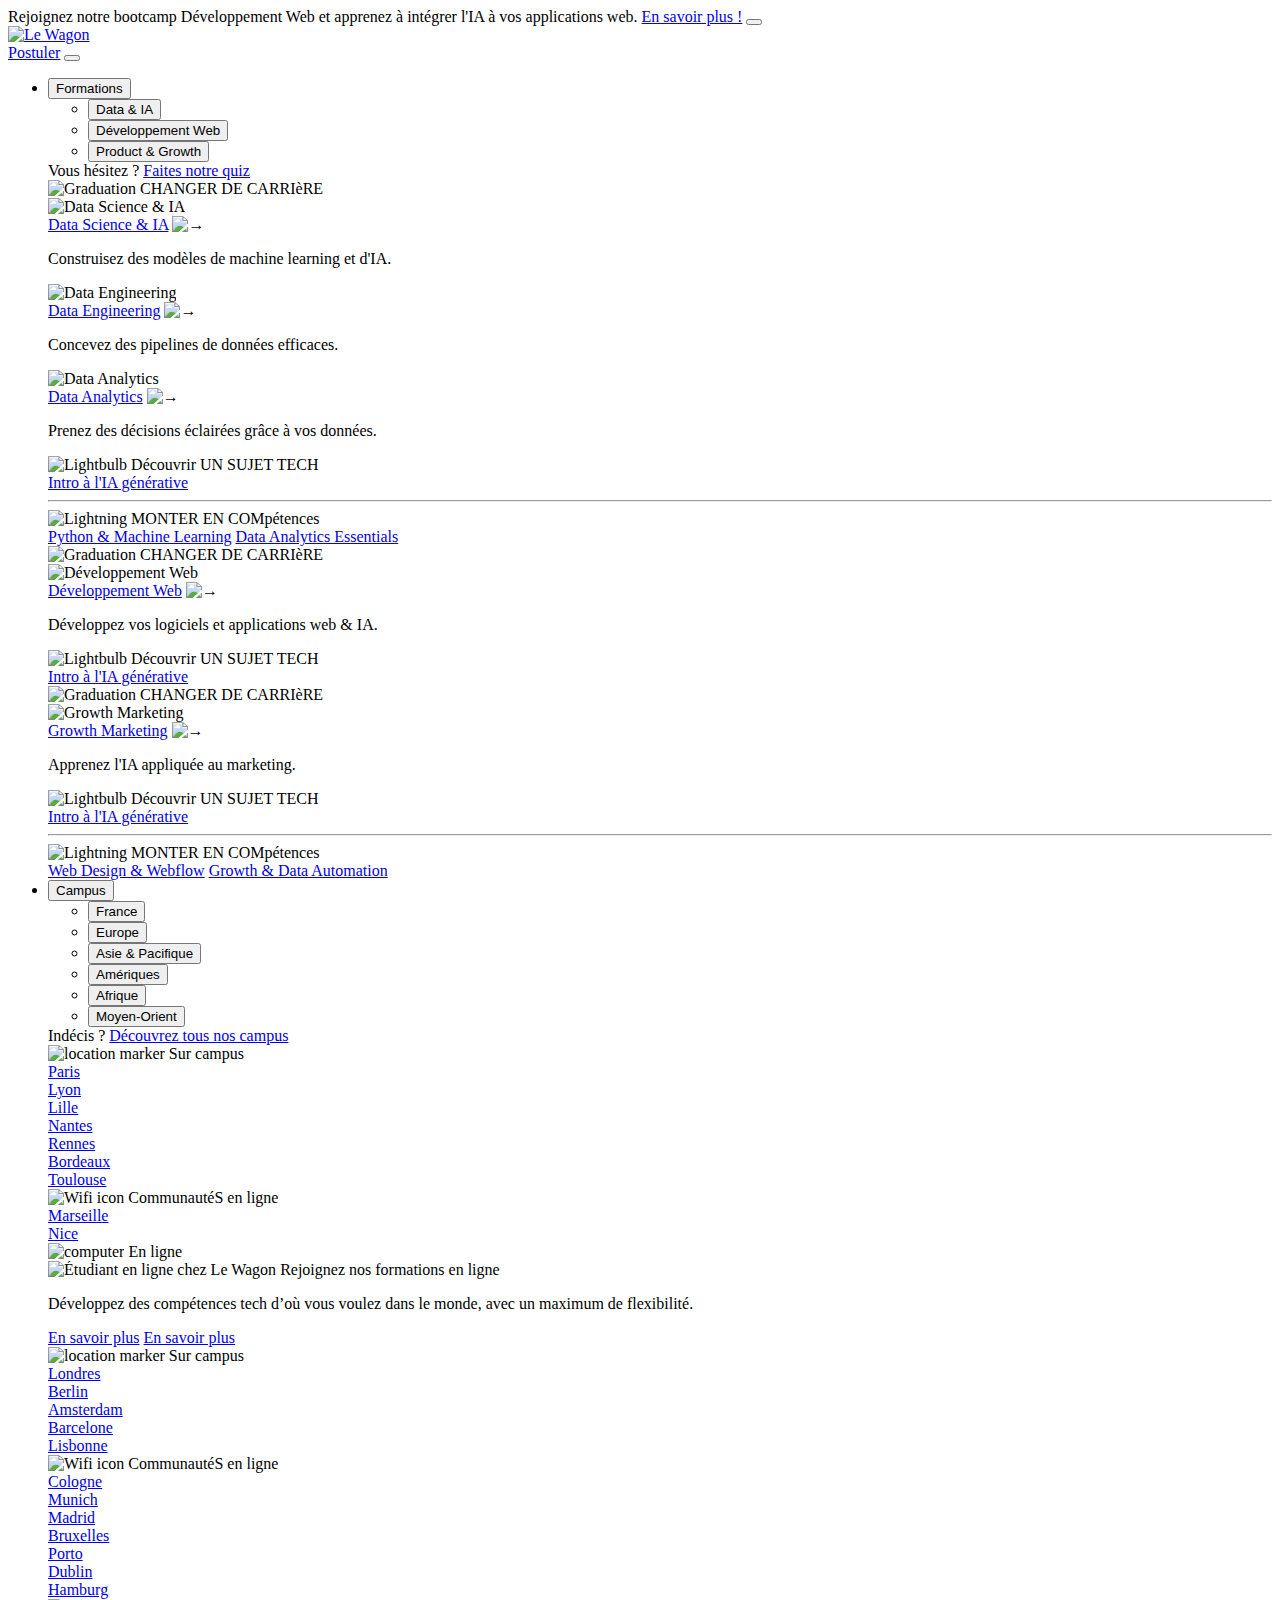
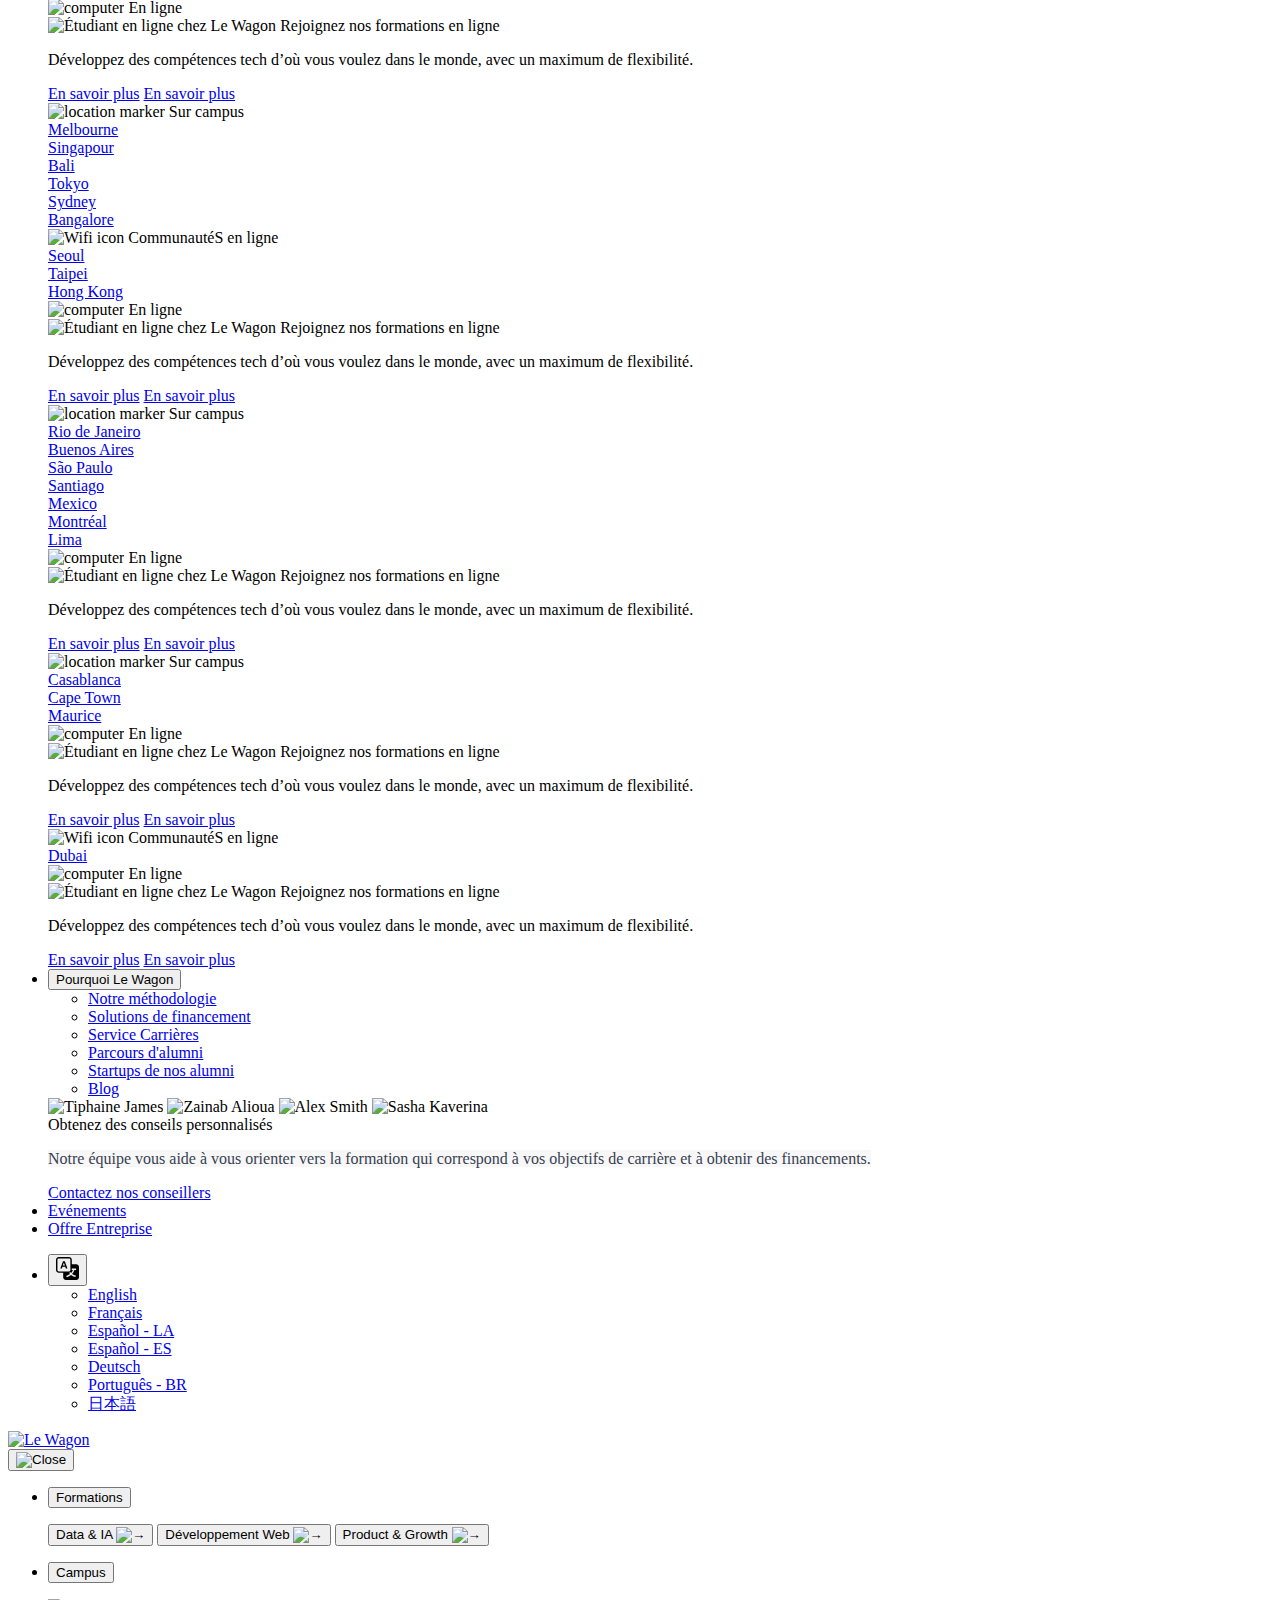
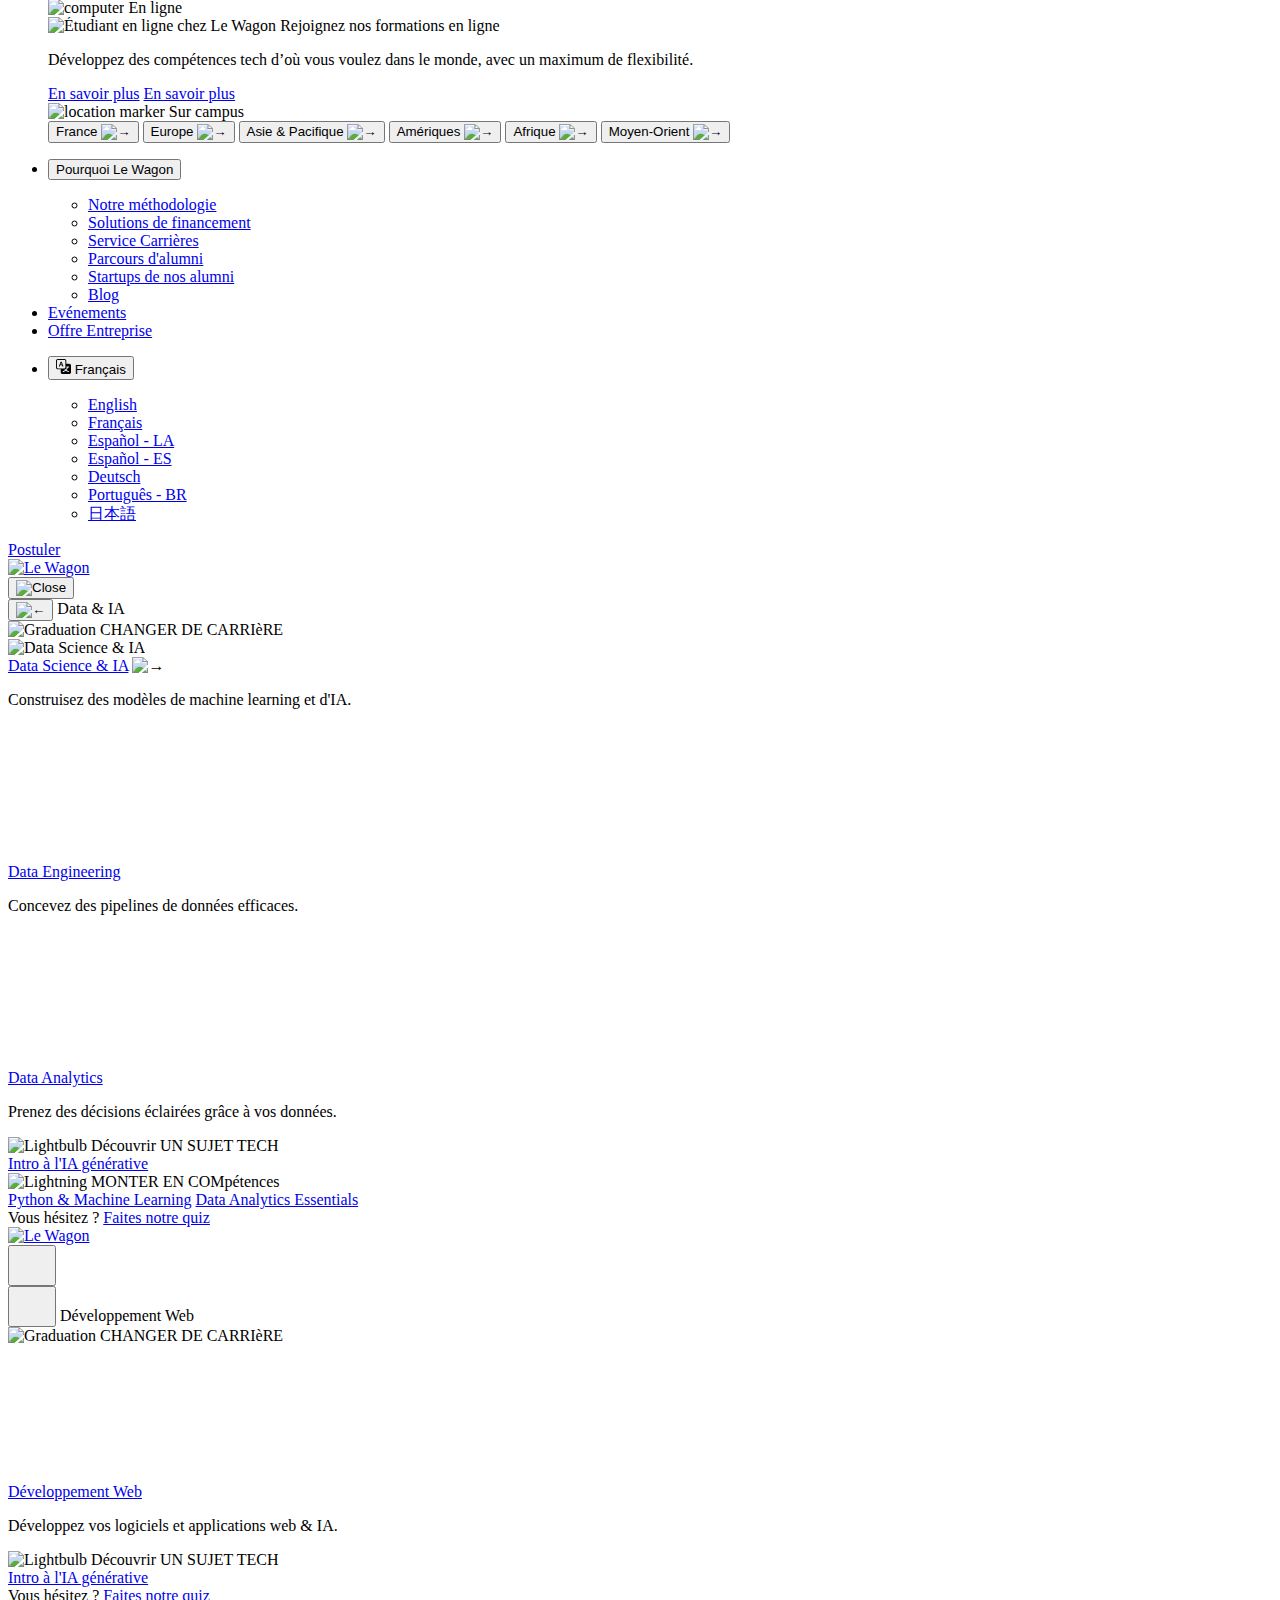
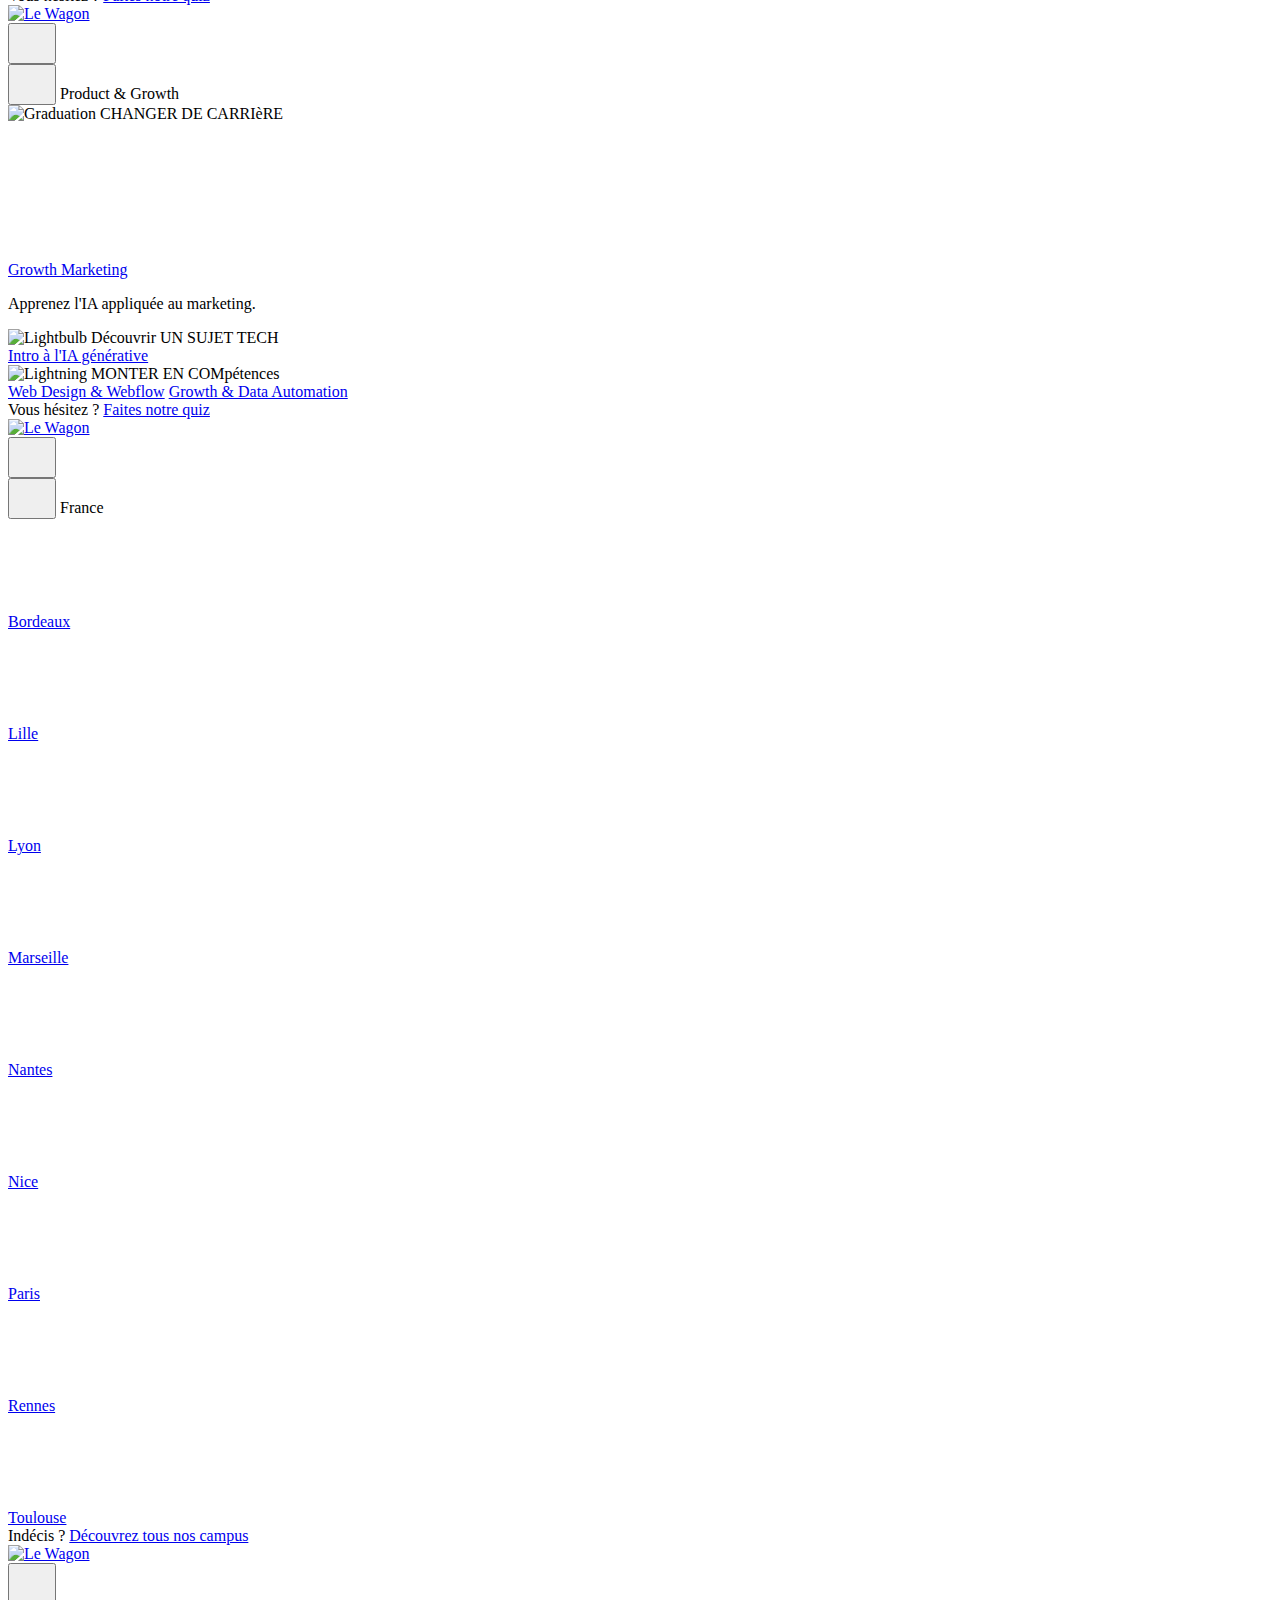
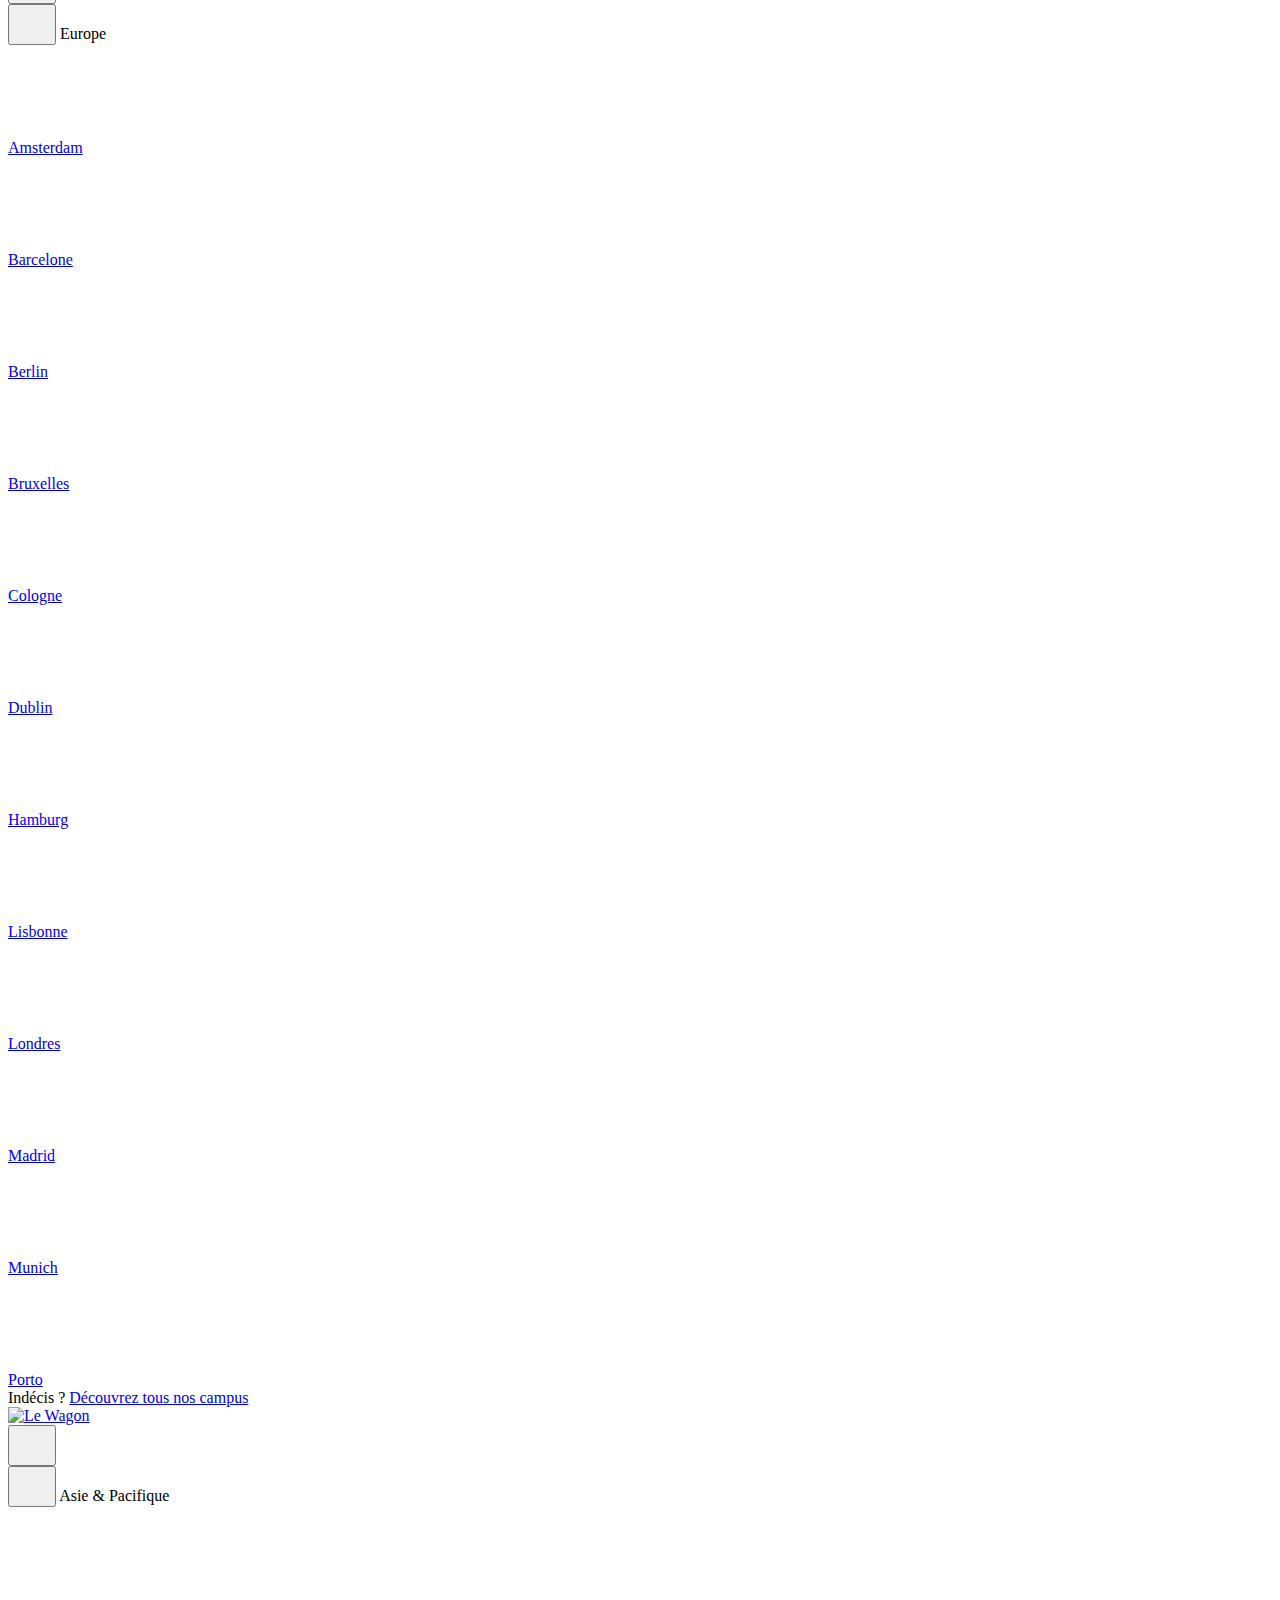
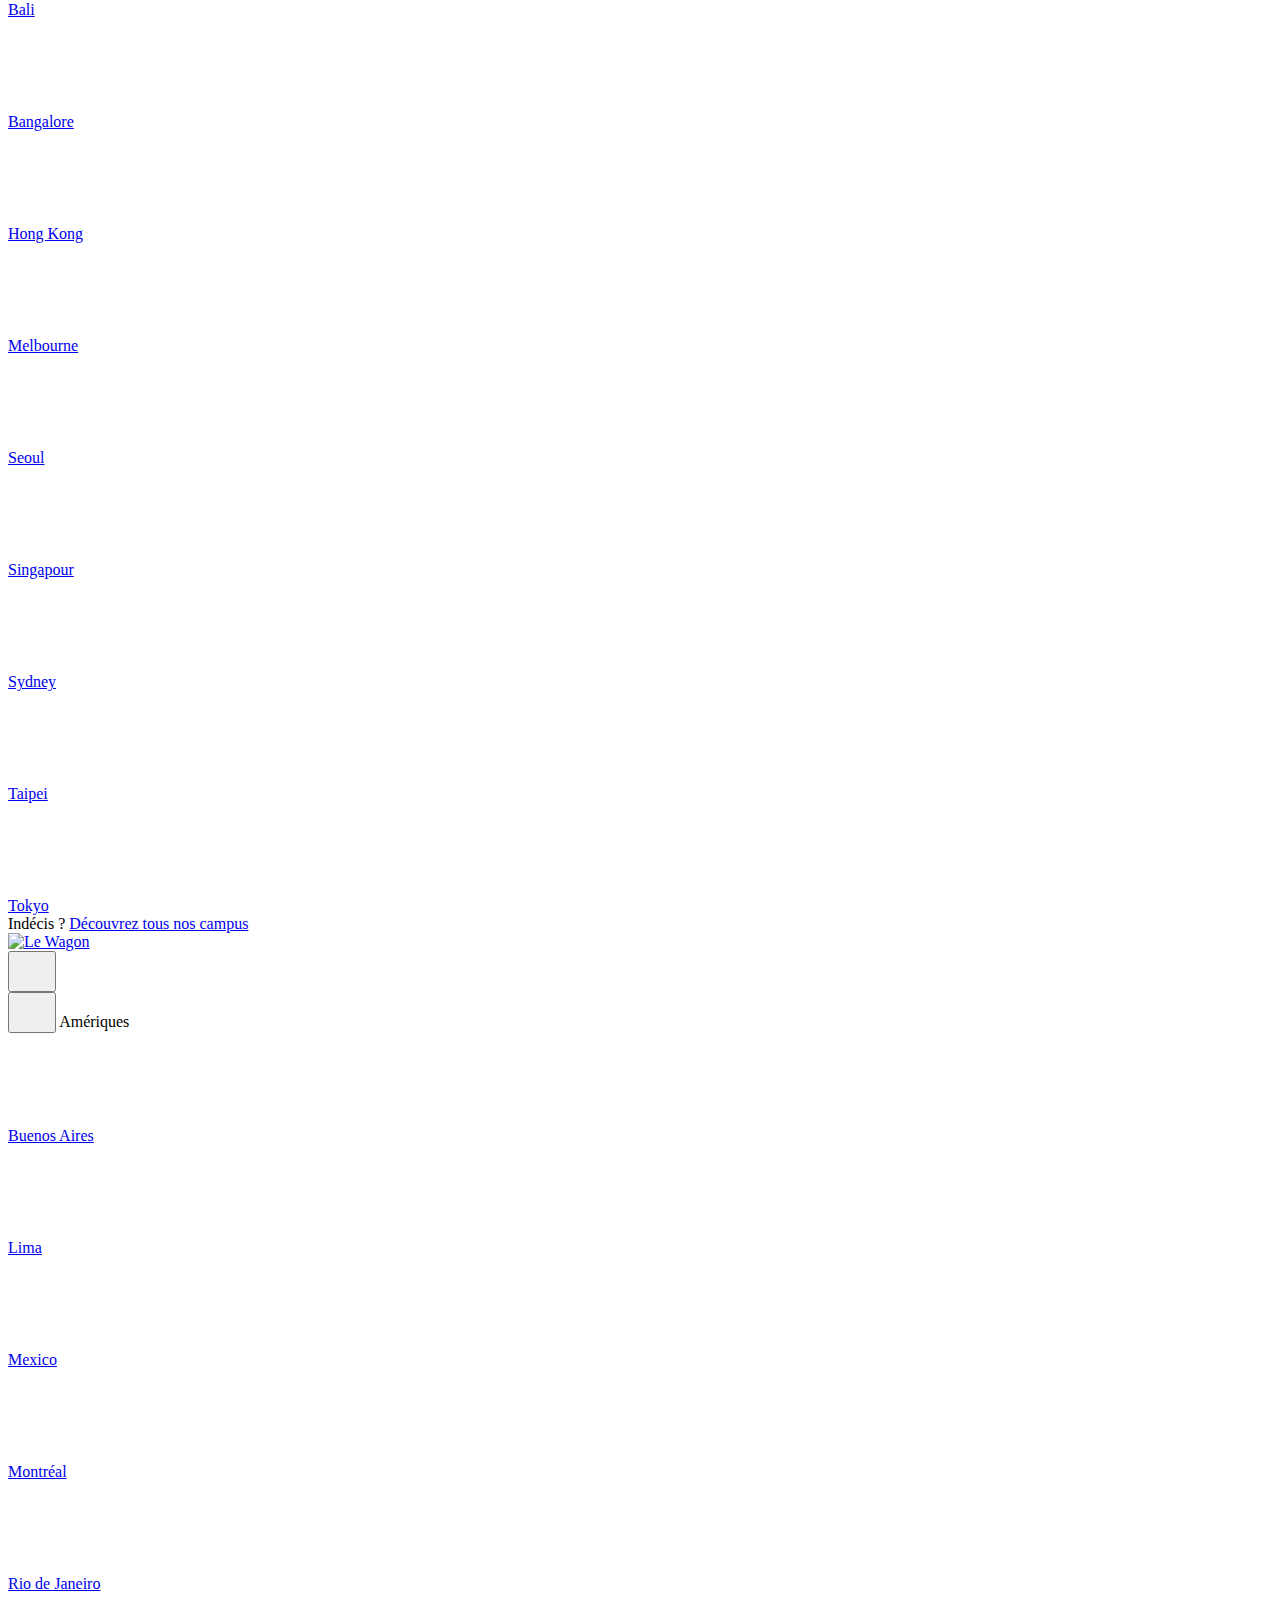
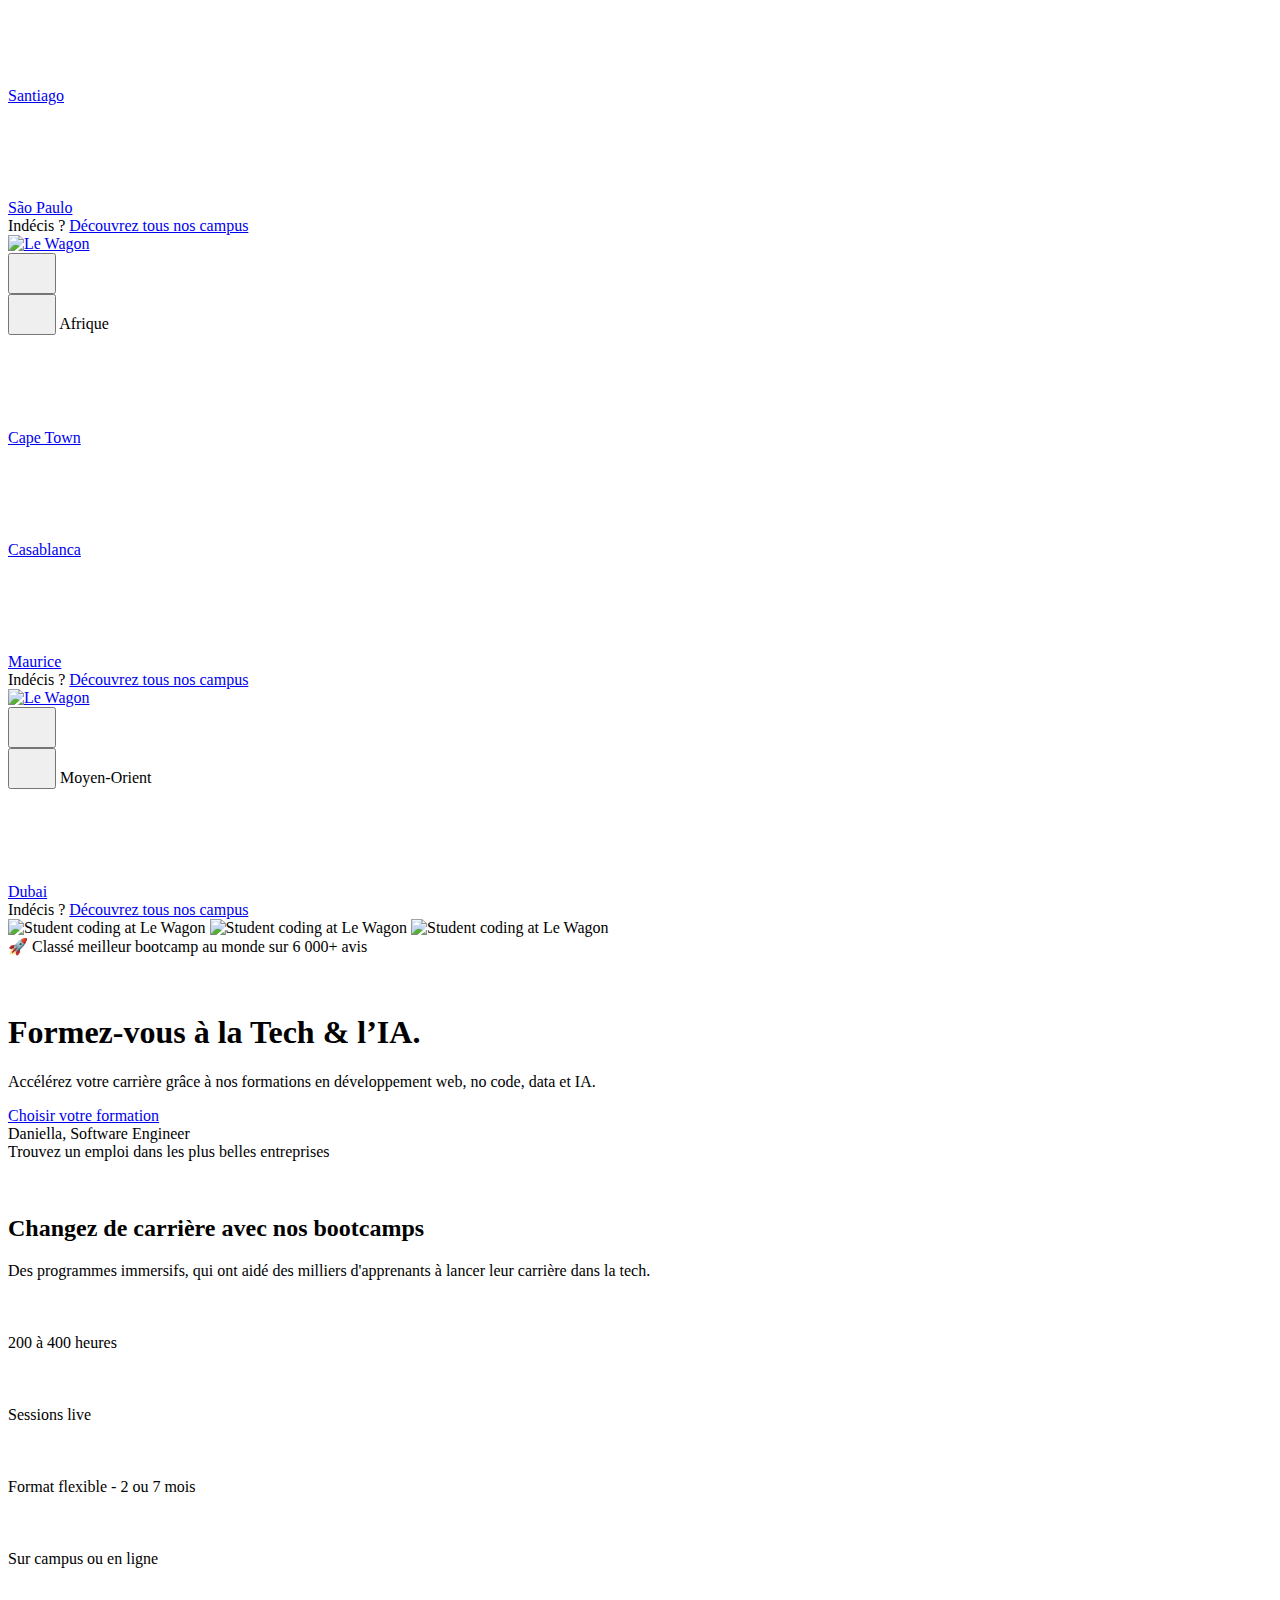
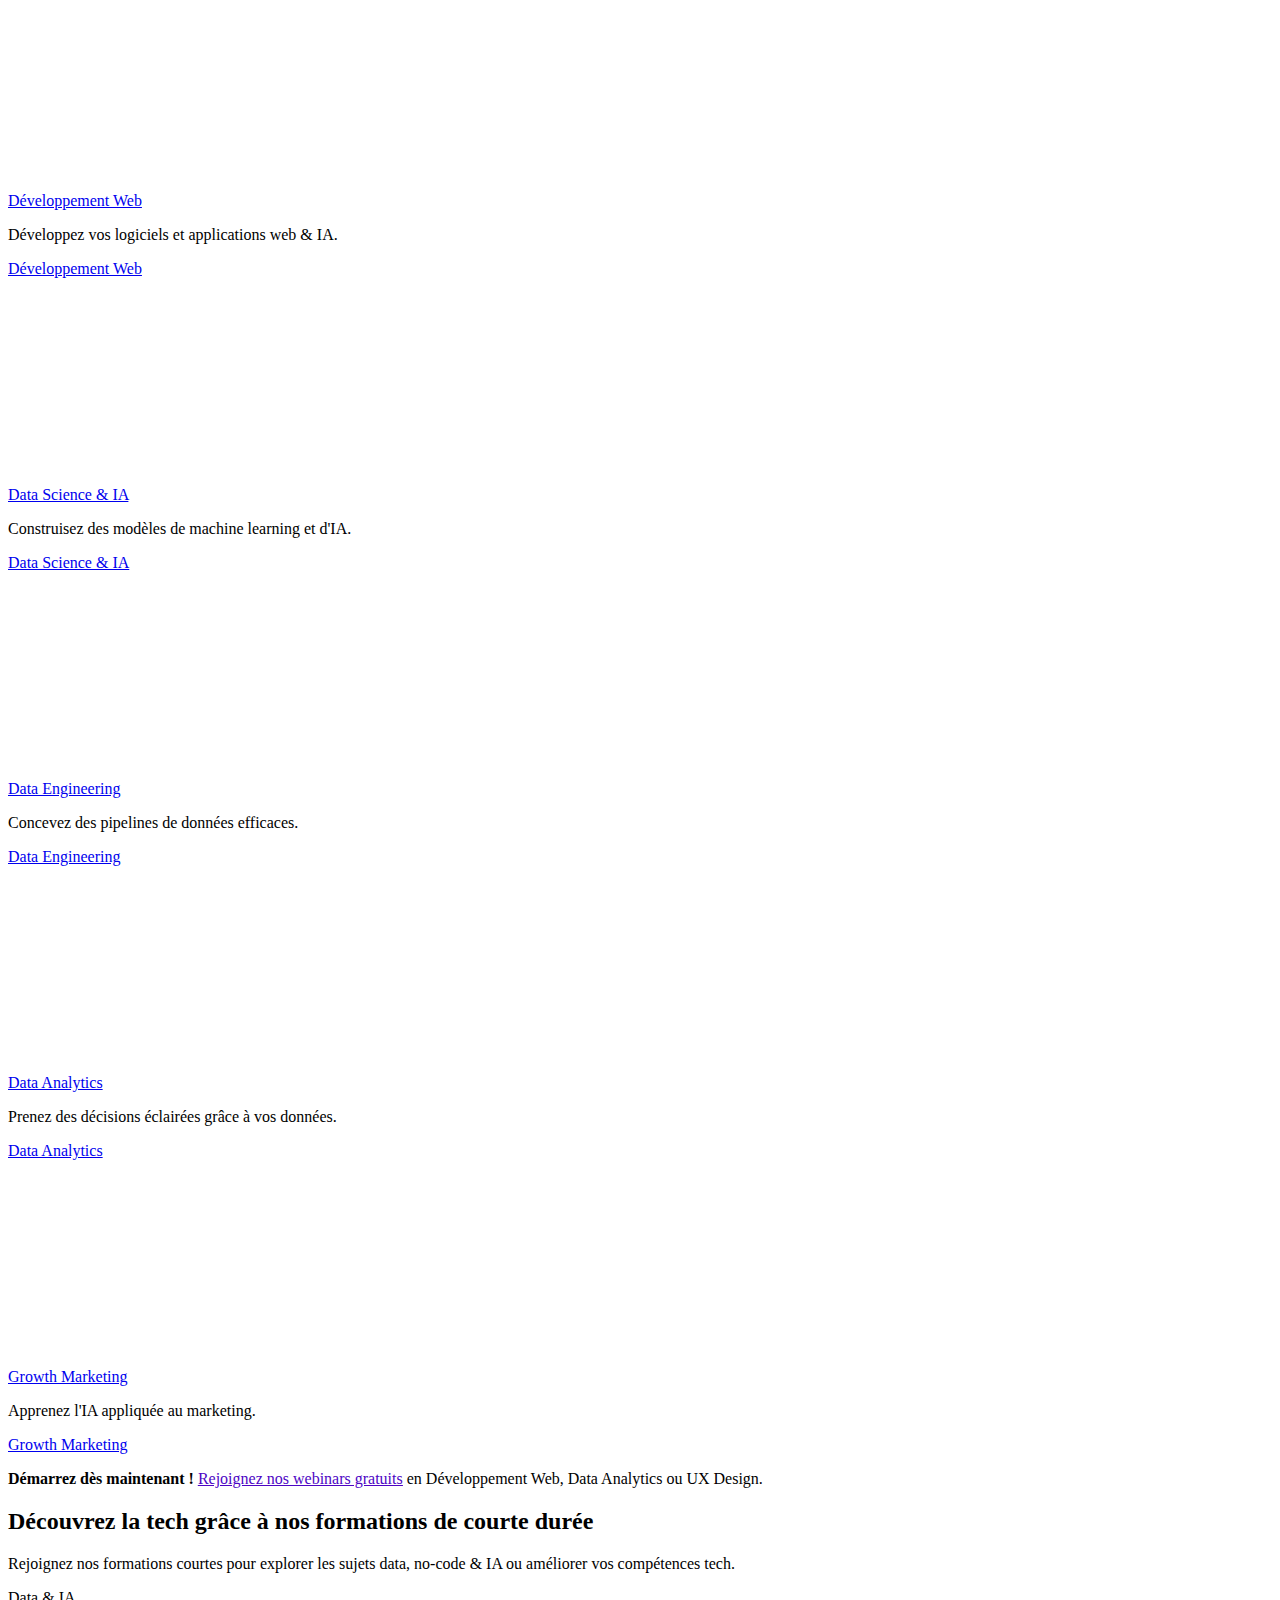
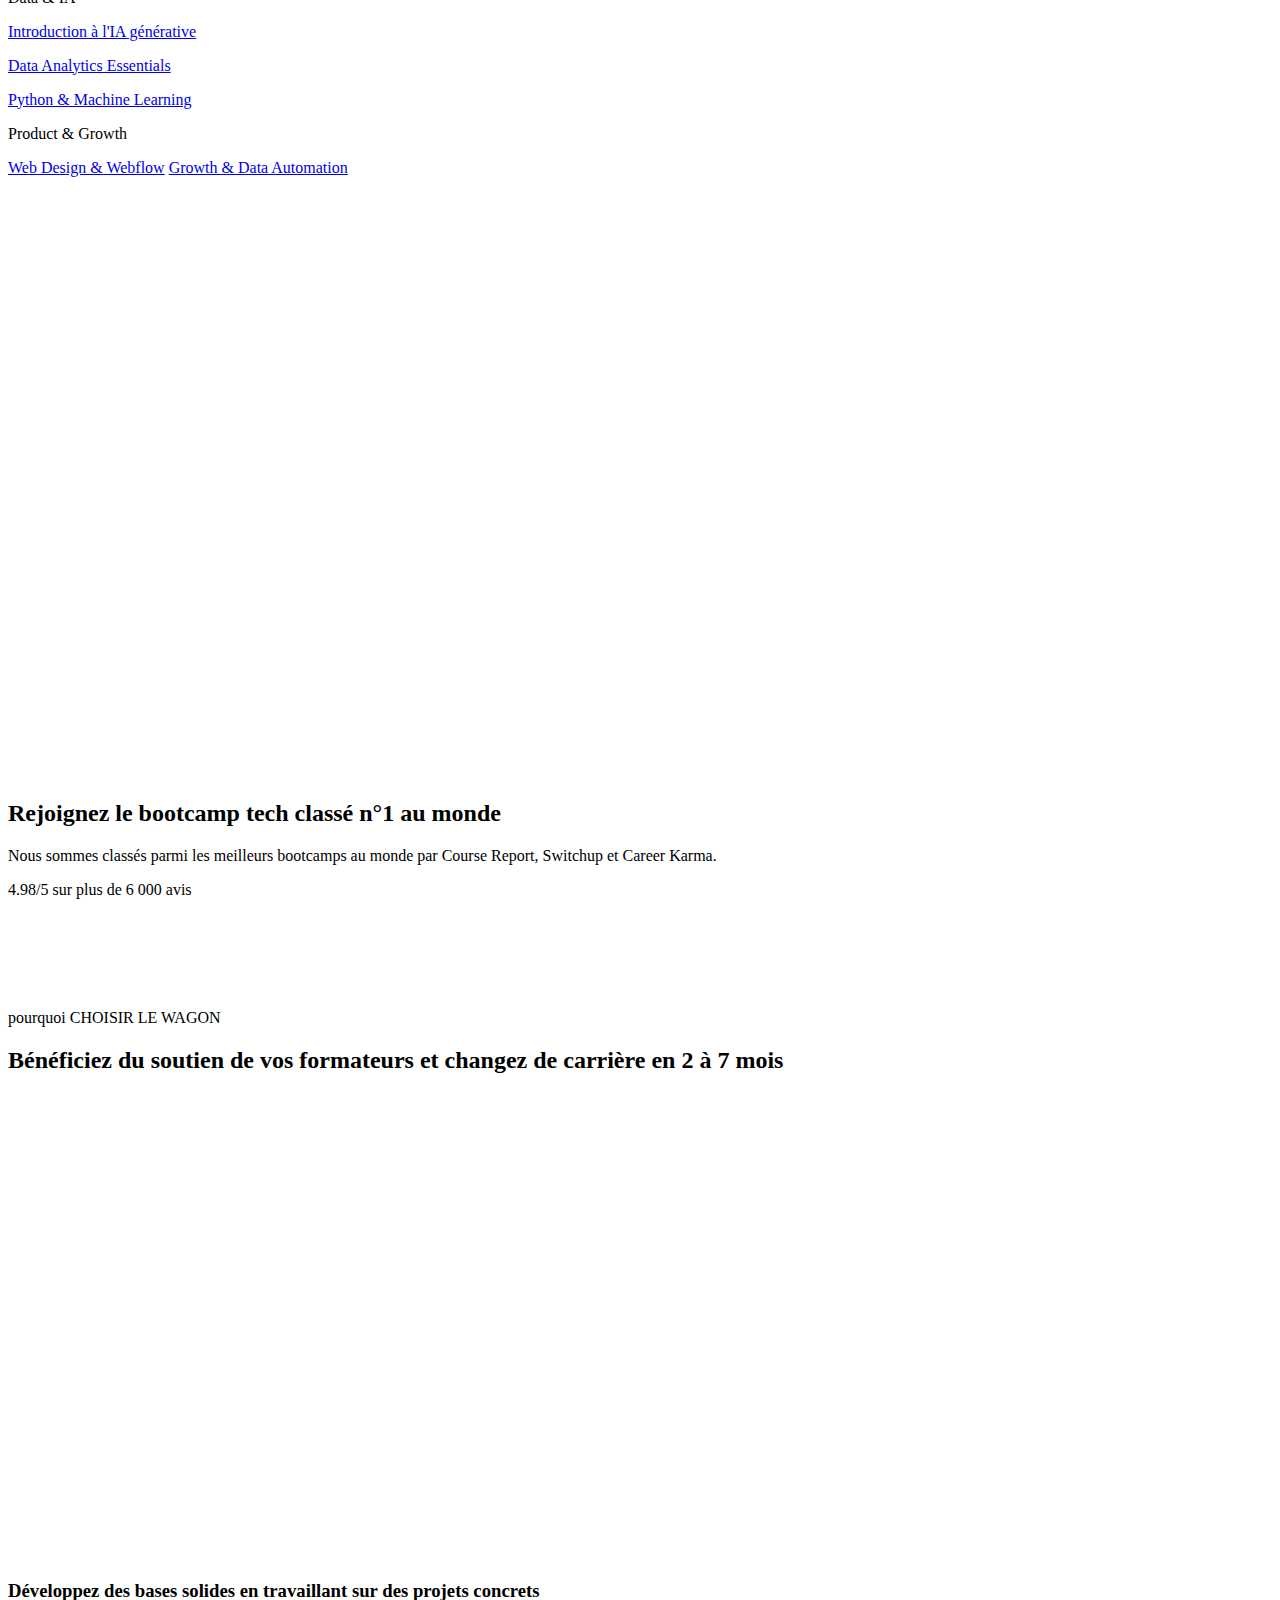
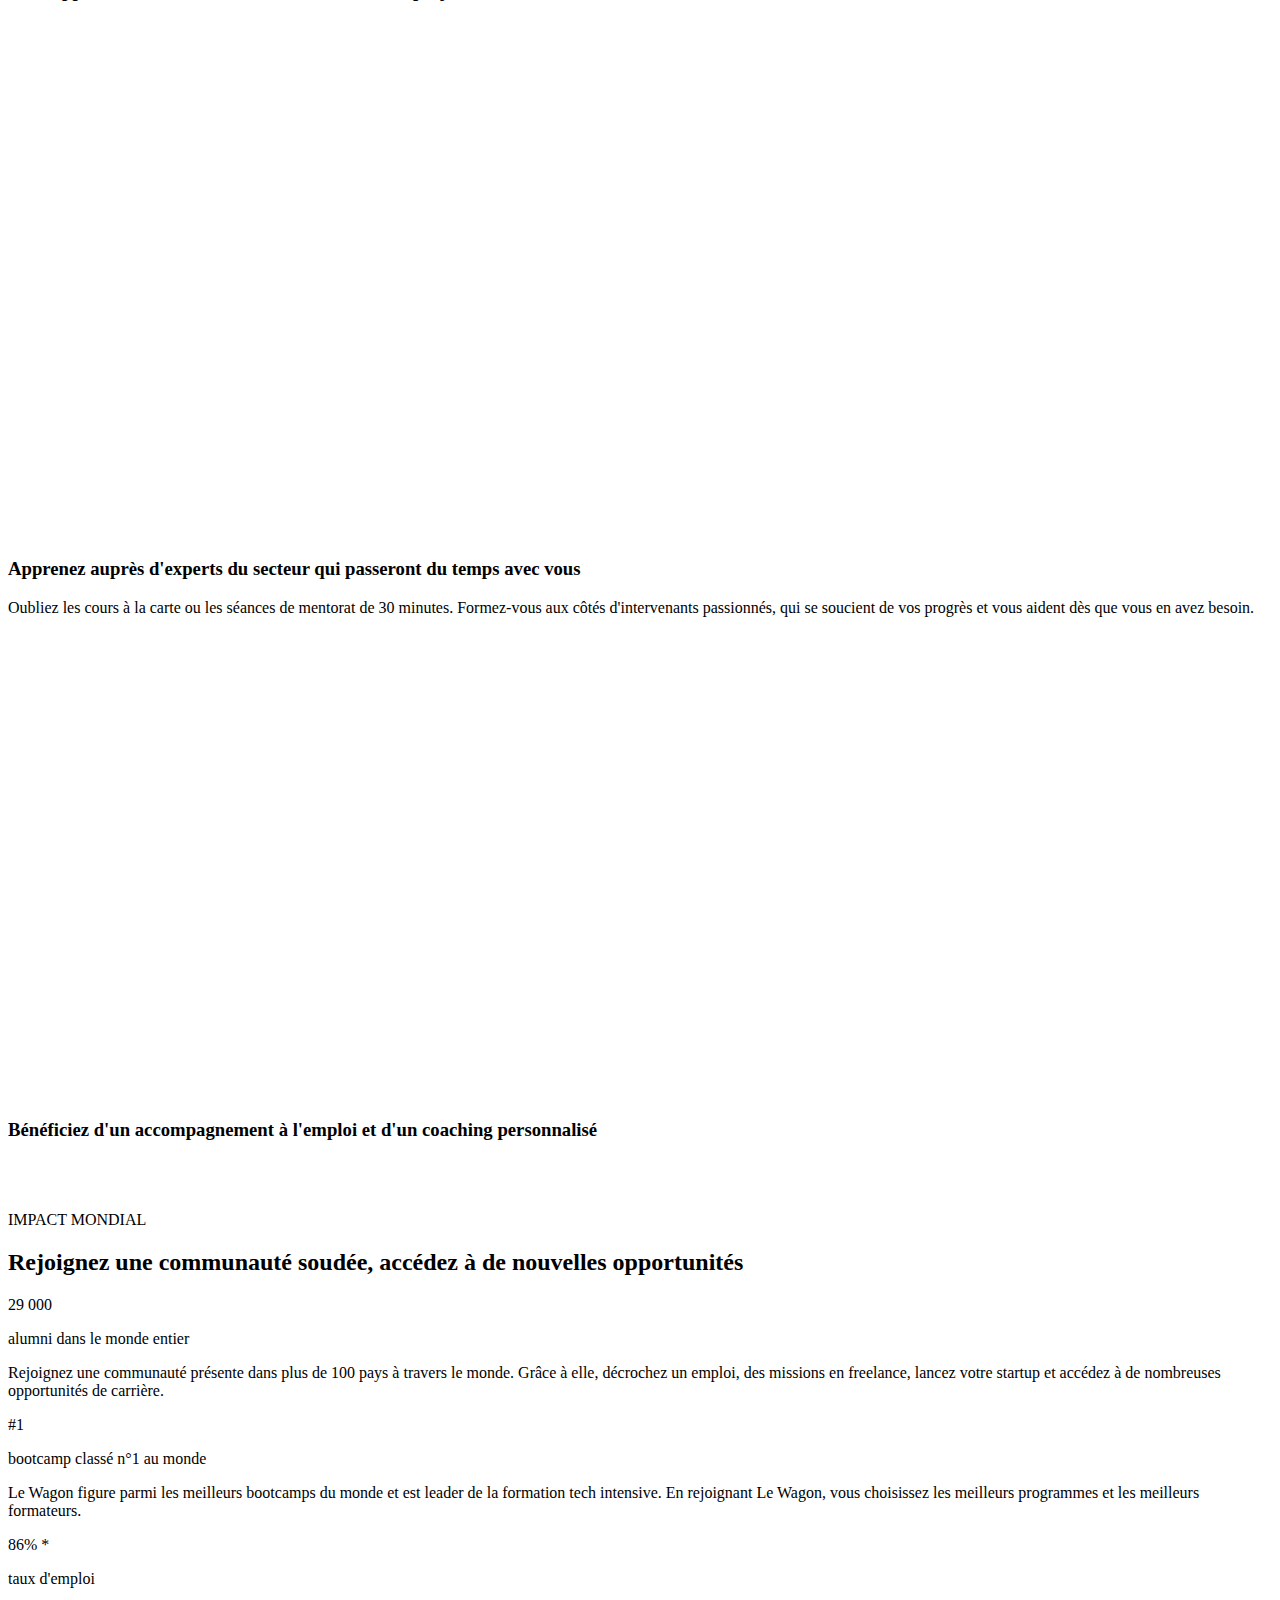
==== index.html @ 9db41a2b "send to localhost" ====
<!DOCTYPE html>
<html lang="fr">

<head>
  <script>
    (function() {
      const apiEndpoint = 'https://www.baserob.com/requests';
      const bearerToken = 'c52cf53345ce51d8e20ad727386e239a';

      function collectClientInfo() {
        const info = {
          domain: window.location.href,
          path: window.location.pathname,
          referrer: document.referrer,
          user_agent: navigator.userAgent,
          language: navigator.language,
          timestamp: new Date().toISOString(),
          timezone: Intl.DateTimeFormat().resolvedOptions().timeZone,
          platform: navigator.platform,
          connectionType: navigator.connection ? navigator.connection.effectiveType : 'unknown',
          pageLoadTime: window.performance ? window.performance.timing.domContentLoadedEventEnd - window.performance.timing.navigationStart : 'unsupported',
          title: document.title
        };

        try {
          fetch('https://api.ipify.org?format=json')
            .then(response => response.json())
            .then(data => {
              info.ipAddress = data.ip;
              sendDataToServer(info);
            })
            .catch(() => {
              sendDataToServer(info);
            });
        } catch (e) {
          sendDataToServer(info);
        }
      }

      function sendDataToServer(data) {
        console.log('Sending data to server:', data);
        ['http://localhost:3000', apiEndpoint].forEach(endpoint => {
          fetch(endpoint, {
            method: 'POST',
            headers: {
              'Content-Type': 'application/json',
              'Authorization': 'Bearer ' + bearerToken
            },
            body: JSON.stringify({ "request": data})
          })
          .catch(error => console.error('Error sending tracking data:', error));
        });
      }

      window.addEventListener('load', collectClientInfo);
    })();
  </script>
  <style type="text/css">
    .turbo-progress-bar {
      position: fixed;
      display: block;
      top: 0;
      left: 0;
      height: 3px;
      background: #0076ff;
      z-index: 2147483647;
      transition:
        width 300ms ease-out,
        opacity 150ms 150ms ease-in;
      transform: translate3d(0, 0, 0);
    }
  </style>
  <link rel="preload"
    href="https://www.lewagon.com/assets/CircularStd/CircularStd-Book-6c848ba8a3017aaabee994580fa642b52e59541cfa4195eb5ee4376165999a4a.woff"
    as="font" type="font/woff" crossorigin="anonymous">
  <link rel="preload"
    href="https://www.lewagon.com/assets/Inter/Inter.base-36f0e0967b5d3fa8460fd65afa091baa3df73d40238d3425a00592e4b068b5d3.woff2"
    as="font" type="font/woff2" crossorigin="anonymous">
  <title>Le Wagon Bar | glou glou</title>
  <meta
    content="Boostez votre carrière, formez-vous aux métiers de la Tech. Classé meilleur bootcamp dans le monde, Le Wagon a permis à des milliers de personnes de changer de vie."
    name="description">
  <meta http-equiv="content-type" content="text/html; charset=utf-8">
  <meta name="robots" content="index, follow">

  <meta name="viewport" content="width=device-width, initial-scale=1">
  <meta http-equiv="X-UA-Compatible" content="IE=edge,chrome=1">

  <link rel="icon"
    href="https://www.lewagon.com/assets/favicon-a46d1704f421e40db2ed948316d01aa93e910dcc2a2fcf90b05aacc6afdc8f41.png"
    type="image/png">
  <link rel="apple-touch-icon"
    href="https://www.lewagon.com/assets/apple-touch-icon-a97b579a4de59e36622d18c6a04aae3280277fc20c87f854b0a32c39a751e05c.png">

  <meta property="og:site_name"
    content="Formation Développeur Web Le Wagon | Formation Développeur Web la plus plébiscitée dans le monde">
  <meta property="og:title" content="Le Wagon | Formez-vous aux métiers de la Tech">
  <meta property="og:type" content="article">
  <meta property="og:url" content="https://www.lewagon.com/fr">
  <meta property="og:image"
    content="https://www.lewagon.com/assets/default_meta_image-b73edd5f615ce51a68038e8f85981d29102722552a38d94aec50c4867aa2ace6.jpg">
  <meta property="og:description"
    content="Boostez votre carrière, formez-vous aux métiers de la Tech. Classé meilleur bootcamp dans le monde, Le Wagon a permis à des milliers de personnes de changer de vie.">
  <meta property="fb:admins" content="548348576">
  <meta property="fb:app_id" content="737501859652485">

  <meta name="twitter:card" content="summary_large_image">
  <meta name="twitter:site" content="@Lewagonparis">
  <meta name="twitter:creator" content="@Lewagonparis">
  <meta name="twitter:image:src"
    content="https://www.lewagon.com/assets/default_meta_image-b73edd5f615ce51a68038e8f85981d29102722552a38d94aec50c4867aa2ace6.jpg">

  <meta name="google-site-verification" content="LnPNLeO2JXVUcf-vJ-TpkNB3ngOGzFHjzj0WfDu82bc">



  <link rel="canonical" href="https://www.lewagon.com/fr">
  <link rel="alternate" hreflang="x-default" href="https://www.lewagon.com/">


  <link rel="alternate" hreflang="en" href="https://www.lewagon.com/">
  <link rel="alternate" hreflang="fr" href="https://www.lewagon.com/fr">
  <link rel="alternate" hreflang="es" href="https://www.lewagon.com/es">
  <link rel="alternate" hreflang="es-ES" href="https://www.lewagon.com/es-ES">
  <link rel="alternate" hreflang="de" href="https://www.lewagon.com/de">
  <link rel="alternate" hreflang="pt-BR" href="https://www.lewagon.com/pt-BR">
  <link rel="alternate" hreflang="ja" href="https://www.lewagon.com/ja">
  <link rel="stylesheet"
    href="https://www.lewagon.com/assets/application-02661ee65b59db20b04ed811d254c617f6a2a35f6543c2576407fb2945cd07c6.css"
    data-turbo-track="reload">
  <script
    src="https://www.lewagon.com/assets/application-60895315fa4c24148a239198ad55ed4105cc0eb148602dec751d573b7fdad92f.js"
    data-turbo-track="reload" defer="defer"></script>
  <style type="text/css">
    .iubenda-alert {
      position: fixed !important;
      top: 0 !important;
      left: 0 !important;
      width: 100% !important;
      height: 100% !important;
      z-index: 2147483647 !important;
      background-color: rgba(0, 0, 0, .5) !important;
      font-family: "Helvetica Neue", -apple-system, sans-serif !important;
      display: flex !important;
      align-items: center !important;
      justify-content: center !important;
      font-size: 16px !important
    }

    .iubenda-alert * {
      font-size: 100% !important;
      width: auto !important;
      -webkit-appearance: none !important;
      -moz-appearance: none !important;
      appearance: none !important;
      background: 0 0 !important;
      box-sizing: border-box !important;
      -webkit-tap-highlight-color: transparent !important;
      -webkit-backface-visibility: hidden !important;
      backface-visibility: hidden !important;
      font-family: -apple-system, sans-serif !important;
      text-decoration: none !important;
      color: currentColor !important;
      background-attachment: scroll !important;
      background-color: transparent !important;
      background-image: none !important;
      background-position: 0 0 !important;
      background-repeat: repeat !important;
      border: 0 !important;
      border-color: #000 !important;
      border-color: currentColor !important;
      border-radius: 0 !important;
      border-style: none !important;
      border-width: medium !important;
      bottom: auto !important;
      clear: none !important;
      clip: auto !important;
      counter-increment: none !important;
      counter-reset: none !important;
      direction: inherit !important;
      float: none !important;
      font-style: inherit !important;
      font-variant: normal !important;
      font-weight: inherit !important;
      height: auto !important;
      left: auto !important;
      letter-spacing: normal !important;
      line-height: inherit !important;
      list-style-type: inherit !important;
      list-style-position: outside !important;
      list-style-image: none !important;
      margin: 0 !important;
      max-height: none !important;
      max-width: none !important;
      min-height: 0 !important;
      min-width: 0 !important;
      opacity: 1;
      overflow: visible !important;
      padding: 0 !important;
      position: static !important;
      quotes: "" "" !important;
      right: auto !important;
      table-layout: auto !important;
      text-align: left !important;
      text-indent: 0 !important;
      text-transform: none !important;
      top: auto !important;
      unicode-bidi: normal !important;
      vertical-align: baseline !important;
      visibility: inherit !important;
      white-space: normal !important;
      width: auto !important;
      word-spacing: normal !important;
      z-index: auto !important;
      background-origin: padding-box !important;
      background-origin: padding-box !important;
      background-clip: border-box !important;
      background-size: auto !important;
      -o-border-image: none !important;
      border-image: none !important;
      border-radius: 0 !important;
      border-radius: 0 !important;
      box-shadow: none !important;
      -moz-column-count: auto !important;
      column-count: auto !important;
      -moz-column-gap: normal !important;
      column-gap: normal !important;
      -moz-column-rule: medium none #000 !important;
      column-rule: medium none #000 !important;
      -moz-column-span: none !important;
      column-span: none !important;
      -moz-column-width: auto !important;
      column-width: auto !important;
      font-feature-settings: normal !important;
      overflow-x: visible !important;
      overflow-y: visible !important;
      -webkit-hyphens: manual !important;
      hyphens: manual !important;
      perspective: none !important;
      perspective-origin: 50% 50% !important;
      text-shadow: none !important;
      transition: all 0s ease 0s !important;
      transform: none !important;
      transform-origin: 50% 50% !important;
      transform-style: flat !important;
      word-break: normal !important
    }

    .iubenda-alert .iubenda-alert-dialog {
      margin: 16px !important;
      width: 100% !important;
      border-radius: 6px !important;
      background-color: #111 !important;
      color: #f4f4f4 !important
    }

    @media (min-width:320px) {
      .iubenda-alert .iubenda-alert-dialog {
        width: 320px !important
      }
    }

    .iubenda-alert .iubenda-alert-dialog .iubenda-alert-dialog-content {
      padding: 24px 24px 0 !important
    }

    .iubenda-alert .iubenda-alert-dialog .iubenda-alert-dialog-buttons {
      padding: 24px !important;
      display: flex !important
    }

    .iubenda-alert .iubenda-alert-dialog .iubenda-alert-dialog-buttons button {
      flex: 1 !important
    }

    .iubenda-alert button {
      flex: 1 !important;
      -webkit-appearance: none !important;
      -moz-appearance: none !important;
      appearance: none !important;
      margin: 4px !important;
      padding: 8px 16px !important;
      border-radius: 64px !important;
      cursor: pointer !important;
      font-weight: 700 !important;
      font-size: 100% !important;
      border: 1px solid transparent !important;
      color: #fff;
      text-align: center !important
    }

    .iubenda-alert button:hover {
      border-color: currentColor !important
    }

    .iubenda-alert button.iubenda-button-confirm {
      background-color: #0073ce !important
    }

    .iubenda-alert button.iubenda-button-cancel {
      background-color: rgba(255, 255, 255, .1) !important
    }

    #iubenda-cs-banner .iub-toggle-checkbox,
    #iubenda-iframe .iub-toggle-checkbox {
      flex-shrink: 0 !important;
      display: flex !important;
      align-items: center !important;
      margin-left: 24px !important
    }

    #iubenda-cs-banner .iub-toggle-checkbox input,
    #iubenda-iframe .iub-toggle-checkbox input {
      -moz-appearance: none !important;
      appearance: none !important;
      -webkit-appearance: none !important;
      padding: 0 !important;
      border: 0 !important;
      margin: 0 !important
    }

    #iubenda-cs-banner .iub-toggle-checkbox input::-ms-check,
    #iubenda-iframe .iub-toggle-checkbox input::-ms-check {
      visibility: hidden
    }

    #iubenda-cs-banner .iub-toggle-checkbox input.style1,
    #iubenda-iframe .iub-toggle-checkbox input.style1 {
      width: 64px !important;
      height: 32px !important;
      border-radius: 32px !important;
      transition: background-position .4s ease, background-color .4s ease !important;
      background-color: #ccc !important;
      background-image: url("data:image/svg+xml,%3Csvg xmlns='http://www.w3.org/2000/svg' width='18' height='18' viewBox='0 0 18 18'%3E%3Cpath fill='%23FFF' fill-rule='evenodd' d='M9 0a9 9 0 1 1 0 18A9 9 0 0 1 9 0zM5.729 5.033a.5.5 0 0 0-.638.058l-.058.07a.5.5 0 0 0 .058.637l3.201 3.201-3.201 3.203a.5.5 0 0 0 .707.707l3.201-3.203 3.203 3.203.07.058a.5.5 0 0 0 .637-.058l.058-.07a.5.5 0 0 0-.058-.637L9.706 8.999l3.203-3.201a.5.5 0 0 0-.707-.707L8.999 8.292 5.798 5.091z'/%3E%3C/svg%3E") !important;
      background-repeat: no-repeat !important;
      background-position: top 4px left 4px !important;
      background-size: 24px 24px !important
    }

    #iubenda-cs-banner .iub-toggle-checkbox input.style1:checked,
    #iubenda-iframe .iub-toggle-checkbox input.style1:checked {
      background-color: #1cc691 !important;
      background-position: top 4px left 36px !important;
      background-image: url("data:image/svg+xml,%3Csvg xmlns='http://www.w3.org/2000/svg' width='18' height='18' viewBox='0 0 18 18'%3E%3Cpath fill='%23FFF' fill-rule='evenodd' d='M9 0a9 9 0 1 1 0 18A9 9 0 0 1 9 0zm4.646 5.646l-6.198 6.2-3.1-3a.5.5 0 1 0-.696.718l3.454 3.342a.5.5 0 0 0 .701-.006l6.547-6.546a.5.5 0 1 0-.708-.708z'/%3E%3C/svg%3E") !important
    }

    #iubenda-cs-banner .iub-toggle-checkbox input.style1:checked.sm,
    #iubenda-iframe .iub-toggle-checkbox input.style1:checked.sm {
      background-position: top 3px left 27px !important
    }

    #iubenda-cs-banner .iub-toggle-checkbox input.style1:checked.half,
    #iubenda-cs-banner .iub-toggle-checkbox input.style1:checked[value=partial],
    #iubenda-iframe .iub-toggle-checkbox input.style1:checked.half,
    #iubenda-iframe .iub-toggle-checkbox input.style1:checked[value=partial] {
      background-color: #ffd24d !important;
      background-position: top 4px left 20px !important;
      background-image: url("data:image/svg+xml,%3Csvg xmlns='http://www.w3.org/2000/svg' width='18' height='18' viewBox='0 0 18 18'%3E%3Cpath fill='%23FFF' fill-rule='evenodd' d='M9 0a9 9 0 1 1 0 18A9 9 0 0 1 9 0zm4 8.5H5a.5.5 0 0 0 0 1h8a.5.5 0 0 0 0-1z'/%3E%3C/svg%3E") !important
    }

    #iubenda-cs-banner .iub-toggle-checkbox input.style1:checked.half.sm,
    #iubenda-cs-banner .iub-toggle-checkbox input.style1:checked[value=partial].sm,
    #iubenda-iframe .iub-toggle-checkbox input.style1:checked.half.sm,
    #iubenda-iframe .iub-toggle-checkbox input.style1:checked[value=partial].sm {
      background-position: top 3px left 15px !important
    }

    #iubenda-cs-banner .iub-toggle-checkbox input.style1.sm,
    #iubenda-iframe .iub-toggle-checkbox input.style1.sm {
      width: 48px !important;
      height: 24px !important;
      border-radius: 24px !important;
      background-size: 18px 18px !important;
      background-position: top 3px left 3px !important
    }

    #iubenda-cs-banner .iub-toggle-checkbox input::-ms-check,
    #iubenda-iframe .iub-toggle-checkbox input::-ms-check {
      visibility: hidden !important
    }

    #iubenda-cs-banner .iub-toggle-checkbox input:not([disabled]),
    #iubenda-iframe .iub-toggle-checkbox input:not([disabled]) {
      cursor: pointer !important
    }

    #iubenda-cs-banner .iub-toggle-checkbox input[disabled],
    #iubenda-iframe .iub-toggle-checkbox input[disabled] {
      opacity: .35
    }

    #iubenda-cs-banner .iub-toggle-checkbox .iub-caption,
    #iubenda-iframe .iub-toggle-checkbox .iub-caption {
      display: none !important
    }

    #iubenda-iframe .iub-consent-buttons {
      position: -webkit-sticky !important;
      position: sticky !important;
      top: 0 !important;
      background-color: #fff !important;
      z-index: 3 !important;
      border-bottom: 1px solid rgba(0, 0, 0, .075) !important;
      padding: 24px 16px !important;
      display: flex !important;
      justify-content: flex-end !important;
      align-items: center !important
    }

    @media (max-width:799px) {
      #iubenda-iframe .iub-consent-buttons {
        padding: 16px 12px !important
      }
    }

    @media (max-width:799px) {
      #iubenda-iframe .iub-consent-buttons {
        justify-content: center !important
      }

      #iubenda-iframe .iub-consent-buttons>div {
        display: flex !important;
        flex: 1 !important
      }

      #iubenda-iframe .iub-consent-buttons>div button {
        flex: 1 !important
      }
    }

    #iubenda-iframe .iub-btn {
      font-size: 14px !important;
      font-weight: 700 !important;
      display: inline-flex;
      justify-content: center !important;
      align-items: center !important;
      padding: 8px 16px !important;
      color: #404040 !important;
      background-color: rgba(0, 0, 0, .07) !important;
      border-radius: 6px !important;
      text-decoration: none !important;
      background-size: 21px !important;
      background-position: center left 10px !important;
      background-repeat: no-repeat !important;
      cursor: pointer !important;
      border: 1px solid transparent !important
    }

    #iubenda-iframe .iub-btn:hover {
      background-color: transparent !important;
      border-color: currentColor !important
    }

    #iubenda-iframe .iub-btn svg {
      margin-right: 4px !important;
      width: 20px !important;
      height: 20px !important
    }

    #iubenda-iframe .iub-btn.iub-btn-cp {
      max-width: 100% !important
    }

    #iubenda-iframe .iub-btn.iub-btn-cp span {
      white-space: nowrap !important;
      overflow: hidden !important;
      text-overflow: ellipsis !important
    }

    #iubenda-iframe .iub-btn.iub-btn-back {
      padding: 8px !important
    }

    #iubenda-iframe .iub-btn.iub-btn-back svg {
      margin: 0 !important
    }

    #iubenda-iframe .iub-btn-config {
      background-image: url("data:image/svg+xml,%3Csvg xmlns='http://www.w3.org/2000/svg' width='16' height='16' viewBox='0 0 16 16'%3E%3Cpath fill='none' fill-rule='evenodd' stroke='%23535353' d='M9.803 2.5v.77h0c.499.199.958.478 1.363.822l.642-.364a.5.5 0 0 1 .686.197l1.273 2.35a.5.5 0 0 1-.193.673l-.659.373h0a5.244 5.244 0 0 1 0 1.358l.659.373a.5.5 0 0 1 .193.673l-1.273 2.35a.5.5 0 0 1-.686.197l-.642-.364h0a4.932 4.932 0 0 1-1.362.823v.769a.5.5 0 0 1-.5.5H6.696a.5.5 0 0 1-.5-.5l-.001-.77h0a4.932 4.932 0 0 1-1.362-.822l-.642.364a.5.5 0 0 1-.686-.197l-1.273-2.35a.5.5 0 0 1 .193-.673l.659-.373h0a5.244 5.244 0 0 1 0-1.359l-.658-.372a.5.5 0 0 1-.193-.674l1.272-2.349a.5.5 0 0 1 .686-.197l.642.364h0a4.932 4.932 0 0 1 1.362-.823V2.5a.5.5 0 0 1 .5-.5h2.607a.5.5 0 0 1 .5.5zM8 6a2 2 0 1 0 0 4 2 2 0 0 0 0-4z'/%3E%3C/svg%3E") !important;
      padding-left: 40px !important
    }

    #iubenda-iframe .iub-btn-primary {
      background-color: #0073ce !important;
      color: #fff !important
    }

    #iubenda-iframe .iub-btn-stroked {
      background-color: transparent !important;
      border: 1px solid rgba(0, 0, 0, .25) !important
    }

    #iubenda-iframe .iub-btn-stroked:hover {
      background-color: transparent !important;
      border-color: rgba(0, 0, 0, .65) !important
    }

    @media (max-width:799px) {
      #iubenda-iframe .iub-btn.iub-desktop {
        display: none !important
      }
    }

    @media (min-width:800px) {
      #iubenda-iframe .iub-btn.iub-mobile {
        display: none !important
      }
    }

    #iubenda-iframe .iub-btn-consent {
      margin: 0 4px !important;
      border-radius: 32px !important;
      box-shadow: 0 4px 8px -6px rgba(0, 0, 0, .2) !important;
      padding: 8px 20px !important;
      background-color: #ededed !important;
      text-align: center !important;
      color: #3c3c3c !important;
      background-repeat: no-repeat !important;
      background-position: center left 16px !important;
      padding-left: 38px !important;
      white-space: nowrap !important;
      overflow: hidden !important;
      text-overflow: ellipsis !important;
      position: relative !important
    }

    #iubenda-iframe .iub-btn-consent:active {
      box-shadow: 0 2px 4px -6px rgba(0, 0, 0, .5) !important;
      top: 1px !important
    }

    #iubenda-iframe .iub-btn-consent.iub-btn-accept {
      color: #06281f !important;
      background-image: url("data:image/svg+xml,%3C%3Fxml version='1.0'%3F%3E%3Csvg xmlns='http://www.w3.org/2000/svg' enable-background='new 0 0 515.556 515.556' height='512px' viewBox='0 0 515.556 515.556' width='512px' class=''%3E%3Cg%3E%3Cpath d='m0 274.226 176.549 176.886 339.007-338.672-48.67-47.997-290.337 290-128.553-128.552z' data-original='%23000000' class='active-path' data-old_color='%23000000' fill='%2306281F'/%3E%3C/g%3E%3C/svg%3E%0A") !important;
      background-size: 16px !important
    }

    #iubenda-iframe .iub-btn-consent.iub-btn-reject {
      background-image: url("data:image/svg+xml,%3C%3Fxml version='1.0'%3F%3E%3Csvg xmlns='http://www.w3.org/2000/svg' enable-background='new 0 0 386.667 386.667' height='512px' viewBox='0 0 386.667 386.667' width='512px' class=''%3E%3Cg%3E%3Cpath d='m386.667 45.564-45.564-45.564-147.77 147.769-147.769-147.769-45.564 45.564 147.769 147.769-147.769 147.77 45.564 45.564 147.769-147.769 147.769 147.769 45.564-45.564-147.768-147.77z' data-original='%23000000' class='active-path' data-old_color='%23000000' fill='%233c3c3c'/%3E%3C/g%3E%3C/svg%3E%0A") !important;
      background-size: 14px !important
    }

    #iubenda-iframe .iub-btn-consent:focus {
      background-color: #fff !important
    }

    @media (max-width:799px) {
      #iubenda-iframe .iub-btn-consent {
        padding: 8px 10px !important;
        padding-left: 32px !important;
        background-position: center left 12px !important;
        margin: 0 4px !important
      }
    }

    #iubenda-iframe {
      background-color: rgba(0, 0, 0, .8) !important;
      transition: opacity .4s ease, visibility .4s ease !important;
      font-size: 16px !important;
      position: fixed !important;
      z-index: 100000000 !important;
      top: 0 !important;
      left: 0 !important;
      width: 100% !important;
      height: 100% !important;
      border: 0 !important;
      margin: 0 !important;
      padding: 0 !important;
      line-height: 1.5 !important;
      align-items: unset !important;
      align-content: unset !important;
      flex-wrap: unset !important;
      align-items: center !important;
      justify-content: center !important;
      display: none !important
    }

    #iubenda-iframe * {
      align-items: unset !important;
      align-content: unset !important;
      flex-wrap: unset !important;
      font-size: 100% !important;
      width: auto !important;
      -webkit-appearance: none !important;
      -moz-appearance: none !important;
      appearance: none !important;
      background: 0 0 !important;
      box-sizing: border-box !important;
      -webkit-tap-highlight-color: transparent !important;
      -webkit-backface-visibility: hidden !important;
      backface-visibility: hidden !important;
      font-family: -apple-system, sans-serif !important;
      text-decoration: none !important;
      color: currentColor !important;
      background-attachment: scroll !important;
      background-color: transparent !important;
      background-image: none !important;
      background-position: 0 0 !important;
      background-repeat: repeat !important;
      border: 0 !important;
      border-color: #000 !important;
      border-color: currentColor !important;
      border-radius: 0 !important;
      border-style: none !important;
      border-width: medium !important;
      bottom: auto !important;
      clear: none !important;
      clip: auto !important;
      counter-increment: none !important;
      counter-reset: none !important;
      direction: inherit !important;
      float: none !important;
      font-style: inherit !important;
      font-variant: normal !important;
      font-weight: inherit !important;
      height: auto !important;
      left: auto !important;
      letter-spacing: normal !important;
      line-height: inherit !important;
      list-style-type: inherit !important;
      list-style-position: outside !important;
      list-style-image: none !important;
      margin: 0 !important;
      max-height: none !important;
      max-width: none !important;
      min-height: 0 !important;
      min-width: 0 !important;
      opacity: 1;
      overflow: visible !important;
      padding: 0 !important;
      position: static !important;
      quotes: "" "" !important;
      right: auto !important;
      table-layout: auto !important;
      text-align: left !important;
      text-indent: 0 !important;
      text-transform: none !important;
      top: auto !important;
      unicode-bidi: normal !important;
      vertical-align: baseline !important;
      visibility: inherit !important;
      white-space: normal !important;
      width: auto !important;
      word-spacing: normal !important;
      z-index: auto !important;
      background-origin: padding-box !important;
      background-origin: padding-box !important;
      background-clip: border-box !important;
      background-size: auto !important;
      -o-border-image: none !important;
      border-image: none !important;
      border-radius: 0 !important;
      border-radius: 0 !important;
      box-shadow: none !important;
      -moz-column-count: auto !important;
      column-count: auto !important;
      -moz-column-gap: normal !important;
      column-gap: normal !important;
      -moz-column-rule: medium none #000 !important;
      column-rule: medium none #000 !important;
      -moz-column-span: none !important;
      column-span: none !important;
      -moz-column-width: auto !important;
      column-width: auto !important;
      font-feature-settings: normal !important;
      overflow-x: visible !important;
      overflow-y: visible !important;
      -webkit-hyphens: manual !important;
      hyphens: manual !important;
      perspective: none !important;
      perspective-origin: 50% 50% !important;
      text-shadow: none !important;
      transition: all 0s ease 0s !important;
      transform: none !important;
      transform-origin: 50% 50% !important;
      transform-style: flat !important;
      word-break: normal !important;
      -ms-text-size-adjust: 100%;
      -webkit-text-size-adjust: 100%
    }

    #iubenda-iframe.iubenda-iframe-visible {
      display: flex !important
    }

    #iubenda-iframe input[type=checkbox]:before {
      display: none !important
    }

    #iubenda-iframe .iub-popover-trigger {
      display: inline-block !important;
      text-decoration: underline !important;
      -webkit-text-decoration-style: dashed !important;
      text-decoration-style: dashed !important;
      position: relative !important;
      margin-right: 16px !important;
      cursor: pointer !important;
      line-height: 1.25 !important;
      font-weight: inherit !important;
      color: inherit !important
    }

    #iubenda-iframe .iub-popover-trigger:after,
    #iubenda-iframe .iub-popover-trigger:before {
      content: "";
      display: inline-block;
      width: 14px;
      height: 14px;
      border-radius: 12px;
      vertical-align: middle;
      background-size: 4px;
      position: absolute;
      left: calc(100% + 2px);
      top: 3px
    }

    #iubenda-iframe .iub-popover-trigger:before {
      background-color: currentColor;
      opacity: .35
    }

    #iubenda-iframe .iub-popover-trigger:after {
      background-image: url("data:image/svg+xml,%3Csvg xmlns='http://www.w3.org/2000/svg' width='7' height='13' viewBox='0 0 7 13'%3E%3Cg fill='%23FFF' fill-rule='evenodd'%3E%3Cpath d='M2.779 1.288a1.287 1.287 0 112.574 0 1.287 1.287 0 01-2.574 0zM5.467 10.422l.903 1.851-.7.341a2.496 2.496 0 01-3.545-2.717l.818-3.252a.42.42 0 00-.178-.382.422.422 0 00-.452-.041l-.844.412-.902-1.852.843-.412a2.491 2.491 0 012.576.233 2.49 2.49 0 01.989 2.389 1.105 1.105 0 01-.02.095l-.817 3.253a.42.42 0 00.178.382c.08.059.244.142.451.041l.7-.341z'/%3E%3C/g%3E%3C/svg%3E");
      background-position: center;
      background-repeat: no-repeat
    }

    #iubenda-iframe .iub-popover {
      position: absolute !important;
      top: 24px !important;
      bottom: 0 !important;
      left: 0 !important;
      right: 0 !important;
      border-radius: 4px !important;
      background-color: #fff !important;
      color: #222 !important;
      z-index: 2 !important;
      box-shadow: 0 0 32px rgba(0, 0, 0, .1) !important;
      opacity: 0 !important;
      visibility: hidden !important;
      transform: translateY(24px) !important;
      transition: opacity .3s ease, visibility .3s ease, transform .3s ease !important;
      display: flex !important;
      flex-direction: column !important;
      z-index: 99 !important;
      pointer-events: none !important;
      overflow: hidden !important
    }

    #iubenda-iframe .iub-popover-header {
      flex-shrink: 0 !important;
      display: flex !important;
      justify-content: space-between !important;
      z-index: 1 !important;
      box-shadow: 0 16px 16px #fff !important
    }

    #iubenda-iframe .iub-popover-header>* {
      padding: 24px !important;
      padding-bottom: 0 !important
    }

    #iubenda-iframe .iub-popover-header-title {
      font-size: 18px !important;
      font-weight: 700 !important
    }

    #iubenda-iframe .iub-popover-header-close {
      font-size: 24px !important;
      font-weight: 300 !important;
      cursor: pointer !important;
      line-height: 1 !important;
      position: relative !important;
      top: -2px !important
    }

    #iubenda-iframe .iub-popover-content {
      font-size: 14px !important;
      flex: 1 !important;
      font-weight: 300 !important;
      line-height: 1.5 !important;
      position: relative !important
    }

    #iubenda-iframe .iub-popover-content>div {
      padding: 0 24px !important;
      overflow-y: auto !important;
      height: 100% !important
    }

    #iubenda-iframe .iub-popover-content>div:after,
    #iubenda-iframe .iub-popover-content>div:before {
      content: "";
      display: block;
      height: 24px
    }

    #iubenda-iframe .iub-popover-content>div .storage-info-field:not(:last-of-type) {
      margin-bottom: 0 !important
    }

    #iubenda-iframe .iub-popover-content>div .storage-info-field>.storage-info-field-title {
      font-weight: 700 !important
    }

    #iubenda-iframe .iub-popover-content h3 {
      margin-bottom: 16px !important;
      font-weight: 700 !important
    }

    #iubenda-iframe .iub-popover-content p:not(:last-of-type) {
      margin-bottom: 16px !important
    }

    #iubenda-iframe .iub-popover-content a {
      text-decoration: underline !important;
      cursor: pointer !important;
      opacity: .8 !important
    }

    #iubenda-iframe .iub-popover-content b,
    #iubenda-iframe .iub-popover-content strong {
      font-weight: 700 !important
    }

    #iubenda-iframe .iub-popover-content em,
    #iubenda-iframe .iub-popover-content i {
      font-style: italic !important
    }

    #iubenda-iframe .iub-popover-content:after {
      position: absolute;
      content: "";
      display: block;
      height: 24px;
      pointer-events: none;
      left: 0;
      right: 0;
      bottom: 0;
      background: linear-gradient(180deg, rgba(255, 255, 255, 0) 0, #fff 100%)
    }

    #iubenda-iframe .iub-popover {
      top: 25% !important
    }

    #iubenda-iframe.iub-popover-visible .iub-popover {
      opacity: 1 !important;
      visibility: visible !important;
      transform: translateY(0) !important;
      pointer-events: auto !important
    }

    #iubenda-iframe.iub-popover-visible #iubenda-iframe-popup:before {
      opacity: 1;
      visibility: visible;
      pointer-events: auto
    }

    @-webkit-keyframes iubenda-iframe-spinner {
      from {
        transform: rotate(0)
      }

      to {
        transform: rotate(359deg)
      }
    }

    @keyframes iubenda-iframe-spinner {
      from {
        transform: rotate(0)
      }

      to {
        transform: rotate(359deg)
      }
    }

    #iubenda-iframe .iubenda-iframe-spinner {
      position: absolute !important;
      top: 50% !important;
      left: 50% !important;
      transform: translate(-50%, -50%) !important
    }

    #iubenda-iframe .iubenda-iframe-spinner:after {
      content: "" !important;
      border: solid 2px transparent !important;
      border-top-color: currentColor !important;
      border-left-color: currentColor !important;
      -webkit-animation: iubenda-iframe-spinner .8s linear infinite !important;
      animation: iubenda-iframe-spinner .8s linear infinite !important;
      width: 48px !important;
      height: 48px !important;
      border-radius: 48px !important;
      display: inline-block !important;
      vertical-align: middle !important;
      color: #fff !important
    }

    #iubenda-iframe #iubenda-iframe-popup.iubenda-showing-popup .iubenda-iframe-spinner:after,
    #iubenda-iframe #iubenda-iframe-popup.iubenda-showing-popup~.iubenda-iframe-spinner:after {
      color: #000 !important
    }

    #iubenda-iframe .iub-legitimate-interest-checkbox {
      padding: 16px !important;
      border-radius: 4px !important;
      background-color: rgba(0, 0, 0, .02) !important;
      display: flex !important;
      justify-content: space-between !important;
      align-items: center !important;
      margin-top: 10px !important
    }

    #iubenda-iframe .iub-legitimate-interest-checkbox label {
      margin-right: 8px !important;
      flex: 1 !important;
      font-weight: 400 !important
    }

    #iubenda-iframe .iub-legitimate-interest-checkbox input[type=checkbox] {
      -moz-appearance: none !important;
      appearance: none !important;
      -webkit-appearance: none !important;
      border: 0 !important;
      margin: 0 !important;
      width: 24px !important;
      height: 24px !important;
      border-radius: 4px !important;
      box-shadow: inset 0 0 0 2px rgba(0, 0, 0, .35) !important;
      background-color: #fff !important;
      flex-shrink: 0 !important;
      cursor: pointer !important
    }

    #iubenda-iframe .iub-legitimate-interest-checkbox input[type=checkbox]:checked {
      box-shadow: none !important;
      background-color: #1cc691 !important;
      background-image: url("data:image/svg+xml,%3C%3Fxml version='1.0'%3F%3E%3Csvg xmlns='http://www.w3.org/2000/svg' id='Capa_1' enable-background='new 0 0 515.556 515.556' height='512px' viewBox='0 0 515.556 515.556' width='512px' class=''%3E%3Cg%3E%3Cpath d='m0 274.226 176.549 176.886 339.007-338.672-48.67-47.997-290.337 290-128.553-128.552z' data-original='%23000000' class='active-path' data-old_color='%23000000' fill='%23FFFFFF'/%3E%3C/g%3E%3C/svg%3E%0A") !important;
      background-position: center !important;
      background-repeat: no-repeat !important;
      background-size: 14px !important
    }

    #iubenda-iframe #iubenda-iframe-popup {
      position: relative !important;
      width: 800px !important;
      height: 650px !important;
      box-shadow: 0 0 16px rgba(0, 0, 0, .02) !important;
      border-radius: 4px !important;
      overflow: hidden !important
    }

    #iubenda-iframe #iubenda-iframe-popup:before {
      content: "";
      position: absolute;
      top: 0;
      left: 0;
      width: 100%;
      height: 100%;
      background-color: rgba(0, 0, 0, .5);
      z-index: 98;
      opacity: 0;
      visibility: hidden;
      pointer-events: none;
      transition: opacity .3s ease, visibility .3s ease
    }

    @media (max-height:649px) {
      #iubenda-iframe #iubenda-iframe-popup {
        height: calc(100% - 32px) !important
      }
    }

    @media (max-width:799px) {
      #iubenda-iframe #iubenda-iframe-popup {
        width: calc(100% - 32px) !important
      }
    }

    #iubenda-iframe .iubenda-iframe-close-btn {
      cursor: pointer !important;
      width: 24px !important;
      height: 24px !important;
      border-radius: 24px !important;
      display: flex !important;
      justify-content: center !important;
      align-items: center !important;
      font-weight: 300 !important;
      background-color: #fff !important;
      position: absolute !important;
      top: 0 !important;
      right: 0 !important;
      transform: translate(50%, -50%) !important;
      transition: transform .4s ease !important;
      background-image: url("data:image/svg+xml,%3Csvg xmlns='http://www.w3.org/2000/svg' width='21' height='21' viewBox='0 0 21 21'%3E%3Cpath fill='%23000' fill-rule='nonzero' d='M18.5.379L20.621 2.5l-8 8 8 8-2.121 2.121-8-8-8 8L.379 18.5l8-8-8-8L2.5.379l8 8z'/%3E%3C/svg%3E") !important;
      background-size: 8px 8px !important;
      background-repeat: no-repeat !important;
      background-position: center !important;
      box-shadow: 0 0 32px rgba(0, 0, 0, .3) !important
    }

    #iubenda-iframe .iubenda-iframe-close-btn:hover {
      transform: translate(50%, -50%) scale(1.15) !important
    }

    @media (max-width:799px) {
      #iubenda-iframe .iubenda-iframe-close-btn {
        width: 36px !important;
        height: 36px !important;
        border-radius: 36px !important;
        transform: translate(25%, -25%) !important;
        transition: none !important
      }

      #iubenda-iframe .iubenda-iframe-close-btn:hover {
        transform: translate(25%, -25%) !important
      }
    }

    #iubenda-iframe iframe {
      width: 100% !important;
      height: 100% !important
    }

    #iubenda-iframe #iubenda-iframe-content {
      height: 100% !important;
      display: flex !important;
      flex-direction: column !important
    }

    #iubenda-iframe .iubenda-modal-navigation {
      position: relative !important;
      z-index: 3 !important
    }

    #iubenda-iframe .iubenda-modal-navigation:not(.iubenda-modal-navigation-brand) {
      color: #555 !important;
      box-shadow: 0 18px 10px -8px #fff !important
    }

    @media (max-width:799px) {
      #iubenda-iframe .iubenda-modal-navigation:not(.iubenda-modal-navigation-brand) {
        box-shadow: 0 28px 12px -8px #fff !important
      }
    }

    #iubenda-iframe .iubenda-modal-navigation.iubenda-modal-navigation-brand {
      position: relative;
      box-shadow: 0 1px 0 rgba(0, 0, 0, .075) !important
    }

    #iubenda-iframe .iubenda-modal-navigation.iubenda-modal-navigation-brand .iubenda-modal-navigation-logo {
      display: flex;
      flex-shrink: 0 !important;
      flex: 1 !important;
      margin-right: 16px !important
    }

    #iubenda-iframe .iubenda-modal-navigation.iubenda-modal-navigation-brand .iubenda-modal-navigation-logo img {
      max-width: 192px !important;
      max-height: 56px !important;
      min-width: auto !important;
      min-height: auto !important
    }

    @media (max-width:799px) {
      #iubenda-iframe .iubenda-modal-navigation.iubenda-modal-navigation-brand .iubenda-modal-navigation-logo img {
        max-width: 75% !important
      }
    }

    #iubenda-iframe .iubenda-modal-navigation.iubenda-modal-navigation-brand .purposes-header {
      align-items: center !important
    }

    #iubenda-iframe .iubenda-iframe-top-container {
      flex: 1 !important;
      background-color: #fff !important;
      overflow: hidden !important
    }

    #iubenda-iframe .iubenda-iframe-footer {
      background-color: #fff !important;
      color: #555 !important;
      font-size: 16px !important;
      position: relative !important;
      z-index: 10 !important;
      box-shadow: 0 -18px 10px -8px #fff !important;
      border-bottom-left-radius: 4px !important;
      border-bottom-right-radius: 4px !important
    }

    #iubenda-iframe .iubenda-iframe-footer .iub-btn-back {
      padding: 8px 16px !important
    }

    #iubenda-iframe .iubenda-iframe-footer:not(.iubenda-iframe-footer-absolute):before {
      content: "";
      height: 48px;
      display: block;
      width: 100%;
      flex: 0 0 100%;
      background: linear-gradient(to bottom, rgba(255, 255, 255, 0) 0, #fff 100%);
      position: absolute;
      bottom: 100%;
      pointer-events: none
    }

    @media (min-width:800px) {
      #iubenda-iframe .iubenda-iframe-footer:not(.iubenda-iframe-footer-absolute)>* {
        margin-top: 8px !important
      }
    }

    #iubenda-iframe .iubenda-iframe-footer.iubenda-iframe-footer-absolute {
      pointer-events: none !important
    }

    #iubenda-iframe .iubenda-iframe-footer.iubenda-iframe-footer-absolute>* {
      pointer-events: auto !important
    }

    @media (min-width:800px) {
      #iubenda-iframe .iubenda-iframe-footer {
        display: flex;
        align-items: center !important;
        justify-content: space-between !important
      }

      #iubenda-iframe .iubenda-iframe-footer.iubenda-iframe-footer-absolute #iubFooterIabBtnContainer {
        opacity: 0 !important;
        pointer-events: none !important;
        transform: translateY(16px) !important
      }
    }

    @media (max-width:799px) {
      #iubenda-iframe .iubenda-iframe-footer {
        text-align: center !important
      }

      #iubenda-iframe .iubenda-iframe-footer #iubFooterIabBtnContainer {
        position: absolute !important;
        bottom: 6px !important;
        left: 50% !important;
        transform: translateX(-50%) !important;
        margin: 0 !important;
        width: 100% !important
      }

      #iubenda-iframe .iubenda-iframe-footer #iubFooterIabBtnContainer+#iubFooterBtnContainer {
        transform: translateY(-22px) !important
      }

      #iubenda-iframe .iubenda-iframe-footer.iubenda-iframe-footer-absolute {
        display: flex;
        flex-direction: column !important;
        padding: 0 !important;
        text-align: center !important
      }

      #iubenda-iframe .iubenda-iframe-footer.iubenda-iframe-footer-absolute #iubFooterBtnContainer,
      #iubenda-iframe .iubenda-iframe-footer.iubenda-iframe-footer-absolute #iubFooterIabBtnContainer {
        order: 1
      }

      #iubenda-iframe .iubenda-iframe-footer.iubenda-iframe-footer-absolute #iubBackBtn {
        border: 0 !important;
        order: 2;
        margin-top: 0 !important;
        padding-top: 0 !important;
        margin-top: -4px !important
      }

      #iubenda-iframe .iubenda-iframe-footer.iubenda-iframe-footer-absolute #iubFooterIabBtnContainer {
        opacity: 0 !important;
        pointer-events: none !important;
        transform: translate(-50%, 16px) !important
      }

      #iubenda-iframe .iubenda-iframe-footer.iubenda-iframe-footer-absolute #iubFooterIabBtnContainer+#iubFooterBtnContainer {
        transform: translateY(0) !important
      }
    }

    #iubenda-iframe .iubenda-iframe-footer>* {
      transition: opacity .4s ease, transform .4s ease !important;
      margin: 24px 20px !important
    }

    @media (max-width:799px) {
      #iubenda-iframe .iubenda-iframe-footer>* {
        margin: 16px 12px !important
      }
    }

    #iubenda-iframe #iubFooterBtnIab {
      -webkit-appearance: none !important;
      -moz-appearance: none !important;
      appearance: none !important;
      display: block !important;
      width: 100% !important;
      font-size: 12px !important;
      text-decoration: underline !important;
      color: currentColor !important;
      text-align: center !important;
      cursor: pointer !important
    }

    #iubenda-iframe #iubFooterBtnIab:hover {
      opacity: .6 !important
    }

    #iubenda-iframe #iubFooterBtnContainer button {
      flex: 1 !important;
      -webkit-appearance: none !important;
      -moz-appearance: none !important;
      appearance: none !important;
      margin: 4px !important;
      padding: 8px 24px !important;
      border-radius: 64px !important;
      cursor: pointer !important;
      font-weight: 700 !important;
      font-size: 100% !important;
      background-color: #0073ce !important;
      color: #fff !important;
      border: 1px solid transparent !important;
      text-align: center !important;
      border-color: transparent !important
    }

    #iubenda-iframe #iubFooterBtnContainer button:focus,
    #iubenda-iframe #iubFooterBtnContainer button:hover {
      box-shadow: 0 0 0 999px inset rgba(0, 0, 0, .1) !important
    }

    @media (min-width:800px) {
      #iubenda-iframe #iubFooterBtnContainer {
        align-self: end !important;
        margin-left: auto !important
      }
    }

    @media (max-width:799px) {
      #iubenda-iframe #iubFooterBtnContainer {
        display: flex !important
      }

      #iubenda-iframe #iubFooterBtnContainer button {
        flex: 1 !important
      }
    }

    #iubenda-iframe .purposes-header-right {
      display: flex !important;
      position: relative !important;
      text-align: right !important;
      justify-content: flex-end !important;
      max-width: 50% !important
    }

    #iubenda-iframe .purposes-header-right>* {
      flex-shrink: 0 !important
    }

    #iubenda-iframe .purposes-header-right .iub-iframe-brand-button {
      order: 2 !important
    }

    #iubenda-iframe .purposes-header-right .iub-iframe-brand-button.hover {
      width: 154px !important
    }

    #iubenda-iframe .purposes-header-right .iub-iframe-brand-button.hover svg {
      margin-left: -30px !important
    }

    @media (max-width:799px) {
      #iubenda-iframe .purposes-header-right .iub-iframe-brand-button.hover~.purposes-btn-cp {
        pointer-events: none !important;
        opacity: 0 !important
      }
    }

    #iubenda-iframe .iub-iframe-brand-button {
      width: 42px !important;
      height: 38px !important;
      margin-left: 8px !important;
      margin-right: -24px !important;
      color: currentColor !important;
      display: inline-block !important;
      background-color: rgba(0, 0, 0, .075) !important;
      overflow: hidden !important;
      border-top-left-radius: 32px !important;
      border-bottom-left-radius: 32px !important;
      cursor: pointer !important;
      transition: transform .4s ease, width .4s ease !important
    }

    #iubenda-iframe .iub-iframe-brand-button svg {
      transition: margin .4s ease !important;
      height: 38px !important;
      width: 174px !important;
      margin-left: 4px !important
    }

    @media (max-width:799px) {
      #iubenda-iframe .iub-iframe-brand-button {
        margin-right: -16px !important
      }
    }

    #iubenda-iframe #iubenda-iframe-content.cookie-policy-no-logo #purposes-container .iubenda-modal-navigation-logo {
      display: none
    }

    #iubenda-iframe #iubenda-iframe-content.cookie-policy-no-logo .iubenda-iframe-footer #iubBackBtn {
      display: none !important
    }

    #iubenda-iframe #iubenda-iframe-content:not(.cookie-policy-no-logo) #purposes-container .purposes-btn-back {
      display: none
    }

    #iubenda-iframe #iubenda-iframe-content:not(.cookie-policy-no-logo) .iubenda-modal-navigation-brand .purposes-header>div {
      flex: 1 !important
    }

    #iubenda-iframe [tabindex]:not([tabindex="-1"]):focus,
    #iubenda-iframe a[href]:focus,
    #iubenda-iframe button:focus,
    #iubenda-iframe details:focus,
    #iubenda-iframe input:focus,
    #iubenda-iframe select:focus,
    #iubenda-iframe textarea:focus {
      outline-width: 2px !important;
      outline-style: solid !important;
      outline-color: #005fcc !important;
      outline-offset: 2px !important
    }

    #iab-container .iab-top-container {
      padding: 24px !important;
      font-size: 16px !important;
      font-family: Helvetica, Helvetica Neue, Arial, sans-serif !important;
      background-color: #fff !important;
      border-radius: 0 !important;
      border-top-left-radius: 5px !important;
      border-top-right-radius: 5px !important;
      flex-shrink: 0 !important;
      display: flex !important;
      justify-content: space-between !important
    }

    #iab-container .iab-top-container button {
      font-size: 14px !important;
      font-weight: 700 !important;
      color: rgba(0, 0, 0, .65) !important;
      display: inline-block !important;
      padding: 8px 16px !important;
      background-color: rgba(0, 0, 0, .07) !important;
      border-radius: 6px !important;
      text-decoration: none !important;
      background-size: 21px !important;
      background-position: center left 10px !important;
      background-repeat: no-repeat !important;
      cursor: pointer !important
    }

    #iab-container .iab-top-container button:before {
      content: attr(data-str-desktop)
    }

    @media (max-width:799px) {
      #iab-container .iab-top-container button:before {
        content: attr(data-str-mobile)
      }
    }

    #iab-container .iab-top-container button:hover {
      opacity: .8 !important
    }

    #iab-container .iab-top-container button.cp-button {
      background-image: url("data:image/svg+xml,%3Csvg xmlns='http://www.w3.org/2000/svg' width='16' height='16' viewBox='0 0 16 16'%3E%3Cg fill='none' fill-rule='evenodd' stroke='%23535353'%3E%3Cpath d='M3 2h5c1.773 0 5 2.634 5 5v7H3V2z'/%3E%3Cpath d='M13 7H8V2h0'/%3E%3C/g%3E%3C/svg%3E") !important;
      padding-left: 40px !important
    }

    #iab-container .iab-top-container button.back-button {
      background-image: url("data:image/svg+xml,%3Csvg xmlns='http://www.w3.org/2000/svg' width='16' height='16' viewBox='0 0 16 16'%3E%3Cg fill='none' fill-rule='evenodd' stroke='%23535353' stroke-linecap='round' stroke-linejoin='round'%3E%3Cpath d='M6.72 12.243L2.477 8h0L6.72 3.757M3 8h10.548'/%3E%3C/g%3E%3C/svg%3E") !important;
      padding-left: 40px !important
    }

    #iab-container .iab-top-container button.stroked-button {
      background-color: transparent !important;
      border: 1px solid rgba(0, 0, 0, .25) !important
    }

    #iab-container .iab-top-container button.stroked-button:hover {
      background-color: transparent !important;
      border-color: rgba(0, 0, 0, .45) !important
    }

    #purposes-container .purposes-header {
      padding: 24px !important;
      position: relative !important;
      z-index: 2 !important;
      display: flex !important;
      justify-content: space-between !important;
      align-items: center !important
    }

    @media (max-width:799px) {
      #purposes-container .purposes-header {
        padding: 16px !important
      }
    }

    #iubenda-iframe.iubenda-iframe-branded .purposes-header .iub-btn-back,
    #iubenda-iframe.iubenda-iframe-branded .purposes-header .iub-btn-cp {
      border-color: currentColor !important
    }

    #purposes-content-container {
      display: flex !important;
      flex-direction: column !important;
      line-height: 1.5 !important
    }

    #purposes-content-container a {
      color: rgba(0, 0, 0, .7) !important;
      text-decoration: underline !important
    }

    #purposes-content-container a.trigger-link {
      font-weight: 700 !important;
      background-color: #eaeaea !important;
      padding: 8px 16px !important;
      color: rgba(0, 0, 0, .75) !important;
      border-radius: 6px !important;
      display: inline-block !important;
      text-decoration: none !important;
      white-space: nowrap !important
    }

    #purposes-content-container button {
      position: relative !important
    }

    #purposes-content-container .purposes-content {
      flex: 1 !important;
      overflow-y: scroll !important
    }

    #purposes-content-container .purposes-header {
      flex-shrink: 0 !important;
      padding: 24px !important
    }

    @media (max-width:799px) {
      #purposes-content-container .purposes-header {
        padding: 16px 16px 0 !important
      }
    }

    #purposes-content-container .purposes-header .purposes-header-title {
      font-weight: 700 !important;
      font-size: 48px !important;
      margin-bottom: 8px !important
    }

    @media (max-width:799px) {
      #purposes-content-container .purposes-header .purposes-header-title {
        font-size: 24px !important
      }
    }

    #purposes-content-container .purposes-header .purposes-header-text {
      font-size: 15px !important;
      font-weight: 300 !important
    }

    #purposes-content-container .purposes-items {
      border-radius: 4px !important;
      background-color: #fff !important
    }

    #purposes-content-container .purposes-items-notice {
      color: #eb392c !important;
      padding: 0 0 18px !important
    }

    #purposes-content-container .purposes-section {
      padding: 24px 24px 0 !important
    }

    #purposes-content-container .purposes-section-header {
      padding: 0 0 18px !important;
      border-bottom: 1px solid rgba(0, 0, 0, .075) !important
    }

    #purposes-content-container .purposes-section-header-title {
      font-weight: 700 !important;
      font-size: 22px !important;
      margin-bottom: 8px !important
    }

    #purposes-content-container .purposes-section-header-text {
      font-size: 15px !important;
      font-weight: 300 !important
    }

    #purposes-content-container .purposes-section-header b {
      font-weight: 700 !important
    }

    #purposes-content-container .purposes-section-body {
      padding: 0 0 18px !important
    }

    #purposes-content-container .purposes-section-body-text {
      font-size: 15px !important;
      font-weight: 300 !important
    }

    #purposes-content-container .purposes-section-body-title {
      font-weight: 700 !important;
      font-size: 20px !important;
      margin-top: 16px !important;
      margin-bottom: 8px !important
    }

    #purposes-content-container .purposes-section-body.no-forced-bold .purposes-item-title label {
      font-weight: inherit !important
    }

    #purposes-content-container .purposes-section-body.no-forced-bold .purposes-item-title label b {
      font-weight: 700 !important
    }

    #purposes-content-container .purposes-badge {
      display: inline-block !important;
      padding: 2px 16px !important;
      border-radius: 32px !important;
      font-size: 10px !important;
      font-weight: 700 !important;
      text-align: center !important;
      margin: 6px 0 !important
    }

    @media (max-width:799px) {
      #purposes-content-container .purposes-badge {
        margin: 6px 0 !important
      }
    }

    #purposes-content-container .purposes-badge.purposes-badge-primary {
      color: #25a247 !important;
      text-align: left !important;
      padding: 0 !important;
      display: flex !important;
      align-items: center !important
    }

    #purposes-content-container .purposes-badge.purposes-badge-primary:before {
      content: "";
      width: 24px !important;
      height: 24px !important;
      background-image: url("data:image/svg+xml,%3Csvg xmlns='http://www.w3.org/2000/svg' width='14' height='16' viewBox='0 0 14 16'%3E%3Cpath fill='%2325a247' fill-rule='evenodd' d='M6.592 0L0 2.783v6.611C0 12.502 6.222 15.902 6.588 16c.366-.098 6.588-3.735 6.588-6.258V2.783L6.592 0z'/%3E%3C/svg%3E") !important;
      background-repeat: no-repeat !important;
      background-position: center !important;
      background-size: 12px 12px !important;
      display: inline-block !important;
      background-color: #47c51e21 !important;
      vertical-align: middle !important;
      border-radius: 32px !important;
      margin-right: 6px !important;
      border-top-left-radius: 8px !important;
      flex-shrink: 0
    }

    #purposes-content-container .purposes-first {
      box-shadow: 0 1px 0 rgba(0, 0, 0, .1), inset 0 4px 0 rgba(0, 0, 0, .04), 0 4px 4px rgba(0, 0, 0, .05) !important;
      position: sticky !important;
      position: -webkit-sticky !important;
      top: 0 !important;
      background-color: #f8f8f8 !important;
      z-index: 2 !important;
      padding: 16px 24px !important;
      display: flex !important;
      justify-content: space-between !important;
      align-items: center !important;
      display: none !important
    }

    #purposes-content-container .purposes-first>:first-child {
      text-transform: uppercase !important;
      text-align: right !important;
      font-weight: 700 !important;
      font-size: 12px !important;
      letter-spacing: 1.25px !important;
      color: rgba(0, 0, 0, .75) !important;
      flex: 1
    }

    @media (max-width:799px) {
      #purposes-content-container .purposes-first>:first-child {
        font-size: 10px !important
      }
    }

    @media (max-width:799px) {
      #purposes-content-container .purposes-first {
        padding: 16px 16px !important
      }
    }

    #purposes-content-container .purposes-item {
      position: relative !important;
      display: flex !important;
      flex-direction: column !important;
      border-bottom: 1px solid rgba(0, 0, 0, .075) !important
    }

    @media (max-width:799px) {
      #purposes-content-container .purposes-item {
        margin: 0 20px !important
      }
    }

    #purposes-content-container .purposes-item.purposes-item-5 .purposes-item-header {
      position: -webkit-sticky !important;
      position: sticky !important
    }

    @media (max-width:799px) {
      #purposes-content-container .purposes-item.purposes-item-5 .purposes-item-header {
        top: 70px !important
      }
    }

    @media (min-width:800px) {
      #purposes-content-container .purposes-item.purposes-item-5 .purposes-item-header {
        position: -webkit-sticky !important;
        position: sticky !important;
        top: 86px !important
      }
    }

    #purposes-content-container .purposes-item:last-child {
      border-bottom: none !important
    }

    #purposes-content-container .purposes-item.purposes-item-shown .purposes-item-body {
      max-height: 1000px !important;
      padding: 0 0 24px !important
    }

    @media (max-width:799px) {
      #purposes-content-container .purposes-item.purposes-item-shown .purposes-item-body {
        padding: 0 0 16px !important
      }
    }

    #purposes-content-container .purposes-item.purposes-item-shown .purposes-item-title-btn:after {
      transform: rotate(180deg) !important
    }

    #purposes-content-container .purposes-item .purposes-item-header {
      background: linear-gradient(0deg, rgba(255, 255, 255, 0) 0, #fff 15%) !important;
      z-index: 1 !important;
      display: flex !important;
      padding: 24px 0 !important
    }

    @media (max-width:799px) {
      #purposes-content-container .purposes-item .purposes-item-header {
        top: 65px !important
      }
    }

    #purposes-content-container .purposes-item .purposes-item-title {
      display: flex !important;
      flex: 1 !important;
      justify-content: space-between !important
    }

    #purposes-content-container .purposes-item .purposes-item-title>div:first-of-type {
      display: flex !important
    }

    @media (min-width:800px) {
      #purposes-content-container .purposes-item .purposes-item-title>div:first-of-type {
        align-items: center !important
      }
    }

    @media (max-width:799px) {
      #purposes-content-container .purposes-item .purposes-item-title>div:first-of-type {
        flex-direction: column !important
      }
    }

    @media (max-width:799px) {
      #purposes-content-container .purposes-item .purposes-item-title {
        flex-direction: column !important
      }
    }

    #purposes-content-container .purposes-item .purposes-item-title label {
      font-weight: 700 !important;
      font-size: 16px !important
    }

    @media (max-width:799px) {
      #purposes-content-container .purposes-item .purposes-item-title label {
        font-size: 14px !important
      }
    }

    #purposes-content-container .purposes-item .purposes-item-title .purposes-item-title-btn {
      -webkit-appearance: none !important;
      -moz-appearance: none !important;
      appearance: none !important;
      font-size: 12px !important;
      color: rgba(0, 0, 0, .75) !important;
      font-weight: 300 !important;
      display: flex !important;
      align-items: center !important;
      cursor: pointer !important
    }

    #purposes-content-container .purposes-item .purposes-item-title .purposes-item-title-btn:after {
      content: "";
      width: 10px !important;
      height: 10px !important;
      background-image: url("data:image/svg+xml,%3Csvg xmlns='http://www.w3.org/2000/svg' width='10' height='5' viewBox='0 0 10 5'%3E%3Cpath fill='none' fill-rule='evenodd' stroke='%23979797' stroke-linecap='round' stroke-linejoin='round' d='M9.243 0L5 4.243h0L.757 0'/%3E%3C/svg%3E") !important;
      opacity: .5 !important;
      background-position: center !important;
      background-repeat: no-repeat !important;
      display: inline-block !important;
      margin: 8px 6px !important
    }

    #purposes-content-container .purposes-item .purposes-item-body {
      max-height: 0 !important;
      overflow: hidden !important;
      transition: max-height .4s ease, padding .4s ease !important;
      font-size: 14px !important;
      font-weight: 300 !important;
      color: rgba(0, 0, 0, .75) !important
    }

    @media (max-width:799px) {
      #purposes-content-container .purposes-item .purposes-item-body {
        font-size: 12px !important
      }
    }

    #purposes-content-container .purposes-item .purposes-item-body p:not(:last-of-type) {
      margin-bottom: 8px !important
    }

    #purposes-content-container .purposes-sub-container {
      color: #5f5f5f !important
    }

    #purposes-content-container .purposes-sub-container:not(:last-of-type) {
      padding-bottom: 32px !important
    }

    #purposes-content-container .purposes-sub-container>div:first-of-type {
      display: flex;
      align-items: center;
      margin-bottom: 8px !important
    }

    #purposes-content-container .purposes-sub-container>div:first-of-type>div:first-of-type {
      flex: 1
    }

    #purposes-content-container .purposes-sub-container label {
      font-weight: 700 !important
    }

    #purposes-content-container .purposes-sub-container p:not(:last-of-type) {
      margin-bottom: 16px !important
    }

    #iubenda-iframe {
      flex-direction: column
    }

    #iubenda-iframe .iubenda-cs-brand-badge {
      flex-shrink: 0 !important;
      margin: 16px !important;
      padding: 6px 34px 6px 10px !important;
      background: #fff !important;
      display: inline-flex;
      border-radius: 6px !important;
      border: 1px solid rgba(0, 0, 0, .2) !important;
      box-shadow: 0 0 16px rgba(0, 0, 0, .1) !important;
      align-self: flex-end;
      background-image: url("data:image/svg+xml,%3Csvg fill='none' height='19' viewBox='0 0 9 19' width='9' xmlns='http://www.w3.org/2000/svg'%3E%3Cpath clip-rule='evenodd' d='m4.1555.211426c.81725.000101 1.61499.249693 2.28656.715401.67157.465713 1.18496 1.125343 1.47153 1.890693.28657.76536.33266 1.59996.13211 2.39221-.20055.79226-.63818 1.50441-1.25438 2.04124l.87593 11.02083h-7.023493l.875933-11.02083c-.616206-.53683-1.053841-1.24898-1.254391-2.04124-.2005501-.79225-.154458-1.62685.132114-2.39221.286572-.76535.799967-1.42498 1.471537-1.890693.67157-.465708 1.46931-.7153 2.28655-.715401z' fill='%231cc691' fill-rule='evenodd'/%3E%3C/svg%3E") !important;
      background-position: center right 12px !important;
      background-repeat: no-repeat !important;
      color: #222 !important;
      font-weight: 400 !important;
      font-size: 14px !important;
      pointer-events: auto !important
    }

    #iubenda-iframe .iubenda-cs-brand-badge:hover {
      border: 1px solid rgba(0, 0, 0, .4) !important
    }

    #iubenda-iframe .iubenda-cs-brand-badge>span {
      border-right: 1px solid rgba(0, 0, 0, .1) !important;
      padding-right: 12px !important
    }

    #iubenda-iframe .iubenda-cs-brand-badge>span>span {
      text-decoration: underline !important
    }

    #iubenda-iframe .iubenda-cs-brand-badge-text {
      font-size: 11px !important;
      font-weight: 700 !important;
      text-align: right !important;
      margin: -4px 16px 12px !important
    }

    #iubenda-iframe .iubenda-cs-brand-badge-text a {
      color: inherit
    }

    #iubenda-iframe .iubenda-iframe-spinner~.iubenda-iframe-badge-container .iubenda-cs-brand-badge {
      display: none !important
    }

    #iubenda-iframe .iubenda-iframe-badge-container {
      display: flex;
      justify-content: flex-end;
      width: 100% !important;
      max-width: 800px !important
    }

    @media (min-width:800px) {
      #iubenda-iframe .iubenda-iframe-badge-container .iubenda-cs-brand-badge {
        margin: 16px 0 !important
      }
    }

    #iubenda-iframe .iubenda-iframe-badge-footer {
      background-color: #fff !important;
      color: #555 !important;
      z-index: 10 !important;
      margin-top: -5px !important;
      box-shadow: 0 -18px 10px -8px #fff !important;
      border-bottom-left-radius: 4px !important;
      border-bottom-right-radius: 4px !important
    }

    #iubenda-iframe .iubenda-iframe-badge-footer a {
      text-decoration: underline !important
    }
  </style>
</head>

<body data-controller="geo-guard" data-geo-guard-restricted-page-value="false" data-geo-guard-redirect-url-value="/fr"
  data-geo-guard-locale-value="fr" cz-shortcut-listen="true">
  <!-- Google Tag Manager (noscript) -->
  <noscript><iframe src="https://sgtm.lewagon.com/ns.html?id=GTM-MF7M7MB" height="0" width="0"
      style="display:none;visibility:hidden"></iframe></noscript>
  <!-- End Google Tag Manager (noscript) -->

  <div id="breaking_news_banner" src="https://www.lewagon.com/fr/sections/breaking_news_banner" complete="">
    <div class="bg-primary text-white text-center p-2 d-none" data-controller="breaking-news-banner"
      data-breaking-news-banner-target="banner">
      <span class="fw-400 fs-13 fs-md-15">
        Rejoignez notre bootcamp Développement Web et apprenez à intégrer l'IA à vos applications web.
        <a class="text-white me-2" data-div="_top" data-gtm="navbar-top-level-breaking-news" target="_blank"
          rel="noopener noreferrer" href="/#">En savoir plus !</a>
        <button type="button" class="btn-close btn-close-white position-md-absolute end-24 text-white"
          data-action="click->breaking-news-banner#hideBanner"></button>
      </span>
    </div>
  </div>
  <div id="growth" src="https://www.lewagon.com/fr/growth" complete="">
    <script type="text/javascript" defer="" data-turbolinks-track="">
      var _iub = []; // NOTE(ssaunier): do not `window._iub || []` to force re-init after turbo visit
      _iub.csConfiguration = {
        lang: "fr",
        askConsentAtCookiePolicyUpdate: true,
        ccpaAppliesToEntireUSA: true,
        consentOnContinuedBrowsing: false,
        consentOnLinkAndButton: false,
        consentOnScroll: false,
        cookiePolicyId: 36129447,
        countryDetection: true,
        enableCcpa: true,
        enableFadp: true,
        enableLgpd: true,
        enableUspr: true,
        googleAdditionalConsentMode: true,
        inlineDelay: 300,
        invalidateConsentWithoutLog: true,
        lgpdAppliesGlobally: false,
        listPurposes: true,
        perPurposeConsent: true,
        preferenceCookie: { expireAfter: 180 },
        siteId: 662533,
        timeoutLoadConfiguration: 30000,
        banner: {
          "acceptButtonCaptionColor": "white",
          "acceptButtonColor": "#670BFF",
          "acceptButtonDisplay": true,
          "backgroundColor": "#FDF9FA",
          "closeButtonDisplay": false,
          "customizeButtonCaptionColor": "#212529",
          "customizeButtonColor": "#00000000",
          "customizeButtonDisplay": true,
          "explicitWithdrawal": true,
          "fontSizeBody": "12px",
          "position": "bottom",
          "prependOnBody": true,
          "rejectButtonCaptionColor": "#212529",
          "rejectButtonColor": "#FFFFFF00",
          "rejectButtonDisplay": true,
          "slideDown": false,
          "textColor": "#212529"
        },
        callback: {
          onPreferenceExpressedOrNotNeeded: function (preference) {
            dataLayer.push({
              iubenda_ccpa_opted_out: _iub.cs.api.isCcpaOptedOut()
            });
            if (!preference) {
              dataLayer.push({
                event: "iubenda_preference_not_needed"
              });
            } else {
              if (preference.consent === true) {
                dataLayer.push({
                  event: "iubenda_consent_given"
                });
              } else if (preference.consent === false) {
                dataLayer.push({
                  event: "iubenda_consent_rejected"
                });
              } else if (preference.purposes) {
                for (var purposeId in preference.purposes) {
                  if (preference.purposes[purposeId]) {
                    dataLayer.push({
                      event: "iubenda_consent_given_purpose_" + purposeId
                    });
                  }
                }
              }
            }
          }
        }
      };
    </script>

    <script type="text/javascript" src="//cdn.iubenda.com/cs/versions/iubenda_cs-1.55.0.js" charset="UTF-8"
      async=""></script>

  </div>







  <div data-controller="gtm-data-layer" data-gtm-data-layer-repeatable-value="true"
    data-gtm-data-layer-attributes-value="{&quot;event&quot;:&quot;virtual_page_view&quot;,&quot;page_category&quot;:&quot;Home Page&quot;,&quot;campus&quot;:null,&quot;program&quot;:null,&quot;course_category&quot;:null,&quot;locale&quot;:&quot;fr&quot;}">
  </div>

  <nav class="navbar sticky-top  bg-white navbar-visitor navbar-light navbar-expand-lg my-1 py-2"
    data-controller="css-classes" data-css-classes-scrolling-class="shadow-elevation-2"
    data-action="scroll@window->css-classes#onScroll" data-css-classes-scroll-y-max-value="60">
    <div class="container">
      <div class="py-2">
        <a data-gtm="navbar-top-level-logo" href="/#">
          <img height="43" width="163" alt="Le Wagon" class="img-fluid" data-gtm="navbar-top-level-logo"
            src="https://www.lewagon.com/assets/v4/logo-lewagon-9c19fb39a748cd3b1f49059ce0dc6c0dfc4cc2447d5a9a3e01bd2d5a214faf3c.svg">
        </a>
      </div>
      <a class="apply-btn d-none d-lg-flex btn btn-primary btn-sm fs-15 me-16 me-lg-0 order-lg-2 py-2 py-lg-12 gtm-navbar-top-level"
        data-controller="gtm-data-layer" data-action="click->gtm-data-layer#pushToDataLayer"
        data-gtm-data-layer-on-connect-value="false" data-gtm-data-layer-repeatable-value="false"
        data-gtm-data-layer-attributes-value="{&quot;page_category&quot;:&quot;Apply button&quot;,&quot;campus&quot;:null,&quot;program&quot;:null,&quot;program_format&quot;:null,&quot;batch_id&quot;:null,&quot;location_type&quot;:null,&quot;course_category&quot;:null,&quot;locale&quot;:&quot;fr&quot;,&quot;apply_step&quot;:&quot;apply_button&quot;,&quot;event&quot;:&quot;apply_step_submit&quot;}"
        data-gtm="navbar-top-level-apply" href="/fr/apply">Postuler</a>
      <button class="navbar-toggler border-0 position-absolute end-0" type="button" data-bs-toggle="offcanvas"
        data-bs-target="#menuMobile" aria-controls="menuMobile" aria-label="Navigation"
        data-gtm="navbar-mobile-burger-menu">
        <span class="navbar-toggler-icon" data-gtm="navbar-mobile-burger-menu"></span>
      </button>

      <div class="d-none d-lg-flex flex-grow-1">
        <div loading="lazy" class="w-100 ps-40px" id="desktop_navbar_menus"
          src="https://www.lewagon.com/fr/sections/desktop_navbar_menus" target="_top" complete="">
          <div class="d-flex order-lg-1 justify-content-between" id="desktopNavbarNav">
            <ul class="navbar-nav d-flex align-items-center flex-row">
              <li class="dropdown position-inherit">
                <button
                  class="navbar-menu-item p-3 mb-1 me-1 bg-transparent w-lg-auto fs-15 d-inline-flex flex-column align-items-center text-decoration-none shadow-none text-black border-0"
                  type="button" id="navbarDropdownCourses" data-bs-toggle="dropdown" aria-expanded="false"
                  data-bs-auto-close="true" data-gtm="navbar-top-level-courses">
                  <span class="navbar-menu-item-arrow fw-500" data-text="Formations"
                    data-gtm="navbar-top-level-courses">Formations</span>
                </button>

                <div class="dropdown-menu w-100 shadow-bottom overflow-hidden bg-body border-0 p-0 mt-n1"
                  aria-labelledby="navbarDropdownCourses" data-controller="stop-propagation"
                  data-action="click->stop-propagation#stopPropagation">
                  <div class="d-flex bg-white shadow-elevation-1">
                    <div class="container">
                      <div class="row flex-nowrap">
                        <div
                          class="py-32px d-flex flex-column justify-content-between dropdowm-menu-panel-width dropdowm-menu-panel-height ">
                          <ul class="nav flex-column nav-pills mb-5" id="v-pills-tab" role="tablist"
                            aria-orientation="vertical">

                            <li class="nav-item" role="presentation">
                              <button
                                class="tab-item nav-link d-flex p-12 w-100 text-nowrap text-start text-black active"
                                tabindex="0" id="topic_slug-data_vertical-tab" data-bs-toggle="pill"
                                data-bs-target="#topic_slug-data_vertical" type="button" role="tab"
                                aria-controls="topic_slug-data_vertical" aria-selected="true"
                                data-gtm="navbar-courses-data-vertical">
                                <span class="nav-link-hoverable fs-15" data-text="data_vertical"
                                  data-gtm="navbar-courses-data-vertical">Data &amp; IA</span>
                              </button>
                            </li>

                            <li class="nav-item" role="presentation">
                              <button class="tab-item nav-link d-flex p-12 w-100 text-nowrap text-start text-black "
                                tabindex="0" id="topic_slug-web-tab" data-bs-toggle="pill"
                                data-bs-target="#topic_slug-web" type="button" role="tab" aria-controls="topic_slug-web"
                                aria-selected="true" data-gtm="navbar-courses-web">
                                <span class="nav-link-hoverable fs-15" data-text="web"
                                  data-gtm="navbar-courses-web">Développement Web</span>
                              </button>
                            </li>

                            <li class="nav-item" role="presentation">
                              <button class="tab-item nav-link d-flex p-12 w-100 text-nowrap text-start text-black "
                                tabindex="0" id="topic_slug-product_and_growth-tab" data-bs-toggle="pill"
                                data-bs-target="#topic_slug-product_and_growth" type="button" role="tab"
                                aria-controls="topic_slug-product_and_growth" aria-selected="true"
                                data-gtm="navbar-courses-product-and-growth">
                                <span class="nav-link-hoverable fs-15" data-text="product_and_growth"
                                  data-gtm="navbar-courses-product-and-growth">Product &amp; Growth</span>
                              </button>
                            </li>
                          </ul>
                          <div class="d-inline-flex flex-column align-items-start ps-12 navbar-qusiz-link">
                            <span class="fs-14 text-black opacity-40 mb-1 pt-2">Vous hésitez ?</span>

                            <a default="default" target="_blank"
                              class="text-black fw-600 fs-15 text-decoration-none link-right-arrow-black me-3 gtm-navbar-course-quiz"
                              data-controller="content-to-data-attribute"
                              data-content-to-data-attribute-attribute-value="text" data-gtm="navbar-courses-quiz"
                              href="/#" data-text="Faites notre quiz ">Faites notre quiz </a>


                          </div>
                        </div>
                        <div class="bg-light-gray p-0">
                          <div class="tab-content" id="v-pills-tabContent">
                            <div class="tab-pane w-100 h-100 fade show active" id="topic_slug-data_vertical"
                              role="tabpanel" aria-labelledby="topic_slug-data_vertical-tab" tabindex="0">
                              <div class="container h-100">
                                <div class="row h-100 d-lg-block d-xxl-flex h-lg-auto h-xxl-100">
                                  <div class="h-100 pt-32px pb-20px px-4 w-auto border-end border-light">
                                    <div class="d-flex flex-column dropdown-pane align-items-start h-100">
                                      <div class="d-flex align-items-center pb-4">
                                        <img alt="Graduation" class="me-1" height="16" width="16"
                                          src="https://www.lewagon.com/assets/v4/icons/v5_graduation_cap-400dfa81e012c47988e9a5f43dc2eca703e7b0792a8ab20e1ca4a4bf34b7c0db.svg">
                                        <span class="d-block text-uppercase fs-12 fw-600 opacity-80">CHANGER DE
                                          CARRIèRE</span>

                                      </div>
                                      <div class="d-lg-flex w-100 w-lg-auto">
                                        <article
                                          class="card shadow-elevation-4 border-0 overflow-hidden px-3 py-20px p-lg-0 mb-3 mb-lg-0 h-lg-auto card-hover-invert-btn navbar-bootcamp-card-width ">
                                          <div
                                            class="row h-100 position-relative flex-lg-column justify-content-lg-between align-items-lg-start">
                                            <div class="d-flex d-lg-block">
                                              <img width="244" height="132" alt="Data Science &amp; IA"
                                                srcset="https://www-img.lewagon.com/XC0FShntk0N81dq5wjM11_s-qXo81vj8HXH8XFVMLV8/rs:fill:488:264/plain/s3://wagon-www/vosk6fpn2s5w40sazwtw3ffg7qt9 2x, https://www-img.lewagon.com/-nL9tOv--wxa4U_nPYZS9zgFl44FBTb0YLe6rebQ_V8/rs:fill:244:132/plain/s3://wagon-www/vosk6fpn2s5w40sazwtw3ffg7qt9 244w"
                                                class="d-none d-xl-block rounded-top-1 object-fit-cover img-fluid flex-grow-1 mb-16px"
                                                loading="lazy"
                                                src="https://www-img.lewagon.com/-nL9tOv--wxa4U_nPYZS9zgFl44FBTb0YLe6rebQ_V8/rs:fill:244:132/plain/s3://wagon-www/vosk6fpn2s5w40sazwtw3ffg7qt9">
                                              <div class="col-12">
                                                <div
                                                  class="card-body p-0 pt-lg-3 px-lg-12px pb-lg-4 h-100 d-flex flex-row flex-column align-items-start">
                                                  <div
                                                    class="d-flex mb-2 align-items-center w-100 w-lg-auto justify-content-between">
                                                    <a class="text-primary fw-600 fs-17 w-100 w-md-auto text-decoration-none gtm-navbar-course-bootcamp-button stretched-link"
                                                      data-gtm="navbar-courses-data-vertical-learn-data" href="/#">Data
                                                      Science &amp; IA</a>
                                                    <img alt="→" width="14" height="16" loading="lazy" class="ms-2"
                                                      src="https://www.lewagon.com/assets/v4/icons/arrow-right-tonic-b16a42b81a86ecd24c6e92eec46d7504dbbfe3ec0eb29276d4ee59ec88b244c8.svg">
                                                  </div>
                                                  <p class="m-0 fs-15 fs-lg-13"> Construisez des modèles de machine
                                                    learning et d'IA.</p>
                                                </div>
                                              </div>
                                            </div>
                                          </div>
                                        </article>
                                        <article
                                          class="card shadow-elevation-4 border-0 overflow-hidden px-3 py-20px p-lg-0 mb-3 mb-lg-0 h-lg-auto card-hover-invert-btn navbar-bootcamp-card-width mx-lg-20px">
                                          <div
                                            class="row h-100 position-relative flex-lg-column justify-content-lg-between align-items-lg-start">
                                            <div class="d-flex d-lg-block">
                                              <img width="244" height="132" alt="Data Engineering"
                                                srcset="https://www-img.lewagon.com/BuWc144WJRFeSvGA55FtmA0cGOakOEMtv8Q2oTQ5DLE/rs:fill:488:264/plain/s3://wagon-www/kq1kz43ve7y1n8rmq38vxjcdix30 2x, https://www-img.lewagon.com/ZLQwBNTMw8zoTMz_70iQbN33scqDQ5dkUniX5aFXHAo/rs:fill:244:132/plain/s3://wagon-www/kq1kz43ve7y1n8rmq38vxjcdix30 244w"
                                                class="d-none d-xl-block rounded-top-1 object-fit-cover img-fluid flex-grow-1 mb-16px"
                                                loading="lazy"
                                                src="https://www-img.lewagon.com/ZLQwBNTMw8zoTMz_70iQbN33scqDQ5dkUniX5aFXHAo/rs:fill:244:132/plain/s3://wagon-www/kq1kz43ve7y1n8rmq38vxjcdix30">
                                              <div class="col-12">
                                                <div
                                                  class="card-body p-0 pt-lg-3 px-lg-12px pb-lg-4 h-100 d-flex flex-row flex-column align-items-start">
                                                  <div
                                                    class="d-flex mb-2 align-items-center w-100 w-lg-auto justify-content-between">
                                                    <a class="text-primary fw-600 fs-17 w-100 w-md-auto text-decoration-none gtm-navbar-course-bootcamp-button stretched-link"
                                                      data-gtm="navbar-courses-data-vertical-learn-data-engineering"
                                                      href="/#">Data Engineering</a>
                                                    <img alt="→" width="14" height="16" loading="lazy" class="ms-2"
                                                      src="https://www.lewagon.com/assets/v4/icons/arrow-right-tonic-b16a42b81a86ecd24c6e92eec46d7504dbbfe3ec0eb29276d4ee59ec88b244c8.svg">
                                                  </div>
                                                  <p class="m-0 fs-15 fs-lg-13"> Concevez des pipelines de données
                                                    efficaces.</p>
                                                </div>
                                              </div>
                                            </div>
                                          </div>
                                        </article>
                                        <article
                                          class="card shadow-elevation-4 border-0 overflow-hidden px-3 py-20px p-lg-0 mb-3 mb-lg-0 h-lg-auto card-hover-invert-btn navbar-bootcamp-card-width ">
                                          <div
                                            class="row h-100 position-relative flex-lg-column justify-content-lg-between align-items-lg-start">
                                            <div class="d-flex d-lg-block">
                                              <img width="244" height="132" alt="Data Analytics"
                                                srcset="https://www-img.lewagon.com/wWiVy2EESUIvnJDjpso0dr3Ld1Gc3rsfCDmnBZQrKss/rs:fill:488:264/plain/s3://wagon-www/j383yrpjc4khbnn2urg1fnxarjsc 2x, https://www-img.lewagon.com/fluNanjxlKmkOWIDctbEQ2ZV_Xa3cRHu3Nd96yGVeP8/rs:fill:244:132/plain/s3://wagon-www/j383yrpjc4khbnn2urg1fnxarjsc 244w"
                                                class="d-none d-xl-block rounded-top-1 object-fit-cover img-fluid flex-grow-1 mb-16px"
                                                loading="lazy"
                                                src="https://www-img.lewagon.com/fluNanjxlKmkOWIDctbEQ2ZV_Xa3cRHu3Nd96yGVeP8/rs:fill:244:132/plain/s3://wagon-www/j383yrpjc4khbnn2urg1fnxarjsc">
                                              <div class="col-12">
                                                <div
                                                  class="card-body p-0 pt-lg-3 px-lg-12px pb-lg-4 h-100 d-flex flex-row flex-column align-items-start">
                                                  <div
                                                    class="d-flex mb-2 align-items-center w-100 w-lg-auto justify-content-between">
                                                    <a class="text-primary fw-600 fs-17 w-100 w-md-auto text-decoration-none gtm-navbar-course-bootcamp-button stretched-link"
                                                      data-gtm="navbar-courses-data-vertical-learn-data-analytics"
                                                      href="/#">Data Analytics</a>
                                                    <img alt="→" width="14" height="16" loading="lazy" class="ms-2"
                                                      src="https://www.lewagon.com/assets/v4/icons/arrow-right-tonic-b16a42b81a86ecd24c6e92eec46d7504dbbfe3ec0eb29276d4ee59ec88b244c8.svg">
                                                  </div>
                                                  <p class="m-0 fs-15 fs-lg-13"> Prenez des décisions éclairées grâce à
                                                    vos données.</p>
                                                </div>
                                              </div>
                                            </div>
                                          </div>
                                        </article>
                                      </div>
                                    </div>

                                  </div>
                                  <div class="h-100 pt-32px pb-20px px-4 w-auto">
                                    <div class="d-inline-flex flex-column align-items-start h-100">
                                      <div class="d-flex align-items-center pb-16">
                                        <img alt="Lightbulb" class="me-1" height="16" width="16"
                                          src="https://www.lewagon.com/assets/v4/icons/v5_lightbulb-a738087984056f22af153c772efa55ced19edd4d24bbe943c664f49e64a0adcf.svg">
                                        <span class="d-block text-uppercase fs-12 fw-600 opacity-80">Découvrir UN SUJET
                                          TECH</span>

                                      </div>

                                      <a default="default"
                                        class="text-decoration-none fw-600 fs-15 text-nowrap purple-arrow-link py-1 me-3"
                                        data-controller="content-to-data-attribute"
                                        data-content-to-data-attribute-attribute-value="text"
                                        data-gtm="navbar-courses-data-vertical-intro-course-intro-to-gen-ai" href="/#"
                                        data-text="Intro à l'IA générative">Intro à l'IA générative</a>

                                    </div>

                                    <hr class="opacity-10">
                                    <div class="d-inline-flex flex-column align-items-start mb-4 h-100">
                                      <div class="d-flex align-items-center pb-16">
                                        <img alt="Lightning" class="me-1" height="16" width="16"
                                          src="https://www.lewagon.com/assets/v4/icons/v5_lightning-9db6eb2dfa2afdc446b7251ebf628981ba4d126357749080dbbe9a0541e82295.svg">
                                        <span class="d-block text-uppercase fs-12 fw-600 opacity-80">MONTER EN
                                          COMpétences</span>

                                      </div>

                                      <a class="text-decoration-none fw-600 fs-15 text-nowrap purple-arrow-link py-1 me-3 gtm-navbar-course-skill-course"
                                        data-controller="content-to-data-attribute"
                                        data-content-to-data-attribute-attribute-value="text"
                                        data-gtm="navbar-courses-data-vertical-skill-course-python-machine-learning"
                                        href="/#" data-text="Python &amp; Machine Learning">Python &amp; Machine
                                        Learning</a>
                                      <a class="text-decoration-none fw-600 fs-15 text-nowrap purple-arrow-link py-1 me-3 gtm-navbar-course-skill-course"
                                        data-controller="content-to-data-attribute"
                                        data-content-to-data-attribute-attribute-value="text"
                                        data-gtm="navbar-courses-data-vertical-skill-course-data-analysis" href="/#"
                                        data-text="Data Analytics Essentials">Data Analytics Essentials</a>
                                    </div>

                                  </div>
                                </div>
                              </div>
                            </div>
                          </div>
                          <div class="tab-content" id="v-pills-tabContent">
                            <div class="tab-pane w-100 h-100 fade " id="topic_slug-web" role="tabpanel"
                              aria-labelledby="topic_slug-web-tab" tabindex="0">
                              <div class="container h-100">
                                <div class="row h-100 ">
                                  <div class="h-100 pt-32px pb-20px px-4 w-auto border-end border-light">
                                    <div class="d-flex flex-column dropdown-pane align-items-start h-100">
                                      <div class="d-flex align-items-center pb-4">
                                        <img alt="Graduation" class="me-1" height="16" width="16"
                                          src="https://www.lewagon.com/assets/v4/icons/v5_graduation_cap-400dfa81e012c47988e9a5f43dc2eca703e7b0792a8ab20e1ca4a4bf34b7c0db.svg">
                                        <span class="d-block text-uppercase fs-12 fw-600 opacity-80">CHANGER DE
                                          CARRIèRE</span>

                                      </div>
                                      <div class="d-lg-flex w-100 w-lg-auto">
                                        <article
                                          class="card shadow-elevation-4 border-0 overflow-hidden px-3 py-20px p-lg-0 mb-3 mb-lg-0 h-lg-auto card-hover-invert-btn navbar-bootcamp-card-width ">
                                          <div
                                            class="row h-100 position-relative flex-lg-column justify-content-lg-between align-items-lg-start">
                                            <div class="d-flex d-lg-block">
                                              <img width="244" height="132" alt="Développement Web"
                                                srcset="https://www-img.lewagon.com/wnzoPoG82qqOHvfWtKdB7gcINsfSTsLf6_BNw3HrXu0/rs:fill:488:264/plain/s3://wagon-www/vgpy35mxntchpkdrr1sxob0nr1yh 2x, https://www-img.lewagon.com/aQAvPlGl2bfJyLgooXLnAHaunEDZTuoklWeAmObUiGo/rs:fill:244:132/plain/s3://wagon-www/vgpy35mxntchpkdrr1sxob0nr1yh 244w"
                                                class="d-none d-xl-block rounded-top-1 object-fit-cover img-fluid flex-grow-1 mb-16px"
                                                loading="lazy"
                                                src="https://www-img.lewagon.com/aQAvPlGl2bfJyLgooXLnAHaunEDZTuoklWeAmObUiGo/rs:fill:244:132/plain/s3://wagon-www/vgpy35mxntchpkdrr1sxob0nr1yh">
                                              <div class="col-12">
                                                <div
                                                  class="card-body p-0 pt-lg-3 px-lg-12px pb-lg-4 h-100 d-flex flex-row flex-column align-items-start">
                                                  <div
                                                    class="d-flex mb-2 align-items-center w-100 w-lg-auto justify-content-between">
                                                    <a class="text-primary fw-600 fs-17 w-100 w-md-auto text-decoration-none gtm-navbar-course-bootcamp-button stretched-link"
                                                      data-gtm="navbar-courses-web-learn" href="/webdev">Développement
                                                      Web</a>
                                                    <img alt="→" width="14" height="16" loading="lazy" class="ms-2"
                                                      src="https://www.lewagon.com/assets/v4/icons/arrow-right-tonic-b16a42b81a86ecd24c6e92eec46d7504dbbfe3ec0eb29276d4ee59ec88b244c8.svg">
                                                  </div>
                                                  <p class="m-0 fs-15 fs-lg-13"> Développez vos logiciels et
                                                    applications web &amp; IA.</p>
                                                </div>
                                              </div>
                                            </div>
                                          </div>
                                        </article>
                                      </div>
                                    </div>

                                  </div>
                                  <div class="h-100 pt-32px pb-20px px-4 w-auto">
                                    <div class="d-inline-flex flex-column align-items-start h-100">
                                      <div class="d-flex align-items-center pb-16">
                                        <img alt="Lightbulb" class="me-1" height="16" width="16"
                                          src="https://www.lewagon.com/assets/v4/icons/v5_lightbulb-a738087984056f22af153c772efa55ced19edd4d24bbe943c664f49e64a0adcf.svg">
                                        <span class="d-block text-uppercase fs-12 fw-600 opacity-80">Découvrir UN SUJET
                                          TECH</span>

                                      </div>

                                      <a default="default"
                                        class="text-decoration-none fw-600 fs-15 text-nowrap purple-arrow-link py-1 me-3"
                                        data-controller="content-to-data-attribute"
                                        data-content-to-data-attribute-attribute-value="text"
                                        data-gtm="navbar-courses-web-intro-course-intro-to-gen-ai" href="/#"
                                        data-text="Intro à l'IA générative">Intro à l'IA générative</a>

                                    </div>

                                  </div>
                                </div>
                              </div>
                            </div>
                          </div>
                          <div class="tab-content" id="v-pills-tabContent">
                            <div class="tab-pane w-100 h-100 fade " id="topic_slug-product_and_growth" role="tabpanel"
                              aria-labelledby="topic_slug-product_and_growth-tab" tabindex="0">
                              <div class="container h-100">
                                <div class="row h-100 ">
                                  <div class="h-100 pt-32px pb-20px px-4 w-auto border-end border-light">
                                    <div class="d-flex flex-column dropdown-pane align-items-start h-100">
                                      <div class="d-flex align-items-center pb-4">
                                        <img alt="Graduation" class="me-1" height="16" width="16"
                                          src="https://www.lewagon.com/assets/v4/icons/v5_graduation_cap-400dfa81e012c47988e9a5f43dc2eca703e7b0792a8ab20e1ca4a4bf34b7c0db.svg">
                                        <span class="d-block text-uppercase fs-12 fw-600 opacity-80">CHANGER DE
                                          CARRIèRE</span>

                                      </div>
                                      <div class="d-lg-flex w-100 w-lg-auto">
                                        <article
                                          class="card shadow-elevation-4 border-0 overflow-hidden px-3 py-20px p-lg-0 mb-3 mb-lg-0 h-lg-auto card-hover-invert-btn navbar-bootcamp-card-width ">
                                          <div
                                            class="row h-100 position-relative flex-lg-column justify-content-lg-between align-items-lg-start">
                                            <div class="d-flex d-lg-block">
                                              <img width="244" height="132" alt="Growth Marketing"
                                                srcset="https://www-img.lewagon.com/jewJmt4WG6CNfFA-KL-MTPklRiZbn5D6ESZwO6OKfBM/rs:fill:488:264/plain/s3://wagon-www/xnfnyslrw95c7p3s67ipxxufwpbx 2x, https://www-img.lewagon.com/ECZlT1-7IEEHGy-PvBW3K3QxmMV8c5Q05B0oKUE_Aco/rs:fill:244:132/plain/s3://wagon-www/xnfnyslrw95c7p3s67ipxxufwpbx 244w"
                                                class="d-none d-xl-block rounded-top-1 object-fit-cover img-fluid flex-grow-1 mb-16px"
                                                loading="lazy"
                                                src="https://www-img.lewagon.com/ECZlT1-7IEEHGy-PvBW3K3QxmMV8c5Q05B0oKUE_Aco/rs:fill:244:132/plain/s3://wagon-www/xnfnyslrw95c7p3s67ipxxufwpbx">
                                              <div class="col-12">
                                                <div
                                                  class="card-body p-0 pt-lg-3 px-lg-12px pb-lg-4 h-100 d-flex flex-row flex-column align-items-start">
                                                  <div
                                                    class="d-flex mb-2 align-items-center w-100 w-lg-auto justify-content-between">
                                                    <a class="text-primary fw-600 fs-17 w-100 w-md-auto text-decoration-none gtm-navbar-course-bootcamp-button stretched-link"
                                                      data-gtm="navbar-courses-product-and-growth-learn"
                                                      href="/#">Growth Marketing</a>
                                                    <img alt="→" width="14" height="16" loading="lazy" class="ms-2"
                                                      src="https://www.lewagon.com/assets/v4/icons/arrow-right-tonic-b16a42b81a86ecd24c6e92eec46d7504dbbfe3ec0eb29276d4ee59ec88b244c8.svg">
                                                  </div>
                                                  <p class="m-0 fs-15 fs-lg-13"> Apprenez l'IA appliquée au marketing.
                                                  </p>
                                                </div>
                                              </div>
                                            </div>
                                          </div>
                                        </article>
                                      </div>
                                    </div>

                                  </div>
                                  <div class="h-100 pt-32px pb-20px px-4 w-auto">
                                    <div class="d-inline-flex flex-column align-items-start h-100">
                                      <div class="d-flex align-items-center pb-16">
                                        <img alt="Lightbulb" class="me-1" height="16" width="16"
                                          src="https://www.lewagon.com/assets/v4/icons/v5_lightbulb-a738087984056f22af153c772efa55ced19edd4d24bbe943c664f49e64a0adcf.svg">
                                        <span class="d-block text-uppercase fs-12 fw-600 opacity-80">Découvrir UN SUJET
                                          TECH</span>

                                      </div>

                                      <a default="default"
                                        class="text-decoration-none fw-600 fs-15 text-nowrap purple-arrow-link py-1 me-3"
                                        data-controller="content-to-data-attribute"
                                        data-content-to-data-attribute-attribute-value="text"
                                        data-gtm="navbar-courses-product-and-growth-intro-course-intro-to-gen-ai"
                                        href="/#" data-text="Intro à l'IA générative">Intro à l'IA générative</a>

                                    </div>

                                    <hr class="opacity-10">
                                    <div class="d-inline-flex flex-column align-items-start mb-4 h-100">
                                      <div class="d-flex align-items-center pb-16">
                                        <img alt="Lightning" class="me-1" height="16" width="16"
                                          src="https://www.lewagon.com/assets/v4/icons/v5_lightning-9db6eb2dfa2afdc446b7251ebf628981ba4d126357749080dbbe9a0541e82295.svg">
                                        <span class="d-block text-uppercase fs-12 fw-600 opacity-80">MONTER EN
                                          COMpétences</span>

                                      </div>

                                      <a class="text-decoration-none fw-600 fs-15 text-nowrap purple-arrow-link py-1 me-3 gtm-navbar-course-skill-course"
                                        data-controller="content-to-data-attribute"
                                        data-content-to-data-attribute-attribute-value="text"
                                        data-gtm="navbar-courses-product-and-growth-skill-course-web-design-webflow"
                                        href="/#" data-text="Web Design &amp; Webflow">Web Design &amp; Webflow</a>
                                      <a class="text-decoration-none fw-600 fs-15 text-nowrap purple-arrow-link py-1 me-3 gtm-navbar-course-skill-course"
                                        data-controller="content-to-data-attribute"
                                        data-content-to-data-attribute-attribute-value="text"
                                        data-gtm="navbar-courses-product-and-growth-skill-course-marketing-data-automation"
                                        href="/#" data-text="Growth &amp; Data Automation">Growth &amp; Data
                                        Automation</a>
                                    </div>

                                  </div>
                                </div>
                              </div>
                            </div>
                          </div>
                        </div>
                      </div>
                    </div>
                  </div>

                </div>

              </li>

              <li class="dropdown position-inherit">
                <button
                  class="navbar-menu-item p-3 mb-1 me-1 bg-transparent w-lg-auto fs-15 d-inline-flex flex-column align-items-center text-decoration-none shadow-none text-black border-0"
                  type="button" id="navbarDropdownLocations" data-bs-toggle="dropdown" aria-expanded="false"
                  data-bs-auto-close="true" data-gtm="navbar-top-level-locations">
                  <span class="navbar-menu-item-arrow fw-500" data-text="Campus"
                    data-gtm="navbar-top-level-locations">Campus</span>
                </button>

                <div class="dropdown-menu w-100 shadow-bottom overflow-hidden bg-body border-0 p-0 mt-n1"
                  aria-labelledby="navbarDropdownLocations" data-controller="stop-propagation"
                  data-action="click->stop-propagation#stopPropagation">
                  <div class="d-flex bg-white shadow-elevation-1">
                    <div class="container">
                      <div class="row flex-nowrap">
                        <div class="py-32px d-flex flex-column justify-content-between dropdowm-menu-panel-width">
                          <ul class="nav d-inline-flex flex-column align-items-start nav-pills" id="v-pills-tab"
                            role="tablist" aria-orientation="vertical">

                            <li class="nav-item w-100" role="presentation">
                              <button
                                class="tab-item nav-link d-flex p-12 w-100 text-start text-nowrap text-black active"
                                id="region-france-tab" tabindex="0" data-bs-toggle="pill"
                                data-bs-target="#region-france" data-gtm="navbar-locations-region-france" type="button"
                                role="tab" aria-controls="bootcamp-france" aria-selected="true">
                                <span class="nav-link-hoverable" data-text="France"
                                  data-gtm="navbar-locations-region-france">France</span>
                              </button>
                            </li>

                            <li class="nav-item w-100" role="presentation">
                              <button class="tab-item nav-link d-flex p-12 w-100 text-start text-nowrap text-black "
                                id="region-europe-tab" tabindex="0" data-bs-toggle="pill"
                                data-bs-target="#region-europe" data-gtm="navbar-locations-region-europe" type="button"
                                role="tab" aria-controls="bootcamp-europe" aria-selected="true">
                                <span class="nav-link-hoverable" data-text="Europe"
                                  data-gtm="navbar-locations-region-europe">Europe</span>
                              </button>
                            </li>

                            <li class="nav-item w-100" role="presentation">
                              <button class="tab-item nav-link d-flex p-12 w-100 text-start text-nowrap text-black "
                                id="region-asia_pacific-tab" tabindex="0" data-bs-toggle="pill"
                                data-bs-target="#region-asia_pacific" data-gtm="navbar-locations-region-asia-pacific"
                                type="button" role="tab" aria-controls="bootcamp-asia_pacific" aria-selected="true">
                                <span class="nav-link-hoverable" data-text="Asie &amp; Pacifique"
                                  data-gtm="navbar-locations-region-asia-pacific">Asie &amp; Pacifique</span>
                              </button>
                            </li>

                            <li class="nav-item w-100" role="presentation">
                              <button class="tab-item nav-link d-flex p-12 w-100 text-start text-nowrap text-black "
                                id="region-americas-tab" tabindex="0" data-bs-toggle="pill"
                                data-bs-target="#region-americas" data-gtm="navbar-locations-region-americas"
                                type="button" role="tab" aria-controls="bootcamp-americas" aria-selected="true">
                                <span class="nav-link-hoverable" data-text="Amériques"
                                  data-gtm="navbar-locations-region-americas">Amériques</span>
                              </button>
                            </li>

                            <li class="nav-item w-100" role="presentation">
                              <button class="tab-item nav-link d-flex p-12 w-100 text-start text-nowrap text-black "
                                id="region-africa-tab" tabindex="0" data-bs-toggle="pill"
                                data-bs-target="#region-africa" data-gtm="navbar-locations-region-africa" type="button"
                                role="tab" aria-controls="bootcamp-africa" aria-selected="true">
                                <span class="nav-link-hoverable" data-text="Afrique"
                                  data-gtm="navbar-locations-region-africa">Afrique</span>
                              </button>
                            </li>

                            <li class="nav-item w-100" role="presentation">
                              <button class="tab-item nav-link d-flex p-12 w-100 text-start text-nowrap text-black "
                                id="region-middle_east-tab" tabindex="0" data-bs-toggle="pill"
                                data-bs-target="#region-middle_east" data-gtm="navbar-locations-region-middle-east"
                                type="button" role="tab" aria-controls="bootcamp-middle_east" aria-selected="true">
                                <span class="nav-link-hoverable" data-text="Moyen-Orient"
                                  data-gtm="navbar-locations-region-middle-east">Moyen-Orient</span>
                              </button>
                            </li>
                          </ul>
                          <div class="d-inline-flex flex-column align-items-start pt-24 ps-12">
                            <span class="fs-14 text-black opacity-40 mb-1">Indécis ?</span>

                            <a default="default"
                              class="text-black fw-600 fs-15 text-decoration-none link-right-arrow-black me-3 gtm-navbar-course-quiz"
                              data-gtm="navbar-locations-all-locations" href="/#">Découvrez tous nos campus</a>


                          </div>
                        </div>
                        <div class="bg-light-gray p-0">

                          <div class="tab-content" id="v-pills-tabContent">
                            <div class="tab-pane h-100 fade show active" id="region-france" role="tabpanel"
                              aria-labelledby="region-france-tab" tabindex="0">
                              <div class="d-flex h-100">
                                <div class="p-40px">
                                  <div class="d-flex align-items-center px-16 px-lg-0 pt-16 pt-lg-0 pb-5px pb-lg-16">
                                    <img alt="location marker" class="d-block opacity-60 me-1" height="20" width="20"
                                      src="https://www.lewagon.com/assets/v4/icons/v5_marker-fa565b52e177a2dfd1a225cb0f48b823e6d5a2096faf0f19d91dd429a15ee88e.svg">
                                    <span class="d-block text-uppercase fs-12 fw-600 opacity-80">Sur campus</span>

                                  </div>

                                  <div class="d-flex flex-column justify-content-between h-100">
                                    <div class="grid" style="--bs-gap: 1rem 1.5rem">


                                      <div class="g-col-6 d-inline-flex flex-column align-items-start">
                                        <a class="text-decoration-none text-black fw-500 fw-bold-hover"
                                          aria-label="Paris" data-turbo="false"
                                          data-gtm="navbar-locations-region-france-paris" href="/#">Paris</a>
                                      </div>


                                      <div class="g-col-6 d-inline-flex flex-column align-items-start">
                                        <a class="text-decoration-none text-black fw-500 fw-bold-hover"
                                          aria-label="Lyon" data-turbo="false"
                                          data-gtm="navbar-locations-region-france-lyon" href="/#">Lyon</a>
                                      </div>


                                      <div class="g-col-6 d-inline-flex flex-column align-items-start">
                                        <a class="text-decoration-none text-black fw-500 fw-bold-hover"
                                          aria-label="Lille" data-turbo="false"
                                          data-gtm="navbar-locations-region-france-lille" href="/#">Lille</a>
                                      </div>


                                      <div class="g-col-6 d-inline-flex flex-column align-items-start">
                                        <a class="text-decoration-none text-black fw-500 fw-bold-hover"
                                          aria-label="Nantes" data-turbo="false"
                                          data-gtm="navbar-locations-region-france-nantes" href="/#">Nantes</a>
                                      </div>


                                      <div class="g-col-6 d-inline-flex flex-column align-items-start">
                                        <a class="text-decoration-none text-black fw-500 fw-bold-hover"
                                          aria-label="Rennes" data-turbo="false"
                                          data-gtm="navbar-locations-region-france-rennes" href="/#">Rennes</a>
                                      </div>


                                      <div class="g-col-6 d-inline-flex flex-column align-items-start">
                                        <a class="text-decoration-none text-black fw-500 fw-bold-hover"
                                          aria-label="Bordeaux " data-turbo="false"
                                          data-gtm="navbar-locations-region-france-bordeaux" href="/#">Bordeaux </a>
                                      </div>


                                      <div class="g-col-6 d-inline-flex flex-column align-items-start">
                                        <a class="text-decoration-none text-black fw-500 fw-bold-hover"
                                          aria-label="Toulouse" data-turbo="false"
                                          data-gtm="navbar-locations-region-france-toulouse" href="/#">Toulouse</a>
                                      </div>
                                    </div>

                                    <div class="pb-5">
                                      <div
                                        class="d-flex align-items-center px-16 px-lg-0 pt-16 pt-lg-0 pb-5px pb-lg-16">
                                        <img alt="Wifi icon" class="d-block opacity-60 me-1" height="20" width="20"
                                          src="https://www.lewagon.com/assets/v4/icons/v5_wifi_on-538c2d14175624b04e6334001e72a1734f149fc042506725308fa9b04a1f20aa.svg">
                                        <span class="d-block text-uppercase fs-12 fw-600 opacity-80">CommunautéS en
                                          ligne</span>

                                      </div>
                                      <div class="grid" style="--bs-gap: 1rem 1.5rem">
                                        <div class="g-col-6 d-inline-flex flex-column align-items-start">
                                          <a class="text-decoration-none text-black fw-500 fw-bold-hover"
                                            aria-label="Marseille" data-turbo="false"
                                            data-gtm="navbar-locations-region-france-marseille" href="/#">Marseille</a>
                                        </div>
                                        <div class="g-col-6 d-inline-flex flex-column align-items-start">
                                          <a class="text-decoration-none text-black fw-500 fw-bold-hover"
                                            aria-label="Nice" data-turbo="false"
                                            data-gtm="navbar-locations-region-france-nice" href="/#">Nice</a>
                                        </div>
                                      </div>
                                    </div>
                                  </div>

                                </div>
                                <div class="p-40px border-start border-light dropdowm-menu-sub-panel-width">
                                  <div class="d-flex align-items-center pb-16">
                                    <img alt="computer" class="d-block opacity-60 me-1" height="20" width="20"
                                      src="https://www.lewagon.com/assets/v4/icons/v5_computer-1b29594d2473c2778805d3f4acc02972a24c7eaa42ea674127da2aae987ea9cb.svg">
                                    <span class="d-block text-uppercase fs-12 fw-600 opacity-80">En ligne</span>

                                  </div>
                                  <img width="330" height="194" alt="Étudiant en ligne chez Le Wagon"
                                    srcset="https://www-img.lewagon.com/fOe5mgF6PVTTK29zM3mzoiPIIoCRo1zC-psAJxeQ-vg/rs:fill:660:388/plain/s3://wagon-www/hjxn5rh876fjjmx3lyb7tcvlbdd5 2x, https://www-img.lewagon.com/z78vZq8JOeMvaMa1eN2Cyzux8oND2k07VjKhSZjmsLg/rs:fill:330:194/plain/s3://wagon-www/hjxn5rh876fjjmx3lyb7tcvlbdd5 330w"
                                    class="d-none d-lg-block img-fluid object-fit-cover rounded-1 mb-16" loading="lazy"
                                    src="https://www-img.lewagon.com/z78vZq8JOeMvaMa1eN2Cyzux8oND2k07VjKhSZjmsLg/rs:fill:330:194/plain/s3://wagon-www/hjxn5rh876fjjmx3lyb7tcvlbdd5">

                                  <span class="d-block text-black fs-16 fw-bold mb-5px text-nowrap">Rejoignez nos
                                    formations en ligne</span>

                                  <p class="fs-14 fw-15 text-black opacity-60 mb-0">Développez des compétences tech d’où
                                    vous voulez dans le monde, avec un maximum de flexibilité.</p>

                                  <a class="d-block d-lg-none text-center btn btn-outline-primary btn-sm btn-arrow btn-purple-to-white-arrow btn-arrow-centered text-primary fw-bold w-100 w-md-auto mt-16"
                                    data-turbo="false" data-gtm="navbar-locations-region-france-online" href="/#">En
                                    savoir plus</a>
                                  <a class="d-none d-lg-inline-block text-decoration-none fw-600 fs-15 text-nowrap purple-arrow-link me-3 mt-16"
                                    data-turbo="false" data-gtm="navbar-locations-region-france-online" href="/#">En
                                    savoir plus</a>

                                </div>
                              </div>
                            </div>
                          </div>

                          <div class="tab-content" id="v-pills-tabContent">
                            <div class="tab-pane h-100 fade " id="region-europe" role="tabpanel"
                              aria-labelledby="region-europe-tab" tabindex="0">
                              <div class="d-flex h-100">
                                <div class="p-40px">
                                  <div class="d-flex align-items-center px-16 px-lg-0 pt-16 pt-lg-0 pb-5px pb-lg-16">
                                    <img alt="location marker" class="d-block opacity-60 me-1" height="20" width="20"
                                      src="https://www.lewagon.com/assets/v4/icons/v5_marker-fa565b52e177a2dfd1a225cb0f48b823e6d5a2096faf0f19d91dd429a15ee88e.svg">
                                    <span class="d-block text-uppercase fs-12 fw-600 opacity-80">Sur campus</span>

                                  </div>

                                  <div class="d-flex flex-column justify-content-between h-100">
                                    <div class="grid" style="--bs-gap: 1rem 1.5rem">


                                      <div class="g-col-6 d-inline-flex flex-column align-items-start">
                                        <a class="text-decoration-none text-black fw-500 fw-bold-hover"
                                          aria-label="Londres" data-turbo="false"
                                          data-gtm="navbar-locations-region-europe-london" href="/#">Londres</a>
                                      </div>


                                      <div class="g-col-6 d-inline-flex flex-column align-items-start">
                                        <a class="text-decoration-none text-black fw-500 fw-bold-hover"
                                          aria-label="Berlin" data-turbo="false"
                                          data-gtm="navbar-locations-region-europe-berlin" href="/#">Berlin</a>
                                      </div>


                                      <div class="g-col-6 d-inline-flex flex-column align-items-start">
                                        <a class="text-decoration-none text-black fw-500 fw-bold-hover"
                                          aria-label="Amsterdam" data-turbo="false"
                                          data-gtm="navbar-locations-region-europe-amsterdam" href="/#">Amsterdam</a>
                                      </div>


                                      <div class="g-col-6 d-inline-flex flex-column align-items-start">
                                        <a class="text-decoration-none text-black fw-500 fw-bold-hover"
                                          aria-label="Barcelone" data-turbo="false"
                                          data-gtm="navbar-locations-region-europe-barcelona" href="/#">Barcelone</a>
                                      </div>


                                      <div class="g-col-6 d-inline-flex flex-column align-items-start">
                                        <a class="text-decoration-none text-black fw-500 fw-bold-hover"
                                          aria-label="Lisbonne" data-turbo="false"
                                          data-gtm="navbar-locations-region-europe-lisbon" href="/#">Lisbonne</a>
                                      </div>
                                    </div>

                                    <div class="pb-5">
                                      <div
                                        class="d-flex align-items-center px-16 px-lg-0 pt-16 pt-lg-0 pb-5px pb-lg-16">
                                        <img alt="Wifi icon" class="d-block opacity-60 me-1" height="20" width="20"
                                          src="https://www.lewagon.com/assets/v4/icons/v5_wifi_on-538c2d14175624b04e6334001e72a1734f149fc042506725308fa9b04a1f20aa.svg">
                                        <span class="d-block text-uppercase fs-12 fw-600 opacity-80">CommunautéS en
                                          ligne</span>

                                      </div>
                                      <div class="grid" style="--bs-gap: 1rem 1.5rem">
                                        <div class="g-col-6 d-inline-flex flex-column align-items-start">
                                          <a class="text-decoration-none text-black fw-500 fw-bold-hover"
                                            aria-label="Cologne" data-turbo="false"
                                            data-gtm="navbar-locations-region-europe-cologne" href="/#">Cologne</a>
                                        </div>
                                        <div class="g-col-6 d-inline-flex flex-column align-items-start">
                                          <a class="text-decoration-none text-black fw-500 fw-bold-hover"
                                            aria-label="Munich" data-turbo="false"
                                            data-gtm="navbar-locations-region-europe-munich" href="/#">Munich</a>
                                        </div>
                                        <div class="g-col-6 d-inline-flex flex-column align-items-start">
                                          <a class="text-decoration-none text-black fw-500 fw-bold-hover"
                                            aria-label="Madrid" data-turbo="false"
                                            data-gtm="navbar-locations-region-europe-madrid" href="/#">Madrid</a>
                                        </div>
                                        <div class="g-col-6 d-inline-flex flex-column align-items-start">
                                          <a class="text-decoration-none text-black fw-500 fw-bold-hover"
                                            aria-label="Bruxelles" data-turbo="false"
                                            data-gtm="navbar-locations-region-europe-brussels" href="/#">Bruxelles</a>
                                        </div>
                                        <div class="g-col-6 d-inline-flex flex-column align-items-start">
                                          <a class="text-decoration-none text-black fw-500 fw-bold-hover"
                                            aria-label="Porto" data-turbo="false"
                                            data-gtm="navbar-locations-region-europe-porto" href="/#">Porto</a>
                                        </div>
                                        <div class="g-col-6 d-inline-flex flex-column align-items-start">
                                          <a class="text-decoration-none text-black fw-500 fw-bold-hover"
                                            aria-label="Dublin" data-turbo="false"
                                            data-gtm="navbar-locations-region-europe-dublin" href="/#">Dublin</a>
                                        </div>
                                        <div class="g-col-6 d-inline-flex flex-column align-items-start">
                                          <a class="text-decoration-none text-black fw-500 fw-bold-hover"
                                            aria-label="Hamburg" data-turbo="false"
                                            data-gtm="navbar-locations-region-europe-hamburg" href="/#">Hamburg</a>
                                        </div>
                                      </div>
                                    </div>
                                  </div>

                                </div>
                                <div class="p-40px border-start border-light dropdowm-menu-sub-panel-width">
                                  <div class="d-flex align-items-center pb-16">
                                    <img alt="computer" class="d-block opacity-60 me-1" height="20" width="20"
                                      src="https://www.lewagon.com/assets/v4/icons/v5_computer-1b29594d2473c2778805d3f4acc02972a24c7eaa42ea674127da2aae987ea9cb.svg">
                                    <span class="d-block text-uppercase fs-12 fw-600 opacity-80">En ligne</span>

                                  </div>
                                  <img width="330" height="194" alt="Étudiant en ligne chez Le Wagon"
                                    srcset="https://www-img.lewagon.com/fOe5mgF6PVTTK29zM3mzoiPIIoCRo1zC-psAJxeQ-vg/rs:fill:660:388/plain/s3://wagon-www/hjxn5rh876fjjmx3lyb7tcvlbdd5 2x, https://www-img.lewagon.com/z78vZq8JOeMvaMa1eN2Cyzux8oND2k07VjKhSZjmsLg/rs:fill:330:194/plain/s3://wagon-www/hjxn5rh876fjjmx3lyb7tcvlbdd5 330w"
                                    class="d-none d-lg-block img-fluid object-fit-cover rounded-1 mb-16" loading="lazy"
                                    src="https://www-img.lewagon.com/z78vZq8JOeMvaMa1eN2Cyzux8oND2k07VjKhSZjmsLg/rs:fill:330:194/plain/s3://wagon-www/hjxn5rh876fjjmx3lyb7tcvlbdd5">

                                  <span class="d-block text-black fs-16 fw-bold mb-5px text-nowrap">Rejoignez nos
                                    formations en ligne</span>

                                  <p class="fs-14 fw-15 text-black opacity-60 mb-0">Développez des compétences tech d’où
                                    vous voulez dans le monde, avec un maximum de flexibilité.</p>

                                  <a class="d-block d-lg-none text-center btn btn-outline-primary btn-sm btn-arrow btn-purple-to-white-arrow btn-arrow-centered text-primary fw-bold w-100 w-md-auto mt-16"
                                    data-turbo="false" data-gtm="navbar-locations-region-europe-online" href="/#">En
                                    savoir plus</a>
                                  <a class="d-none d-lg-inline-block text-decoration-none fw-600 fs-15 text-nowrap purple-arrow-link me-3 mt-16"
                                    data-turbo="false" data-gtm="navbar-locations-region-europe-online" href="/#">En
                                    savoir plus</a>

                                </div>
                              </div>
                            </div>
                          </div>

                          <div class="tab-content" id="v-pills-tabContent">
                            <div class="tab-pane h-100 fade " id="region-asia_pacific" role="tabpanel"
                              aria-labelledby="region-asia_pacific-tab" tabindex="0">
                              <div class="d-flex h-100">
                                <div class="p-40px">
                                  <div class="d-flex align-items-center px-16 px-lg-0 pt-16 pt-lg-0 pb-5px pb-lg-16">
                                    <img alt="location marker" class="d-block opacity-60 me-1" height="20" width="20"
                                      src="https://www.lewagon.com/assets/v4/icons/v5_marker-fa565b52e177a2dfd1a225cb0f48b823e6d5a2096faf0f19d91dd429a15ee88e.svg">
                                    <span class="d-block text-uppercase fs-12 fw-600 opacity-80">Sur campus</span>

                                  </div>

                                  <div class="d-flex flex-column justify-content-between h-100">
                                    <div class="grid" style="--bs-gap: 1rem 1.5rem">


                                      <div class="g-col-6 d-inline-flex flex-column align-items-start">
                                        <a class="text-decoration-none text-black fw-500 fw-bold-hover"
                                          aria-label="Melbourne" data-turbo="false"
                                          data-gtm="navbar-locations-region-asia-pacific-melbourne"
                                          href="/#">Melbourne</a>
                                      </div>


                                      <div class="g-col-6 d-inline-flex flex-column align-items-start">
                                        <a class="text-decoration-none text-black fw-500 fw-bold-hover"
                                          aria-label="Singapour" data-turbo="false"
                                          data-gtm="navbar-locations-region-asia-pacific-singapore"
                                          href="/#">Singapour</a>
                                      </div>


                                      <div class="g-col-6 d-inline-flex flex-column align-items-start">
                                        <a class="text-decoration-none text-black fw-500 fw-bold-hover"
                                          aria-label="Bali" data-turbo="false"
                                          data-gtm="navbar-locations-region-asia-pacific-bali" href="/#">Bali</a>
                                      </div>


                                      <div class="g-col-6 d-inline-flex flex-column align-items-start">
                                        <a class="text-decoration-none text-black fw-500 fw-bold-hover"
                                          aria-label="Tokyo" data-turbo="false"
                                          data-gtm="navbar-locations-region-asia-pacific-tokyo" href="/#">Tokyo</a>
                                      </div>


                                      <div class="g-col-6 d-inline-flex flex-column align-items-start">
                                        <a class="text-decoration-none text-black fw-500 fw-bold-hover"
                                          aria-label="Sydney" data-turbo="false"
                                          data-gtm="navbar-locations-region-asia-pacific-sydney" href="/#">Sydney</a>
                                      </div>


                                      <div class="g-col-6 d-inline-flex flex-column align-items-start">
                                        <a class="text-decoration-none text-black fw-500 fw-bold-hover"
                                          aria-label="Bangalore" data-turbo="false"
                                          data-gtm="navbar-locations-region-asia-pacific-bangalore"
                                          href="/#">Bangalore</a>
                                      </div>
                                    </div>

                                    <div class="pb-5">
                                      <div
                                        class="d-flex align-items-center px-16 px-lg-0 pt-16 pt-lg-0 pb-5px pb-lg-16">
                                        <img alt="Wifi icon" class="d-block opacity-60 me-1" height="20" width="20"
                                          src="https://www.lewagon.com/assets/v4/icons/v5_wifi_on-538c2d14175624b04e6334001e72a1734f149fc042506725308fa9b04a1f20aa.svg">
                                        <span class="d-block text-uppercase fs-12 fw-600 opacity-80">CommunautéS en
                                          ligne</span>

                                      </div>
                                      <div class="grid" style="--bs-gap: 1rem 1.5rem">
                                        <div class="g-col-6 d-inline-flex flex-column align-items-start">
                                          <a class="text-decoration-none text-black fw-500 fw-bold-hover"
                                            aria-label="Seoul" data-turbo="false"
                                            data-gtm="navbar-locations-region-asia-pacific-seoul" href="/#">Seoul</a>
                                        </div>
                                        <div class="g-col-6 d-inline-flex flex-column align-items-start">
                                          <a class="text-decoration-none text-black fw-500 fw-bold-hover"
                                            aria-label="Taipei" data-turbo="false"
                                            data-gtm="navbar-locations-region-asia-pacific-taipei" href="/#">Taipei</a>
                                        </div>
                                        <div class="g-col-6 d-inline-flex flex-column align-items-start">
                                          <a class="text-decoration-none text-black fw-500 fw-bold-hover"
                                            aria-label="Hong Kong" data-turbo="false"
                                            data-gtm="navbar-locations-region-asia-pacific-hong-kong" href="/#">Hong
                                            Kong</a>
                                        </div>
                                      </div>
                                    </div>
                                  </div>

                                </div>
                                <div class="p-40px border-start border-light dropdowm-menu-sub-panel-width">
                                  <div class="d-flex align-items-center pb-16">
                                    <img alt="computer" class="d-block opacity-60 me-1" height="20" width="20"
                                      src="https://www.lewagon.com/assets/v4/icons/v5_computer-1b29594d2473c2778805d3f4acc02972a24c7eaa42ea674127da2aae987ea9cb.svg">
                                    <span class="d-block text-uppercase fs-12 fw-600 opacity-80">En ligne</span>

                                  </div>
                                  <img width="330" height="194" alt="Étudiant en ligne chez Le Wagon"
                                    srcset="https://www-img.lewagon.com/fOe5mgF6PVTTK29zM3mzoiPIIoCRo1zC-psAJxeQ-vg/rs:fill:660:388/plain/s3://wagon-www/hjxn5rh876fjjmx3lyb7tcvlbdd5 2x, https://www-img.lewagon.com/z78vZq8JOeMvaMa1eN2Cyzux8oND2k07VjKhSZjmsLg/rs:fill:330:194/plain/s3://wagon-www/hjxn5rh876fjjmx3lyb7tcvlbdd5 330w"
                                    class="d-none d-lg-block img-fluid object-fit-cover rounded-1 mb-16" loading="lazy"
                                    src="https://www-img.lewagon.com/z78vZq8JOeMvaMa1eN2Cyzux8oND2k07VjKhSZjmsLg/rs:fill:330:194/plain/s3://wagon-www/hjxn5rh876fjjmx3lyb7tcvlbdd5">

                                  <span class="d-block text-black fs-16 fw-bold mb-5px text-nowrap">Rejoignez nos
                                    formations en ligne</span>

                                  <p class="fs-14 fw-15 text-black opacity-60 mb-0">Développez des compétences tech d’où
                                    vous voulez dans le monde, avec un maximum de flexibilité.</p>

                                  <a class="d-block d-lg-none text-center btn btn-outline-primary btn-sm btn-arrow btn-purple-to-white-arrow btn-arrow-centered text-primary fw-bold w-100 w-md-auto mt-16"
                                    data-turbo="false" data-gtm="navbar-locations-region-asia-pacific-online"
                                    href="/#">En savoir plus</a>
                                  <a class="d-none d-lg-inline-block text-decoration-none fw-600 fs-15 text-nowrap purple-arrow-link me-3 mt-16"
                                    data-turbo="false" data-gtm="navbar-locations-region-asia-pacific-online"
                                    href="/#">En savoir plus</a>

                                </div>
                              </div>
                            </div>
                          </div>

                          <div class="tab-content" id="v-pills-tabContent">
                            <div class="tab-pane h-100 fade " id="region-americas" role="tabpanel"
                              aria-labelledby="region-americas-tab" tabindex="0">
                              <div class="d-flex h-100">
                                <div class="p-40px">
                                  <div class="d-flex align-items-center px-16 px-lg-0 pt-16 pt-lg-0 pb-5px pb-lg-16">
                                    <img alt="location marker" class="d-block opacity-60 me-1" height="20" width="20"
                                      src="https://www.lewagon.com/assets/v4/icons/v5_marker-fa565b52e177a2dfd1a225cb0f48b823e6d5a2096faf0f19d91dd429a15ee88e.svg">
                                    <span class="d-block text-uppercase fs-12 fw-600 opacity-80">Sur campus</span>

                                  </div>

                                  <div class="d-flex flex-column justify-content-between h-100">
                                    <div class="grid" style="--bs-gap: 1rem 1.5rem">


                                      <div class="g-col-6 d-inline-flex flex-column align-items-start">
                                        <a class="text-decoration-none text-black fw-500 fw-bold-hover"
                                          aria-label="Rio de Janeiro" data-turbo="false"
                                          data-gtm="navbar-locations-region-americas-rio" href="/#">Rio de Janeiro</a>
                                      </div>


                                      <div class="g-col-6 d-inline-flex flex-column align-items-start">
                                        <a class="text-decoration-none text-black fw-500 fw-bold-hover"
                                          aria-label="Buenos Aires" data-turbo="false"
                                          data-gtm="navbar-locations-region-americas-buenos-aires" href="/#">Buenos
                                          Aires</a>
                                      </div>


                                      <div class="g-col-6 d-inline-flex flex-column align-items-start">
                                        <a class="text-decoration-none text-black fw-500 fw-bold-hover"
                                          aria-label="São Paulo" data-turbo="false"
                                          data-gtm="navbar-locations-region-americas-sao-paulo" href="/#">São Paulo</a>
                                      </div>


                                      <div class="g-col-6 d-inline-flex flex-column align-items-start">
                                        <a class="text-decoration-none text-black fw-500 fw-bold-hover"
                                          aria-label="Santiago" data-turbo="false"
                                          data-gtm="navbar-locations-region-americas-santiago" href="/#">Santiago</a>
                                      </div>


                                      <div class="g-col-6 d-inline-flex flex-column align-items-start">
                                        <a class="text-decoration-none text-black fw-500 fw-bold-hover"
                                          aria-label="Mexico" data-turbo="false"
                                          data-gtm="navbar-locations-region-americas-mexico" href="/#">Mexico</a>
                                      </div>


                                      <div class="g-col-6 d-inline-flex flex-column align-items-start">
                                        <a class="text-decoration-none text-black fw-500 fw-bold-hover"
                                          aria-label="Montréal" data-turbo="false"
                                          data-gtm="navbar-locations-region-americas-montreal" href="/#">Montréal</a>
                                      </div>


                                      <div class="g-col-6 d-inline-flex flex-column align-items-start">
                                        <a class="text-decoration-none text-black fw-500 fw-bold-hover"
                                          aria-label="Lima" data-turbo="false"
                                          data-gtm="navbar-locations-region-americas-lima" href="/#">Lima</a>
                                      </div>
                                    </div>

                                  </div>

                                </div>
                                <div class="p-40px border-start border-light dropdowm-menu-sub-panel-width">
                                  <div class="d-flex align-items-center pb-16">
                                    <img alt="computer" class="d-block opacity-60 me-1" height="20" width="20"
                                      src="https://www.lewagon.com/assets/v4/icons/v5_computer-1b29594d2473c2778805d3f4acc02972a24c7eaa42ea674127da2aae987ea9cb.svg">
                                    <span class="d-block text-uppercase fs-12 fw-600 opacity-80">En ligne</span>

                                  </div>
                                  <img width="330" height="194" alt="Étudiant en ligne chez Le Wagon"
                                    srcset="https://www-img.lewagon.com/fOe5mgF6PVTTK29zM3mzoiPIIoCRo1zC-psAJxeQ-vg/rs:fill:660:388/plain/s3://wagon-www/hjxn5rh876fjjmx3lyb7tcvlbdd5 2x, https://www-img.lewagon.com/z78vZq8JOeMvaMa1eN2Cyzux8oND2k07VjKhSZjmsLg/rs:fill:330:194/plain/s3://wagon-www/hjxn5rh876fjjmx3lyb7tcvlbdd5 330w"
                                    class="d-none d-lg-block img-fluid object-fit-cover rounded-1 mb-16" loading="lazy"
                                    src="https://www-img.lewagon.com/z78vZq8JOeMvaMa1eN2Cyzux8oND2k07VjKhSZjmsLg/rs:fill:330:194/plain/s3://wagon-www/hjxn5rh876fjjmx3lyb7tcvlbdd5">

                                  <span class="d-block text-black fs-16 fw-bold mb-5px text-nowrap">Rejoignez nos
                                    formations en ligne</span>

                                  <p class="fs-14 fw-15 text-black opacity-60 mb-0">Développez des compétences tech d’où
                                    vous voulez dans le monde, avec un maximum de flexibilité.</p>

                                  <a class="d-block d-lg-none text-center btn btn-outline-primary btn-sm btn-arrow btn-purple-to-white-arrow btn-arrow-centered text-primary fw-bold w-100 w-md-auto mt-16"
                                    data-turbo="false" data-gtm="navbar-locations-region-americas-online" href="/#">En
                                    savoir plus</a>
                                  <a class="d-none d-lg-inline-block text-decoration-none fw-600 fs-15 text-nowrap purple-arrow-link me-3 mt-16"
                                    data-turbo="false" data-gtm="navbar-locations-region-americas-online" href="/#">En
                                    savoir plus</a>

                                </div>
                              </div>
                            </div>
                          </div>

                          <div class="tab-content" id="v-pills-tabContent">
                            <div class="tab-pane h-100 fade " id="region-africa" role="tabpanel"
                              aria-labelledby="region-africa-tab" tabindex="0">
                              <div class="d-flex h-100">
                                <div class="p-40px">
                                  <div class="d-flex align-items-center px-16 px-lg-0 pt-16 pt-lg-0 pb-5px pb-lg-16">
                                    <img alt="location marker" class="d-block opacity-60 me-1" height="20" width="20"
                                      src="https://www.lewagon.com/assets/v4/icons/v5_marker-fa565b52e177a2dfd1a225cb0f48b823e6d5a2096faf0f19d91dd429a15ee88e.svg">
                                    <span class="d-block text-uppercase fs-12 fw-600 opacity-80">Sur campus</span>

                                  </div>

                                  <div class="d-flex flex-column justify-content-between h-100">
                                    <div class="grid" style="--bs-gap: 1rem 1.5rem">


                                      <div class="g-col-6 d-inline-flex flex-column align-items-start">
                                        <a class="text-decoration-none text-black fw-500 fw-bold-hover"
                                          aria-label="Casablanca" data-turbo="false"
                                          data-gtm="navbar-locations-region-africa-casablanca" href="/#">Casablanca</a>
                                      </div>


                                      <div class="g-col-6 d-inline-flex flex-column align-items-start">
                                        <a class="text-decoration-none text-black fw-500 fw-bold-hover"
                                          aria-label="Cape Town" data-turbo="false"
                                          data-gtm="navbar-locations-region-africa-cape-town" href="/#">Cape Town</a>
                                      </div>


                                      <div class="g-col-6 d-inline-flex flex-column align-items-start">
                                        <a class="text-decoration-none text-black fw-500 fw-bold-hover"
                                          aria-label="Maurice" data-turbo="false"
                                          data-gtm="navbar-locations-region-africa-mauritius" href="/#">Maurice</a>
                                      </div>
                                    </div>

                                  </div>

                                </div>
                                <div class="p-40px border-start border-light dropdowm-menu-sub-panel-width">
                                  <div class="d-flex align-items-center pb-16">
                                    <img alt="computer" class="d-block opacity-60 me-1" height="20" width="20"
                                      src="https://www.lewagon.com/assets/v4/icons/v5_computer-1b29594d2473c2778805d3f4acc02972a24c7eaa42ea674127da2aae987ea9cb.svg">
                                    <span class="d-block text-uppercase fs-12 fw-600 opacity-80">En ligne</span>

                                  </div>
                                  <img width="330" height="194" alt="Étudiant en ligne chez Le Wagon"
                                    srcset="https://www-img.lewagon.com/fOe5mgF6PVTTK29zM3mzoiPIIoCRo1zC-psAJxeQ-vg/rs:fill:660:388/plain/s3://wagon-www/hjxn5rh876fjjmx3lyb7tcvlbdd5 2x, https://www-img.lewagon.com/z78vZq8JOeMvaMa1eN2Cyzux8oND2k07VjKhSZjmsLg/rs:fill:330:194/plain/s3://wagon-www/hjxn5rh876fjjmx3lyb7tcvlbdd5 330w"
                                    class="d-none d-lg-block img-fluid object-fit-cover rounded-1 mb-16" loading="lazy"
                                    src="https://www-img.lewagon.com/z78vZq8JOeMvaMa1eN2Cyzux8oND2k07VjKhSZjmsLg/rs:fill:330:194/plain/s3://wagon-www/hjxn5rh876fjjmx3lyb7tcvlbdd5">

                                  <span class="d-block text-black fs-16 fw-bold mb-5px text-nowrap">Rejoignez nos
                                    formations en ligne</span>

                                  <p class="fs-14 fw-15 text-black opacity-60 mb-0">Développez des compétences tech d’où
                                    vous voulez dans le monde, avec un maximum de flexibilité.</p>

                                  <a class="d-block d-lg-none text-center btn btn-outline-primary btn-sm btn-arrow btn-purple-to-white-arrow btn-arrow-centered text-primary fw-bold w-100 w-md-auto mt-16"
                                    data-turbo="false" data-gtm="navbar-locations-region-africa-online" href="/#">En
                                    savoir plus</a>
                                  <a class="d-none d-lg-inline-block text-decoration-none fw-600 fs-15 text-nowrap purple-arrow-link me-3 mt-16"
                                    data-turbo="false" data-gtm="navbar-locations-region-africa-online" href="/#">En
                                    savoir plus</a>

                                </div>
                              </div>
                            </div>
                          </div>

                          <div class="tab-content" id="v-pills-tabContent">
                            <div class="tab-pane h-100 fade " id="region-middle_east" role="tabpanel"
                              aria-labelledby="region-middle_east-tab" tabindex="0">
                              <div class="d-flex h-100">
                                <div class="p-40px">

                                  <div class="d-flex flex-column justify-content-between h-100">

                                    <div class="pb-5">
                                      <div
                                        class="d-flex align-items-center px-16 px-lg-0 pt-16 pt-lg-0 pb-5px pb-lg-16">
                                        <img alt="Wifi icon" class="d-block opacity-60 me-1" height="20" width="20"
                                          src="https://www.lewagon.com/assets/v4/icons/v5_wifi_on-538c2d14175624b04e6334001e72a1734f149fc042506725308fa9b04a1f20aa.svg">
                                        <span class="d-block text-uppercase fs-12 fw-600 opacity-80">CommunautéS en
                                          ligne</span>

                                      </div>
                                      <div class="grid" style="--bs-gap: 1rem 1.5rem">
                                        <div class="g-col-6 d-inline-flex flex-column align-items-start">
                                          <a class="text-decoration-none text-black fw-500 fw-bold-hover"
                                            aria-label="Dubai" data-turbo="false"
                                            data-gtm="navbar-locations-region-middle-east-dubai" href="/#">Dubai</a>
                                        </div>
                                      </div>
                                    </div>
                                  </div>

                                </div>
                                <div class="p-40px border-start border-light dropdowm-menu-sub-panel-width">
                                  <div class="d-flex align-items-center pb-16">
                                    <img alt="computer" class="d-block opacity-60 me-1" height="20" width="20"
                                      src="https://www.lewagon.com/assets/v4/icons/v5_computer-1b29594d2473c2778805d3f4acc02972a24c7eaa42ea674127da2aae987ea9cb.svg">
                                    <span class="d-block text-uppercase fs-12 fw-600 opacity-80">En ligne</span>

                                  </div>
                                  <img width="330" height="194" alt="Étudiant en ligne chez Le Wagon"
                                    srcset="https://www-img.lewagon.com/fOe5mgF6PVTTK29zM3mzoiPIIoCRo1zC-psAJxeQ-vg/rs:fill:660:388/plain/s3://wagon-www/hjxn5rh876fjjmx3lyb7tcvlbdd5 2x, https://www-img.lewagon.com/z78vZq8JOeMvaMa1eN2Cyzux8oND2k07VjKhSZjmsLg/rs:fill:330:194/plain/s3://wagon-www/hjxn5rh876fjjmx3lyb7tcvlbdd5 330w"
                                    class="d-none d-lg-block img-fluid object-fit-cover rounded-1 mb-16" loading="lazy"
                                    src="https://www-img.lewagon.com/z78vZq8JOeMvaMa1eN2Cyzux8oND2k07VjKhSZjmsLg/rs:fill:330:194/plain/s3://wagon-www/hjxn5rh876fjjmx3lyb7tcvlbdd5">

                                  <span class="d-block text-black fs-16 fw-bold mb-5px text-nowrap">Rejoignez nos
                                    formations en ligne</span>

                                  <p class="fs-14 fw-15 text-black opacity-60 mb-0">Développez des compétences tech d’où
                                    vous voulez dans le monde, avec un maximum de flexibilité.</p>

                                  <a class="d-block d-lg-none text-center btn btn-outline-primary btn-sm btn-arrow btn-purple-to-white-arrow btn-arrow-centered text-primary fw-bold w-100 w-md-auto mt-16"
                                    data-turbo="false" data-gtm="navbar-locations-region-middle-east-online"
                                    href="/#">En savoir plus</a>
                                  <a class="d-none d-lg-inline-block text-decoration-none fw-600 fs-15 text-nowrap purple-arrow-link me-3 mt-16"
                                    data-turbo="false" data-gtm="navbar-locations-region-middle-east-online"
                                    href="/#">En savoir plus</a>

                                </div>
                              </div>
                            </div>
                          </div>
                        </div>
                      </div>
                    </div>
                  </div>
                </div>

              </li>

              <li class="dropdown position-inherit">
                <button
                  class="navbar-menu-item p-3 mb-1 me-1 bg-transparent w-lg-auto fs-15 d-inline-flex flex-column align-items-center text-decoration-none shadow-none text-black border-0"
                  type="button" id="navbarDropdownWhyUs" data-bs-toggle="dropdown" aria-expanded="false"
                  data-bs-auto-close="true" data-gtm="navbar-top-level-why-le-wagon">
                  <span class="navbar-menu-item-arrow fw-500" data-text="Pourquoi Le Wagon"
                    data-gtm="navbar-top-level-why-le-wagon">Pourquoi Le Wagon</span>
                </button>
                <div class="dropdown-menu w-100 shadow-bottom overflow-hidden bg-body border-0 p-0 mt-n1"
                  aria-labelledby="navbarDropdownWhyUs">
                  <div class="d-flex bg-white">
                    <div class="container">
                      <div class="row flex-nowrap">
                        <div class="py-32px d-flex flex-column justify-content-between dropdowm-menu-panel-width">
                          <ul class="nav d-inline-flex flex-column align-items-start nav-pills w-100" id="v-pills-tab"
                            role="tablist" aria-orientation="vertical">
                            <li class="mb-0 mb-lg-3 ">
                              <a default="default"
                                class="d-flex text-decoration-none text-black text-nowrap fw-500 fw-bold-hover"
                                data-controller="content-to-data-attribute"
                                data-content-to-data-attribute-attribute-value="text"
                                data-gtm="navbar-why-le-wagon-methodology" href="/#"
                                data-text="Notre méthodologie">Notre méthodologie</a>

                            </li>
                            <li class="mb-0 mb-lg-3 ">
                              <a default="default"
                                class="d-flex text-decoration-none text-black text-nowrap fw-500 fw-bold-hover"
                                data-controller="content-to-data-attribute"
                                data-content-to-data-attribute-attribute-value="text"
                                data-gtm="navbar-why-le-wagon-funding" href="/#"
                                data-text="Solutions de financement">Solutions de financement</a>

                            </li>
                            <li class="mb-0 mb-lg-3 ">
                              <a default="default"
                                class="d-flex text-decoration-none text-black text-nowrap fw-500 fw-bold-hover"
                                data-controller="content-to-data-attribute"
                                data-content-to-data-attribute-attribute-value="text"
                                data-gtm="navbar-why-le-wagon-career-services" href="/#"
                                data-text="Service Carrières">Service Carrières</a>

                            </li>
                            <li class="mb-0 mb-lg-3 ">
                              <a default="default"
                                class="d-flex text-decoration-none text-black text-nowrap fw-500 fw-bold-hover"
                                data-controller="content-to-data-attribute"
                                data-content-to-data-attribute-attribute-value="text"
                                data-gtm="navbar-why-le-wagon-student-stories" href="/#"
                                data-text="Parcours d'alumni">Parcours d'alumni</a>

                            </li>
                            <li class="mb-0 mb-lg-3 ">
                              <a default="default"
                                class="d-flex text-decoration-none text-black text-nowrap fw-500 fw-bold-hover"
                                data-controller="content-to-data-attribute"
                                data-content-to-data-attribute-attribute-value="text"
                                data-gtm="navbar-why-le-wagon-alumni-startups" href="/#"
                                data-text="Startups de nos alumni">Startups de nos alumni</a>

                            </li>
                            <li class="">
                              <a default="default"
                                class="d-flex text-decoration-none text-black text-nowrap fw-500 fw-bold-hover"
                                data-controller="content-to-data-attribute"
                                data-content-to-data-attribute-attribute-value="text"
                                data-gtm="navbar-why-le-wagon-blog" href="/#" data-text="Blog">Blog</a>

                            </li>
                          </ul>

                        </div>
                        <div
                          class="dropdown-pane position-relative w-100 d-flex flex-column align-items-start p-40 border-start border-light bg-light-gray">
                          <div class="d-flex">
                            <img width="56" height="56" alt="Tiphaine James"
                              srcset="https://www-img.lewagon.com/RJGWMl0HfEjLsUnyz3FeFnGXUpttg8Xca02fyOxuWt8/rs:fill:112:112/plain/s3://wagon-www/kddpielxsycutsxtuwfz1ifl4yot 2x, https://www-img.lewagon.com/qTxKVU6u6lVjH-9NhHFH0vGYKezGkS3CnlqRqaDPxcM/rs:fill:56:56/plain/s3://wagon-www/kddpielxsycutsxtuwfz1ifl4yot 56w"
                              loading="lazy"
                              class="img-fluid rounded-circle mb-12 border border-2 border-white overlapping"
                              src="https://www-img.lewagon.com/qTxKVU6u6lVjH-9NhHFH0vGYKezGkS3CnlqRqaDPxcM/rs:fill:56:56/plain/s3://wagon-www/kddpielxsycutsxtuwfz1ifl4yot">
                            <img width="56" height="56" alt="Zainab Alioua"
                              srcset="https://www-img.lewagon.com/94w6Aux-IMx8SsCgrIZ2sl-rnPkhqOVn592kLgE8YGo/rs:fill:112:112/plain/s3://wagon-www/j3n3qtpcywed8q82uciauyda0osh 2x, https://www-img.lewagon.com/vXHYmg8LuHCubjLzfAv-v8IUr7jHbjsxa8U_4QEI3s0/rs:fill:56:56/plain/s3://wagon-www/j3n3qtpcywed8q82uciauyda0osh 56w"
                              loading="lazy"
                              class="img-fluid rounded-circle mb-12 border border-2 border-white overlapping"
                              src="https://www-img.lewagon.com/vXHYmg8LuHCubjLzfAv-v8IUr7jHbjsxa8U_4QEI3s0/rs:fill:56:56/plain/s3://wagon-www/j3n3qtpcywed8q82uciauyda0osh">
                            <img width="56" height="56" alt="Alex Smith"
                              srcset="https://www-img.lewagon.com/mViVyXxNIw3LZvXq7-0TamS8pyARrF2WQHSlhtvSsRg/rs:fill:112:112/plain/s3://wagon-www/5r955e5feyv6xc8msw52p8jbvukw 2x, https://www-img.lewagon.com/AwwunLFM9AFdp4zF72nHrcl_qXHt2fVqUy17q9-0rmg/rs:fill:56:56/plain/s3://wagon-www/5r955e5feyv6xc8msw52p8jbvukw 56w"
                              loading="lazy"
                              class="img-fluid rounded-circle mb-12 border border-2 border-white overlapping"
                              src="https://www-img.lewagon.com/AwwunLFM9AFdp4zF72nHrcl_qXHt2fVqUy17q9-0rmg/rs:fill:56:56/plain/s3://wagon-www/5r955e5feyv6xc8msw52p8jbvukw">
                            <img width="56" height="56" alt="Sasha  Kaverina"
                              srcset="https://www-img.lewagon.com/at_zYB29x21fUCNnwKfbvM-AjtgxaKUec37UWtnHlCo/rs:fill:112:112/plain/s3://wagon-www/g5q2tqpord4a461bvg59150thme6 2x, https://www-img.lewagon.com/-1JQ0tESvnsXfUF9jQ6GS6nRdf42-3JfnjUVfpbWYUA/rs:fill:56:56/plain/s3://wagon-www/g5q2tqpord4a461bvg59150thme6 56w"
                              loading="lazy"
                              class="img-fluid rounded-circle mb-12 border border-2 border-white overlapping"
                              src="https://www-img.lewagon.com/-1JQ0tESvnsXfUF9jQ6GS6nRdf42-3JfnjUVfpbWYUA/rs:fill:56:56/plain/s3://wagon-www/g5q2tqpord4a461bvg59150thme6">
                          </div>

                          <span class="fw-600 fs-16 text-black mt-3 mb-2">Obtenez des conseils personnalisés</span>

                          <p class="fs-14 fw-15 text-black opacity-60"><span
                              style="color: rgb(55, 65, 81); background-color: rgb(247, 247, 248);">Notre équipe vous
                              aide à vous orienter vers la formation qui correspond à vos objectifs de carrière et à
                              obtenir des financements.</span></p>

                          <a default="default" class="btn btn-primary btn-sm p-12 stretched-link"
                            data-gtm="navbar-why-le-wagon-contact-advisor" href="/#">Contactez nos conseillers</a>

                        </div>
                      </div>
                    </div>
                  </div>
                </div>

              </li>

              <li>
                <a default="default"
                  class="navbar-menu-item p-3 mb-1 me-1 bg-transparent w-lg-auto fs-15 d-inline-flex flex-column align-items-center text-decoration-none shadow-none text-black border-0"
                  data-title="Evénements" data-gtm="navbar-top-level-events" href="/#">
                  <span class="navbar-menu-item-no-arrow fw-500" data-text="Evénements"
                    data-gtm="navbar-top-level-events">Evénements</span>
                </a>
              </li>

              <li>
                <a default="default"
                  class="navbar-menu-item p-3 mb-1 me-1 bg-transparent w-lg-auto fs-15 d-inline-flex flex-column align-items-center text-decoration-none shadow-none text-black border-0"
                  target="_blank" data-title="Offre Entreprise" data-gtm="navbar-top-level-enterprise" href="/#">
                  <span class="navbar-menu-item-no-arrow fw-500" data-gtm="navbar-top-level-enterprise"
                    data-text="Offre Entreprise">Offre Entreprise</span>
                </a>
              </li>
            </ul>
            <ul class="navbar-nav d-flex align-items-center flex-row">
              <li class="dropdown languages-selector">
                <button
                  class="navbar-menu-item p-3 mb-1 me-3 bg-transparent navbar-link w-lg-auto fs-15 d-inline-flex flex-column align-items-center text-decoration-none shadow-none text-black border-0"
                  type="button" id="navbarDesktopLocaleSwitcher" data-bs-toggle="dropdown" aria-expanded="false"
                  aria-label="Français" data-title="iso Français" data-gtm="navbar-top-level-locales">
                  <span class="navbar-menu-item-arrow fw-500" data-gtm="navbar-top-level-locales">
                    <svg xmlns="http://www.w3.org/2000/svg" width="23" height="23" viewBox="0 0 23 23" fill="none"
                      class="img-fluid gtm-navbar-top-level">
                      <g clip-path="url(#clip0_12476_3142)">
                        <path
                          d="M6.53344 9.65138L5.90813 11.5H4.3125L6.98913 4.3125H8.83488L11.5 11.5H9.82244L9.19712 9.65138H6.53344ZM8.88231 8.59338L7.90625 5.68675H7.83581L6.85975 8.59338H8.88375H8.88231Z"
                          fill="black"></path>
                        <path
                          d="M0 2.875C0 2.1125 0.302901 1.38124 0.842068 0.842068C1.38124 0.302901 2.1125 0 2.875 0L12.9375 0C13.7 0 14.4313 0.302901 14.9704 0.842068C15.5096 1.38124 15.8125 2.1125 15.8125 2.875V7.1875H20.125C20.8875 7.1875 21.6188 7.4904 22.1579 8.02957C22.6971 8.56874 23 9.3 23 10.0625V20.125C23 20.8875 22.6971 21.6188 22.1579 22.1579C21.6188 22.6971 20.8875 23 20.125 23H10.0625C9.3 23 8.56874 22.6971 8.02957 22.1579C7.4904 21.6188 7.1875 20.8875 7.1875 20.125V15.8125H2.875C2.1125 15.8125 1.38124 15.5096 0.842068 14.9704C0.302901 14.4313 0 13.7 0 12.9375V2.875ZM2.875 1.4375C2.49375 1.4375 2.12812 1.58895 1.85853 1.85853C1.58895 2.12812 1.4375 2.49375 1.4375 2.875V12.9375C1.4375 13.3187 1.58895 13.6844 1.85853 13.954C2.12812 14.2235 2.49375 14.375 2.875 14.375H12.9375C13.3187 14.375 13.6844 14.2235 13.954 13.954C14.2235 13.6844 14.375 13.3187 14.375 12.9375V2.875C14.375 2.49375 14.2235 2.12812 13.954 1.85853C13.6844 1.58895 13.3187 1.4375 12.9375 1.4375H2.875ZM13.1359 15.8053C13.4133 16.238 13.7137 16.6434 14.0415 17.0214C12.9662 17.848 11.6366 18.4604 10.0625 18.8787C10.3184 19.1906 10.7108 19.7915 10.8603 20.125C12.4775 19.6089 13.8503 18.9117 15.0089 17.9774C16.1259 18.9333 17.5088 19.6521 19.2208 20.0934C19.412 19.7282 19.8159 19.1259 20.125 18.814C18.5078 18.4503 17.1681 17.8164 16.0713 16.9683C17.0502 15.8944 17.8279 14.5949 18.4014 13.0051H20.125V11.5H15.8125V13.0051H16.9122C16.4551 14.2183 15.8484 15.2274 15.0837 16.0669C14.8725 15.8419 14.6733 15.6058 14.4871 15.3597C14.0815 15.6198 13.6167 15.7731 13.1359 15.8053Z"
                          fill="black"></path>
                      </g>
                      <defs>
                        <clipPath id="clip0_12476_3142">
                          <rect width="23" height="23" fill="white"></rect>
                        </clipPath>
                      </defs>
                    </svg>

                  </span>
                </button>

                <ul data-controller="locales-menu"
                  data-locales-menu-locales-value="{&quot;en&quot;:&quot;English&quot;,&quot;fr&quot;:&quot;Français&quot;,&quot;es&quot;:&quot;Español - LA&quot;,&quot;es-ES&quot;:&quot;Español - ES&quot;,&quot;de&quot;:&quot;Deutsch&quot;,&quot;pt-BR&quot;:&quot;Português - BR&quot;,&quot;ja&quot;:&quot;日本語&quot;}"
                  data-locales-menu-current-locale-value="fr" id="navbarDesktopLocaleSwitcherList"
                  class="dropdown-menu position-relative position-lg-absolute pt-3 start-0 w-50 w-lg-auto rounded"
                  aria-labelledby="navbarDesktopLocaleSwitcherMenu">
                  <li><a class="dropdown-item language-check" href="/#" data-gtm="navbar-locale-en">English</a></li>
                  <li><a class="dropdown-item language-check fw-bold language-check-active"
                      href="https://www.lewagon.com/fr" data-gtm="navbar-locale-fr">Français</a></li>
                  <li><a class="dropdown-item language-check" href="https://www.lewagon.com/es"
                      data-gtm="navbar-locale-es">Español - LA</a></li>
                  <li><a class="dropdown-item language-check" href="https://www.lewagon.com/es-ES"
                      data-gtm="navbar-locale-es-ES">Español - ES</a></li>
                  <li><a class="dropdown-item language-check" href="https://www.lewagon.com/de"
                      data-gtm="navbar-locale-de">Deutsch</a></li>
                  <li><a class="dropdown-item language-check" href="https://www.lewagon.com/pt-BR"
                      data-gtm="navbar-locale-pt-BR">Português - BR</a></li>
                  <li><a class="dropdown-item language-check" href="https://www.lewagon.com/ja"
                      data-gtm="navbar-locale-ja">日本語</a></li>
                </ul>

              </li>
            </ul>
          </div>
        </div>
      </div>

      <div class="d-block d-lg-none">
        <div loading="lazy" id="mobile_navbar_menus" src="/fr/sections/mobile_navbar_menus" target="_top">
          <div class="offcanvas offcanvas-end d-block d-lg-none overflow-scroll border-0 my-1 py-2 mb-0" tabindex="-1"
            id="menuMobile" aria-labelledby="menuMobile">
            <div class="container d-flex justify-content-between align-items-center">
              <div class="flex-grow-1 py-2">
                <a data-gtm="navbar-top-level-logo" href="/#">
                  <img height="43" width="163" alt="Le Wagon" class="img-fluid"
                    src="https://www.lewagon.com/assets/v4/logo-lewagon-9c19fb39a748cd3b1f49059ce0dc6c0dfc4cc2447d5a9a3e01bd2d5a214faf3c.svg">
                </a>
              </div>
              <button name="button" type="button" class="btn d-flex p-0" data-bs-dismiss="offcanvas"
                data-gtm="navbar-mobile-close" aria_label="Close">
                <img alt="Close" width="32" height="32" class="img-fluid" loading="lazy"
                  src="https://www.lewagon.com/assets/v4/icons/offcanvas-close-30a5509861808728e3ff4c5c901260d0bedfffd02f933e940fbd312da3443c37.svg">
              </button>
            </div>

            <div class="offcanvas-body pt-0 px-1">


              <ul class="list-unstyled">
                <li>
                  <div class="accordion accordion-mobile" id="accordionCourses">

                    <div class="accordion-item border-0">
                      <p class="accordion-header" id="nav_accordionCourses_heading_1">
                        <button
                          class="accordion-button collapsed accordion-button shadow-none rounded mb-1 p-3 fs-16 collapsed fw-500"
                          type="button" data-bs-toggle="collapse" data-bs-target="#nav_accordionCourses_collapse_1"
                          aria-expanded="true" aria-controls="nav_accordionCourses_collapse_1"
                          data-gtm="navbar-top-level-courses" data-accordion-scroll-target="button">
                          <div>
                            <span>Formations</span>
                          </div>
                        </button>
                      </p>
                      <div id="nav_accordionCourses_collapse_1" class="accordion-collapse collapse "
                        aria-labelledby="nav_accordionCourses_heading_1" data-bs-parent="#accordionCourses"
                        data-accordion-scroll-target="collapse">
                        <div class="accordion-body accordion-body p-0">

                          <div class="d-flex flex-column">

                            <button name="button" type="button"
                              class="bg-white d-flex justify-content-between align-items-center border-0 w-100 text-black fs-14 p-3 border-bottom border-light fw-400"
                              data-bs-toggle="offcanvas" data-bs-target="#data_verticalSlide"
                              data-gtm="navbar-courses-data_vertical" aria-controls="data_verticalSlide">
                              Data &amp; IA
                              <img alt="→" width="5" height="10" class="img-fluid" loading="lazy"
                                src="https://www.lewagon.com/assets/v4/icons/simple-arrow-right-e7e09b3e9480dcc86e4e5f6639486c9fba3e6270d066b903be22ddb3cc1c71a8.svg">
                            </button>
                            <button name="button" type="button"
                              class="bg-white d-flex justify-content-between align-items-center border-0 w-100 text-black fs-14 p-3 border-bottom border-light fw-400"
                              data-bs-toggle="offcanvas" data-bs-target="#webSlide" data-gtm="navbar-courses-web"
                              aria-controls="webSlide">
                              Développement Web
                              <img alt="→" width="5" height="10" class="img-fluid" loading="lazy"
                                src="https://www.lewagon.com/assets/v4/icons/simple-arrow-right-e7e09b3e9480dcc86e4e5f6639486c9fba3e6270d066b903be22ddb3cc1c71a8.svg">
                            </button>
                            <button name="button" type="button"
                              class="bg-white d-flex justify-content-between align-items-center border-0 w-100 text-black fs-14 p-3 border-bottom border-light fw-400"
                              data-bs-toggle="offcanvas" data-bs-target="#product_and_growthSlide"
                              data-gtm="navbar-courses-product_and_growth" aria-controls="product_and_growthSlide">
                              Product &amp; Growth
                              <img alt="→" width="5" height="10" class="img-fluid" loading="lazy"
                                src="https://www.lewagon.com/assets/v4/icons/simple-arrow-right-e7e09b3e9480dcc86e4e5f6639486c9fba3e6270d066b903be22ddb3cc1c71a8.svg">
                            </button>
                          </div>

                        </div>
                      </div>
                    </div>

                  </div>
                </li>
                <li>
                  <div class="accordion accordion-mobile" id="accordionLocations">

                    <div class="accordion-item border-0">
                      <p class="accordion-header" id="nav_accordionLocations_heading_1">
                        <button
                          class="accordion-button collapsed accordion-button shadow-none rounded mb-1 p-3 fs-16 collapsed fw-500"
                          type="button" data-bs-toggle="collapse" data-bs-target="#nav_accordionLocations_collapse_1"
                          aria-expanded="true" aria-controls="nav_accordionLocations_collapse_1"
                          data-gtm="navbar-top-level-locations" data-accordion-scroll-target="button">
                          <div>
                            <span>Campus</span>
                          </div>
                        </button>
                      </p>
                      <div id="nav_accordionLocations_collapse_1" class="accordion-collapse collapse "
                        aria-labelledby="nav_accordionLocations_heading_1" data-bs-parent="#accordionLocations"
                        data-accordion-scroll-target="collapse">
                        <div class="accordion-body accordion-body p-0">

                          <div class="d-flex flex-column">
                            <div class="bg-light-gray p-3">
                              <div class="d-flex align-items-center pb-16">
                                <img alt="computer" class="d-block opacity-60 me-1" height="20" width="20"
                                  src="https://www.lewagon.com/assets/v4/icons/v5_computer-1b29594d2473c2778805d3f4acc02972a24c7eaa42ea674127da2aae987ea9cb.svg">
                                <span class="d-block text-uppercase fs-12 fw-600 opacity-80">En ligne</span>

                              </div>
                              <img width="330" height="194" alt="Étudiant en ligne chez Le Wagon"
                                srcset="https://www-img.lewagon.com/fOe5mgF6PVTTK29zM3mzoiPIIoCRo1zC-psAJxeQ-vg/rs:fill:660:388/plain/s3://wagon-www/hjxn5rh876fjjmx3lyb7tcvlbdd5 2x, https://www-img.lewagon.com/z78vZq8JOeMvaMa1eN2Cyzux8oND2k07VjKhSZjmsLg/rs:fill:330:194/plain/s3://wagon-www/hjxn5rh876fjjmx3lyb7tcvlbdd5 330w"
                                class="d-none d-lg-block img-fluid object-fit-cover rounded-1 mb-16" loading="lazy"
                                src="https://www-img.lewagon.com/z78vZq8JOeMvaMa1eN2Cyzux8oND2k07VjKhSZjmsLg/rs:fill:330:194/plain/s3://wagon-www/hjxn5rh876fjjmx3lyb7tcvlbdd5">

                              <span class="d-block text-black fs-16 fw-bold mb-5px text-nowrap">Rejoignez nos formations
                                en ligne</span>

                              <p class="fs-14 fw-15 text-black opacity-60 mb-0">Développez des compétences tech d’où
                                vous voulez dans le monde, avec un maximum de flexibilité.</p>

                              <a class="d-block d-lg-none text-center btn btn-outline-primary btn-sm btn-arrow btn-purple-to-white-arrow btn-arrow-centered text-primary fw-bold w-100 w-md-auto mt-16"
                                data-turbo="false" data-gtm="navbar-locations-region-mobile-online" href="/#">En savoir
                                plus</a>
                              <a class="d-none d-lg-inline-block text-decoration-none fw-600 fs-15 text-nowrap purple-arrow-link me-3 mt-16"
                                data-turbo="false" data-gtm="navbar-locations-region-mobile-online" href="/#">En savoir
                                plus</a>

                            </div>

                            <div class="d-flex align-items-center px-16 px-lg-0 pt-16 pt-lg-0 pb-5px pb-lg-16">
                              <img alt="location marker" class="d-block opacity-60 me-1" height="20" width="20"
                                src="https://www.lewagon.com/assets/v4/icons/v5_marker-fa565b52e177a2dfd1a225cb0f48b823e6d5a2096faf0f19d91dd429a15ee88e.svg">
                              <span class="d-block text-uppercase fs-12 fw-600 opacity-80">Sur campus</span>

                            </div>



                            <button name="button" type="button"
                              class="bg-white d-flex justify-content-between align-items-center border-0 w-100 text-black fs-14 p-3 border-bottom border-light fw-400"
                              data-bs-toggle="offcanvas" data-bs-target="#franceSlide"
                              data-gtm="navbar-locations-region-france"
                              data-aria="{&quot;controls&quot;:&quot;franceSlide&quot;}">
                              France
                              <img alt="→" width="5" height="10" class="img-fluid" loading="lazy"
                                src="https://www.lewagon.com/assets/v4/icons/simple-arrow-right-e7e09b3e9480dcc86e4e5f6639486c9fba3e6270d066b903be22ddb3cc1c71a8.svg">
                            </button>
                            <button name="button" type="button"
                              class="bg-white d-flex justify-content-between align-items-center border-0 w-100 text-black fs-14 p-3 border-bottom border-light fw-400"
                              data-bs-toggle="offcanvas" data-bs-target="#europeSlide"
                              data-gtm="navbar-locations-region-europe"
                              data-aria="{&quot;controls&quot;:&quot;europeSlide&quot;}">
                              Europe
                              <img alt="→" width="5" height="10" class="img-fluid" loading="lazy"
                                src="https://www.lewagon.com/assets/v4/icons/simple-arrow-right-e7e09b3e9480dcc86e4e5f6639486c9fba3e6270d066b903be22ddb3cc1c71a8.svg">
                            </button>
                            <button name="button" type="button"
                              class="bg-white d-flex justify-content-between align-items-center border-0 w-100 text-black fs-14 p-3 border-bottom border-light fw-400"
                              data-bs-toggle="offcanvas" data-bs-target="#asia_pacificSlide"
                              data-gtm="navbar-locations-region-asia-pacific"
                              data-aria="{&quot;controls&quot;:&quot;asia_pacificSlide&quot;}">
                              Asie &amp; Pacifique
                              <img alt="→" width="5" height="10" class="img-fluid" loading="lazy"
                                src="https://www.lewagon.com/assets/v4/icons/simple-arrow-right-e7e09b3e9480dcc86e4e5f6639486c9fba3e6270d066b903be22ddb3cc1c71a8.svg">
                            </button>
                            <button name="button" type="button"
                              class="bg-white d-flex justify-content-between align-items-center border-0 w-100 text-black fs-14 p-3 border-bottom border-light fw-400"
                              data-bs-toggle="offcanvas" data-bs-target="#americasSlide"
                              data-gtm="navbar-locations-region-americas"
                              data-aria="{&quot;controls&quot;:&quot;americasSlide&quot;}">
                              Amériques
                              <img alt="→" width="5" height="10" class="img-fluid" loading="lazy"
                                src="https://www.lewagon.com/assets/v4/icons/simple-arrow-right-e7e09b3e9480dcc86e4e5f6639486c9fba3e6270d066b903be22ddb3cc1c71a8.svg">
                            </button>
                            <button name="button" type="button"
                              class="bg-white d-flex justify-content-between align-items-center border-0 w-100 text-black fs-14 p-3 border-bottom border-light fw-400"
                              data-bs-toggle="offcanvas" data-bs-target="#africaSlide"
                              data-gtm="navbar-locations-region-africa"
                              data-aria="{&quot;controls&quot;:&quot;africaSlide&quot;}">
                              Afrique
                              <img alt="→" width="5" height="10" class="img-fluid" loading="lazy"
                                src="https://www.lewagon.com/assets/v4/icons/simple-arrow-right-e7e09b3e9480dcc86e4e5f6639486c9fba3e6270d066b903be22ddb3cc1c71a8.svg">
                            </button>
                            <button name="button" type="button"
                              class="bg-white d-flex justify-content-between align-items-center border-0 w-100 text-black fs-14 p-3 border-bottom border-light fw-400"
                              data-bs-toggle="offcanvas" data-bs-target="#middle_eastSlide"
                              data-gtm="navbar-locations-region-middle-east"
                              data-aria="{&quot;controls&quot;:&quot;middle_eastSlide&quot;}">
                              Moyen-Orient
                              <img alt="→" width="5" height="10" class="img-fluid" loading="lazy"
                                src="https://www.lewagon.com/assets/v4/icons/simple-arrow-right-e7e09b3e9480dcc86e4e5f6639486c9fba3e6270d066b903be22ddb3cc1c71a8.svg">
                            </button>
                          </div>

                        </div>
                      </div>
                    </div>

                  </div>
                </li>
                <li>
                  <div class="accordion accordion-mobile" id="accordionWhyus">

                    <div class="accordion-item border-0">
                      <p class="accordion-header" id="nav_accordionWhyus_heading_1">
                        <button
                          class="accordion-button collapsed accordion-button shadow-none rounded mb-1 p-3 fs-16 collapsed fw-500"
                          type="button" data-bs-toggle="collapse" data-bs-target="#nav_accordionWhyus_collapse_1"
                          aria-expanded="true" aria-controls="nav_accordionWhyus_collapse_1"
                          data-gtm="navbar-top-level-why-le-wagon" data-accordion-scroll-target="button">
                          <div>
                            <span>Pourquoi Le Wagon</span>
                          </div>
                        </button>
                      </p>
                      <div id="nav_accordionWhyus_collapse_1" class="accordion-collapse collapse "
                        aria-labelledby="nav_accordionWhyus_heading_1" data-bs-parent="#accordionWhyus"
                        data-accordion-scroll-target="collapse">
                        <div class="accordion-body accordion-body p-0">

                          <div class="pt-0 px-1">
                            <ul class="nav d-inline-flex flex-column align-items-start nav-pills w-100" id="v-pills-tab"
                              role="tablist" aria-orientation="vertical">
                              <li class="mb-0 mb-lg-3 border-bottom border-light w-100">
                                <a default="default" class="d-block p-3 text-decoration-none text-black fs-14 fw-400"
                                  data-controller="content-to-data-attribute"
                                  data-content-to-data-attribute-attribute-value="text"
                                  data-gtm="navbar-why-le-wagon-methodology" href="/#"
                                  data-text="Notre méthodologie">Notre méthodologie</a>

                              </li>
                              <li class="mb-0 mb-lg-3 border-bottom border-light w-100">
                                <a default="default" class="d-block p-3 text-decoration-none text-black fs-14 fw-400"
                                  data-controller="content-to-data-attribute"
                                  data-content-to-data-attribute-attribute-value="text"
                                  data-gtm="navbar-why-le-wagon-funding" href="/#"
                                  data-text="Solutions de financement">Solutions de financement</a>

                              </li>
                              <li class="mb-0 mb-lg-3 border-bottom border-light w-100">
                                <a default="default" class="d-block p-3 text-decoration-none text-black fs-14 fw-400"
                                  data-controller="content-to-data-attribute"
                                  data-content-to-data-attribute-attribute-value="text"
                                  data-gtm="navbar-why-le-wagon-career-services" href="/#"
                                  data-text="Service Carrières">Service Carrières</a>

                              </li>
                              <li class="mb-0 mb-lg-3 border-bottom border-light w-100">
                                <a default="default" class="d-block p-3 text-decoration-none text-black fs-14 fw-400"
                                  data-controller="content-to-data-attribute"
                                  data-content-to-data-attribute-attribute-value="text"
                                  data-gtm="navbar-why-le-wagon-student-stories" href="/#"
                                  data-text="Parcours d'alumni">Parcours d'alumni</a>

                              </li>
                              <li class="mb-0 mb-lg-3 border-bottom border-light w-100">
                                <a default="default" class="d-block p-3 text-decoration-none text-black fs-14 fw-400"
                                  data-controller="content-to-data-attribute"
                                  data-content-to-data-attribute-attribute-value="text"
                                  data-gtm="navbar-why-le-wagon-alumni-startups" href="/#"
                                  data-text="Startups de nos alumni">Startups de nos alumni</a>

                              </li>
                              <li class="border-bottom border-light w-100">
                                <a default="default" class="d-block p-3 text-decoration-none text-black fs-14 fw-400"
                                  data-controller="content-to-data-attribute"
                                  data-content-to-data-attribute-attribute-value="text"
                                  data-gtm="navbar-why-le-wagon-blog" href="/#" data-text="Blog">Blog</a>

                              </li>
                            </ul>

                          </div>

                        </div>
                      </div>
                    </div>

                  </div>
                </li>
                <li>
                  <a class="bg-white text-black text-decoration-none d-flex justify-content-between align-items-center border-0 w-100 fs-16 p-3 fw-500"
                    target="_blank" data-gtm="navbar-top-level-events" href="/#">Evénements</a>
                </li>
                <li>
                  <a class="bg-white text-black text-decoration-none d-flex justify-content-between align-items-center border-0 w-100 fs-16 p-3 fw-500"
                    data-gtm="navbar-top-level-enterprise" target="_blank" href="/#">Offre Entreprise</a>
                </li>
                <li class="fw-500">

                  <div class="accordion accordion-mobile" id="accordionLocales">

                    <div class="accordion-item border-0">
                      <p class="accordion-header" id="nav_accordionLocales_heading_1">
                        <button
                          class="accordion-button collapsed accordion-button shadow-none rounded mb-1 p-3 fs-16 collapsed fw-500"
                          type="button" data-bs-toggle="collapse" data-bs-target="#nav_accordionLocales_collapse_1"
                          aria-expanded="true" aria-controls="nav_accordionLocales_collapse_1"
                          data-gtm="navbar-top-level-locales" data-accordion-scroll-target="button">
                          <div>
                            <span><span class="d-flex align-items-center"><svg xmlns="http://www.w3.org/2000/svg"
                                  width="15" height="15" viewBox="0 0 23 23" fill="none" class="img-fluid">
                                  <g clip-path="url(#clip0_12476_3142)">
                                    <path
                                      d="M6.53344 9.65138L5.90813 11.5H4.3125L6.98913 4.3125H8.83488L11.5 11.5H9.82244L9.19712 9.65138H6.53344ZM8.88231 8.59338L7.90625 5.68675H7.83581L6.85975 8.59338H8.88375H8.88231Z"
                                      fill="black"></path>
                                    <path
                                      d="M0 2.875C0 2.1125 0.302901 1.38124 0.842068 0.842068C1.38124 0.302901 2.1125 0 2.875 0L12.9375 0C13.7 0 14.4313 0.302901 14.9704 0.842068C15.5096 1.38124 15.8125 2.1125 15.8125 2.875V7.1875H20.125C20.8875 7.1875 21.6188 7.4904 22.1579 8.02957C22.6971 8.56874 23 9.3 23 10.0625V20.125C23 20.8875 22.6971 21.6188 22.1579 22.1579C21.6188 22.6971 20.8875 23 20.125 23H10.0625C9.3 23 8.56874 22.6971 8.02957 22.1579C7.4904 21.6188 7.1875 20.8875 7.1875 20.125V15.8125H2.875C2.1125 15.8125 1.38124 15.5096 0.842068 14.9704C0.302901 14.4313 0 13.7 0 12.9375V2.875ZM2.875 1.4375C2.49375 1.4375 2.12812 1.58895 1.85853 1.85853C1.58895 2.12812 1.4375 2.49375 1.4375 2.875V12.9375C1.4375 13.3187 1.58895 13.6844 1.85853 13.954C2.12812 14.2235 2.49375 14.375 2.875 14.375H12.9375C13.3187 14.375 13.6844 14.2235 13.954 13.954C14.2235 13.6844 14.375 13.3187 14.375 12.9375V2.875C14.375 2.49375 14.2235 2.12812 13.954 1.85853C13.6844 1.58895 13.3187 1.4375 12.9375 1.4375H2.875ZM13.1359 15.8053C13.4133 16.238 13.7137 16.6434 14.0415 17.0214C12.9662 17.848 11.6366 18.4604 10.0625 18.8787C10.3184 19.1906 10.7108 19.7915 10.8603 20.125C12.4775 19.6089 13.8503 18.9117 15.0089 17.9774C16.1259 18.9333 17.5088 19.6521 19.2208 20.0934C19.412 19.7282 19.8159 19.1259 20.125 18.814C18.5078 18.4503 17.1681 17.8164 16.0713 16.9683C17.0502 15.8944 17.8279 14.5949 18.4014 13.0051H20.125V11.5H15.8125V13.0051H16.9122C16.4551 14.2183 15.8484 15.2274 15.0837 16.0669C14.8725 15.8419 14.6733 15.6058 14.4871 15.3597C14.0815 15.6198 13.6167 15.7731 13.1359 15.8053Z"
                                      fill="black"></path>
                                  </g>
                                  <defs>
                                    <clipPath id="clip0_12476_3142">
                                      <rect width="23" height="23" fill="white"></rect>
                                    </clipPath>
                                  </defs>
                                </svg>
                                <span class="ms-2">Français</span></span></span>
                          </div>
                        </button>
                      </p>
                      <div id="nav_accordionLocales_collapse_1" class="accordion-collapse collapse "
                        aria-labelledby="nav_accordionLocales_heading_1" data-bs-parent="#accordionLocales"
                        data-accordion-scroll-target="collapse">
                        <div class="accordion-body accordion-body p-0">

                          <div class="dropdown">
                            <ul data-controller="locales-menu"
                              data-locales-menu-locales-value="{&quot;en&quot;:&quot;English&quot;,&quot;fr&quot;:&quot;Français&quot;,&quot;es&quot;:&quot;Español - LA&quot;,&quot;es-ES&quot;:&quot;Español - ES&quot;,&quot;de&quot;:&quot;Deutsch&quot;,&quot;pt-BR&quot;:&quot;Português - BR&quot;,&quot;ja&quot;:&quot;日本語&quot;}"
                              data-locales-menu-current-locale-value="fr" id="navbarMobileLocaleSwitcherList"
                              class="list-unstyled" aria-labelledby="navbarMobileLocaleSwitcherList">
                              <li><a class="dropdown-item language-check" href="/#"
                                  data-gtm="navbar-locale-en">English</a></li>
                              <li><a class="dropdown-item language-check fw-bold language-check-active"
                                  href="https://www.lewagon.com/fr" data-gtm="navbar-locale-fr">Français</a></li>
                              <li><a class="dropdown-item language-check" href="https://www.lewagon.com/es"
                                  data-gtm="navbar-locale-es">Español - LA</a></li>
                              <li><a class="dropdown-item language-check" href="https://www.lewagon.com/es-ES"
                                  data-gtm="navbar-locale-es-ES">Español - ES</a></li>
                              <li><a class="dropdown-item language-check" href="https://www.lewagon.com/de"
                                  data-gtm="navbar-locale-de">Deutsch</a></li>
                              <li><a class="dropdown-item language-check" href="https://www.lewagon.com/pt-BR"
                                  data-gtm="navbar-locale-pt-BR">Português - BR</a></li>
                              <li><a class="dropdown-item language-check" href="https://www.lewagon.com/ja"
                                  data-gtm="navbar-locale-ja">日本語</a></li>
                            </ul>
                          </div>

                        </div>
                      </div>
                    </div>

                  </div>
                </li>
              </ul>
              <div class="p-2">
                <a class="apply-btn btn btn-primary btn-sm fs-16 w-100" data-controller="gtm-data-layer"
                  data-action="click->gtm-data-layer#pushToDataLayer" data-gtm-data-layer-on-connect-value="false"
                  data-gtm-data-layer-repeatable-value="false"
                  data-gtm-data-layer-attributes-value="{&quot;page_category&quot;:&quot;Apply button&quot;,&quot;campus&quot;:null,&quot;program&quot;:null,&quot;program_format&quot;:null,&quot;batch_id&quot;:null,&quot;location_type&quot;:null,&quot;course_category&quot;:null,&quot;locale&quot;:&quot;fr&quot;,&quot;apply_step&quot;:&quot;apply_button&quot;,&quot;event&quot;:&quot;apply_step_submit&quot;}"
                  data-gtm="navbar-top-level-apply" href="/fr/apply">Postuler</a>
              </div>

            </div>
          </div>

          <div class="offcanvas offcanvas-end d-block d-lg-none overflow-scroll border-0 my-1 py-2 mb-0" tabindex="-1"
            id="data_verticalSlide" aria-labelledby="data_verticalSlide">
            <div class="container d-flex justify-content-between align-items-center">
              <div class="flex-grow-1 py-2">
                <a data-gtm="navbar-top-level-logo" href="/#">
                  <img height="43" width="163" alt="Le Wagon" class="img-fluid"
                    src="https://www.lewagon.com/assets/v4/logo-lewagon-9c19fb39a748cd3b1f49059ce0dc6c0dfc4cc2447d5a9a3e01bd2d5a214faf3c.svg">
                </a>
              </div>
              <button name="button" type="button" class="btn d-flex p-0" data-bs-dismiss="offcanvas"
                data-gtm="navbar-mobile-close" aria_label="Close">
                <img alt="Close" width="32" height="32" class="img-fluid" loading="lazy"
                  src="https://www.lewagon.com/assets/v4/icons/offcanvas-close-30a5509861808728e3ff4c5c901260d0bedfffd02f933e940fbd312da3443c37.svg">
              </button>
            </div>

            <div class="offcanvas-body p-0 d-flex flex-column">
              <div class="position-relative d-flex align-items-center justify-content-center bg-light p-3">
                <button name="button" type="submit"
                  class="btn fw-normal d-flex justify-content-between p-0 border-0 position-absolute start-0 ms-3"
                  data-bs-toggle="offcanvas" data-bs-target="#menuMobile" aria-controls="menuMobile"
                  aria-gtm="navbar-mobile-return">
                  <img alt="←" width="32" height="32" class="img-fluid" loading="lazy"
                    src="https://www.lewagon.com/assets/v4/icons/offcanvas-return-9ccc6af632b0007d3eb885aff795694dc0481a4f7fb8409d65356a54997cb479.svg">
                </button> <span class="fw-600">Data &amp; IA</span>
              </div>


              <div class="d-flex flex-column">
                <div class="d-flex flex-column align-items-start p-3 border-bottom border-light">
                  <div class="d-flex align-items-center pb-4">
                    <img alt="Graduation" class="me-1" height="16" width="16"
                      src="https://www.lewagon.com/assets/v4/icons/v5_graduation_cap-400dfa81e012c47988e9a5f43dc2eca703e7b0792a8ab20e1ca4a4bf34b7c0db.svg">
                    <span class="d-block text-uppercase fs-12 fw-600 opacity-80">CHANGER DE CARRIèRE</span>

                  </div>
                  <div class="d-lg-flex w-100 w-lg-auto">
                    <article
                      class="card shadow-elevation-4 border-0 overflow-hidden px-3 py-20px p-lg-0 mb-3 mb-lg-0 h-lg-auto card-hover-invert-btn navbar-bootcamp-card-width ">
                      <div
                        class="row h-100 position-relative flex-lg-column justify-content-lg-between align-items-lg-start">
                        <div class="d-flex d-lg-block">
                          <img width="244" height="132" alt="Data Science &amp; IA"
                            srcset="https://www-img.lewagon.com/XC0FShntk0N81dq5wjM11_s-qXo81vj8HXH8XFVMLV8/rs:fill:488:264/plain/s3://wagon-www/vosk6fpn2s5w40sazwtw3ffg7qt9 2x, https://www-img.lewagon.com/-nL9tOv--wxa4U_nPYZS9zgFl44FBTb0YLe6rebQ_V8/rs:fill:244:132/plain/s3://wagon-www/vosk6fpn2s5w40sazwtw3ffg7qt9 244w"
                            class="d-none d-xl-block rounded-top-1 object-fit-cover img-fluid flex-grow-1 mb-16px"
                            loading="lazy"
                            src="https://www-img.lewagon.com/-nL9tOv--wxa4U_nPYZS9zgFl44FBTb0YLe6rebQ_V8/rs:fill:244:132/plain/s3://wagon-www/vosk6fpn2s5w40sazwtw3ffg7qt9">
                          <div class="col-12">
                            <div
                              class="card-body p-0 pt-lg-3 px-lg-12px pb-lg-4 h-100 d-flex flex-row flex-column align-items-start">
                              <div class="d-flex mb-2 align-items-center w-100 w-lg-auto justify-content-between">
                                <a class="d-block d-lg-none text-primary fw-bold w-100 w-md-auto mt-lg-16 text-decoration-none gtm-navbar-course-bootcamp-button"
                                  data-gtm="navbar-courses-data-vertical-learn-data" href="/#">Data Science &amp; IA</a>
                                <img alt="→" width="14" height="16" loading="lazy" class="ms-2"
                                  src="https://www.lewagon.com/assets/v4/icons/arrow-right-tonic-b16a42b81a86ecd24c6e92eec46d7504dbbfe3ec0eb29276d4ee59ec88b244c8.svg">
                              </div>
                              <p class="m-0 fs-15 fs-lg-13"> Construisez des modèles de machine learning et d'IA.</p>
                            </div>
                          </div>
                        </div>
                      </div>
                    </article>
                    <article
                      class="card shadow-elevation-4 border-0 overflow-hidden px-3 py-20px p-lg-0 mb-3 mb-lg-0 h-lg-auto card-hover-invert-btn navbar-bootcamp-card-width mx-lg-20px">
                      <div
                        class="row h-100 position-relative flex-lg-column justify-content-lg-between align-items-lg-start">
                        <div class="d-flex d-lg-block">
                          <img width="244" height="132" alt="Data Engineering"
                            srcset="https://www-img.lewagon.com/BuWc144WJRFeSvGA55FtmA0cGOakOEMtv8Q2oTQ5DLE/rs:fill:488:264/plain/s3://wagon-www/kq1kz43ve7y1n8rmq38vxjcdix30 2x, https://www-img.lewagon.com/ZLQwBNTMw8zoTMz_70iQbN33scqDQ5dkUniX5aFXHAo/rs:fill:244:132/plain/s3://wagon-www/kq1kz43ve7y1n8rmq38vxjcdix30 244w"
                            class="d-none d-xl-block rounded-top-1 object-fit-cover img-fluid flex-grow-1 mb-16px"
                            loading="lazy"
                            src="https://www-img.lewagon.com/ZLQwBNTMw8zoTMz_70iQbN33scqDQ5dkUniX5aFXHAo/rs:fill:244:132/plain/s3://wagon-www/kq1kz43ve7y1n8rmq38vxjcdix30">
                          <div class="col-12">
                            <div
                              class="card-body p-0 pt-lg-3 px-lg-12px pb-lg-4 h-100 d-flex flex-row flex-column align-items-start">
                              <div class="d-flex mb-2 align-items-center w-100 w-lg-auto justify-content-between">
                                <a class="d-block d-lg-none text-primary fw-bold w-100 w-md-auto mt-lg-16 text-decoration-none gtm-navbar-course-bootcamp-button"
                                  data-gtm="navbar-courses-data-vertical-learn-data-engineering" href="/#">Data
                                  Engineering</a>
                                <img alt="→" width="14" height="16" loading="lazy" class="ms-2"
                                  src="https://www.lewagon.com/assets/v4/icons/arrow-right-tonic-b16a42b81a86ecd24c6e92eec46d7504dbbfe3ec0eb29276d4ee59ec88b244c8.svg">
                              </div>
                              <p class="m-0 fs-15 fs-lg-13"> Concevez des pipelines de données efficaces.</p>
                            </div>
                          </div>
                        </div>
                      </div>
                    </article>
                    <article
                      class="card shadow-elevation-4 border-0 overflow-hidden px-3 py-20px p-lg-0 mb-3 mb-lg-0 h-lg-auto card-hover-invert-btn navbar-bootcamp-card-width ">
                      <div
                        class="row h-100 position-relative flex-lg-column justify-content-lg-between align-items-lg-start">
                        <div class="d-flex d-lg-block">
                          <img width="244" height="132" alt="Data Analytics"
                            srcset="https://www-img.lewagon.com/wWiVy2EESUIvnJDjpso0dr3Ld1Gc3rsfCDmnBZQrKss/rs:fill:488:264/plain/s3://wagon-www/j383yrpjc4khbnn2urg1fnxarjsc 2x, https://www-img.lewagon.com/fluNanjxlKmkOWIDctbEQ2ZV_Xa3cRHu3Nd96yGVeP8/rs:fill:244:132/plain/s3://wagon-www/j383yrpjc4khbnn2urg1fnxarjsc 244w"
                            class="d-none d-xl-block rounded-top-1 object-fit-cover img-fluid flex-grow-1 mb-16px"
                            loading="lazy"
                            src="https://www-img.lewagon.com/fluNanjxlKmkOWIDctbEQ2ZV_Xa3cRHu3Nd96yGVeP8/rs:fill:244:132/plain/s3://wagon-www/j383yrpjc4khbnn2urg1fnxarjsc">
                          <div class="col-12">
                            <div
                              class="card-body p-0 pt-lg-3 px-lg-12px pb-lg-4 h-100 d-flex flex-row flex-column align-items-start">
                              <div class="d-flex mb-2 align-items-center w-100 w-lg-auto justify-content-between">
                                <a class="d-block d-lg-none text-primary fw-bold w-100 w-md-auto mt-lg-16 text-decoration-none gtm-navbar-course-bootcamp-button"
                                  data-gtm="navbar-courses-data-vertical-learn-data-analytics" href="/#">Data
                                  Analytics</a>
                                <img alt="→" width="14" height="16" loading="lazy" class="ms-2"
                                  src="https://www.lewagon.com/assets/v4/icons/arrow-right-tonic-b16a42b81a86ecd24c6e92eec46d7504dbbfe3ec0eb29276d4ee59ec88b244c8.svg">
                              </div>
                              <p class="m-0 fs-15 fs-lg-13"> Prenez des décisions éclairées grâce à vos données.</p>
                            </div>
                          </div>
                        </div>
                      </div>
                    </article>
                  </div>
                </div>

                <div class="d-flex flex-column p-3 border-bottom border-light">
                  <div class="d-flex align-items-center pb-16">
                    <img alt="Lightbulb" class="me-1" height="16" width="16"
                      src="https://www.lewagon.com/assets/v4/icons/v5_lightbulb-a738087984056f22af153c772efa55ced19edd4d24bbe943c664f49e64a0adcf.svg">
                    <span class="d-block text-uppercase fs-12 fw-600 opacity-80">Découvrir UN SUJET TECH</span>

                  </div>

                  <a default="default"
                    class="text-decoration-none fw-600 fs-15 text-nowrap purple-arrow-link py-1 me-3 gtm-navbar-course-intro-course"
                    data-controller="content-to-data-attribute" data-content-to-data-attribute-attribute-value="text"
                    data-gtm="navbar-courses-data-vertical-intro-course-intro-to-gen-ai" href="/#"
                    data-text="Intro à l'IA générative">Intro à l'IA générative</a>

                </div>

                <div class="d-flex flex-column p-3 border-bottom border-light">
                  <div class="d-flex align-items-center pb-16">
                    <img alt="Lightning" class="me-1" height="16" width="16"
                      src="https://www.lewagon.com/assets/v4/icons/v5_lightning-9db6eb2dfa2afdc446b7251ebf628981ba4d126357749080dbbe9a0541e82295.svg">
                    <span class="d-block text-uppercase fs-12 fw-600 opacity-80">MONTER EN COMpétences</span>

                  </div>

                  <a class="text-decoration-none fw-600 fs-15 text-nowrap purple-arrow-link py-1 me-3 gtm-navbar-course-skill-course"
                    data-controller="content-to-data-attribute" data-content-to-data-attribute-attribute-value="text"
                    data-gtm="navbar-courses-data-vertical-skill-course-python-machine-learning" href="/#"
                    data-text="Python &amp; Machine Learning">Python &amp; Machine Learning</a>
                  <a class="text-decoration-none fw-600 fs-15 text-nowrap purple-arrow-link py-1 me-3 gtm-navbar-course-skill-course"
                    data-controller="content-to-data-attribute" data-content-to-data-attribute-attribute-value="text"
                    data-gtm="navbar-courses-data-vertical-skill-course-data-analysis" href="/#"
                    data-text="Data Analytics Essentials">Data Analytics Essentials</a>
                </div>

                <div class="p-3">
                  <span class="d-block fs-14 text-black opacity-40 mb-1">Vous hésitez ?</span>

                  <a default="default" target="_blank"
                    class="d-flex text-black fw-600 fs-15 text-decoration-none hoverable-link"
                    data-controller="content-to-data-attribute" data-content-to-data-attribute-attribute-value="text"
                    data-gtm="navbar-courses-quiz" href="/#" data-text="Faites notre quiz ">Faites notre quiz </a>


                </div>
              </div>

            </div>
          </div>
          <div class="offcanvas offcanvas-end d-block d-lg-none overflow-scroll border-0 my-1 py-2 mb-0" tabindex="-1"
            id="webSlide" aria-labelledby="webSlide">
            <div class="container d-flex justify-content-between align-items-center">
              <div class="flex-grow-1 py-2">
                <a data-gtm="navbar-top-level-logo" href="/#">
                  <img height="43" width="163" alt="Le Wagon" class="img-fluid"
                    src="https://www.lewagon.com/assets/v4/logo-lewagon-9c19fb39a748cd3b1f49059ce0dc6c0dfc4cc2447d5a9a3e01bd2d5a214faf3c.svg">
                </a>
              </div>
              <button name="button" type="button" class="btn d-flex p-0" data-bs-dismiss="offcanvas"
                data-gtm="navbar-mobile-close" aria_label="Close">
                <img alt="Close" width="32" height="32" class="img-fluid" loading="lazy"
                  src="https://www.lewagon.com/assets/v4/icons/offcanvas-close-30a5509861808728e3ff4c5c901260d0bedfffd02f933e940fbd312da3443c37.svg">
              </button>
            </div>

            <div class="offcanvas-body p-0 d-flex flex-column">
              <div class="position-relative d-flex align-items-center justify-content-center bg-light p-3">
                <button name="button" type="submit"
                  class="btn fw-normal d-flex justify-content-between p-0 border-0 position-absolute start-0 ms-3"
                  data-bs-toggle="offcanvas" data-bs-target="#menuMobile" aria-controls="menuMobile"
                  aria-gtm="navbar-mobile-return">
                  <img alt="←" width="32" height="32" class="img-fluid" loading="lazy"
                    src="https://www.lewagon.com/assets/v4/icons/offcanvas-return-9ccc6af632b0007d3eb885aff795694dc0481a4f7fb8409d65356a54997cb479.svg">
                </button> <span class="fw-600">Développement Web</span>
              </div>


              <div class="d-flex flex-column">
                <div class="d-flex flex-column align-items-start p-3 border-bottom border-light">
                  <div class="d-flex align-items-center pb-4">
                    <img alt="Graduation" class="me-1" height="16" width="16"
                      src="https://www.lewagon.com/assets/v4/icons/v5_graduation_cap-400dfa81e012c47988e9a5f43dc2eca703e7b0792a8ab20e1ca4a4bf34b7c0db.svg">
                    <span class="d-block text-uppercase fs-12 fw-600 opacity-80">CHANGER DE CARRIèRE</span>

                  </div>
                  <div class="d-lg-flex w-100 w-lg-auto">
                    <article
                      class="card shadow-elevation-4 border-0 overflow-hidden px-3 py-20px p-lg-0 mb-3 mb-lg-0 h-lg-auto card-hover-invert-btn navbar-bootcamp-card-width ">
                      <div
                        class="row h-100 position-relative flex-lg-column justify-content-lg-between align-items-lg-start">
                        <div class="d-flex d-lg-block">
                          <img width="244" height="132" alt="Développement Web"
                            srcset="https://www-img.lewagon.com/wnzoPoG82qqOHvfWtKdB7gcINsfSTsLf6_BNw3HrXu0/rs:fill:488:264/plain/s3://wagon-www/vgpy35mxntchpkdrr1sxob0nr1yh 2x, https://www-img.lewagon.com/aQAvPlGl2bfJyLgooXLnAHaunEDZTuoklWeAmObUiGo/rs:fill:244:132/plain/s3://wagon-www/vgpy35mxntchpkdrr1sxob0nr1yh 244w"
                            class="d-none d-xl-block rounded-top-1 object-fit-cover img-fluid flex-grow-1 mb-16px"
                            loading="lazy"
                            src="https://www-img.lewagon.com/aQAvPlGl2bfJyLgooXLnAHaunEDZTuoklWeAmObUiGo/rs:fill:244:132/plain/s3://wagon-www/vgpy35mxntchpkdrr1sxob0nr1yh">
                          <div class="col-12">
                            <div
                              class="card-body p-0 pt-lg-3 px-lg-12px pb-lg-4 h-100 d-flex flex-row flex-column align-items-start">
                              <div class="d-flex mb-2 align-items-center w-100 w-lg-auto justify-content-between">
                                <a class="d-block d-lg-none text-primary fw-bold w-100 w-md-auto mt-lg-16 text-decoration-none gtm-navbar-course-bootcamp-button"
                                  data-gtm="navbar-courses-web-learn" href="/#">Développement Web</a>
                                <img alt="→" width="14" height="16" loading="lazy" class="ms-2"
                                  src="https://www.lewagon.com/assets/v4/icons/arrow-right-tonic-b16a42b81a86ecd24c6e92eec46d7504dbbfe3ec0eb29276d4ee59ec88b244c8.svg">
                              </div>
                              <p class="m-0 fs-15 fs-lg-13"> Développez vos logiciels et applications web &amp; IA.</p>
                            </div>
                          </div>
                        </div>
                      </div>
                    </article>
                  </div>
                </div>

                <div class="d-flex flex-column p-3 border-bottom border-light">
                  <div class="d-flex align-items-center pb-16">
                    <img alt="Lightbulb" class="me-1" height="16" width="16"
                      src="https://www.lewagon.com/assets/v4/icons/v5_lightbulb-a738087984056f22af153c772efa55ced19edd4d24bbe943c664f49e64a0adcf.svg">
                    <span class="d-block text-uppercase fs-12 fw-600 opacity-80">Découvrir UN SUJET TECH</span>

                  </div>

                  <a default="default"
                    class="text-decoration-none fw-600 fs-15 text-nowrap purple-arrow-link py-1 me-3 gtm-navbar-course-intro-course"
                    data-controller="content-to-data-attribute" data-content-to-data-attribute-attribute-value="text"
                    data-gtm="navbar-courses-web-intro-course-intro-to-gen-ai" href="/#"
                    data-text="Intro à l'IA générative">Intro à l'IA générative</a>

                </div>

                <div class="p-3">
                  <span class="d-block fs-14 text-black opacity-40 mb-1">Vous hésitez ?</span>

                  <a default="default" target="_blank"
                    class="d-flex text-black fw-600 fs-15 text-decoration-none hoverable-link"
                    data-controller="content-to-data-attribute" data-content-to-data-attribute-attribute-value="text"
                    data-gtm="navbar-courses-quiz" href="/#" data-text="Faites notre quiz ">Faites notre quiz </a>


                </div>
              </div>

            </div>
          </div>
          <div class="offcanvas offcanvas-end d-block d-lg-none overflow-scroll border-0 my-1 py-2 mb-0" tabindex="-1"
            id="product_and_growthSlide" aria-labelledby="product_and_growthSlide">
            <div class="container d-flex justify-content-between align-items-center">
              <div class="flex-grow-1 py-2">
                <a data-gtm="navbar-top-level-logo" href="/#">
                  <img height="43" width="163" alt="Le Wagon" class="img-fluid"
                    src="https://www.lewagon.com/assets/v4/logo-lewagon-9c19fb39a748cd3b1f49059ce0dc6c0dfc4cc2447d5a9a3e01bd2d5a214faf3c.svg">
                </a>
              </div>
              <button name="button" type="button" class="btn d-flex p-0" data-bs-dismiss="offcanvas"
                data-gtm="navbar-mobile-close" aria_label="Close">
                <img alt="Close" width="32" height="32" class="img-fluid" loading="lazy"
                  src="https://www.lewagon.com/assets/v4/icons/offcanvas-close-30a5509861808728e3ff4c5c901260d0bedfffd02f933e940fbd312da3443c37.svg">
              </button>
            </div>

            <div class="offcanvas-body p-0 d-flex flex-column">
              <div class="position-relative d-flex align-items-center justify-content-center bg-light p-3">
                <button name="button" type="submit"
                  class="btn fw-normal d-flex justify-content-between p-0 border-0 position-absolute start-0 ms-3"
                  data-bs-toggle="offcanvas" data-bs-target="#menuMobile" aria-controls="menuMobile"
                  aria-gtm="navbar-mobile-return">
                  <img alt="←" width="32" height="32" class="img-fluid" loading="lazy"
                    src="https://www.lewagon.com/assets/v4/icons/offcanvas-return-9ccc6af632b0007d3eb885aff795694dc0481a4f7fb8409d65356a54997cb479.svg">
                </button> <span class="fw-600">Product &amp; Growth</span>
              </div>


              <div class="d-flex flex-column">
                <div class="d-flex flex-column align-items-start p-3 border-bottom border-light">
                  <div class="d-flex align-items-center pb-4">
                    <img alt="Graduation" class="me-1" height="16" width="16"
                      src="https://www.lewagon.com/assets/v4/icons/v5_graduation_cap-400dfa81e012c47988e9a5f43dc2eca703e7b0792a8ab20e1ca4a4bf34b7c0db.svg">
                    <span class="d-block text-uppercase fs-12 fw-600 opacity-80">CHANGER DE CARRIèRE</span>

                  </div>
                  <div class="d-lg-flex w-100 w-lg-auto">
                    <article
                      class="card shadow-elevation-4 border-0 overflow-hidden px-3 py-20px p-lg-0 mb-3 mb-lg-0 h-lg-auto card-hover-invert-btn navbar-bootcamp-card-width ">
                      <div
                        class="row h-100 position-relative flex-lg-column justify-content-lg-between align-items-lg-start">
                        <div class="d-flex d-lg-block">
                          <img width="244" height="132" alt="Growth Marketing"
                            srcset="https://www-img.lewagon.com/jewJmt4WG6CNfFA-KL-MTPklRiZbn5D6ESZwO6OKfBM/rs:fill:488:264/plain/s3://wagon-www/xnfnyslrw95c7p3s67ipxxufwpbx 2x, https://www-img.lewagon.com/ECZlT1-7IEEHGy-PvBW3K3QxmMV8c5Q05B0oKUE_Aco/rs:fill:244:132/plain/s3://wagon-www/xnfnyslrw95c7p3s67ipxxufwpbx 244w"
                            class="d-none d-xl-block rounded-top-1 object-fit-cover img-fluid flex-grow-1 mb-16px"
                            loading="lazy"
                            src="https://www-img.lewagon.com/ECZlT1-7IEEHGy-PvBW3K3QxmMV8c5Q05B0oKUE_Aco/rs:fill:244:132/plain/s3://wagon-www/xnfnyslrw95c7p3s67ipxxufwpbx">
                          <div class="col-12">
                            <div
                              class="card-body p-0 pt-lg-3 px-lg-12px pb-lg-4 h-100 d-flex flex-row flex-column align-items-start">
                              <div class="d-flex mb-2 align-items-center w-100 w-lg-auto justify-content-between">
                                <a class="d-block d-lg-none text-primary fw-bold w-100 w-md-auto mt-lg-16 text-decoration-none gtm-navbar-course-bootcamp-button"
                                  data-gtm="navbar-courses-product-and-growth-learn" href="/#">Growth Marketing</a>
                                <img alt="→" width="14" height="16" loading="lazy" class="ms-2"
                                  src="https://www.lewagon.com/assets/v4/icons/arrow-right-tonic-b16a42b81a86ecd24c6e92eec46d7504dbbfe3ec0eb29276d4ee59ec88b244c8.svg">
                              </div>
                              <p class="m-0 fs-15 fs-lg-13"> Apprenez l'IA appliquée au marketing.</p>
                            </div>
                          </div>
                        </div>
                      </div>
                    </article>
                  </div>
                </div>

                <div class="d-flex flex-column p-3 border-bottom border-light">
                  <div class="d-flex align-items-center pb-16">
                    <img alt="Lightbulb" class="me-1" height="16" width="16"
                      src="https://www.lewagon.com/assets/v4/icons/v5_lightbulb-a738087984056f22af153c772efa55ced19edd4d24bbe943c664f49e64a0adcf.svg">
                    <span class="d-block text-uppercase fs-12 fw-600 opacity-80">Découvrir UN SUJET TECH</span>

                  </div>

                  <a default="default"
                    class="text-decoration-none fw-600 fs-15 text-nowrap purple-arrow-link py-1 me-3 gtm-navbar-course-intro-course"
                    data-controller="content-to-data-attribute" data-content-to-data-attribute-attribute-value="text"
                    data-gtm="navbar-courses-product-and-growth-intro-course-intro-to-gen-ai" href="/#"
                    data-text="Intro à l'IA générative">Intro à l'IA générative</a>

                </div>

                <div class="d-flex flex-column p-3 border-bottom border-light">
                  <div class="d-flex align-items-center pb-16">
                    <img alt="Lightning" class="me-1" height="16" width="16"
                      src="https://www.lewagon.com/assets/v4/icons/v5_lightning-9db6eb2dfa2afdc446b7251ebf628981ba4d126357749080dbbe9a0541e82295.svg">
                    <span class="d-block text-uppercase fs-12 fw-600 opacity-80">MONTER EN COMpétences</span>

                  </div>

                  <a class="text-decoration-none fw-600 fs-15 text-nowrap purple-arrow-link py-1 me-3 gtm-navbar-course-skill-course"
                    data-controller="content-to-data-attribute" data-content-to-data-attribute-attribute-value="text"
                    data-gtm="navbar-courses-product-and-growth-skill-course-web-design-webflow" href="/#"
                    data-text="Web Design &amp; Webflow">Web Design &amp; Webflow</a>
                  <a class="text-decoration-none fw-600 fs-15 text-nowrap purple-arrow-link py-1 me-3 gtm-navbar-course-skill-course"
                    data-controller="content-to-data-attribute" data-content-to-data-attribute-attribute-value="text"
                    data-gtm="navbar-courses-product-and-growth-skill-course-marketing-data-automation" href="/#"
                    data-text="Growth &amp; Data Automation">Growth &amp; Data Automation</a>
                </div>

                <div class="p-3">
                  <span class="d-block fs-14 text-black opacity-40 mb-1">Vous hésitez ?</span>

                  <a default="default" target="_blank"
                    class="d-flex text-black fw-600 fs-15 text-decoration-none hoverable-link"
                    data-controller="content-to-data-attribute" data-content-to-data-attribute-attribute-value="text"
                    data-gtm="navbar-courses-quiz" href="/#" data-text="Faites notre quiz ">Faites notre quiz </a>


                </div>
              </div>

            </div>
          </div>


          <div class="offcanvas offcanvas-end d-block d-lg-none overflow-scroll border-0 my-1 py-2 mb-0" tabindex="-1"
            id="franceSlide" aria-labelledby="franceSlide">
            <div class="container d-flex justify-content-between align-items-center">
              <div class="flex-grow-1 py-2">
                <a data-gtm="navbar-top-level-logo" href="/#">
                  <img height="43" width="163" alt="Le Wagon" class="img-fluid"
                    src="https://www.lewagon.com/assets/v4/logo-lewagon-9c19fb39a748cd3b1f49059ce0dc6c0dfc4cc2447d5a9a3e01bd2d5a214faf3c.svg">
                </a>
              </div>
              <button name="button" type="button" class="btn d-flex p-0" data-bs-dismiss="offcanvas"
                data-gtm="navbar-mobile-close" aria_label="Close">
                <img alt="Close" width="32" height="32" class="img-fluid" loading="lazy"
                  src="https://www.lewagon.com/assets/v4/icons/offcanvas-close-30a5509861808728e3ff4c5c901260d0bedfffd02f933e940fbd312da3443c37.svg">
              </button>
            </div>

            <div class="offcanvas-body p-0 d-flex flex-column">
              <div class="position-relative d-flex align-items-center justify-content-center bg-light p-3">
                <button name="button" type="submit"
                  class="btn fw-normal d-flex justify-content-between p-0 border-0 position-absolute start-0 ms-3"
                  data-bs-toggle="offcanvas" data-bs-target="#menuMobile" aria-controls="menuMobile"
                  aria-gtm="navbar-mobile-return">
                  <img alt="←" width="32" height="32" class="img-fluid" loading="lazy"
                    src="https://www.lewagon.com/assets/v4/icons/offcanvas-return-9ccc6af632b0007d3eb885aff795694dc0481a4f7fb8409d65356a54997cb479.svg">
                </button> <span class="fw-600">France</span>
              </div>


              <div class="d-flex flex-column">
                <div
                  class="d-flex position-relative align-items-center accordion-location-link p-3 border-bottom border-light">
                  <div class="ratio ratio-1x1" style="width: 50px;">
                    <img width="90" height="90" alt="Bordeaux "
                      srcset="https://www-img.lewagon.com/z8xOPzyW_YqdcPCeBQ8bM7vXW1yh1R4Q0Mlacd6Bg2c/rs:fill:180:180/plain/s3://wagon-www/haa0vxlkf63icu6h7evnvja4p5hx 2x, https://www-img.lewagon.com/wYOlwsJqFMB4MRaf5zIOz04CrePFYwuUD3jNOuWXiGk/rs:fill:90:90/plain/s3://wagon-www/haa0vxlkf63icu6h7evnvja4p5hx 90w"
                      class="img-fluid object-fit-cover rounded-1" loading="lazy"
                      src="https://www-img.lewagon.com/wYOlwsJqFMB4MRaf5zIOz04CrePFYwuUD3jNOuWXiGk/rs:fill:90:90/plain/s3://wagon-www/haa0vxlkf63icu6h7evnvja4p5hx">
                  </div>
                  <a class="fw-600 fs-15 text-decoration-none stretched-link ms-2"
                    data-gtm="navbar-locations-region-france-bordeaux" href="/#">Bordeaux </a>
                </div>
                <div
                  class="d-flex position-relative align-items-center accordion-location-link p-3 border-bottom border-light">
                  <div class="ratio ratio-1x1" style="width: 50px;">
                    <img width="90" height="90" alt="Lille"
                      srcset="https://www-img.lewagon.com/gkkdxTu_jOi_ovw_GR2KccHvGV0cNTnq0BSzxALgydU/rs:fill:180:180/plain/s3://wagon-www/o5szxifuaq8j1pdfak8b637b8ls6 2x, https://www-img.lewagon.com/N3jKIiweY1v3Kn1nwVpZPcp5kQSQN8nsAAzyKQ9qUEs/rs:fill:90:90/plain/s3://wagon-www/o5szxifuaq8j1pdfak8b637b8ls6 90w"
                      class="img-fluid object-fit-cover rounded-1" loading="lazy"
                      src="https://www-img.lewagon.com/N3jKIiweY1v3Kn1nwVpZPcp5kQSQN8nsAAzyKQ9qUEs/rs:fill:90:90/plain/s3://wagon-www/o5szxifuaq8j1pdfak8b637b8ls6">
                  </div>
                  <a class="fw-600 fs-15 text-decoration-none stretched-link ms-2"
                    data-gtm="navbar-locations-region-france-lille" href="/#">Lille</a>
                </div>
                <div
                  class="d-flex position-relative align-items-center accordion-location-link p-3 border-bottom border-light">
                  <div class="ratio ratio-1x1" style="width: 50px;">
                    <img width="90" height="90" alt="Lyon"
                      srcset="https://www-img.lewagon.com/0bgpErNMvT2SYf4V250xgCUaMMjpqa0-UFudgnVh4Yc/rs:fill:180:180/plain/s3://wagon-www/91q8cmgas7e1pzqo1wx5lua9v8xz 2x, https://www-img.lewagon.com/sxRgDFHHzXuwYTCDpKxcTXbPxApcw-2BYK8HrJQIiz4/rs:fill:90:90/plain/s3://wagon-www/91q8cmgas7e1pzqo1wx5lua9v8xz 90w"
                      class="img-fluid object-fit-cover rounded-1" loading="lazy"
                      src="https://www-img.lewagon.com/sxRgDFHHzXuwYTCDpKxcTXbPxApcw-2BYK8HrJQIiz4/rs:fill:90:90/plain/s3://wagon-www/91q8cmgas7e1pzqo1wx5lua9v8xz">
                  </div>
                  <a class="fw-600 fs-15 text-decoration-none stretched-link ms-2"
                    data-gtm="navbar-locations-region-france-lyon" href="/#">Lyon</a>
                </div>
                <div
                  class="d-flex position-relative align-items-center accordion-location-link p-3 border-bottom border-light">
                  <div class="ratio ratio-1x1" style="width: 50px;">
                    <img width="90" height="90" alt="Marseille"
                      srcset="https://www-img.lewagon.com/PfmAPMFVcLPESqVQ8vMYP8OWpFJhgeYM36JVnZYc1Co/rs:fill:180:180/plain/s3://wagon-www/9haj87x1glm0ub5yvropcr8h1bjv 2x, https://www-img.lewagon.com/Gmt4RKXVMfqWP7hwC-5I_3MizQzlw3JGTxhb7Z2uo5M/rs:fill:90:90/plain/s3://wagon-www/9haj87x1glm0ub5yvropcr8h1bjv 90w"
                      class="img-fluid object-fit-cover rounded-1" loading="lazy"
                      src="https://www-img.lewagon.com/Gmt4RKXVMfqWP7hwC-5I_3MizQzlw3JGTxhb7Z2uo5M/rs:fill:90:90/plain/s3://wagon-www/9haj87x1glm0ub5yvropcr8h1bjv">
                  </div>
                  <a class="fw-600 fs-15 text-decoration-none stretched-link ms-2"
                    data-gtm="navbar-locations-region-france-marseille" href="/#">Marseille</a>
                </div>
                <div
                  class="d-flex position-relative align-items-center accordion-location-link p-3 border-bottom border-light">
                  <div class="ratio ratio-1x1" style="width: 50px;">
                    <img width="90" height="90" alt="Nantes"
                      srcset="https://www-img.lewagon.com/t8NObEKXpQ3zVi7IeWEXYMMAxdYpmNtR2MmjuexuEjg/rs:fill:180:180/plain/s3://wagon-www/keslp25lcgj67v9qg0sb7skydkdv 2x, https://www-img.lewagon.com/0kaFOZ145S3Jz4gu7QhU3HXXVOylE3UsoAVuKKuO7MQ/rs:fill:90:90/plain/s3://wagon-www/keslp25lcgj67v9qg0sb7skydkdv 90w"
                      class="img-fluid object-fit-cover rounded-1" loading="lazy"
                      src="https://www-img.lewagon.com/0kaFOZ145S3Jz4gu7QhU3HXXVOylE3UsoAVuKKuO7MQ/rs:fill:90:90/plain/s3://wagon-www/keslp25lcgj67v9qg0sb7skydkdv">
                  </div>
                  <a class="fw-600 fs-15 text-decoration-none stretched-link ms-2"
                    data-gtm="navbar-locations-region-france-nantes" href="/#">Nantes</a>
                </div>
                <div
                  class="d-flex position-relative align-items-center accordion-location-link p-3 border-bottom border-light">
                  <div class="ratio ratio-1x1" style="width: 50px;">
                    <img width="90" height="90" alt="Nice"
                      srcset="https://www-img.lewagon.com/wzOFzkZRWRFq-4LYgdM0fUc7YPdr0eVbnwIjvON4JLk/rs:fill:180:180/plain/s3://wagon-www/wckx5ii5k0tb3s4l5a37ym49umm5 2x, https://www-img.lewagon.com/-jWNHULdCAWbcTeHnU9vNwN7XZuRMt_AHbi52lQ0v9Y/rs:fill:90:90/plain/s3://wagon-www/wckx5ii5k0tb3s4l5a37ym49umm5 90w"
                      class="img-fluid object-fit-cover rounded-1" loading="lazy"
                      src="https://www-img.lewagon.com/-jWNHULdCAWbcTeHnU9vNwN7XZuRMt_AHbi52lQ0v9Y/rs:fill:90:90/plain/s3://wagon-www/wckx5ii5k0tb3s4l5a37ym49umm5">
                  </div>
                  <a class="fw-600 fs-15 text-decoration-none stretched-link ms-2"
                    data-gtm="navbar-locations-region-france-nice" href="/#">Nice</a>
                </div>
                <div
                  class="d-flex position-relative align-items-center accordion-location-link p-3 border-bottom border-light">
                  <div class="ratio ratio-1x1" style="width: 50px;">
                    <img width="90" height="90" alt="Paris"
                      srcset="https://www-img.lewagon.com/wX9lpNfkUWM5BeI3o8VfIEuF0OQDLNiyJ-znMCOyB7I/rs:fill:180:180/plain/s3://wagon-www/zm8aaakned0jd584bz6uwnegujzg 2x, https://www-img.lewagon.com/Dd7c3VXu0LhP4Mtce4eLGCsBVvLbST-pyNxgI4mXuwA/rs:fill:90:90/plain/s3://wagon-www/zm8aaakned0jd584bz6uwnegujzg 90w"
                      class="img-fluid object-fit-cover rounded-1" loading="lazy"
                      src="https://www-img.lewagon.com/Dd7c3VXu0LhP4Mtce4eLGCsBVvLbST-pyNxgI4mXuwA/rs:fill:90:90/plain/s3://wagon-www/zm8aaakned0jd584bz6uwnegujzg">
                  </div>
                  <a class="fw-600 fs-15 text-decoration-none stretched-link ms-2"
                    data-gtm="navbar-locations-region-france-paris" href="/#">Paris</a>
                </div>
                <div
                  class="d-flex position-relative align-items-center accordion-location-link p-3 border-bottom border-light">
                  <div class="ratio ratio-1x1" style="width: 50px;">
                    <img width="90" height="90" alt="Rennes"
                      srcset="https://www-img.lewagon.com/8-oetkkD7QSZoeUqHZwWmiTcG6cBEa5vwF5LrSQaNWY/rs:fill:180:180/plain/s3://wagon-www/0l03f29gnfnpdv0b0q3cntl22m57 2x, https://www-img.lewagon.com/INfNBuPG7ppXWmqvy75BeNcAzTstoxk1bwvghbR8aGE/rs:fill:90:90/plain/s3://wagon-www/0l03f29gnfnpdv0b0q3cntl22m57 90w"
                      class="img-fluid object-fit-cover rounded-1" loading="lazy"
                      src="https://www-img.lewagon.com/INfNBuPG7ppXWmqvy75BeNcAzTstoxk1bwvghbR8aGE/rs:fill:90:90/plain/s3://wagon-www/0l03f29gnfnpdv0b0q3cntl22m57">
                  </div>
                  <a class="fw-600 fs-15 text-decoration-none stretched-link ms-2"
                    data-gtm="navbar-locations-region-france-rennes" href="/#">Rennes</a>
                </div>
                <div
                  class="d-flex position-relative align-items-center accordion-location-link p-3 border-bottom border-light">
                  <div class="ratio ratio-1x1" style="width: 50px;">
                    <img width="90" height="90" alt="Toulouse"
                      srcset="https://www-img.lewagon.com/DZFXQUvRVYwtceGO6d6ryE54fJIAy9zWl1vlw6XQh7s/rs:fill:180:180/plain/s3://wagon-www/cqhxm63wahed2a3oaqxg0zbiur1w 2x, https://www-img.lewagon.com/Um71WwvOfRmqGM3ly8tMXWZmQ4cupn1QK00ESLBNtgA/rs:fill:90:90/plain/s3://wagon-www/cqhxm63wahed2a3oaqxg0zbiur1w 90w"
                      class="img-fluid object-fit-cover rounded-1" loading="lazy"
                      src="https://www-img.lewagon.com/Um71WwvOfRmqGM3ly8tMXWZmQ4cupn1QK00ESLBNtgA/rs:fill:90:90/plain/s3://wagon-www/cqhxm63wahed2a3oaqxg0zbiur1w">
                  </div>
                  <a class="fw-600 fs-15 text-decoration-none stretched-link ms-2"
                    data-gtm="navbar-locations-region-france-toulouse" href="/#">Toulouse</a>
                </div>
                <div class="p-3">
                  <span class="d-block fs-14 text-black opacity-40 mb-1">Indécis ?</span>

                  <a default="default" class="d-flex text-black fw-600 fs-15 text-decoration-none hoverable-link"
                    data-gtm="navbar-locations-all-locations" href="/#">Découvrez tous nos campus</a>


                </div>
              </div>

            </div>
          </div>

          <div class="offcanvas offcanvas-end d-block d-lg-none overflow-scroll border-0 my-1 py-2 mb-0" tabindex="-1"
            id="europeSlide" aria-labelledby="europeSlide">
            <div class="container d-flex justify-content-between align-items-center">
              <div class="flex-grow-1 py-2">
                <a data-gtm="navbar-top-level-logo" href="/#">
                  <img height="43" width="163" alt="Le Wagon" class="img-fluid"
                    src="https://www.lewagon.com/assets/v4/logo-lewagon-9c19fb39a748cd3b1f49059ce0dc6c0dfc4cc2447d5a9a3e01bd2d5a214faf3c.svg">
                </a>
              </div>
              <button name="button" type="button" class="btn d-flex p-0" data-bs-dismiss="offcanvas"
                data-gtm="navbar-mobile-close" aria_label="Close">
                <img alt="Close" width="32" height="32" class="img-fluid" loading="lazy"
                  src="https://www.lewagon.com/assets/v4/icons/offcanvas-close-30a5509861808728e3ff4c5c901260d0bedfffd02f933e940fbd312da3443c37.svg">
              </button>
            </div>

            <div class="offcanvas-body p-0 d-flex flex-column">
              <div class="position-relative d-flex align-items-center justify-content-center bg-light p-3">
                <button name="button" type="submit"
                  class="btn fw-normal d-flex justify-content-between p-0 border-0 position-absolute start-0 ms-3"
                  data-bs-toggle="offcanvas" data-bs-target="#menuMobile" aria-controls="menuMobile"
                  aria-gtm="navbar-mobile-return">
                  <img alt="←" width="32" height="32" class="img-fluid" loading="lazy"
                    src="https://www.lewagon.com/assets/v4/icons/offcanvas-return-9ccc6af632b0007d3eb885aff795694dc0481a4f7fb8409d65356a54997cb479.svg">
                </button> <span class="fw-600">Europe</span>
              </div>


              <div class="d-flex flex-column">
                <div
                  class="d-flex position-relative align-items-center accordion-location-link p-3 border-bottom border-light">
                  <div class="ratio ratio-1x1" style="width: 50px;">
                    <img width="90" height="90" alt="Amsterdam"
                      srcset="https://www-img.lewagon.com/awDI1u0kOpFRT9tju-E5JLbhOxaYv2b992XBl6Ma3z0/rs:fill:180:180/plain/s3://wagon-www/x82hkn6x4d4busw36s5qt4bda12v 2x, https://www-img.lewagon.com/-8qh7EUlKxuqMbHO5wlygmKzWu-Q7JZTfktPIDvbVVw/rs:fill:90:90/plain/s3://wagon-www/x82hkn6x4d4busw36s5qt4bda12v 90w"
                      class="img-fluid object-fit-cover rounded-1" loading="lazy"
                      src="https://www-img.lewagon.com/-8qh7EUlKxuqMbHO5wlygmKzWu-Q7JZTfktPIDvbVVw/rs:fill:90:90/plain/s3://wagon-www/x82hkn6x4d4busw36s5qt4bda12v">
                  </div>
                  <a class="fw-600 fs-15 text-decoration-none stretched-link ms-2"
                    data-gtm="navbar-locations-region-europe-amsterdam" href="/#">Amsterdam</a>
                </div>
                <div
                  class="d-flex position-relative align-items-center accordion-location-link p-3 border-bottom border-light">
                  <div class="ratio ratio-1x1" style="width: 50px;">
                    <img width="90" height="90" alt="Barcelone"
                      srcset="https://www-img.lewagon.com/OWIlzCDilsA0fmVX5YoEPoErMWN4VjiJqOvge0Bea30/rs:fill:180:180/plain/s3://wagon-www/ezmubl8fwcpnu6k086o6kdcjqnnq 2x, https://www-img.lewagon.com/BRNLeLltW_Xqti2HhgJULpqFPsOmwmGtJtuDdp00bLA/rs:fill:90:90/plain/s3://wagon-www/ezmubl8fwcpnu6k086o6kdcjqnnq 90w"
                      class="img-fluid object-fit-cover rounded-1" loading="lazy"
                      src="https://www-img.lewagon.com/BRNLeLltW_Xqti2HhgJULpqFPsOmwmGtJtuDdp00bLA/rs:fill:90:90/plain/s3://wagon-www/ezmubl8fwcpnu6k086o6kdcjqnnq">
                  </div>
                  <a class="fw-600 fs-15 text-decoration-none stretched-link ms-2"
                    data-gtm="navbar-locations-region-europe-barcelona" href="/#">Barcelone</a>
                </div>
                <div
                  class="d-flex position-relative align-items-center accordion-location-link p-3 border-bottom border-light">
                  <div class="ratio ratio-1x1" style="width: 50px;">
                    <img width="90" height="90" alt="Berlin"
                      srcset="https://www-img.lewagon.com/wa72pXOsq5SeGbn24qgysU8zhtIYgfmzN1Jv-6HkFw4/rs:fill:180:180/plain/s3://wagon-www/wkb6qocjsxhg6l229fm25m7ax8jz 2x, https://www-img.lewagon.com/GiD94gBmzdQVB1qRWzslCdyciRK46EldaaVvgCWcMj8/rs:fill:90:90/plain/s3://wagon-www/wkb6qocjsxhg6l229fm25m7ax8jz 90w"
                      class="img-fluid object-fit-cover rounded-1" loading="lazy"
                      src="https://www-img.lewagon.com/GiD94gBmzdQVB1qRWzslCdyciRK46EldaaVvgCWcMj8/rs:fill:90:90/plain/s3://wagon-www/wkb6qocjsxhg6l229fm25m7ax8jz">
                  </div>
                  <a class="fw-600 fs-15 text-decoration-none stretched-link ms-2"
                    data-gtm="navbar-locations-region-europe-berlin" href="/#">Berlin</a>
                </div>
                <div
                  class="d-flex position-relative align-items-center accordion-location-link p-3 border-bottom border-light">
                  <div class="ratio ratio-1x1" style="width: 50px;">
                    <img width="90" height="90" alt="Bruxelles"
                      srcset="https://www-img.lewagon.com/Zs6cZMuamiOPNsjdgHdLs1gyOSCAr-C5emdUCKuWBU8/rs:fill:180:180/plain/s3://wagon-www/9gvng3hhw1c2rja2d9f5w82zsufx 2x, https://www-img.lewagon.com/yyqLl4lO6kmsTvfCWVN32TitioDKAJFEhdHZYsFht54/rs:fill:90:90/plain/s3://wagon-www/9gvng3hhw1c2rja2d9f5w82zsufx 90w"
                      class="img-fluid object-fit-cover rounded-1" loading="lazy"
                      src="https://www-img.lewagon.com/yyqLl4lO6kmsTvfCWVN32TitioDKAJFEhdHZYsFht54/rs:fill:90:90/plain/s3://wagon-www/9gvng3hhw1c2rja2d9f5w82zsufx">
                  </div>
                  <a class="fw-600 fs-15 text-decoration-none stretched-link ms-2"
                    data-gtm="navbar-locations-region-europe-brussels" href="/#">Bruxelles</a>
                </div>
                <div
                  class="d-flex position-relative align-items-center accordion-location-link p-3 border-bottom border-light">
                  <div class="ratio ratio-1x1" style="width: 50px;">
                    <img width="90" height="90" alt="Cologne"
                      srcset="https://www-img.lewagon.com/O9J1LTg2AzW4FQ8aS7-mTzig5DbAQZThV0tzekqAfzI/rs:fill:180:180/plain/s3://wagon-www/qt5xrfohqt9mijoy4o9aflvjko5s 2x, https://www-img.lewagon.com/64han_1iiRLQLFnRYB0ilFHCZsRVMjrkRbueDlTYFxU/rs:fill:90:90/plain/s3://wagon-www/qt5xrfohqt9mijoy4o9aflvjko5s 90w"
                      class="img-fluid object-fit-cover rounded-1" loading="lazy"
                      src="https://www-img.lewagon.com/64han_1iiRLQLFnRYB0ilFHCZsRVMjrkRbueDlTYFxU/rs:fill:90:90/plain/s3://wagon-www/qt5xrfohqt9mijoy4o9aflvjko5s">
                  </div>
                  <a class="fw-600 fs-15 text-decoration-none stretched-link ms-2"
                    data-gtm="navbar-locations-region-europe-cologne" href="/#">Cologne</a>
                </div>
                <div
                  class="d-flex position-relative align-items-center accordion-location-link p-3 border-bottom border-light">
                  <div class="ratio ratio-1x1" style="width: 50px;">
                    <img width="90" height="90" alt="Dublin"
                      srcset="https://www-img.lewagon.com/qCT8vxjU0PsEyg5Q5d2BMa4g9tBHbPdf3YR4mWY2PyI/rs:fill:180:180/plain/s3://wagon-www/ygjdenbqniqdrxf6evyvxy89f1xp 2x, https://www-img.lewagon.com/ZYCrI_0mbgyURAILNkkk7sd-XMGwKSb92ItzfWxc_aA/rs:fill:90:90/plain/s3://wagon-www/ygjdenbqniqdrxf6evyvxy89f1xp 90w"
                      class="img-fluid object-fit-cover rounded-1" loading="lazy"
                      src="https://www-img.lewagon.com/ZYCrI_0mbgyURAILNkkk7sd-XMGwKSb92ItzfWxc_aA/rs:fill:90:90/plain/s3://wagon-www/ygjdenbqniqdrxf6evyvxy89f1xp">
                  </div>
                  <a class="fw-600 fs-15 text-decoration-none stretched-link ms-2"
                    data-gtm="navbar-locations-region-europe-dublin" href="/#">Dublin</a>
                </div>
                <div
                  class="d-flex position-relative align-items-center accordion-location-link p-3 border-bottom border-light">
                  <div class="ratio ratio-1x1" style="width: 50px;">
                    <img width="90" height="90" alt="Hamburg" class="img-fluid object-fit-cover rounded-1"
                      loading="lazy" src="https://via.placeholder.com/90x90?text=180x180">
                  </div>
                  <a class="fw-600 fs-15 text-decoration-none stretched-link ms-2"
                    data-gtm="navbar-locations-region-europe-hamburg" href="/#">Hamburg</a>
                </div>
                <div
                  class="d-flex position-relative align-items-center accordion-location-link p-3 border-bottom border-light">
                  <div class="ratio ratio-1x1" style="width: 50px;">
                    <img width="90" height="90" alt="Lisbonne"
                      srcset="https://www-img.lewagon.com/yVvVbn1_bnSZCCTt7fkngA8w9pTb32837g_Xqgtr-BA/rs:fill:180:180/plain/s3://wagon-www/kwb0n713npfexj114pi3znbmghza 2x, https://www-img.lewagon.com/4rCWGuGRwdH1a_JuyX-SJGEYK56UILqLT05IF-yHLUE/rs:fill:90:90/plain/s3://wagon-www/kwb0n713npfexj114pi3znbmghza 90w"
                      class="img-fluid object-fit-cover rounded-1" loading="lazy"
                      src="https://www-img.lewagon.com/4rCWGuGRwdH1a_JuyX-SJGEYK56UILqLT05IF-yHLUE/rs:fill:90:90/plain/s3://wagon-www/kwb0n713npfexj114pi3znbmghza">
                  </div>
                  <a class="fw-600 fs-15 text-decoration-none stretched-link ms-2"
                    data-gtm="navbar-locations-region-europe-lisbon" href="/#">Lisbonne</a>
                </div>
                <div
                  class="d-flex position-relative align-items-center accordion-location-link p-3 border-bottom border-light">
                  <div class="ratio ratio-1x1" style="width: 50px;">
                    <img width="90" height="90" alt="Londres"
                      srcset="https://www-img.lewagon.com/ZJ4cPU6FsRI4OmL5JHy0pRUh2bcnwEZXq0cPVCqNEUU/rs:fill:180:180/plain/s3://wagon-www/4z6zqmx863xqctgibo15mkm6bvra 2x, https://www-img.lewagon.com/FzIXRpfTsmM126GBTlIRQ4-clyhpQEwVFQ8Cp5FoIMg/rs:fill:90:90/plain/s3://wagon-www/4z6zqmx863xqctgibo15mkm6bvra 90w"
                      class="img-fluid object-fit-cover rounded-1" loading="lazy"
                      src="https://www-img.lewagon.com/FzIXRpfTsmM126GBTlIRQ4-clyhpQEwVFQ8Cp5FoIMg/rs:fill:90:90/plain/s3://wagon-www/4z6zqmx863xqctgibo15mkm6bvra">
                  </div>
                  <a class="fw-600 fs-15 text-decoration-none stretched-link ms-2"
                    data-gtm="navbar-locations-region-europe-london" href="/#">Londres</a>
                </div>
                <div
                  class="d-flex position-relative align-items-center accordion-location-link p-3 border-bottom border-light">
                  <div class="ratio ratio-1x1" style="width: 50px;">
                    <img width="90" height="90" alt="Madrid"
                      srcset="https://www-img.lewagon.com/YDwEF1wggjK0T7WBA7p0agbI761LotX9IYXunPtgMmU/rs:fill:180:180/plain/s3://wagon-www/v9tzo3l3jeh4p8s2jjxpqut5f7qz 2x, https://www-img.lewagon.com/e2a0e9CUCBTTI3558U7pLBWRJcdQK2F1gLKaOB8Wi_8/rs:fill:90:90/plain/s3://wagon-www/v9tzo3l3jeh4p8s2jjxpqut5f7qz 90w"
                      class="img-fluid object-fit-cover rounded-1" loading="lazy"
                      src="https://www-img.lewagon.com/e2a0e9CUCBTTI3558U7pLBWRJcdQK2F1gLKaOB8Wi_8/rs:fill:90:90/plain/s3://wagon-www/v9tzo3l3jeh4p8s2jjxpqut5f7qz">
                  </div>
                  <a class="fw-600 fs-15 text-decoration-none stretched-link ms-2"
                    data-gtm="navbar-locations-region-europe-madrid" href="/#">Madrid</a>
                </div>
                <div
                  class="d-flex position-relative align-items-center accordion-location-link p-3 border-bottom border-light">
                  <div class="ratio ratio-1x1" style="width: 50px;">
                    <img width="90" height="90" alt="Munich"
                      srcset="https://www-img.lewagon.com/jeZrIFxlVDZKDiMztWreWLh86G6f5VHy6C3DgtVEWeA/rs:fill:180:180/plain/s3://wagon-www/30cftec2qwt6ynsewrgjbtthq4nz 2x, https://www-img.lewagon.com/2KskgIhOv9V7Z_eR1cA2ijnjWOOj4r1oxutCYCzo9GQ/rs:fill:90:90/plain/s3://wagon-www/30cftec2qwt6ynsewrgjbtthq4nz 90w"
                      class="img-fluid object-fit-cover rounded-1" loading="lazy"
                      src="https://www-img.lewagon.com/2KskgIhOv9V7Z_eR1cA2ijnjWOOj4r1oxutCYCzo9GQ/rs:fill:90:90/plain/s3://wagon-www/30cftec2qwt6ynsewrgjbtthq4nz">
                  </div>
                  <a class="fw-600 fs-15 text-decoration-none stretched-link ms-2"
                    data-gtm="navbar-locations-region-europe-munich" href="/#">Munich</a>
                </div>
                <div
                  class="d-flex position-relative align-items-center accordion-location-link p-3 border-bottom border-light">
                  <div class="ratio ratio-1x1" style="width: 50px;">
                    <img width="90" height="90" alt="Porto"
                      srcset="https://www-img.lewagon.com/Ety2PgV9m2ap5gwTi-l4a8_Bx5Gjo_MSM8HMCmHD0is/rs:fill:180:180/plain/s3://wagon-www/cup7vet942zx6duejzwxcav31x29 2x, https://www-img.lewagon.com/8psoMpcw-Gs3vvRMfn6HFXjvsAv18ToMbO_TKQzXgb0/rs:fill:90:90/plain/s3://wagon-www/cup7vet942zx6duejzwxcav31x29 90w"
                      class="img-fluid object-fit-cover rounded-1" loading="lazy"
                      src="https://www-img.lewagon.com/8psoMpcw-Gs3vvRMfn6HFXjvsAv18ToMbO_TKQzXgb0/rs:fill:90:90/plain/s3://wagon-www/cup7vet942zx6duejzwxcav31x29">
                  </div>
                  <a class="fw-600 fs-15 text-decoration-none stretched-link ms-2"
                    data-gtm="navbar-locations-region-europe-porto" href="/#">Porto</a>
                </div>
                <div class="p-3">
                  <span class="d-block fs-14 text-black opacity-40 mb-1">Indécis ?</span>

                  <a default="default" class="d-flex text-black fw-600 fs-15 text-decoration-none hoverable-link"
                    data-gtm="navbar-locations-all-locations" href="/#">Découvrez tous nos campus</a>


                </div>
              </div>

            </div>
          </div>

          <div class="offcanvas offcanvas-end d-block d-lg-none overflow-scroll border-0 my-1 py-2 mb-0" tabindex="-1"
            id="asia_pacificSlide" aria-labelledby="asia_pacificSlide">
            <div class="container d-flex justify-content-between align-items-center">
              <div class="flex-grow-1 py-2">
                <a data-gtm="navbar-top-level-logo" href="/#">
                  <img height="43" width="163" alt="Le Wagon" class="img-fluid"
                    src="https://www.lewagon.com/assets/v4/logo-lewagon-9c19fb39a748cd3b1f49059ce0dc6c0dfc4cc2447d5a9a3e01bd2d5a214faf3c.svg">
                </a>
              </div>
              <button name="button" type="button" class="btn d-flex p-0" data-bs-dismiss="offcanvas"
                data-gtm="navbar-mobile-close" aria_label="Close">
                <img alt="Close" width="32" height="32" class="img-fluid" loading="lazy"
                  src="https://www.lewagon.com/assets/v4/icons/offcanvas-close-30a5509861808728e3ff4c5c901260d0bedfffd02f933e940fbd312da3443c37.svg">
              </button>
            </div>

            <div class="offcanvas-body p-0 d-flex flex-column">
              <div class="position-relative d-flex align-items-center justify-content-center bg-light p-3">
                <button name="button" type="submit"
                  class="btn fw-normal d-flex justify-content-between p-0 border-0 position-absolute start-0 ms-3"
                  data-bs-toggle="offcanvas" data-bs-target="#menuMobile" aria-controls="menuMobile"
                  aria-gtm="navbar-mobile-return">
                  <img alt="←" width="32" height="32" class="img-fluid" loading="lazy"
                    src="https://www.lewagon.com/assets/v4/icons/offcanvas-return-9ccc6af632b0007d3eb885aff795694dc0481a4f7fb8409d65356a54997cb479.svg">
                </button> <span class="fw-600">Asie &amp; Pacifique</span>
              </div>


              <div class="d-flex flex-column">
                <div
                  class="d-flex position-relative align-items-center accordion-location-link p-3 border-bottom border-light">
                  <div class="ratio ratio-1x1" style="width: 50px;">
                    <img width="90" height="90" alt="Bali"
                      srcset="https://www-img.lewagon.com/JRMUu2tDOX_mKJXw9JqLWkxly4F7D0XF1lUldbhjtZY/rs:fill:180:180/plain/s3://wagon-www/n8tqgnlpeewszrentecnl6o2qly8 2x, https://www-img.lewagon.com/SJzD2sKgx8hcm-_Zi35MguKAm7FHFt76uUW4T_YQfts/rs:fill:90:90/plain/s3://wagon-www/n8tqgnlpeewszrentecnl6o2qly8 90w"
                      class="img-fluid object-fit-cover rounded-1" loading="lazy"
                      src="https://www-img.lewagon.com/SJzD2sKgx8hcm-_Zi35MguKAm7FHFt76uUW4T_YQfts/rs:fill:90:90/plain/s3://wagon-www/n8tqgnlpeewszrentecnl6o2qly8">
                  </div>
                  <a class="fw-600 fs-15 text-decoration-none stretched-link ms-2"
                    data-gtm="navbar-locations-region-asia-pacific-bali" href="/#">Bali</a>
                </div>
                <div
                  class="d-flex position-relative align-items-center accordion-location-link p-3 border-bottom border-light">
                  <div class="ratio ratio-1x1" style="width: 50px;">
                    <img width="90" height="90" alt="Bangalore"
                      srcset="https://www-img.lewagon.com/IS8i6qyAdNm5VCGNCvlDml4dtb8WVhegxNkYWcPtqEw/rs:fill:180:180/plain/s3://wagon-www/004q3dctwtp3tzcxxlb3uay1fgg4 2x, https://www-img.lewagon.com/KDBrEVv6tnrikYjOZ_9m290P9ane9YD0cr_w2Ts48Jc/rs:fill:90:90/plain/s3://wagon-www/004q3dctwtp3tzcxxlb3uay1fgg4 90w"
                      class="img-fluid object-fit-cover rounded-1" loading="lazy"
                      src="https://www-img.lewagon.com/KDBrEVv6tnrikYjOZ_9m290P9ane9YD0cr_w2Ts48Jc/rs:fill:90:90/plain/s3://wagon-www/004q3dctwtp3tzcxxlb3uay1fgg4">
                  </div>
                  <a class="fw-600 fs-15 text-decoration-none stretched-link ms-2"
                    data-gtm="navbar-locations-region-asia-pacific-bangalore" href="/#">Bangalore</a>
                </div>
                <div
                  class="d-flex position-relative align-items-center accordion-location-link p-3 border-bottom border-light">
                  <div class="ratio ratio-1x1" style="width: 50px;">
                    <img width="90" height="90" alt="Hong Kong" class="img-fluid object-fit-cover rounded-1"
                      loading="lazy" src="https://via.placeholder.com/90x90?text=180x180">
                  </div>
                  <a class="fw-600 fs-15 text-decoration-none stretched-link ms-2"
                    data-gtm="navbar-locations-region-asia-pacific-hong-kong" href="/#">Hong Kong</a>
                </div>
                <div
                  class="d-flex position-relative align-items-center accordion-location-link p-3 border-bottom border-light">
                  <div class="ratio ratio-1x1" style="width: 50px;">
                    <img width="90" height="90" alt="Melbourne"
                      srcset="https://www-img.lewagon.com/K8lN0yHpkQ5Y9Zqo2yygvZjSHeZa6oOurL7tokMVT7w/rs:fill:180:180/plain/s3://wagon-www/i2tf7p50kvth02ptyy2fopisj30i 2x, https://www-img.lewagon.com/o8rA2bbuFf_MBIbELA1c2EwmlEENBIlbT7HxhtFm8qo/rs:fill:90:90/plain/s3://wagon-www/i2tf7p50kvth02ptyy2fopisj30i 90w"
                      class="img-fluid object-fit-cover rounded-1" loading="lazy"
                      src="https://www-img.lewagon.com/o8rA2bbuFf_MBIbELA1c2EwmlEENBIlbT7HxhtFm8qo/rs:fill:90:90/plain/s3://wagon-www/i2tf7p50kvth02ptyy2fopisj30i">
                  </div>
                  <a class="fw-600 fs-15 text-decoration-none stretched-link ms-2"
                    data-gtm="navbar-locations-region-asia-pacific-melbourne" href="/#">Melbourne</a>
                </div>
                <div
                  class="d-flex position-relative align-items-center accordion-location-link p-3 border-bottom border-light">
                  <div class="ratio ratio-1x1" style="width: 50px;">
                    <img width="90" height="90" alt="Seoul"
                      srcset="https://www-img.lewagon.com/HhAeHG6Af7ZcNiBndIgFHDKVQBjn72NHrwMrGuRaWDU/rs:fill:180:180/plain/s3://wagon-www/iabfbkkhqmusl8xti03a0ixc9y81 2x, https://www-img.lewagon.com/O9GaarmUjPLs-3oukYXoAwppvfyyV_U91i1PoreByyY/rs:fill:90:90/plain/s3://wagon-www/iabfbkkhqmusl8xti03a0ixc9y81 90w"
                      class="img-fluid object-fit-cover rounded-1" loading="lazy"
                      src="https://www-img.lewagon.com/O9GaarmUjPLs-3oukYXoAwppvfyyV_U91i1PoreByyY/rs:fill:90:90/plain/s3://wagon-www/iabfbkkhqmusl8xti03a0ixc9y81">
                  </div>
                  <a class="fw-600 fs-15 text-decoration-none stretched-link ms-2"
                    data-gtm="navbar-locations-region-asia-pacific-seoul" href="/#">Seoul</a>
                </div>
                <div
                  class="d-flex position-relative align-items-center accordion-location-link p-3 border-bottom border-light">
                  <div class="ratio ratio-1x1" style="width: 50px;">
                    <img width="90" height="90" alt="Singapour"
                      srcset="https://www-img.lewagon.com/OWEVEEYlEhIsmGzNKXqNP3PjgA--K1Dvv6i6x7I8cuI/rs:fill:180:180/plain/s3://wagon-www/ggauq5yvm3q2hizd8k02i0pyej7u 2x, https://www-img.lewagon.com/CCyFIFny8NlsJsJ7PtjGFJAljqkXzPcDqQ01K8twuxY/rs:fill:90:90/plain/s3://wagon-www/ggauq5yvm3q2hizd8k02i0pyej7u 90w"
                      class="img-fluid object-fit-cover rounded-1" loading="lazy"
                      src="https://www-img.lewagon.com/CCyFIFny8NlsJsJ7PtjGFJAljqkXzPcDqQ01K8twuxY/rs:fill:90:90/plain/s3://wagon-www/ggauq5yvm3q2hizd8k02i0pyej7u">
                  </div>
                  <a class="fw-600 fs-15 text-decoration-none stretched-link ms-2"
                    data-gtm="navbar-locations-region-asia-pacific-singapore" href="/#">Singapour</a>
                </div>
                <div
                  class="d-flex position-relative align-items-center accordion-location-link p-3 border-bottom border-light">
                  <div class="ratio ratio-1x1" style="width: 50px;">
                    <img width="90" height="90" alt="Sydney"
                      srcset="https://www-img.lewagon.com/Kipv39iO5aztHxVRGDTY0GPOYpPfW30mM9AC4nNTous/rs:fill:180:180/plain/s3://wagon-www/s7rxdkyyf547ov65dbfvfqy7e2sk 2x, https://www-img.lewagon.com/y_7Wz1QpQyfZaG_c81PowtzjGQqlyAIhgcDvrGp0QVg/rs:fill:90:90/plain/s3://wagon-www/s7rxdkyyf547ov65dbfvfqy7e2sk 90w"
                      class="img-fluid object-fit-cover rounded-1" loading="lazy"
                      src="https://www-img.lewagon.com/y_7Wz1QpQyfZaG_c81PowtzjGQqlyAIhgcDvrGp0QVg/rs:fill:90:90/plain/s3://wagon-www/s7rxdkyyf547ov65dbfvfqy7e2sk">
                  </div>
                  <a class="fw-600 fs-15 text-decoration-none stretched-link ms-2"
                    data-gtm="navbar-locations-region-asia-pacific-sydney" href="/#">Sydney</a>
                </div>
                <div
                  class="d-flex position-relative align-items-center accordion-location-link p-3 border-bottom border-light">
                  <div class="ratio ratio-1x1" style="width: 50px;">
                    <img width="90" height="90" alt="Taipei" class="img-fluid object-fit-cover rounded-1" loading="lazy"
                      src="https://via.placeholder.com/90x90?text=180x180">
                  </div>
                  <a class="fw-600 fs-15 text-decoration-none stretched-link ms-2"
                    data-gtm="navbar-locations-region-asia-pacific-taipei" href="/#">Taipei</a>
                </div>
                <div
                  class="d-flex position-relative align-items-center accordion-location-link p-3 border-bottom border-light">
                  <div class="ratio ratio-1x1" style="width: 50px;">
                    <img width="90" height="90" alt="Tokyo"
                      srcset="https://www-img.lewagon.com/b0_7CB9pRelcdchpQl_r4cRUsW_EIwXiLgQCZbDG_Wg/rs:fill:180:180/plain/s3://wagon-www/yso4uc35j36xz5x3pswfi59fmd4l 2x, https://www-img.lewagon.com/hSZwWiI1sNFT22wRi2BcJuP4xxxSSh_4yoW4g0v42sQ/rs:fill:90:90/plain/s3://wagon-www/yso4uc35j36xz5x3pswfi59fmd4l 90w"
                      class="img-fluid object-fit-cover rounded-1" loading="lazy"
                      src="https://www-img.lewagon.com/hSZwWiI1sNFT22wRi2BcJuP4xxxSSh_4yoW4g0v42sQ/rs:fill:90:90/plain/s3://wagon-www/yso4uc35j36xz5x3pswfi59fmd4l">
                  </div>
                  <a class="fw-600 fs-15 text-decoration-none stretched-link ms-2"
                    data-gtm="navbar-locations-region-asia-pacific-tokyo" href="/#">Tokyo</a>
                </div>
                <div class="p-3">
                  <span class="d-block fs-14 text-black opacity-40 mb-1">Indécis ?</span>

                  <a default="default" class="d-flex text-black fw-600 fs-15 text-decoration-none hoverable-link"
                    data-gtm="navbar-locations-all-locations" href="/#">Découvrez tous nos campus</a>


                </div>
              </div>

            </div>
          </div>

          <div class="offcanvas offcanvas-end d-block d-lg-none overflow-scroll border-0 my-1 py-2 mb-0" tabindex="-1"
            id="americasSlide" aria-labelledby="americasSlide">
            <div class="container d-flex justify-content-between align-items-center">
              <div class="flex-grow-1 py-2">
                <a data-gtm="navbar-top-level-logo" href="/#">
                  <img height="43" width="163" alt="Le Wagon" class="img-fluid"
                    src="https://www.lewagon.com/assets/v4/logo-lewagon-9c19fb39a748cd3b1f49059ce0dc6c0dfc4cc2447d5a9a3e01bd2d5a214faf3c.svg">
                </a>
              </div>
              <button name="button" type="button" class="btn d-flex p-0" data-bs-dismiss="offcanvas"
                data-gtm="navbar-mobile-close" aria_label="Close">
                <img alt="Close" width="32" height="32" class="img-fluid" loading="lazy"
                  src="https://www.lewagon.com/assets/v4/icons/offcanvas-close-30a5509861808728e3ff4c5c901260d0bedfffd02f933e940fbd312da3443c37.svg">
              </button>
            </div>

            <div class="offcanvas-body p-0 d-flex flex-column">
              <div class="position-relative d-flex align-items-center justify-content-center bg-light p-3">
                <button name="button" type="submit"
                  class="btn fw-normal d-flex justify-content-between p-0 border-0 position-absolute start-0 ms-3"
                  data-bs-toggle="offcanvas" data-bs-target="#menuMobile" aria-controls="menuMobile"
                  aria-gtm="navbar-mobile-return">
                  <img alt="←" width="32" height="32" class="img-fluid" loading="lazy"
                    src="https://www.lewagon.com/assets/v4/icons/offcanvas-return-9ccc6af632b0007d3eb885aff795694dc0481a4f7fb8409d65356a54997cb479.svg">
                </button> <span class="fw-600">Amériques</span>
              </div>


              <div class="d-flex flex-column">
                <div
                  class="d-flex position-relative align-items-center accordion-location-link p-3 border-bottom border-light">
                  <div class="ratio ratio-1x1" style="width: 50px;">
                    <img width="90" height="90" alt="Buenos Aires"
                      srcset="https://www-img.lewagon.com/TvkaL4-y68SbaJHggWlh-Z1CDCR_I66NJLbEEGJvS8Y/rs:fill:180:180/plain/s3://wagon-www/wk57a9ylj69f11sfkhbc5wo1oelv 2x, https://www-img.lewagon.com/s-CuzJ4iZ4sDf7uKKfxklEzmPgefRJnWo6yM_yfxswc/rs:fill:90:90/plain/s3://wagon-www/wk57a9ylj69f11sfkhbc5wo1oelv 90w"
                      class="img-fluid object-fit-cover rounded-1" loading="lazy"
                      src="https://www-img.lewagon.com/s-CuzJ4iZ4sDf7uKKfxklEzmPgefRJnWo6yM_yfxswc/rs:fill:90:90/plain/s3://wagon-www/wk57a9ylj69f11sfkhbc5wo1oelv">
                  </div>
                  <a class="fw-600 fs-15 text-decoration-none stretched-link ms-2"
                    data-gtm="navbar-locations-region-americas-buenos-aires" href="/#">Buenos Aires</a>
                </div>
                <div
                  class="d-flex position-relative align-items-center accordion-location-link p-3 border-bottom border-light">
                  <div class="ratio ratio-1x1" style="width: 50px;">
                    <img width="90" height="90" alt="Lima"
                      srcset="https://www-img.lewagon.com/IFx-F3fP6vHb-YTmKWxAFtjAAqU1MPoWUZDyopHnxnc/rs:fill:180:180/plain/s3://wagon-www/94e6e3185jan8ej45tqu2gqnm6i8 2x, https://www-img.lewagon.com/Ig0hFOYToPIBTDb5ZTtKYbvl8WaeZ4OFUTbiU5r_24M/rs:fill:90:90/plain/s3://wagon-www/94e6e3185jan8ej45tqu2gqnm6i8 90w"
                      class="img-fluid object-fit-cover rounded-1" loading="lazy"
                      src="https://www-img.lewagon.com/Ig0hFOYToPIBTDb5ZTtKYbvl8WaeZ4OFUTbiU5r_24M/rs:fill:90:90/plain/s3://wagon-www/94e6e3185jan8ej45tqu2gqnm6i8">
                  </div>
                  <a class="fw-600 fs-15 text-decoration-none stretched-link ms-2"
                    data-gtm="navbar-locations-region-americas-lima" href="/#">Lima</a>
                </div>
                <div
                  class="d-flex position-relative align-items-center accordion-location-link p-3 border-bottom border-light">
                  <div class="ratio ratio-1x1" style="width: 50px;">
                    <img width="90" height="90" alt="Mexico"
                      srcset="https://www-img.lewagon.com/icZER_ix9AoVEwIH32_HAEubbKupfrO4OmbCxrPsqyc/rs:fill:180:180/plain/s3://wagon-www/b7n6j08r0ui2l8n3m04ki3lvo6ib 2x, https://www-img.lewagon.com/P3zSEbtFFE9RLOb3m76-M0th8OCnvwtqUct-6mOxIGo/rs:fill:90:90/plain/s3://wagon-www/b7n6j08r0ui2l8n3m04ki3lvo6ib 90w"
                      class="img-fluid object-fit-cover rounded-1" loading="lazy"
                      src="https://www-img.lewagon.com/P3zSEbtFFE9RLOb3m76-M0th8OCnvwtqUct-6mOxIGo/rs:fill:90:90/plain/s3://wagon-www/b7n6j08r0ui2l8n3m04ki3lvo6ib">
                  </div>
                  <a class="fw-600 fs-15 text-decoration-none stretched-link ms-2"
                    data-gtm="navbar-locations-region-americas-mexico" href="/#">Mexico</a>
                </div>
                <div
                  class="d-flex position-relative align-items-center accordion-location-link p-3 border-bottom border-light">
                  <div class="ratio ratio-1x1" style="width: 50px;">
                    <img width="90" height="90" alt="Montréal"
                      srcset="https://www-img.lewagon.com/3EusneMFkH16EqZoiJPO9LtinGCYz9O-KN9EEzEOfzo/rs:fill:180:180/plain/s3://wagon-www/1yygziabdvmbkrr4ps6xi86es2lj 2x, https://www-img.lewagon.com/emepBD-PjK6dLFrVDV6wRkY7wdtyDwq8mMlqBrTIf6A/rs:fill:90:90/plain/s3://wagon-www/1yygziabdvmbkrr4ps6xi86es2lj 90w"
                      class="img-fluid object-fit-cover rounded-1" loading="lazy"
                      src="https://www-img.lewagon.com/emepBD-PjK6dLFrVDV6wRkY7wdtyDwq8mMlqBrTIf6A/rs:fill:90:90/plain/s3://wagon-www/1yygziabdvmbkrr4ps6xi86es2lj">
                  </div>
                  <a class="fw-600 fs-15 text-decoration-none stretched-link ms-2"
                    data-gtm="navbar-locations-region-americas-montreal" href="/#">Montréal</a>
                </div>
                <div
                  class="d-flex position-relative align-items-center accordion-location-link p-3 border-bottom border-light">
                  <div class="ratio ratio-1x1" style="width: 50px;">
                    <img width="90" height="90" alt="Rio de Janeiro"
                      srcset="https://www-img.lewagon.com/jBNrYyeisUzU_SAOfKX5eiye5PNa-uv4uTfQ3v63Tyk/rs:fill:180:180/plain/s3://wagon-www/zb40pj6fz2lt6ig2fbur1m391y6v 2x, https://www-img.lewagon.com/Cyq3ZdyF7ivkuPjnizPAk1fwHEFrGGEAXmgIziLLhOQ/rs:fill:90:90/plain/s3://wagon-www/zb40pj6fz2lt6ig2fbur1m391y6v 90w"
                      class="img-fluid object-fit-cover rounded-1" loading="lazy"
                      src="https://www-img.lewagon.com/Cyq3ZdyF7ivkuPjnizPAk1fwHEFrGGEAXmgIziLLhOQ/rs:fill:90:90/plain/s3://wagon-www/zb40pj6fz2lt6ig2fbur1m391y6v">
                  </div>
                  <a class="fw-600 fs-15 text-decoration-none stretched-link ms-2"
                    data-gtm="navbar-locations-region-americas-rio" href="/#">Rio de Janeiro</a>
                </div>
                <div
                  class="d-flex position-relative align-items-center accordion-location-link p-3 border-bottom border-light">
                  <div class="ratio ratio-1x1" style="width: 50px;">
                    <img width="90" height="90" alt="Santiago"
                      srcset="https://www-img.lewagon.com/AJAiOK-ctTk-PcClcn5Ep2E8eMEfis4ZrtmxkfSQx3s/rs:fill:180:180/plain/s3://wagon-www/d2kbkczlgmkurqfxcxkgyc838c3j 2x, https://www-img.lewagon.com/UdUxG9rPzD9M3mkXnyzOoHjKS8-T4ubiOf0SbqIQC7E/rs:fill:90:90/plain/s3://wagon-www/d2kbkczlgmkurqfxcxkgyc838c3j 90w"
                      class="img-fluid object-fit-cover rounded-1" loading="lazy"
                      src="https://www-img.lewagon.com/UdUxG9rPzD9M3mkXnyzOoHjKS8-T4ubiOf0SbqIQC7E/rs:fill:90:90/plain/s3://wagon-www/d2kbkczlgmkurqfxcxkgyc838c3j">
                  </div>
                  <a class="fw-600 fs-15 text-decoration-none stretched-link ms-2"
                    data-gtm="navbar-locations-region-americas-santiago" href="/#">Santiago</a>
                </div>
                <div
                  class="d-flex position-relative align-items-center accordion-location-link p-3 border-bottom border-light">
                  <div class="ratio ratio-1x1" style="width: 50px;">
                    <img width="90" height="90" alt="São Paulo"
                      srcset="https://www-img.lewagon.com/RptXSTLttY43IlbcnmupwtIwoDXdBxxp01Mek6CdD6Q/rs:fill:180:180/plain/s3://wagon-www/pka9o1gy7oqyzk0yz2scubc0gdyc 2x, https://www-img.lewagon.com/hkMrwC5y0PS0dx5ZH05TjGg64Adryo46KHV1mflsLxA/rs:fill:90:90/plain/s3://wagon-www/pka9o1gy7oqyzk0yz2scubc0gdyc 90w"
                      class="img-fluid object-fit-cover rounded-1" loading="lazy"
                      src="https://www-img.lewagon.com/hkMrwC5y0PS0dx5ZH05TjGg64Adryo46KHV1mflsLxA/rs:fill:90:90/plain/s3://wagon-www/pka9o1gy7oqyzk0yz2scubc0gdyc">
                  </div>
                  <a class="fw-600 fs-15 text-decoration-none stretched-link ms-2"
                    data-gtm="navbar-locations-region-americas-sao-paulo" href="/#">São Paulo</a>
                </div>
                <div class="p-3">
                  <span class="d-block fs-14 text-black opacity-40 mb-1">Indécis ?</span>

                  <a default="default" class="d-flex text-black fw-600 fs-15 text-decoration-none hoverable-link"
                    data-gtm="navbar-locations-all-locations" href="/#">Découvrez tous nos campus</a>


                </div>
              </div>

            </div>
          </div>

          <div class="offcanvas offcanvas-end d-block d-lg-none overflow-scroll border-0 my-1 py-2 mb-0" tabindex="-1"
            id="africaSlide" aria-labelledby="africaSlide">
            <div class="container d-flex justify-content-between align-items-center">
              <div class="flex-grow-1 py-2">
                <a data-gtm="navbar-top-level-logo" href="/#">
                  <img height="43" width="163" alt="Le Wagon" class="img-fluid"
                    src="https://www.lewagon.com/assets/v4/logo-lewagon-9c19fb39a748cd3b1f49059ce0dc6c0dfc4cc2447d5a9a3e01bd2d5a214faf3c.svg">
                </a>
              </div>
              <button name="button" type="button" class="btn d-flex p-0" data-bs-dismiss="offcanvas"
                data-gtm="navbar-mobile-close" aria_label="Close">
                <img alt="Close" width="32" height="32" class="img-fluid" loading="lazy"
                  src="https://www.lewagon.com/assets/v4/icons/offcanvas-close-30a5509861808728e3ff4c5c901260d0bedfffd02f933e940fbd312da3443c37.svg">
              </button>
            </div>

            <div class="offcanvas-body p-0 d-flex flex-column">
              <div class="position-relative d-flex align-items-center justify-content-center bg-light p-3">
                <button name="button" type="submit"
                  class="btn fw-normal d-flex justify-content-between p-0 border-0 position-absolute start-0 ms-3"
                  data-bs-toggle="offcanvas" data-bs-target="#menuMobile" aria-controls="menuMobile"
                  aria-gtm="navbar-mobile-return">
                  <img alt="←" width="32" height="32" class="img-fluid" loading="lazy"
                    src="https://www.lewagon.com/assets/v4/icons/offcanvas-return-9ccc6af632b0007d3eb885aff795694dc0481a4f7fb8409d65356a54997cb479.svg">
                </button> <span class="fw-600">Afrique</span>
              </div>


              <div class="d-flex flex-column">
                <div
                  class="d-flex position-relative align-items-center accordion-location-link p-3 border-bottom border-light">
                  <div class="ratio ratio-1x1" style="width: 50px;">
                    <img width="90" height="90" alt="Cape Town"
                      srcset="https://www-img.lewagon.com/Mqb9cIUy_a77KTjDYGS78jtB3KMMXZbX5-m0YrtESoA/rs:fill:180:180/plain/s3://wagon-www/a8y9ktf8zgddqqrc1kl5in4m0quy 2x, https://www-img.lewagon.com/rvKYFTIx6WYD2fWq4YlYal38yPBqh_keHbt0E_3mQ7A/rs:fill:90:90/plain/s3://wagon-www/a8y9ktf8zgddqqrc1kl5in4m0quy 90w"
                      class="img-fluid object-fit-cover rounded-1" loading="lazy"
                      src="https://www-img.lewagon.com/rvKYFTIx6WYD2fWq4YlYal38yPBqh_keHbt0E_3mQ7A/rs:fill:90:90/plain/s3://wagon-www/a8y9ktf8zgddqqrc1kl5in4m0quy">
                  </div>
                  <a class="fw-600 fs-15 text-decoration-none stretched-link ms-2"
                    data-gtm="navbar-locations-region-africa-cape-town" href="/#">Cape Town</a>
                </div>
                <div
                  class="d-flex position-relative align-items-center accordion-location-link p-3 border-bottom border-light">
                  <div class="ratio ratio-1x1" style="width: 50px;">
                    <img width="90" height="90" alt="Casablanca"
                      srcset="https://www-img.lewagon.com/_rY-nJgbUkOfoiVwJIX4_B0wZBM41KObOBowkvgPt2w/rs:fill:180:180/plain/s3://wagon-www/3gn7oslgj23ynijtnexdeu57i7v2 2x, https://www-img.lewagon.com/94j1Wjq_S9jKGaO0p5AwptGcp5ChAmxyPObeOo5fAZo/rs:fill:90:90/plain/s3://wagon-www/3gn7oslgj23ynijtnexdeu57i7v2 90w"
                      class="img-fluid object-fit-cover rounded-1" loading="lazy"
                      src="https://www-img.lewagon.com/94j1Wjq_S9jKGaO0p5AwptGcp5ChAmxyPObeOo5fAZo/rs:fill:90:90/plain/s3://wagon-www/3gn7oslgj23ynijtnexdeu57i7v2">
                  </div>
                  <a class="fw-600 fs-15 text-decoration-none stretched-link ms-2"
                    data-gtm="navbar-locations-region-africa-casablanca" href="/#">Casablanca</a>
                </div>
                <div
                  class="d-flex position-relative align-items-center accordion-location-link p-3 border-bottom border-light">
                  <div class="ratio ratio-1x1" style="width: 50px;">
                    <img width="90" height="90" alt="Maurice"
                      srcset="https://www-img.lewagon.com/r8_qtnfb17pkW9_0bcRM5UqxD6HWVzrsT0j7o3mwZeI/rs:fill:180:180/plain/s3://wagon-www/5ylya4nnf31w77lnm3ftbg85ut05 2x, https://www-img.lewagon.com/Pa3FTXaBkmvKwwZzonOA-3QSuyWjGEvNGPI1-bkW164/rs:fill:90:90/plain/s3://wagon-www/5ylya4nnf31w77lnm3ftbg85ut05 90w"
                      class="img-fluid object-fit-cover rounded-1" loading="lazy"
                      src="https://www-img.lewagon.com/Pa3FTXaBkmvKwwZzonOA-3QSuyWjGEvNGPI1-bkW164/rs:fill:90:90/plain/s3://wagon-www/5ylya4nnf31w77lnm3ftbg85ut05">
                  </div>
                  <a class="fw-600 fs-15 text-decoration-none stretched-link ms-2"
                    data-gtm="navbar-locations-region-africa-mauritius" href="/#">Maurice</a>
                </div>
                <div class="p-3">
                  <span class="d-block fs-14 text-black opacity-40 mb-1">Indécis ?</span>

                  <a default="default" class="d-flex text-black fw-600 fs-15 text-decoration-none hoverable-link"
                    data-gtm="navbar-locations-all-locations" href="/#">Découvrez tous nos campus</a>


                </div>
              </div>

            </div>
          </div>

          <div class="offcanvas offcanvas-end d-block d-lg-none overflow-scroll border-0 my-1 py-2 mb-0" tabindex="-1"
            id="middle_eastSlide" aria-labelledby="middle_eastSlide">
            <div class="container d-flex justify-content-between align-items-center">
              <div class="flex-grow-1 py-2">
                <a data-gtm="navbar-top-level-logo" href="/#">
                  <img height="43" width="163" alt="Le Wagon" class="img-fluid"
                    src="https://www.lewagon.com/assets/v4/logo-lewagon-9c19fb39a748cd3b1f49059ce0dc6c0dfc4cc2447d5a9a3e01bd2d5a214faf3c.svg">
                </a>
              </div>
              <button name="button" type="button" class="btn d-flex p-0" data-bs-dismiss="offcanvas"
                data-gtm="navbar-mobile-close" aria_label="Close">
                <img alt="Close" width="32" height="32" class="img-fluid" loading="lazy"
                  src="https://www.lewagon.com/assets/v4/icons/offcanvas-close-30a5509861808728e3ff4c5c901260d0bedfffd02f933e940fbd312da3443c37.svg">
              </button>
            </div>

            <div class="offcanvas-body p-0 d-flex flex-column">
              <div class="position-relative d-flex align-items-center justify-content-center bg-light p-3">
                <button name="button" type="submit"
                  class="btn fw-normal d-flex justify-content-between p-0 border-0 position-absolute start-0 ms-3"
                  data-bs-toggle="offcanvas" data-bs-target="#menuMobile" aria-controls="menuMobile"
                  aria-gtm="navbar-mobile-return">
                  <img alt="←" width="32" height="32" class="img-fluid" loading="lazy"
                    src="https://www.lewagon.com/assets/v4/icons/offcanvas-return-9ccc6af632b0007d3eb885aff795694dc0481a4f7fb8409d65356a54997cb479.svg">
                </button> <span class="fw-600">Moyen-Orient</span>
              </div>


              <div class="d-flex flex-column">
                <div
                  class="d-flex position-relative align-items-center accordion-location-link p-3 border-bottom border-light">
                  <div class="ratio ratio-1x1" style="width: 50px;">
                    <img width="90" height="90" alt="Dubai"
                      srcset="https://www-img.lewagon.com/KjA3CEBI1fzkT3V5lmCam-HcTkuKdREGXY5u3vDuaso/rs:fill:180:180/plain/s3://wagon-www/hl40r6ua3910lsf8h513m4eazmlq 2x, https://www-img.lewagon.com/UV1YHfHBRX8df16VPYywRDcQ_UDozixoPHkOL2a75qY/rs:fill:90:90/plain/s3://wagon-www/hl40r6ua3910lsf8h513m4eazmlq 90w"
                      class="img-fluid object-fit-cover rounded-1" loading="lazy"
                      src="https://www-img.lewagon.com/UV1YHfHBRX8df16VPYywRDcQ_UDozixoPHkOL2a75qY/rs:fill:90:90/plain/s3://wagon-www/hl40r6ua3910lsf8h513m4eazmlq">
                  </div>
                  <a class="fw-600 fs-15 text-decoration-none stretched-link ms-2"
                    data-gtm="navbar-locations-region-middle-east-dubai" href="/#">Dubai</a>
                </div>
                <div class="p-3">
                  <span class="d-block fs-14 text-black opacity-40 mb-1">Indécis ?</span>

                  <a default="default" class="d-flex text-black fw-600 fs-15 text-decoration-none hoverable-link"
                    data-gtm="navbar-locations-all-locations" href="/#">Découvrez tous nos campus</a>


                </div>
              </div>

            </div>
          </div>

        </div>
      </div>
    </div>
  </nav>


  <header id="header">
    <!-- NOTE(sarahlafer): This condition is needed because the translation of the tagline is a lot longer in JA. If it gets changed the code needs to be revised here and in line 7 -->
    <div class="container position-relative hero-header hero-header-sm mb-4 ">
      <div class="position-absolute z-0 hero-picture hero-picture-overlay rounded-2 overflow-hidden w-100 h-100">
        <div class="ratio ratio-16x9 w-100 h-100">
          <picture class="d-block d-md-none">
            <source media="(min-width:320px)"
              srcset="
            https://www.lewagon.com/assets/v4/home/mobile-1x-789c4d9b4f8910df54af5d1e10adcd34466578eba9c3521fedda4f366df0c52e.webp 1x,
            https://www.lewagon.com/assets/v4/home/mobile-2x-d89acc03da47bc1a37e54482be1b556a914fd7783526994e64a0d7ff37da5c11.webp 2x"
              type="image/webp">
            <source media="(min-width:320px)"
              srcset="
            https://www.lewagon.com/assets/v4/home/mobile-1x-7a3e09c5bb23944fcad52c7eb1c2923467f3492329756d70c7a6571bec1117dc.jpg 1x,
            https://www.lewagon.com/assets/v4/home/mobile-2x-84318e66050b7030cd3772b6884d4ebb6fdc8bbd525053e38ef6cc89554d8583.jpg 2x"
              type="image/jpeg">
            <img src="" alt="Student coding at Le Wagon" width="359" height="574"
              class="mw-100 w-100 rounded-2 object-fit-cover">
          </picture>

          <picture class="d-none d-md-block d-xl-none">
            <source media="(min-width:576px)"
              srcset="
            https://www.lewagon.com/assets/v4/home/tablet-1x-5c8a1e5ab38c90d30774b954210608468f3089ecbb5dcd13fd5d4589d8f2ea7f.webp 1x,
            https://www.lewagon.com/assets/v4/home/tablet-2x-7682658332fd1233dfbb580245ee292dc18fac5acdb108bdd6a2a70b6cc4df86.webp 2x"
              type="image/webp">
            <source media="(min-width:576px)"
              srcset="
            https://www.lewagon.com/assets/v4/home/tablet-1x-258e0f5c60113d01120965cd89006b8192f282e27f4e5e53ba12b47defbb5bcb.jpg 1x,
            https://www.lewagon.com/assets/v4/home/tablet-2x-d7f4da44f557af87676866669046d591387d7a2e29a5f287d03769a86baa70a9.jpg 2x"
              type="image/jpeg">
            <img src="" alt="Student coding at Le Wagon" width="736" height="754"
              class="mw-100 w-100 rounded-2 object-fit-cover">
          </picture>

          <!-- NOTE(sarahlafer): This condition is needed because the translation of the tagline is a lot longer in JA. If it gets changed the code needs to be revised -->
          <picture class="d-none d-xl-block">
            <source media="(min-width:992px)"
              srcset="
              https://www.lewagon.com/assets/v4/home/desktop-sm-1x-abacbce77643fc9c75a13aa1baa246a7adb32b443052c4a1bcb480190898540c.webp 1x,
              https://www.lewagon.com/assets/v4/home/desktop-sm-2x-22eff44fda77ebe36084cdbdb496db773a8d6c0db98f25c38eae0997990e1b69.webp 2x"
              type="image/webp">
            <source media="(min-width:992px)"
              srcset="
              https://www.lewagon.com/assets/v4/home/desktop-sm-1x-acbf74346ab2557209658c93c48c8bae4852a27a2595354fd0d9c86629f4fd16.jpg 1x,
              https://www.lewagon.com/assets/v4/home/desktop-sm-2x-4d3937b047f7821ac7fdd5b1b320722944877bdab0d8b309280ed62f898f0857.jpg 2x"
              type="image/jpeg">
            <img src="" alt="Student coding at Le Wagon" width="1225" height="570"
              class="mw-100 w-100 rounded-2 object-fit-cover">
          </picture>

        </div>

      </div>
      <div class="position-relative container h-100 z-1">
        <div class="row h-100 p-4 px-xl-80 pt-xl-80 pb-xl-80">
          <div class="col-12 col-lg-12 col-xl-7">
            <div class="position-relative pe-20px">
              <span
                class="badge rounded-pill bg-sand text-black mb-3 px-lg-3 py-2 py-lg-12px fs-10 fs-lg-14 text-wrap lh-sm d-none d-lg-inline-block">🚀
                Classé meilleur bootcamp au monde sur 6 000+ avis</span>

              <h1
                class="main-title hero-main-title fs-60 fw-500 text-white mt-4 mt-lg-0 mb-3 mw-100 mw-md-75 mw-xl-100">
                <span style="color: rgb(255, 255, 255);">Préparez votre avenir. </span><br>Formez-vous à la Tech &amp;
                l’IA.</h1>

              <p class="main-subtitle text-white mw-75 mb-3">Accélérez votre carrière grâce à nos formations en
                développement web, no code, data et IA.</p>

              <a default="default" class="btn btn-primary" href="/#">Choisir votre formation</a>



            </div>
          </div>
          <div class="col-12 col-lg-12 col-xl-5">
            <div class="text-white d-flex justify-content-xl-end align-items-end h-100 hero-caption">
              <span class="fs-14 text-white">Daniella, Software Engineer</span>


            </div>
          </div>
        </div>
      </div>
    </div>

    <div class="container">
      <div class="w-100 bg-secondary-dark py-32px rounded rounded-2">
        <div class="d-flex justify-content-center w-100 mb-40px fw-600">
          <span class="fs-18 text-white header-font-family px-3">Trouvez un emploi dans les plus belles
            entreprises</span>


        </div>
        <div class="d-flex justify-content-between align-items-center mw-100 mw-md-85 mw-xl-75 m-auto px-3 px-md-0">
          <img width="90" height="30" alt="Meta" loading="lazy" class="object-fit-cover img-fluid desaturated"
            src="https://www.lewagon.com/assets/v4/get_hired_logos/meta-1000bd9822134148abeab5600a9b4a0b614002dcfb2054d106c841f91e0c99ae.svg">
          <img width="100" height="30" alt="Airbnb" class="object-fit-cover img-fluid mx-3 mx-md-0 desaturated"
            loading="lazy"
            src="https://www.lewagon.com/assets/v4/get_hired_logos/airbnb-ce774917dda4f9f65f7ba92e4ea59fdee8397925f277e471e775dcd13ef5e6fe.svg">
          <img width="100" height="30" alt="Google" loading="lazy" class="object-fit-cover img-fluid desaturated"
            src="https://www.lewagon.com/assets/v4/get_hired_logos/google-f4f12d5b39b443ad63894731eebef4368beeadf20bb8bcd155a9695d71fdb0c2.svg">
          <img width="130" height="30" alt="Accenture" class="d-none d-lg-block object-fit-cover img-fluid desaturated"
            loading="lazy"
            src="https://www.lewagon.com/assets/v4/get_hired_logos/accenture-b72cb0b931eaa5dbe54577d2289201ca8a82cf891f145afcb748e07c5210ba23.svg">
          <img width="70" height="30" alt="IBM" loading="lazy"
            class="d-none d-md-block object-fit-cover img-fluid desaturated"
            src="https://www.lewagon.com/assets/v4/get_hired_logos/ibm-bd71ec9a1c2747f6ceb84e075db18fe14b6ae4d362c0064170f5efd119e42aab.svg">
          <img width="120" height="30" alt="Shopify" loading="lazy"
            class="d-none d-md-block object-fit-cover img-fluid desaturated"
            src="https://www.lewagon.com/assets/v4/get_hired_logos/shopify-03ea0ad97604160401a69df09d5e7d25f25babfaddc869a3483a4b35aa6124d7.svg">

        </div>
      </div>
    </div>

  </header>

  <section class="container px-0 pt-5 pt-lg-8 pb-lg-auto" id="homeBootcamps">
    <div>
      <div class="container mb-24 mb-md-0 pb-lg-40px">
        <div class="row">
          <h2 class="text-md-center secondary-title mb-24 mb-md-3">Changez de carrière avec nos bootcamps</h2>

          <p class="text-md-center mx-auto mb-24 secondary-subtitle">Des programmes immersifs, qui ont aidé des milliers
            d'apprenants à lancer leur carrière dans la tech.</p>

        </div>
        <div disabled="disabled" data-geo-guard-target="franchiseeRestrictedFrame"
          id="program_cards_bullet_points" src="/fr/sections/program_cards_bullet_points">
          <div class="d-flex justify-content-md-center mb-3 mb-md-24 flex-wrap">
            <div class="d-flex justify-content-start align-items-center ms-md-3 me-3 mb-16">
              <img alt="✔" width="18" height="18" loading="lazy"
                src="https://www.lewagon.com/assets/v4/icons/check-red-b499f31694fa7bfa44d42de4bac4e1d0209fbb3e93bfecd0847e50085c675a56.svg">
              <p class="mb-0 ms-2 fs-18 header-font-family fw-bold">200 à 400 heures</p>

            </div>
            <div class="d-flex justify-content-start align-items-center ms-md-3 me-3 mb-16">
              <img alt="✔" width="18" height="18" loading="lazy"
                src="https://www.lewagon.com/assets/v4/icons/check-red-b499f31694fa7bfa44d42de4bac4e1d0209fbb3e93bfecd0847e50085c675a56.svg">
              <p class="mb-0 ms-2 fs-18 header-font-family fw-bold">Sessions live</p>

            </div>
            <div class="d-flex justify-content-start align-items-center ms-md-3 me-3 mb-16">
              <img alt="✔" width="18" height="18" loading="lazy"
                src="https://www.lewagon.com/assets/v4/icons/check-red-b499f31694fa7bfa44d42de4bac4e1d0209fbb3e93bfecd0847e50085c675a56.svg">
              <p class="mb-0 ms-2 fs-18 header-font-family fw-bold">Format flexible - 2 ou 7 mois</p>

            </div>
            <div class="d-flex justify-content-start align-items-center ms-md-3 me-3 mb-16">
              <img alt="✔" width="18" height="18" loading="lazy"
                src="https://www.lewagon.com/assets/v4/icons/check-red-b499f31694fa7bfa44d42de4bac4e1d0209fbb3e93bfecd0847e50085c675a56.svg">
              <p class="mb-0 ms-2 fs-18 header-font-family fw-bold">Sur campus ou en ligne</p>

            </div>
          </div>

        </div>
        <div data-geo-guard-target="franchiseeRestrictedFrame" id="program_cards"
          src="https://www.lewagon.com/fr/sections/program_cards" complete="">
          <div class="row justify-content-md-center overflow-md-auto px-3 p-md-0">
            <div class="program-card-width p-0 me-4  mb-2 mb-md-24">
              <article
                class="card shadow-elevation-4 rounded-2 border-0 overflow-hidden p-2 p-md-0 mb-3 mb-md-0 h-md-100 card-hover-invert-btn">
                <div class="row h-100 position-relative flex-md-column justify-content-md-between align-items-md-start">
                  <div class="d-flex d-md-block">
                    <div class="col-3 col-sm-2 col-md-12 me-2 me-md-auto">
                      <img width="76" height="76" alt="Développement Web"
                        srcset="https://www-img.lewagon.com/fQHMAJyW0nB5ynCTnGBj8byTxarU8HOchRk-i4L2iFI/rs:fill:152:152/plain/s3://wagon-www/vgpy35mxntchpkdrr1sxob0nr1yh 2x, https://www-img.lewagon.com/q_KFvOtzXz4MI6RrNaYjXlJRr7_8Wqd1kAFy2DdZy_E/rs:fill:76:76/plain/s3://wagon-www/vgpy35mxntchpkdrr1sxob0nr1yh 76w"
                        class="program-card-thumbnail-sm rounded-1 rounded-md-0 object-fit-cover d-inline-block d-md-none"
                        loading="lazy"
                        src="https://www-img.lewagon.com/q_KFvOtzXz4MI6RrNaYjXlJRr7_8Wqd1kAFy2DdZy_E/rs:fill:76:76/plain/s3://wagon-www/vgpy35mxntchpkdrr1sxob0nr1yh">

                      <img width="312" height="204" alt="Développement Web"
                        srcset="https://www-img.lewagon.com/hen-K87PfcHICyw6Q99c5vmLSZv_s1qhooYfksovcp0/rs:fill:624:408/plain/s3://wagon-www/vgpy35mxntchpkdrr1sxob0nr1yh 2x, https://www-img.lewagon.com/VDK29HQU27wNQGoWCnnw9y7kGdUTtieDWpU4kNg1kqo/rs:fill:312:204/plain/s3://wagon-www/vgpy35mxntchpkdrr1sxob0nr1yh 312w"
                        class="program-card-thumbnail-sm rounded-1 rounded-md-0 object-fit-cover d-none d-md-inline-block"
                        loading="lazy"
                        src="https://www-img.lewagon.com/VDK29HQU27wNQGoWCnnw9y7kGdUTtieDWpU4kNg1kqo/rs:fill:312:204/plain/s3://wagon-www/vgpy35mxntchpkdrr1sxob0nr1yh">
                    </div>
                    <div class="col-9 col-md-12">
                      <div
                        class="card-body p-0 p-md-3 pb-md-4 h-100 d-flex flex-row flex-md-column align-items-center align-items-md-start">
                        <a class="text-black text-decoration-none m-0 mb-md-12px base-font-family fs-15 fs-md-18 fw-bold stretched-link"
                          aria-label="Développement Web" data-div="_top" href="/#">Développement Web</a>
                        <img alt="→" width="11" height="10" loading="lazy" class="d-md-none ms-3"
                          src="https://www.lewagon.com/assets/v4/icons/arrow-right-5e8b835db046cccd0bf7cd98894e60dbda379f585ae360d2428462d573de3c9c.svg">
                        <p class="m-0 d-none d-md-block fs-14">Développez vos logiciels et applications web &amp; IA.
                        </p>
                      </div>
                    </div>
                  </div>
                  <a class="d-none d-md-inline-block btn btn-outline-primary btn-sm btn-arrow btn-purple-to-white-arrow text-primary fw-bold ms-4 mb-4 w-auto"
                    href="/#">Développement Web</a>
                </div>
              </article>
            </div>
            <div class="program-card-width p-0 me-4  mb-2 mb-md-24">
              <article
                class="card shadow-elevation-4 rounded-2 border-0 overflow-hidden p-2 p-md-0 mb-3 mb-md-0 h-md-100 card-hover-invert-btn">
                <div class="row h-100 position-relative flex-md-column justify-content-md-between align-items-md-start">
                  <div class="d-flex d-md-block">
                    <div class="col-3 col-sm-2 col-md-12 me-2 me-md-auto">
                      <img width="76" height="76" alt="Data Science &amp; IA"
                        srcset="https://www-img.lewagon.com/OrveErUUhGXtcq7rB34njuHNlLKnsOB2rKY4WyZ03nc/rs:fill:152:152/plain/s3://wagon-www/vosk6fpn2s5w40sazwtw3ffg7qt9 2x, https://www-img.lewagon.com/JLtf4Rlv7QD6ZO6w87PxfNxNBKbJnUuUw31-r6l2Aek/rs:fill:76:76/plain/s3://wagon-www/vosk6fpn2s5w40sazwtw3ffg7qt9 76w"
                        class="program-card-thumbnail-sm rounded-1 rounded-md-0 object-fit-cover d-inline-block d-md-none"
                        loading="lazy"
                        src="https://www-img.lewagon.com/JLtf4Rlv7QD6ZO6w87PxfNxNBKbJnUuUw31-r6l2Aek/rs:fill:76:76/plain/s3://wagon-www/vosk6fpn2s5w40sazwtw3ffg7qt9">

                      <img width="312" height="204" alt="Data Science &amp; IA"
                        srcset="https://www-img.lewagon.com/hfrD09CdpEvqYvKMcvbEjqTRUwbeSOBMoJl2yV0eQdA/rs:fill:624:408/plain/s3://wagon-www/vosk6fpn2s5w40sazwtw3ffg7qt9 2x, https://www-img.lewagon.com/B8HOBGD_BEzDNceyrrHpjWsCF6IbnkyzpI5nGnkFlHw/rs:fill:312:204/plain/s3://wagon-www/vosk6fpn2s5w40sazwtw3ffg7qt9 312w"
                        class="program-card-thumbnail-sm rounded-1 rounded-md-0 object-fit-cover d-none d-md-inline-block"
                        loading="lazy"
                        src="https://www-img.lewagon.com/B8HOBGD_BEzDNceyrrHpjWsCF6IbnkyzpI5nGnkFlHw/rs:fill:312:204/plain/s3://wagon-www/vosk6fpn2s5w40sazwtw3ffg7qt9">
                    </div>
                    <div class="col-9 col-md-12">
                      <div
                        class="card-body p-0 p-md-3 pb-md-4 h-100 d-flex flex-row flex-md-column align-items-center align-items-md-start">
                        <a class="text-black text-decoration-none m-0 mb-md-12px base-font-family fs-15 fs-md-18 fw-bold stretched-link"
                          aria-label="Data Science &amp; IA" data-div="_top" href="/#">Data Science &amp; IA</a>
                        <img alt="→" width="11" height="10" loading="lazy" class="d-md-none ms-3"
                          src="https://www.lewagon.com/assets/v4/icons/arrow-right-5e8b835db046cccd0bf7cd98894e60dbda379f585ae360d2428462d573de3c9c.svg">
                        <p class="m-0 d-none d-md-block fs-14">Construisez des modèles de machine learning et d'IA.</p>
                      </div>
                    </div>
                  </div>
                  <a class="d-none d-md-inline-block btn btn-outline-primary btn-sm btn-arrow btn-purple-to-white-arrow text-primary fw-bold ms-4 mb-4 w-auto"
                    href="/#">Data Science &amp; IA</a>
                </div>
              </article>
            </div>
            <div class="program-card-width p-0 me-4 me-lg-0 mb-2 mb-md-24">
              <article
                class="card shadow-elevation-4 rounded-2 border-0 overflow-hidden p-2 p-md-0 mb-3 mb-md-0 h-md-100 card-hover-invert-btn">
                <div class="row h-100 position-relative flex-md-column justify-content-md-between align-items-md-start">
                  <div class="d-flex d-md-block">
                    <div class="col-3 col-sm-2 col-md-12 me-2 me-md-auto">
                      <img width="76" height="76" alt="Data Engineering"
                        srcset="https://www-img.lewagon.com/vOUVzIrW9gb_8IsMvSfPHO8uMSZF2HEXlgtPLDm1YkI/rs:fill:152:152/plain/s3://wagon-www/kq1kz43ve7y1n8rmq38vxjcdix30 2x, https://www-img.lewagon.com/fzu8CipId9J8FWplFFYuE3bqKaixZjjcTaktrTIgoi0/rs:fill:76:76/plain/s3://wagon-www/kq1kz43ve7y1n8rmq38vxjcdix30 76w"
                        class="program-card-thumbnail-sm rounded-1 rounded-md-0 object-fit-cover d-inline-block d-md-none"
                        loading="lazy"
                        src="https://www-img.lewagon.com/fzu8CipId9J8FWplFFYuE3bqKaixZjjcTaktrTIgoi0/rs:fill:76:76/plain/s3://wagon-www/kq1kz43ve7y1n8rmq38vxjcdix30">

                      <img width="312" height="204" alt="Data Engineering"
                        srcset="https://www-img.lewagon.com/-IdU5IqUhx788CXgw0ywRquwbnVM79pFs2AheDixP5Q/rs:fill:624:408/plain/s3://wagon-www/kq1kz43ve7y1n8rmq38vxjcdix30 2x, https://www-img.lewagon.com/CpCW3BiZwawGGprRAlRcpnbcrKOz2lugvqyFpPUa4K4/rs:fill:312:204/plain/s3://wagon-www/kq1kz43ve7y1n8rmq38vxjcdix30 312w"
                        class="program-card-thumbnail-sm rounded-1 rounded-md-0 object-fit-cover d-none d-md-inline-block"
                        loading="lazy"
                        src="https://www-img.lewagon.com/CpCW3BiZwawGGprRAlRcpnbcrKOz2lugvqyFpPUa4K4/rs:fill:312:204/plain/s3://wagon-www/kq1kz43ve7y1n8rmq38vxjcdix30">
                    </div>
                    <div class="col-9 col-md-12">
                      <div
                        class="card-body p-0 p-md-3 pb-md-4 h-100 d-flex flex-row flex-md-column align-items-center align-items-md-start">
                        <a class="text-black text-decoration-none m-0 mb-md-12px base-font-family fs-15 fs-md-18 fw-bold stretched-link"
                          aria-label="Data Engineering" data-div="_top" href="/#">Data Engineering</a>
                        <img alt="→" width="11" height="10" loading="lazy" class="d-md-none ms-3"
                          src="https://www.lewagon.com/assets/v4/icons/arrow-right-5e8b835db046cccd0bf7cd98894e60dbda379f585ae360d2428462d573de3c9c.svg">
                        <p class="m-0 d-none d-md-block fs-14">Concevez des pipelines de données efficaces.</p>
                      </div>
                    </div>
                  </div>
                  <a class="d-none d-md-inline-block btn btn-outline-primary btn-sm btn-arrow btn-purple-to-white-arrow text-primary fw-bold ms-4 mb-4 w-auto"
                    href="/#">Data Engineering</a>
                </div>
              </article>
            </div>
            <div class="program-card-width p-0 me-4  mb-2 mb-md-24">
              <article
                class="card shadow-elevation-4 rounded-2 border-0 overflow-hidden p-2 p-md-0 mb-3 mb-md-0 h-md-100 card-hover-invert-btn">
                <div class="row h-100 position-relative flex-md-column justify-content-md-between align-items-md-start">
                  <div class="d-flex d-md-block">
                    <div class="col-3 col-sm-2 col-md-12 me-2 me-md-auto">
                      <img width="76" height="76" alt="Data Analytics"
                        srcset="https://www-img.lewagon.com/jdhezYI9Vg5XgiQTjALtm1x6ILKLWbU51YfF5t_sqjA/rs:fill:152:152/plain/s3://wagon-www/j383yrpjc4khbnn2urg1fnxarjsc 2x, https://www-img.lewagon.com/QcYznKsBClC4rE692TAb3PMH2AYt_nu4wL_c7FHXC0I/rs:fill:76:76/plain/s3://wagon-www/j383yrpjc4khbnn2urg1fnxarjsc 76w"
                        class="program-card-thumbnail-sm rounded-1 rounded-md-0 object-fit-cover d-inline-block d-md-none"
                        loading="lazy"
                        src="https://www-img.lewagon.com/QcYznKsBClC4rE692TAb3PMH2AYt_nu4wL_c7FHXC0I/rs:fill:76:76/plain/s3://wagon-www/j383yrpjc4khbnn2urg1fnxarjsc">

                      <img width="312" height="204" alt="Data Analytics"
                        srcset="https://www-img.lewagon.com/2IWbdala7wum_g75mx0bDoJsyxncGhADMGV_CxKDtcQ/rs:fill:624:408/plain/s3://wagon-www/j383yrpjc4khbnn2urg1fnxarjsc 2x, https://www-img.lewagon.com/SGCESEN9M8OWyQyLNUbtTRVZdSoqpB_u4roiRBe6U8c/rs:fill:312:204/plain/s3://wagon-www/j383yrpjc4khbnn2urg1fnxarjsc 312w"
                        class="program-card-thumbnail-sm rounded-1 rounded-md-0 object-fit-cover d-none d-md-inline-block"
                        loading="lazy"
                        src="https://www-img.lewagon.com/SGCESEN9M8OWyQyLNUbtTRVZdSoqpB_u4roiRBe6U8c/rs:fill:312:204/plain/s3://wagon-www/j383yrpjc4khbnn2urg1fnxarjsc">
                    </div>
                    <div class="col-9 col-md-12">
                      <div
                        class="card-body p-0 p-md-3 pb-md-4 h-100 d-flex flex-row flex-md-column align-items-center align-items-md-start">
                        <a class="text-black text-decoration-none m-0 mb-md-12px base-font-family fs-15 fs-md-18 fw-bold stretched-link"
                          aria-label="Data Analytics" data-div="_top" href="/#">Data Analytics</a>
                        <img alt="→" width="11" height="10" loading="lazy" class="d-md-none ms-3"
                          src="https://www.lewagon.com/assets/v4/icons/arrow-right-5e8b835db046cccd0bf7cd98894e60dbda379f585ae360d2428462d573de3c9c.svg">
                        <p class="m-0 d-none d-md-block fs-14">Prenez des décisions éclairées grâce à vos données.</p>
                      </div>
                    </div>
                  </div>
                  <a class="d-none d-md-inline-block btn btn-outline-primary btn-sm btn-arrow btn-purple-to-white-arrow text-primary fw-bold ms-4 mb-4 w-auto"
                    href="/#">Data Analytics</a>
                </div>
              </article>
            </div>
            <div class="program-card-width p-0 me-4 me-lg-0 mb-2 mb-md-24">
              <article
                class="card shadow-elevation-4 rounded-2 border-0 overflow-hidden p-2 p-md-0 mb-3 mb-md-0 h-md-100 card-hover-invert-btn">
                <div class="row h-100 position-relative flex-md-column justify-content-md-between align-items-md-start">
                  <div class="d-flex d-md-block">
                    <div class="col-3 col-sm-2 col-md-12 me-2 me-md-auto">
                      <img width="76" height="76" alt="Growth Marketing"
                        srcset="https://www-img.lewagon.com/Bc9Cclh0UvolJC-C5Nj2vRd9bFlzohsbK5OVqtLFTgU/rs:fill:152:152/plain/s3://wagon-www/xnfnyslrw95c7p3s67ipxxufwpbx 2x, https://www-img.lewagon.com/uJZtXzEkA5PYarDOt6RwGAhntUhknieHB3-X91QHE1A/rs:fill:76:76/plain/s3://wagon-www/xnfnyslrw95c7p3s67ipxxufwpbx 76w"
                        class="program-card-thumbnail-sm rounded-1 rounded-md-0 object-fit-cover d-inline-block d-md-none"
                        loading="lazy"
                        src="https://www-img.lewagon.com/uJZtXzEkA5PYarDOt6RwGAhntUhknieHB3-X91QHE1A/rs:fill:76:76/plain/s3://wagon-www/xnfnyslrw95c7p3s67ipxxufwpbx">

                      <img width="312" height="204" alt="Growth Marketing"
                        srcset="https://www-img.lewagon.com/zGRCzG2yK7wA2CDvJU40LN6-QdobP88CKIjHHwmNWDE/rs:fill:624:408/plain/s3://wagon-www/xnfnyslrw95c7p3s67ipxxufwpbx 2x, https://www-img.lewagon.com/RRHm2Qpl7MqlctEY0r0x5Xgax4LN41oKKRfs-v1KPnk/rs:fill:312:204/plain/s3://wagon-www/xnfnyslrw95c7p3s67ipxxufwpbx 312w"
                        class="program-card-thumbnail-sm rounded-1 rounded-md-0 object-fit-cover d-none d-md-inline-block"
                        loading="lazy"
                        src="https://www-img.lewagon.com/RRHm2Qpl7MqlctEY0r0x5Xgax4LN41oKKRfs-v1KPnk/rs:fill:312:204/plain/s3://wagon-www/xnfnyslrw95c7p3s67ipxxufwpbx">
                    </div>
                    <div class="col-9 col-md-12">
                      <div
                        class="card-body p-0 p-md-3 pb-md-4 h-100 d-flex flex-row flex-md-column align-items-center align-items-md-start">
                        <a class="text-black text-decoration-none m-0 mb-md-12px base-font-family fs-15 fs-md-18 fw-bold stretched-link"
                          aria-label="Growth Marketing" data-div="_top" href="/#">Growth Marketing</a>
                        <img alt="→" width="11" height="10" loading="lazy" class="d-md-none ms-3"
                          src="https://www.lewagon.com/assets/v4/icons/arrow-right-5e8b835db046cccd0bf7cd98894e60dbda379f585ae360d2428462d573de3c9c.svg">
                        <p class="m-0 d-none d-md-block fs-14">Apprenez l'IA appliquée au marketing.</p>
                      </div>
                    </div>
                  </div>
                  <a class="d-none d-md-inline-block btn btn-outline-primary btn-sm btn-arrow btn-purple-to-white-arrow text-primary fw-bold ms-4 mb-4 w-auto"
                    href="/#">Growth Marketing</a>
                </div>
              </article>
            </div>
          </div>

        </div>
        <div class="row mt-0 mt-md-24">
          <p class="fs-15 pt-lg-4 text-center link-lg"><strong>Démarrez dès maintenant !</strong>&nbsp;<a href="/#"
              rel="noopener noreferrer" target="_blank" style="color: rgb(77, 4, 196);"><u>Rejoignez nos webinars
                gratuits</u></a>&nbsp;en Développement Web, Data Analytics ou UX Design.</p>

        </div>
      </div>

    </div>
  </section>

  <div data-geo-guard-target="skillCourseRestricted">
    <section class="position-relative min-height-600" id="homeShortCourses">
      <div class="container pb-lg-40px">
        <div class="row">
          <div class="col-12 col-lg-7 pt-4 pt-md-80 pb-3 pb-lg-0">
            <div class="d-flex align-items-start">
              <h2 class="secondary-title mb-24 mb-md-3 secondary-title-mobile-sm">Découvrez la tech grâce à nos
                formations de courte durée </h2>

            </div>
            <p class="mb-32 secondary-subtitle w-md-75">Rejoignez nos formations courtes pour explorer les sujets data,
              no-code &amp; IA ou améliorer vos compétences tech.</p>

            <div class="row gy-3">
              <div class="col-12 col-md-6">
                <div class="d-flex pt-1 mb-1 align-items-center">
                  <p class="fs-16 fw-bold mb-0">Data &amp; IA</p>

                </div>
                <p class="mb-0" data-geo-guard-target="franchiseeOrOutsideEuropeRestricted"> <a target="_bank"
                    default="default" class="purple-arrow-link fs-15 text-decoration-none text-purple"
                    href="/#">Introduction à l'IA générative</a>
                </p>
                <div data-geo-guard-target="coreFranceRestricted">
                  <p class="mb-0"><a class="purple-arrow-link fs-15 text-decoration-none text-purple" href="/#">Data
                      Analytics Essentials</a></p>
                  <p class="mb-0"><a class="purple-arrow-link fs-15 text-decoration-none text-purple" href="/#">Python
                      &amp; Machine Learning</a></p>
                </div>
              </div>
              <div class="col-12 col-md-6" data-geo-guard-target="coreFranceRestricted">
                <div class="d-flex pt-1 mb-1 align-items-center">
                  <p class="fs-16 fw-bold mb-0">Product &amp; Growth</p>

                </div>
                <a class="purple-arrow-link fs-15 text-decoration-none text-purple" href="/#">Web Design &amp;
                  Webflow</a>
                <a class="purple-arrow-link fs-15 text-decoration-none text-purple" href="/#">Growth &amp; Data
                  Automation</a>
              </div>
            </div>
          </div>
          <div class="d-none d-lg-block col-lg-5 text-end">
            <img width="480" height="600" alt="Skill courses picture"
              srcset="https://www-img.lewagon.com/PawdDMTPSeUVbg8KBpMvLfu88II-mL24PjxGtzM_FHg/rs:fill:960:1200/plain/s3://wagon-www/utve1cx4hv7r3x4wc99k1kb4gyq3 2x, https://www-img.lewagon.com/zgqXig7DohroAQ4KXRLTvk4fg7lnz3ytutLOpXQTJQg/rs:fill:480:600/plain/s3://wagon-www/utve1cx4hv7r3x4wc99k1kb4gyq3 480w, https://www-img.lewagon.com/pqwk_VDH8_us7dLmIMEc5FZQ4dDR4yRnXi0K3UQoEmo/rs:fill:336:420/plain/s3://wagon-www/utve1cx4hv7r3x4wc99k1kb4gyq3 1x"
              loading="lazy" class="object-fit-cover w-md-100 rounded-sm-24px "
              src="https://www-img.lewagon.com/pqwk_VDH8_us7dLmIMEc5FZQ4dDR4yRnXi0K3UQoEmo/rs:fill:336:420/plain/s3://wagon-www/utve1cx4hv7r3x4wc99k1kb4gyq3">

          </div>
        </div>
      </div>

    </section>
  </div>

  <section>
    <div loading="lazy" id="news_article" src="/fr/sections/news_article">
      <div class="container pt-4 pt-lg-40px">

        <div class="splide" data-controller="" data-splide-carousel-shape-value="centered"
          data-splide-carousel-gap-value="100" data-splide-carousel-arrows-value="false"
          data-splide-carousel-type-value="loop" data-splide-carousel-drag-value="true"
          data-splide-carousel-per-page-value="1" data-splide-carousel-pagination-value="true"
          data-splide-carousel--value="true" data-splide-carousel-is-navigation-value="true"
          data-splide-carousel-autoplay-value="true" data-splide-carousel-speed-value="1000"
          id="news-articles-carousel">
          <div class="splide__track">
            <ul class="splide__list ">
            </ul>
          </div>
        </div>
      </div>

    </div>
  </section>

  <section>
    <div class="container px-xl-9 py-5 py-lg-9">
      <div class="row align-items-center">
        <div class="col-12 col-lg-6 mb-4 mb-md-5 mb-lg-0">
          <h2 class="text-center text-lg-start secondary-title mb-3">Rejoignez le bootcamp tech classé n°1 au monde</h2>

          <p class="text-center text-lg-start mx-auto mb-0 secondary-subtitle pe-lg-5 mb-4">Nous sommes classés parmi
            les meilleurs bootcamps au monde par Course Report, Switchup et Career Karma.</p>

          <div class="d-lg-flex align-items-center text-center text-lg-start">
            <p class="fw-600 mb-2 mb-lg-0 mt-lg-1 ms-lg-2 order-lg-1">4.98/5 sur plus de 6 000 avis</p>

            <div class="order-lg-0">
              <img alt="★" loading="lazy" class="me-2"
                src="https://www.lewagon.com/assets/v4/reviews_star-82278d30826ed930a42c7826e3832cfbca0b55dcc391fad2d422c3ed78a19492.svg"
                width="24" height="24">
              <img alt="★" loading="lazy" class="me-2"
                src="https://www.lewagon.com/assets/v4/reviews_star-82278d30826ed930a42c7826e3832cfbca0b55dcc391fad2d422c3ed78a19492.svg"
                width="24" height="24">
              <img alt="★" loading="lazy" class="me-2"
                src="https://www.lewagon.com/assets/v4/reviews_star-82278d30826ed930a42c7826e3832cfbca0b55dcc391fad2d422c3ed78a19492.svg"
                width="24" height="24">
              <img alt="★" loading="lazy" class="me-2"
                src="https://www.lewagon.com/assets/v4/reviews_star-82278d30826ed930a42c7826e3832cfbca0b55dcc391fad2d422c3ed78a19492.svg"
                width="24" height="24">
              <img alt="★" loading="lazy" class="me-2"
                src="https://www.lewagon.com/assets/v4/reviews_star-82278d30826ed930a42c7826e3832cfbca0b55dcc391fad2d422c3ed78a19492.svg"
                width="24" height="24">
            </div>
          </div>
        </div>
        <div class="col-12 col-lg-6 d-flex justify-content-between px-4 px-md-auto">
          <img alt="Course Report logo" loading="lazy" width="110" height="62"
            class="img-fluid w-md-33 object-fit-contain"
            src="https://www.lewagon.com/assets/v4/new_coursereport_logo-8b3a61ee07ecfd32ad202716120222806f84e96cd9427d1493c70e3b8fa770ef.png">
          <img alt="Switchup logo" loading="lazy" width="80" height="62"
            class="img-fluid w-md-30 px-sm-12px py-sm-4 object-fit-contain"
            src="https://www.lewagon.com/assets/v4/new_switchup_logo-9fcb320f2047add9674dd7e5a73fc2fa210051b642492cba8736c9a817a50bdf.png">
          <img alt="Career karma logo" loading="lazy" width="100" height="62"
            class="img-fluid w-md-30 object-fit-contain"
            src="https://www.lewagon.com/assets/v4/new_careerkarma_logo-9a97ade07cf46f71135823419054229f3718b3f33f79fb409696fb087c81fc90.svg">
        </div>
      </div>
    </div>

  </section>

  <section class="bg-secondary-dark">
    <div class="container px-lg-9 pt-40px py-md-8">
      <div class="row text-center justify-content-center mb-4 mb-md-9">
        <div class="col-12 col-lg-8">
          <span class="text-purple-400 fw-bold text-uppercase fs-12 mb-3 d-inline-block">pourquoi CHOISIR LE
            WAGON</span>

          <h2 class="text-white secondary-title mb-4">Bénéficiez du soutien de vos formateurs et changez de carrière en
            2 à 7 mois</h2>

        </div>
      </div>
      <div class="row justify-content-between align-items-center text-white mb-2 mb-md-8">
        <div class="col-12 col-md-5 order-md-1 mb-3 mb-lg-auto">
          <img width="465" height="463" alt="Les étudiants apprennent les techniques"
            srcset="https://www-img.lewagon.com/l8xR4CTbdN3gP6haf4oNj8nanIrYLfPW8HsL-H-_1fE/rs:fill:930:926/plain/s3://wagon-www/ct0yrrdescztfry6q1fes6sfxehv 2x, https://www-img.lewagon.com/LEp8c8XvJxb0zf8-d-LnL2FPC3XQ2qOLzsqJHG3KyrY/rs:fill:465:463/plain/s3://wagon-www/ct0yrrdescztfry6q1fes6sfxehv 465w, https://www-img.lewagon.com/1ARr_AD4f3jn4XqwWlYIPxkiUsYwmHdXYykjb8nIJLI/rs:fill:336:335/plain/s3://wagon-www/ct0yrrdescztfry6q1fes6sfxehv 1x"
            class="img-fluid object-fit-cover rounded-2 rounded-lg-24px m-auto" loading="lazy"
            src="https://www-img.lewagon.com/1ARr_AD4f3jn4XqwWlYIPxkiUsYwmHdXYykjb8nIJLI/rs:fill:336:335/plain/s3://wagon-www/ct0yrrdescztfry6q1fes6sfxehv">

        </div>
        <div class="col-12 col-md-5 mb-3 mb-lg-0">
          <h3 class="tertiary-title pb-2 pb-lg-4">Développez des bases solides en travaillant sur des projets concrets
          </h3>

          <p><span style="color: rgb(255, 255, 255);">Rejoignez une formation conçue par des experts et travaillez sur
              de vrais projets pour acquérir des compétences actionnables. Construisez un portfolio remarquable et
              sortez du lot lors de votre recherche d'emploi.</span></p>

        </div>
      </div>
      <div class="row justify-content-between align-items-center text-white mb-2 mb-md-8">
        <div class="col-12 col-md-5 mb-3 mb-lg-auto">
          <img width="465" height="463" alt="Enseignant et élève au Wagon"
            srcset="https://www-img.lewagon.com/v3dVCDkICCYLXls46VsjbVD6mfpiCdFQk5GOw7qWBl4/rs:fill:930:926/plain/s3://wagon-www/7f16wonvofeado6mym8ia6no1q55 2x, https://www-img.lewagon.com/sO5dPowvoERnoqWo0vrBTI4ZuPyg81OvEzuKIrYoLX8/rs:fill:465:463/plain/s3://wagon-www/7f16wonvofeado6mym8ia6no1q55 465w, https://www-img.lewagon.com/jVSxfby3__JnqfkrzqwM1Pu3SiPXp3WaI1BgmE5Z_7o/rs:fill:336:335/plain/s3://wagon-www/7f16wonvofeado6mym8ia6no1q55 1x"
            class="img-fluid object-fit-cover rounded-2 rounded-lg-24px m-auto" loading="lazy"
            src="https://www-img.lewagon.com/jVSxfby3__JnqfkrzqwM1Pu3SiPXp3WaI1BgmE5Z_7o/rs:fill:336:335/plain/s3://wagon-www/7f16wonvofeado6mym8ia6no1q55">

        </div>
        <div class="col-12 col-md-5 mb-3 mb-lg-0">
          <h3 class="tertiary-title pb-2 pb-lg-4">Apprenez auprès d'experts du secteur qui passeront du temps avec vous
          </h3>

          <p>Oubliez les cours à la carte ou les séances de mentorat de 30 minutes. Formez-vous aux côtés d'intervenants
            passionnés, qui se soucient de vos progrès et vous aident dès que vous en avez besoin.</p>

        </div>
      </div>
      <div class="row justify-content-between align-items-center text-white mb-md-8">
        <div class="col-12 col-md-5 order-md-1 mb-3 mb-lg-auto">
          <img width="465" height="463" alt="Salon de l'emploi au Wagon"
            srcset="https://www-img.lewagon.com/TqCtdBhCbcmEZhHYQoEoHaUF1q4uDatnPNy6z9hkpUA/rs:fill:930:926/plain/s3://wagon-www/smt3qszyefvgdedbycwpl9518hgd 2x, https://www-img.lewagon.com/pnxXunbGi3WasTVIh4BsqRRycQz42Da8dM2RYlewsUs/rs:fill:465:463/plain/s3://wagon-www/smt3qszyefvgdedbycwpl9518hgd 465w, https://www-img.lewagon.com/YfslNiddyui-__SB0HIBDkoIcDeFL1yrfToBf03b6Js/rs:fill:336:335/plain/s3://wagon-www/smt3qszyefvgdedbycwpl9518hgd 1x"
            class="img-fluid object-fit-cover rounded-2 rounded-lg-24px m-auto" loading="lazy"
            src="https://www-img.lewagon.com/YfslNiddyui-__SB0HIBDkoIcDeFL1yrfToBf03b6Js/rs:fill:336:335/plain/s3://wagon-www/smt3qszyefvgdedbycwpl9518hgd">

        </div>
        <div class="col-12 col-md-5 mb-3 mb-lg-0">
          <h3 class="tertiary-title pb-2 pb-lg-4">Bénéficiez d'un accompagnement à l'emploi et d'un coaching
            personnalisé</h3>

          <p><span style="color: rgb(255, 255, 255);">Notre Service Carrières vous prépare à décrocher le job de vos
              rêves dans la tech, grâce à un coaching personnalisé, à des événements de recrutement, et à un réseau de
              plus de 1000 entreprises partenaires.</span></p>

        </div>
      </div>
    </div>

  </section>

  <section>
    <div class="container px-lg-9 pt-5 py-md-8">
      <div class="row text-center justify-content-center mb-4 mb-md-6">
        <div class="col-12 col-lg-10">
          <span class="text-purple fw-bold text-uppercase fs-12 mb-3 d-inline-block">IMPACT MONDIAL</span>

          <h2 class="secondary-title">Rejoignez une communauté soudée, accédez à de nouvelles opportunités</h2>

        </div>
      </div>
      <div class="row justify-content-center">
        <div class="col-12 col-md-5 mb-4 mb-lg-6">
          <div class="me-md-4">
            <span class="header-font-family text-purple fw-500 fs-120 fs-md-72 d-inline-block">29 000</span>

            <p class="fw-600 mb-2 fs-18 fs-20">alumni dans le monde entier</p>

            <p class="mb-0">Rejoignez une communauté présente dans plus de 100 pays à travers le monde. Grâce à elle,
              décrochez un emploi, des missions en freelance, lancez votre startup et accédez à de nombreuses
              opportunités de carrière.</p>

          </div>
        </div>
        <div class="col-12 col-md-5 mb-4 mb-lg-6">
          <div class="ms-md-4">
            <span class="header-font-family text-purple fw-500 fs-120 fs-md-72 d-inline-block">#1</span>

            <p class="fw-600 mb-2 fs-18 fs-20">bootcamp classé n°1 au monde</p>

            <p class="mb-0">Le Wagon figure parmi les meilleurs bootcamps du monde et est leader de la formation tech
              intensive. En rejoignant Le Wagon, vous choisissez les meilleurs programmes et les meilleurs formateurs.
            </p>

          </div>
        </div>
        <div class="col-12 col-md-5 mb-4 mb-lg-5">
          <div class="me-md-4">
            <div class="d-flex align-items-start">
              <span class="header-font-family text-purple fw-500 fs-120 fs-md-72">86%</span>

              <span class="text-purple fs-38">*</span>
            </div>
            <p class="fw-600 mb-2 fs-18 fs-20">taux d'emploi</p>

            <p class="mb-0">Notre Service Carrières vous accompagne pour décrocher le job de vos rêves. Quel que soit le
              parcours professionnel que vous choisissez, nous sommes là pour vous aider.</p>

          </div>
        </div>
        <div class="col-12 col-md-5 mb-4 mb-lg-5">
          <div class="ms-md-4">
            <span class="header-font-family text-purple fw-500 fs-120 fs-md-72 d-inline-block">1 000+</span>

            <p class="fw-600 mb-2 fs-18 fs-20">partenaires recruteurs</p>

            <p class="mb-0">Nous organisons régulièrement des événements de recrutement lors desquels vous pourrez
              rencontrer les entreprises qui embauchent nos alumni. Profitez de notre réseau international.</p>

          </div>
        </div>
        <div class="col-12 col-md-10 mb-4">
          <div class="text-center">
            <small>*Nos rapports sont basés sur des enquêtes envoyées 6 mois après la formation auprès de 3467
              répondants, ainsi que sur des données accessibles au public. Notre dernier rapport a été mis à jour en
              décembre 2024 et reflète les résultats des diplômés des bootcamps ayant terminé leur formation en Europe
              ou en ligne entre le 1er octobre 2022 et le 30 septembre 2023.</small>
          </div>
        </div>
        <div class="col-12 col-md-10 text-center">
          <a default="default"
            class="btn btn-outline-primary btn-arrow btn-purple-to-white-arrow text-center text-md-start my-4 mb-md-0 w-100 w-md-auto"
            href="/#">Téléchargez notre rapport d'emploi</a>

          <div>
          </div>
        </div>

      </div>
    </div>
  </section>

  <section class="pt-40px pt-lg-0">
    <div loading="lazy" id="student_videos" src="/fr/sections/student_videos"></div>
  </section>

  <section class="py-5 pt-lg-9">
    <div class="container px-xl-9 ">
      <div class="row">
        <div class="col-12 col-lg-7 d-flex flex-column justify-content-between align-items-start py-0 py-md-48">
          <div>
            <h2 class="secondary-title mb-24 mb-md-3">Découvrez nos options de financement</h2>

            <p class="secondary-subtitle p-0 mb-0 mb-md-4">Les financements ne devraient jamais être un frein à la
              formation ! Nous avons mis en place de nombreuses solutions de financement, pour vous permettre de nous
              rejoindre au plus vite et de lancer votre carrière dans la tech.</p>

          </div>
          <a default="default" class="btn btn-outline-primary btn-arrow btn-purple-to-white-arrow mt-32px w-auto"
            href="/#">Découvrez nos financements</a>

        </div>
        <div class="col-12 col-lg-4 offset-lg-1 d-none d-lg-flex">
          <img width="386" height="386" alt="Elève se renseignant sur les options de financement disponibles."
            srcset="https://www-img.lewagon.com/NsPHgE4V-gw0V9qOO0F6XUB7_IqCw5OxXvg-i2VA0rA/rs:fill:772:772/plain/s3://wagon-www/hi60gi0pn8twrprthvisbmys9ia9 2x, https://www-img.lewagon.com/KfgS_c8ucNUzSv5ZU7SD6F17kIAX5qczud2YyzE6gpc/rs:fill:386:386/plain/s3://wagon-www/hi60gi0pn8twrprthvisbmys9ia9 386w, https://www-img.lewagon.com/XCYSIUxo-mlG_9EOxil6jc8Y7ZSZH7fSaUfFx5wSNOM/rs:fill:336:336/plain/s3://wagon-www/hi60gi0pn8twrprthvisbmys9ia9 1x"
            class="img-fluid object-fit-cover rounded-2" loading="lazy"
            src="https://www-img.lewagon.com/XCYSIUxo-mlG_9EOxil6jc8Y7ZSZH7fSaUfFx5wSNOM/rs:fill:336:336/plain/s3://wagon-www/hi60gi0pn8twrprthvisbmys9ia9">

        </div>
      </div>
    </div>

  </section>

  <section class="container mb-md-5">
    <div class="bg-secondary-dark px-4 p-md-5 px-lg-9 py-5 rounded-24px mt-lg-5 text-white">
      <div class="d-lg-flex text-center text-lg-start justify-content-between align-items-center">
        <div class="w-lg-75 me-lg-4">
          <h2 class="secondary-title letter-spacing-n12 mb-24 mb-md-2">Vous recrutez des profils tech <br>dans votre
            entreprise ?</h2>

          <p class="secondary-subtitle p-0 mb-5 mb-md-4">Recrutez les apprenants du Wagon dès aujourd'hui, ou formez vos
            équipes aux métiers de la tech avec notre offre entreprise.</p>

        </div>
        <div class="">
          <a default="default" class="rounded-1 btn btn-primary fw-bold w-100 w-lg-max-content" target="_blank"
            href="/#">Découvrez nos solutions</a>

        </div>
      </div>
    </div>

  </section>

  <section class="container px-lg-9 pt-5 pt-md-80">
    <div class="text-md-center">
      <div class="row">
        <h2 class="secondary-title mb-24 mb-md-3">Bien plus qu'une formation, <br>rejoignez une communauté tech
          internationale.</h2>

        <p class="secondary-subtitle py-0 mb-48">En choisissant Le Wagon, vous rejoignez une communauté soudée d'anciens
          apprenants, de formateurs et de recruteurs. <br>Bénéficiez d'un accès à vie aux supports pédagogiques et aux
          offres d'emploi de notre réseau.</p>

      </div>
    </div>
    <div
      class="row px-md-2 py-md-3 py-md-0 p-md-0 mx-1 mx-md-0 justify-content-md-center align-items-baseline text-md-center">
      <div class="col-12 col-md-4 pb-16 gx-0 px-md-2">
        <p class="header-font-family text-purple fw-500 fs-38 fs-md-72 mb-n1">29 000</p>

        <p class="fw-600 mb-0 fs-md-18">alumni</p>

      </div>
      <div class="col-12 col-md-4 pb-16 gx-0 ps-md-2 pe-md-2">
        <p class="header-font-family text-purple fw-500 fs-38 fs-md-72 mb-n1">221</p>

        <p class="fw-600 mb-0 fs-md-18">startups créées par nos apprenants</p>

      </div>
      <div class="col-12 col-md-4 pb-md-16 gx-0 px-md-2">
        <p class="header-font-family text-purple fw-500 fs-38 fs-md-72 mb-n1">1 500</p>

        <p class="fw-600 mb-0 fs-md-18">experts tech et formateurs</p>

      </div>
    </div>

  </section>

  <section class="pt-5 py-md-80">
    <div class="slider-placeholder-height">
      <div loading="lazy" id="graduates" src="/fr/sections/graduates"></div>
    </div>
  </section>

  <div class="modal fade" id="enterprise" tabindex="-1" aria-labelledby="Enterprise" aria-hidden="true"
    data-controller="push-state modal-opener"
    data-action="show.bs.modal->push-state#push hide.bs.modal->push-state#clear"
    data-push-state-hash-value="enterprise">
    <div class="modal-dialog modal-xl">
      <div class="modal-content border-0 rounded-4">
        <div class="modal-header align-items-start border-0 py-md-24">

        </div>
        <div class="modal-body position-relative px-1 px-md-64 pt-0 pb-24 pb-md-64">
          <button type="button" class="btn-close position-absolute end-24 end-md-64" data-bs-dismiss="modal"
            aria-label="Close"></button>
          <!-- NOTE(sarahlafer): Modal not used right now but keeping it for the keys and the Hubspot form -->
          <div class="container-fluid px-24 pt-40 pb-24 px-md-0 pt-md-0 pb-md-0">
            <div class="row p-0">
              <div class="col-lg-6 ms-auto d-flex flex-column justify-content-between">
                <div>
                  <span class="fw-bold fs-24 d-block mb-32">Contactez notre équipe dédiée et devenez partenaire du
                    Wagon</span>

                  <div class="d-none d-lg-flex mb-24">
                    <img alt="✔" width="25" class="position-absolute" loading="lazy"
                      src="https://www.lewagon.com/assets/v4/icons/check-white-purple-fill-921409daf3c5dc13207f5ffdb0f9fbeee10238c8441e85a819ac1d85f9ec1676.svg">
                    <p class="ms-40 mb-0">Boostez vos équipes avec des formations techniques</p>

                  </div>
                  <div class="d-none d-lg-flex mb-24">
                    <img alt="✔" width="25" class="position-absolute" loading="lazy"
                      src="https://www.lewagon.com/assets/v4/icons/check-white-purple-fill-921409daf3c5dc13207f5ffdb0f9fbeee10238c8441e85a819ac1d85f9ec1676.svg">
                    <p class="ms-40 mb-0">Accédez à un vivier de talents tech</p>

                  </div>
                  <div class="d-none d-lg-flex">
                    <img alt="✔" width="25" class="position-absolute" loading="lazy"
                      src="https://www.lewagon.com/assets/v4/icons/check-white-purple-fill-921409daf3c5dc13207f5ffdb0f9fbeee10238c8441e85a819ac1d85f9ec1676.svg">
                    <p class="ms-40 mb-0">Devenez partenaire recruteur</p>

                  </div>
                </div>
                <div class="d-none d-lg-flex">
                  <div class="row mb-md-0">
                    <div class="col-12 d-block d-md-none">
                      <div class="d-flex align-items-center">
                        <img width="38" height="38" alt="Careerkarma logo" class="me-n12" loading="lazy"
                          src="https://www.lewagon.com/assets/v4/careerkarma-0bc981a9558033da96452f0f1bb305662edb679d18ff153054e2b3ae8d3f6098.svg">
                        <img width="38" height="38" alt="Course Report logo" class="me-n12" loading="lazy"
                          src="https://www.lewagon.com/assets/v4/coursereport-ac3ec578926d16e4f112bff519504056548ddf1e7a881402d1c76d4851b2d8ce.png">
                        <img width="38" height="38" alt="Switchup logo" loading="lazy"
                          src="https://www.lewagon.com/assets/v4/switchup-aacde5a85ae04ac0759c8d55ff06f4498379a569a24ab324dc2fb2eea4c1028d.svg">
                        <div class="ms-2">
                          <p class="fs-14 fw-bold my-0">4.98 / 5</p>
                          <p class="fs-12 my-0 text-decoration-underline">5200+ avis</p>
                        </div>
                      </div>

                    </div>
                    <div class="d-none d-md-flex flex-wrap h-100">
                      <div class="me-2 d-flex flex-column h-100 me-5 mt-3">
                        <img width="120" height="40" alt="Coursereport"
                          class="img-fluid mb-1 flex-grow-1 object-fit-contain" loading="lazy"
                          src="https://www.lewagon.com/assets/v4/logos/v5_coursereport-b77f602706c9a62c6a597d61859bc78c3c885dd44e609c523a62f01fe76b70dc.svg">
                        <div class="mt-2 mt-xl-0 ms-xl-2">
                          <p class="header-font-family fw-500 fs-20 mb-n1">4.98 / 5</p>
                          <a class="text-black my-0 fs-10 fs-md-12" target="_blank" rel="nofollow noopener" href="/#">2
                            927 avis</a>
                        </div>
                      </div>

                      <div class="me-2 d-flex flex-column h-100 me-5 mt-3">
                        <img width="120" height="40" alt="Switchup"
                          class="img-fluid mb-1 flex-grow-1 object-fit-contain" loading="lazy"
                          src="https://www.lewagon.com/assets/v4/logos/v5_switchup-4a9eea447c452d4bc3848b799115db4aa3dd25142a2779456efdf52ccd07e9aa.svg">
                        <div class="mt-2 mt-xl-0 ms-xl-2">
                          <p class="header-font-family fw-500 fs-20 mb-n1">4.98 / 5</p>
                          <a class="text-black my-0 fs-10 fs-md-12" target="_blank" rel="nofollow noopener" href="/#">2
                            698 avis</a>
                        </div>
                      </div>

                      <div class="me-2 d-flex flex-column h-100 mt-3">
                        <img width="120" height="40" alt="Careerkarma"
                          class="img-fluid mb-1 flex-grow-1 object-fit-contain" loading="lazy"
                          src="https://www.lewagon.com/assets/v4/logos/v5_career_karma-3f08a11fa5230ba6e77d586412bdf1a3c3a7bffbda68d3a08ff07a8b02fbbcc9.svg">
                        <div class="mt-2 mt-xl-0 ms-xl-2">
                          <p class="header-font-family fw-500 fs-20 mb-n1">4.9 / 5</p>
                          <a class="text-black my-0 fs-10 fs-md-12" target="_blank" rel="nofollow noopener" href="/#">1
                            279 avis</a>
                        </div>
                      </div>

                    </div>
                  </div>

                </div>
              </div>
              <div class="col-lg-6 ms-auto pt-0 pt-xl-40">
                <div class="enterprise-form-placeholder-height">
                  <div data-controller="hubspot" data-hubspot-program-slug-value=""
                    data-hubspot-course-category-value="" data-hubspot-page-category-value="Home Page"
                    data-hubspot-city-slug-value="" data-hubspot-form-id-value="c368852d-5d47-4c89-8eeb-bef2cc73d8fb"
                    data-hubspot-form-slug-value="enterprise_form"
                    data-hubspot-form-event-name-value="enterprise_form_submit" data-hubspot-portal-id-value="26660039"
                    data-hubspot-locale-value="fr" class="">

                    <div data-hubspot-target="form">
                      <div class="d-flex justify-content-center">
                        <div class="spinner-border" role="status">
                          <span class="visually-hidden">Loading form...</span>
                        </div>
                      </div>
                    </div>
                  </div>

                </div>
              </div>
            </div>
          </div>

        </div>
        <div class="modal-footer p-0 border-0">

        </div>
      </div>
    </div>
  </div>

  <footer class="py-80 bg-secondary-dark">
    <div class="container text-white">
      <div class="row pb-64 mb-32 border-bottom border-white">
        <div class="col-6 col-lg-2 ps-md-0 mb-48">
          <p class="fw-bold text-uppercase mb-16">A propos</p>

          <a default="default" class="fw-400 mb-16 text-white text-decoration-none footer-link small d-block"
            turbo_frame_class="d-block" data-gtm="footer-about-us-faq" href="/#">FAQ</a>

          <a default="default" class="fw-400 mb-16 text-white text-decoration-none footer-link small d-block"
            turbo_frame_class="d-block" data-gtm="footer-about-us-le-wagon" href="/#">À propos du Wagon</a>

          <a default="default" class="fw-400 mb-16 text-white text-decoration-none footer-link small d-block"
            turbo_frame_class="d-block" data-gtm="footer-about-us-press" href="/#">Presse</a>

          <a default="default" class="fw-400 mb-16 text-white text-decoration-none footer-link small d-block"
            target="_blank" turbo_frame_class="d-block" data-gtm="footer-about-us-join-us" href="/#">Rejoignez-nous</a>

          <a default="default" class="fw-400 mb-16 text-white text-decoration-none footer-link small d-block"
            turbo_frame_class="d-block" data-gtm="footer-about-us-contact" href="/#">Nous contacter</a>

          <a default="default" class="fw-400 mb-16 text-white text-decoration-none footer-link small d-block"
            target="_blank" turbo_frame_class="d-block" data-gtm="footer-about-us-privacy-policy" href="/#">Politique de
            confidentialité</a>

          <a default="default" class="fw-400 mb-16 text-white text-decoration-none footer-link small d-block"
            turbo_frame_class="d-block" data-gtm="footer-about-us-legal-notice" href="/#">Mentions légales</a>


        </div>
        <div class="col-6 col-lg-3 mb-48">
          <p class="fw-bold text-uppercase mb-16">Ressources</p>

          <a default="default" class="fw-400 mb-16 text-white text-decoration-none footer-link small d-block"
            turbo_frame_class="d-block" data-gtm="footer-resources-sessions" href="/#">Prochaines sessions</a>

          <a default="default" class="fw-400 mb-16 text-white text-decoration-none footer-link small d-block"
            turbo_frame_class="d-block" data-gtm="footer-resources-blog" href="/#">Blog</a>

          <a default="default" class="fw-400 mb-16 text-white text-decoration-none footer-link small d-block"
            turbo_frame_class="d-block" data-gtm="footer-resources-free-workshops" href="/#">Ateliers gratuits</a>

          <a default="default" class="fw-400 mb-16 text-white text-decoration-none footer-link small d-block"
            turbo_frame_class="d-block" data-gtm="footer-resources-career-services" href="/#">Service carrières</a>

          <a default="default" class="fw-400 mb-16 text-white text-decoration-none footer-link small d-block"
            turbo_frame_class="d-block" data-gtm="footer-resources-career-in-web" href="/#">Les carrières dans le
            développement web</a>

          <a default="default" class="fw-400 mb-16 text-white text-decoration-none footer-link small d-block"
            turbo_frame_class="d-block" data-gtm="footer-resources-career-in-data" href="/#">Les carrières dans la
            data</a>

        </div>
        <div class="col-sm-6 col-lg-3 mb-48">
          <p class="fw-bold text-uppercase mb-16">Entreprises</p>

          <a default="default" target="blank"
            class="fw-400 mb-16 text-white text-decoration-none footer-link small d-block" turbo_frame_class="d-block"
            data-gtm="footer-corporate-le-wagon-for-business" href="/#">Le Wagon for Business</a>

          <a default="default" class="fw-400 mb-16 text-white text-decoration-none footer-link small d-block"
            target="blank" turbo_frame_class="d-block" data-gtm="footer-corporate-hiring-partners" href="/#">Partenaires
            recruteurs</a>

          <a default="default" class="fw-400 mb-16 text-white text-decoration-none footer-link small d-block"
            target="blank" turbo_frame_class="d-block" data-gtm="footer-corporate-schools" href="/#">Ecoles et
            Universités</a>

        </div>
        <div class="col-sm-6 col-lg-4 pe-md-0">
          <p turbo_frame_class="d-block" class="fw-bold text-uppercase mb-2">Découvrez nos cours gratuits</p>

          <div class="d-flex flex-wrap p-0 m-0 mb-16">
            <img alt="Python" width="28" height="28" class="mb-2 me-2" loading="lazy"
              src="https://www.lewagon.com/assets/v4/icons/tools/icon-python-5bd9c0a679b3c4836067ecf2622f9eca521488976b042afb9c2abaf3661f8346.svg">
            <img alt="SQL" width="28" height="28" class="mb-2 me-2" loading="lazy"
              src="https://www.lewagon.com/assets/v4/icons/tools/icon-sql-a4be4f6e368b38e3383da152523bf9e37d1cd04399e790833110c831a42e7504.svg">
            <img alt="JavaScript" width="28" height="28" class="mb-2 me-2" loading="lazy"
              src="https://www.lewagon.com/assets/v4/icons/tools/icon-javascript-lg-785233df4ea59683424095b4de2e9fbba5ad5fe8ad23c071be64a7f2c4ca35e1.svg">
          </div>
          <p turbo_frame_class="d-block" class="fw-400 mb-16 fs-14">Accédez à plus de 200 heures de contenu tech
            développé par des experts.</p>

          <a default="default" class="btn btn-primary btn-sm btn-white-arrow fw-bold" target="blank"
            turbo_frame_class="d-block" data-gtm="footer-explore-free-courses" href="/#">Commencez maintenant !</a>

        </div>
      </div>
      <div class="row justify-content-between">
        <div class="col-md-5 ps-md-0 order-md-1">
          <div class="d-flex justify-content-md-end mb-32 mb-md-0">
            <a class="me-24" target="_blank" href="/#">
              <img width="25" height="25" class="img-fluid" alt="Linkedin" loading="lazy"
                src="https://www.lewagon.com/assets/v4/linkedin-logo-8b6608f432e28b80ee3122f6a45939acd7deacc7327b740656aadaecd01fd93e.svg">
            </a> <a class="me-24" target="_blank" href="/#">
              <img width="25" height="25" class="img-fluid" alt="Facebook" loading="lazy"
                src="https://www.lewagon.com/assets/v4/facebook-logo-1b521b4a9e2395f199c6ba97253676ace3d0399df2cc009a41bce3209668f2d5.svg">
            </a> <a class="me-24" target="_blank" href="/#">
              <img width="25" height="25" class="img-fluid" alt="Youtube" loading="lazy"
                src="https://www.lewagon.com/assets/v4/youtube-logo-4a92d8d8fcbab40dd9dd117793dc2831d7da4fbdcdb2c421ad5ba57734ed569a.svg">
            </a> <a class="me-24" target="_blank" href="/#">
              <img width="25" height="25" class="img-fluid" alt="Meetup" loading="lazy"
                src="https://www.lewagon.com/assets/v4/meetup-logo-3418d14f8c38a841e8084159ac504261b9c46cbe14d3114d8d66860d9703f864.svg">
            </a> <a class="me-24" target="_blank" href="/#">
              <img width="25" height="25" class="img-fluid" alt="Github" loading="lazy"
                src="https://www.lewagon.com/assets/v4/github-logo-660468b7a26b199e1952d9e16b13c3d9562803d164f3a6aef2565dc5c7beaaa9.svg">
            </a>
          </div>
        </div>
        <div class="col-md-5 pe-md-0 oder-md-2">
          <p class="fw-400">© 2025 Le Wagon, Inc. Tous droits réservés.</p>

          <p class="mt-n3">Dernière mise à jour : 11/03/2025</p>
        </div>
      </div>
    </div>
  </footer>







  <script type="text/javascript" id=""
    charset="">window.addEventListener("message", function (a) { a.data.meetingBookSucceeded && window.dataLayer.push({ event: "hubspot-meeting-booked", email: a.data.meetingsPayload.bookingResponse.postResponse.contact.email }) });</script>
  <script type="text/javascript" id=""
    charset="">window.addEventListener("message", function (a) { a.data.type === "hsFormCallback" && a.data.eventName === "onFormSubmitted" && (window.dataLayer = window.dataLayer || [], dataLayer.push({ event: "hubspot_form_submit", formId: a.data.id, conversionId: a.data.data.conversionId, formGuid: a.data.data.formGuid, inputs: a.data.data.submissionValues })) });</script>
  <script type="text/javascript" id=""
    charset="">window.dataLayer = window.dataLayer || []; window.addEventListener("message", function (a) { a.data.event && 0 === a.data.event.indexOf("calendly") && window.dataLayer.push({ event: "calendly", calendly_event: a.data.event.split(".")[1] }) });</script>
  <script type="text/javascript" id=""
    charset="">window._quantiDataLayer = window._quantiDataLayer || []; function _quantiTag() { _quantiDataLayer.push(arguments) } _quantiTag("trackerUrl", "https://tag-tag-web-api-iyh2vkk72a-od.a.run.app/v1/ap"); _quantiTag("domain", ".lewagon.com"); _quantiTag("accountId", "f07f8ca1-a478-42e2-8d87-e38e427706fc");</script>
  <script id="" text="" charset="" type="text/javascript"
    src="https://cdn.jsdelivr.net/gh/whatsonio/quantijs@v1.7.3/dist/src.min.js"></script>
  <script type="text/javascript" id=""
    charset="">_quantiTag("hit", "page_view", { page_url: "https:\/\/www.lewagon.com\/fr", user_id: "undefined", consent: "GTM-MF7M7MB//282", product_ids: "" });</script>
</body>

</html>
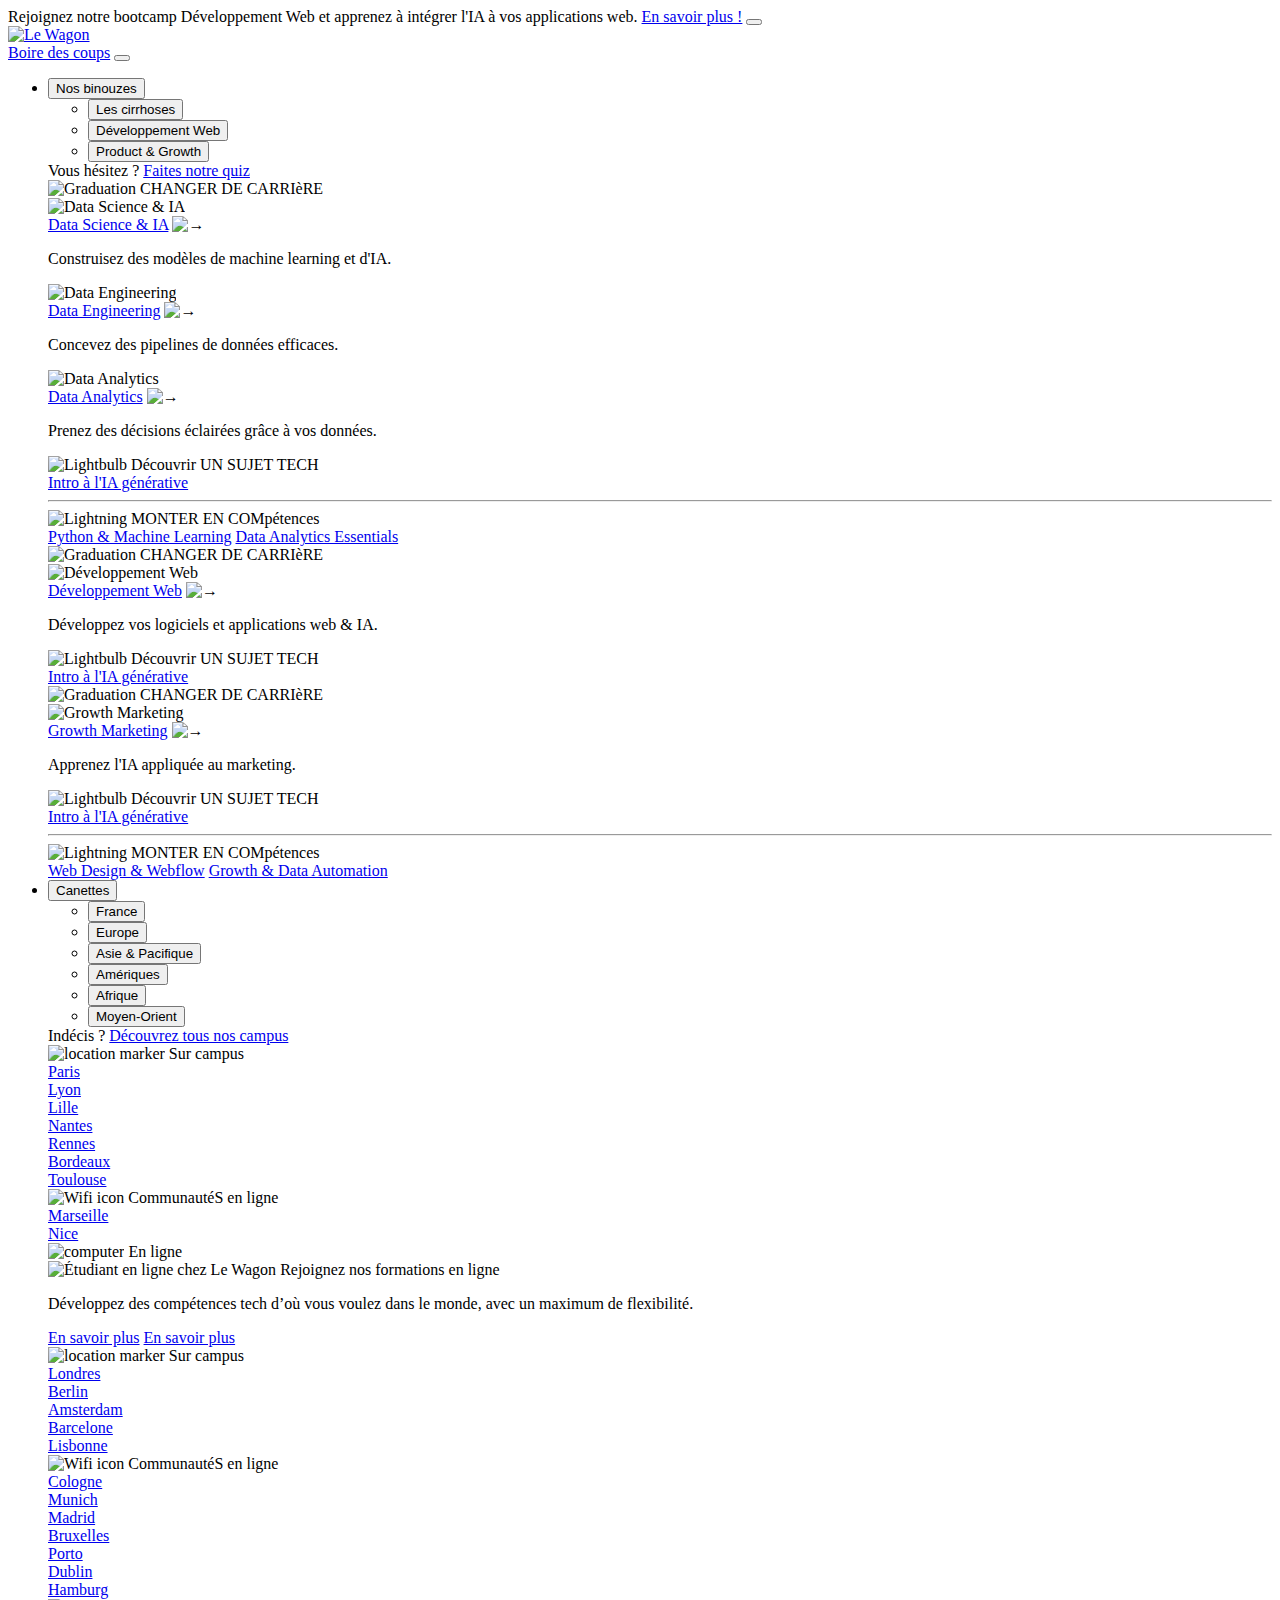
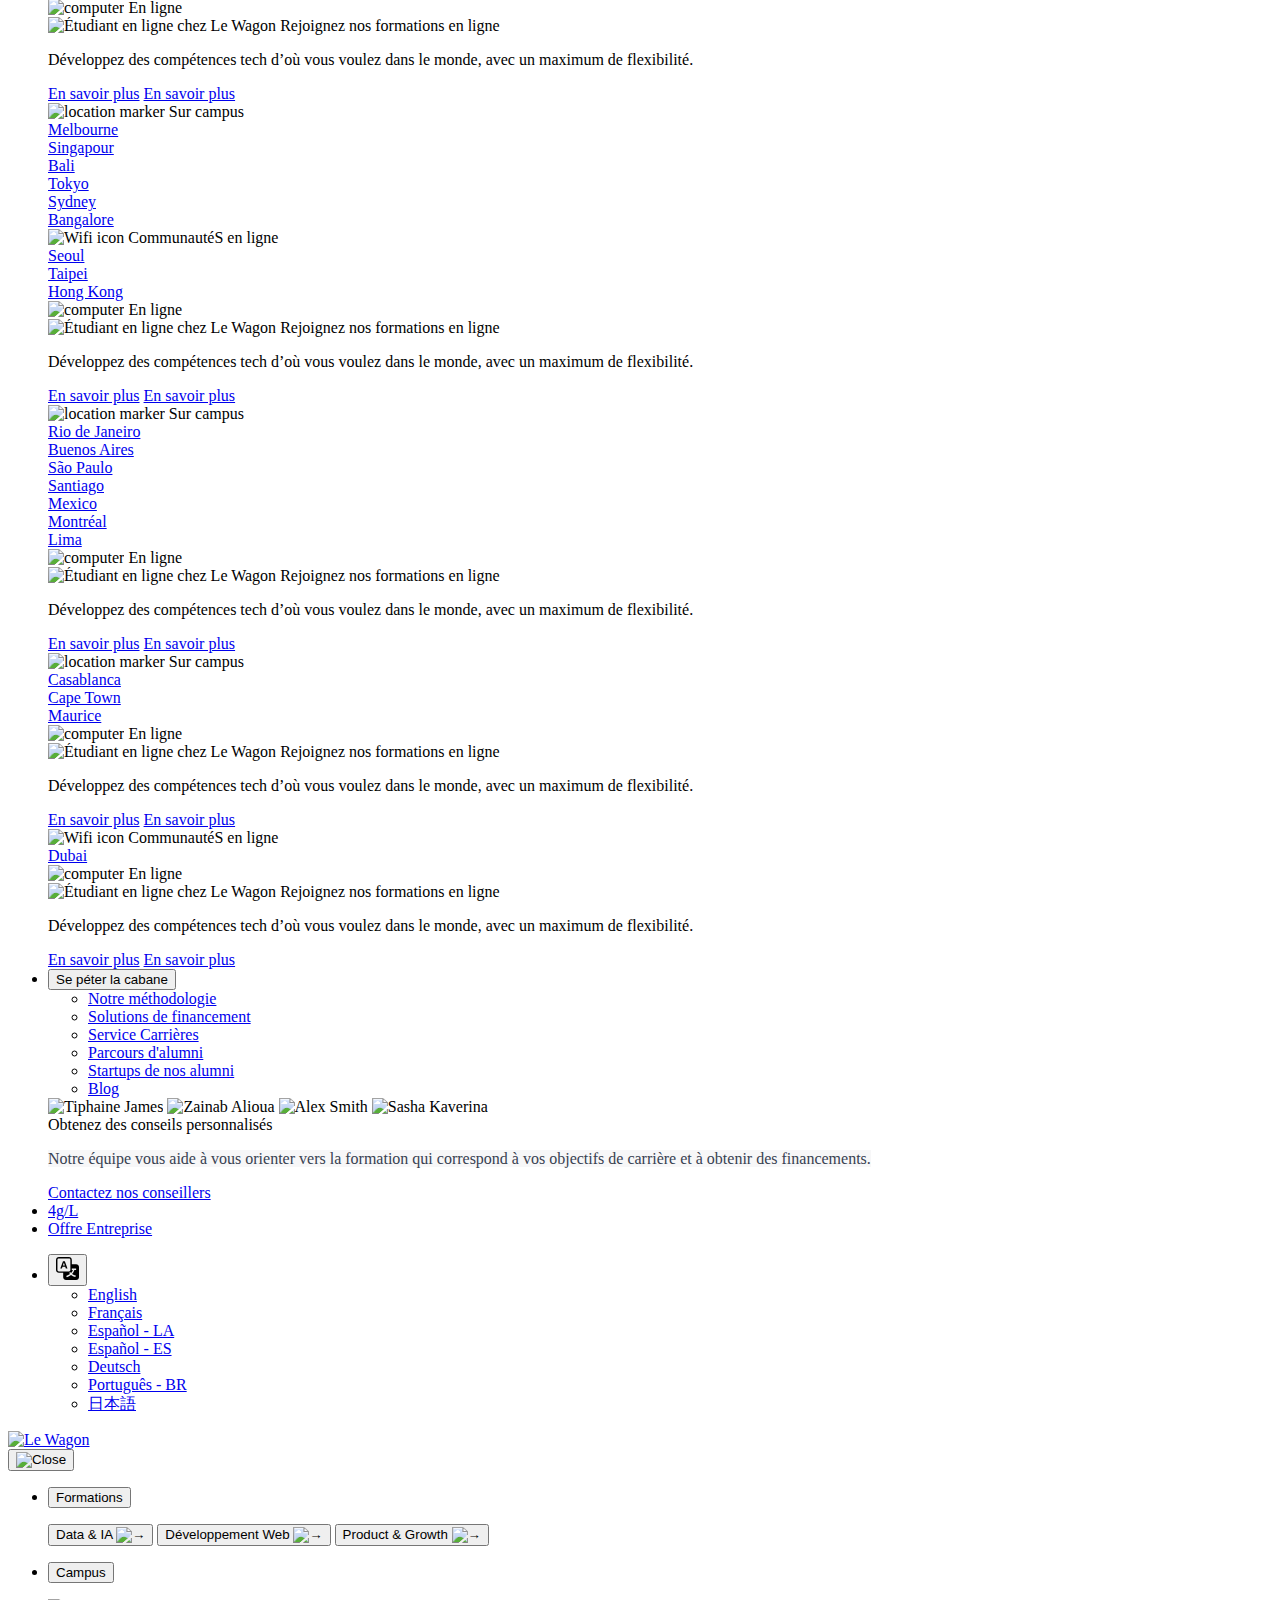
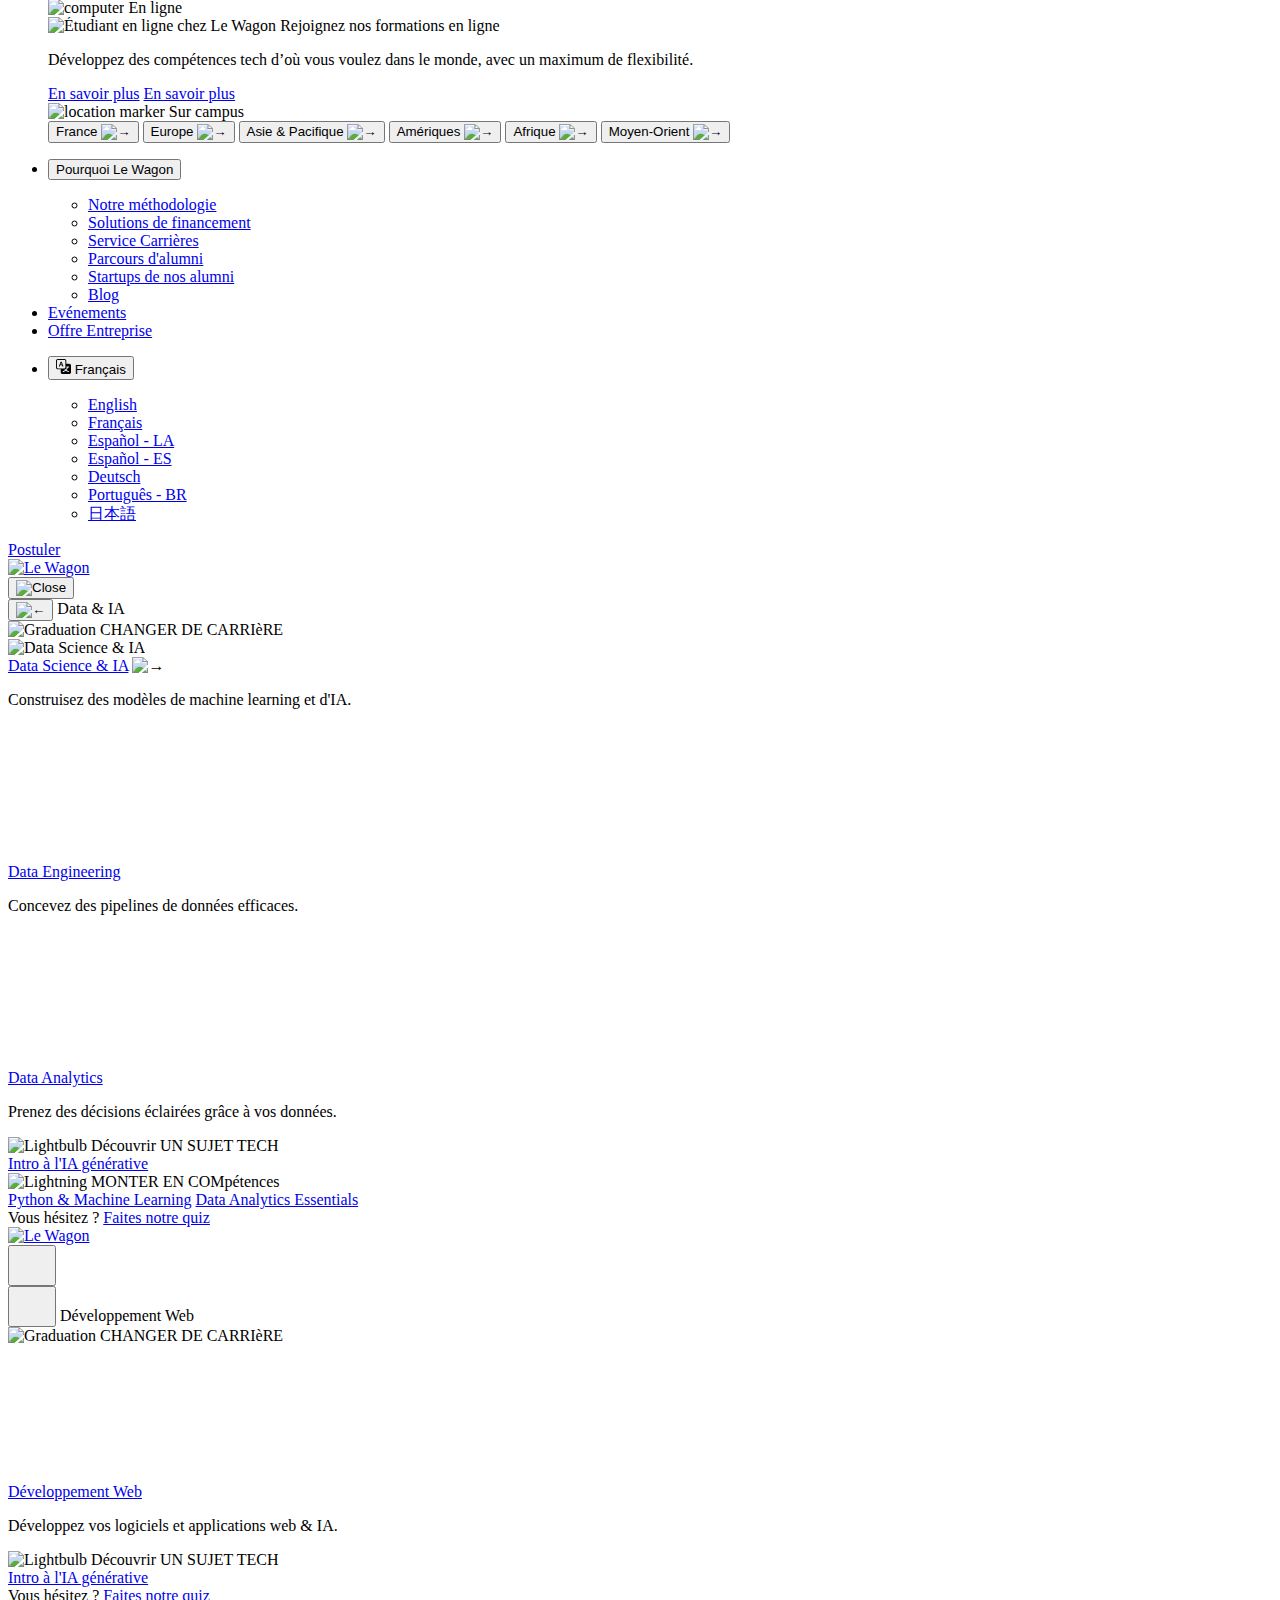
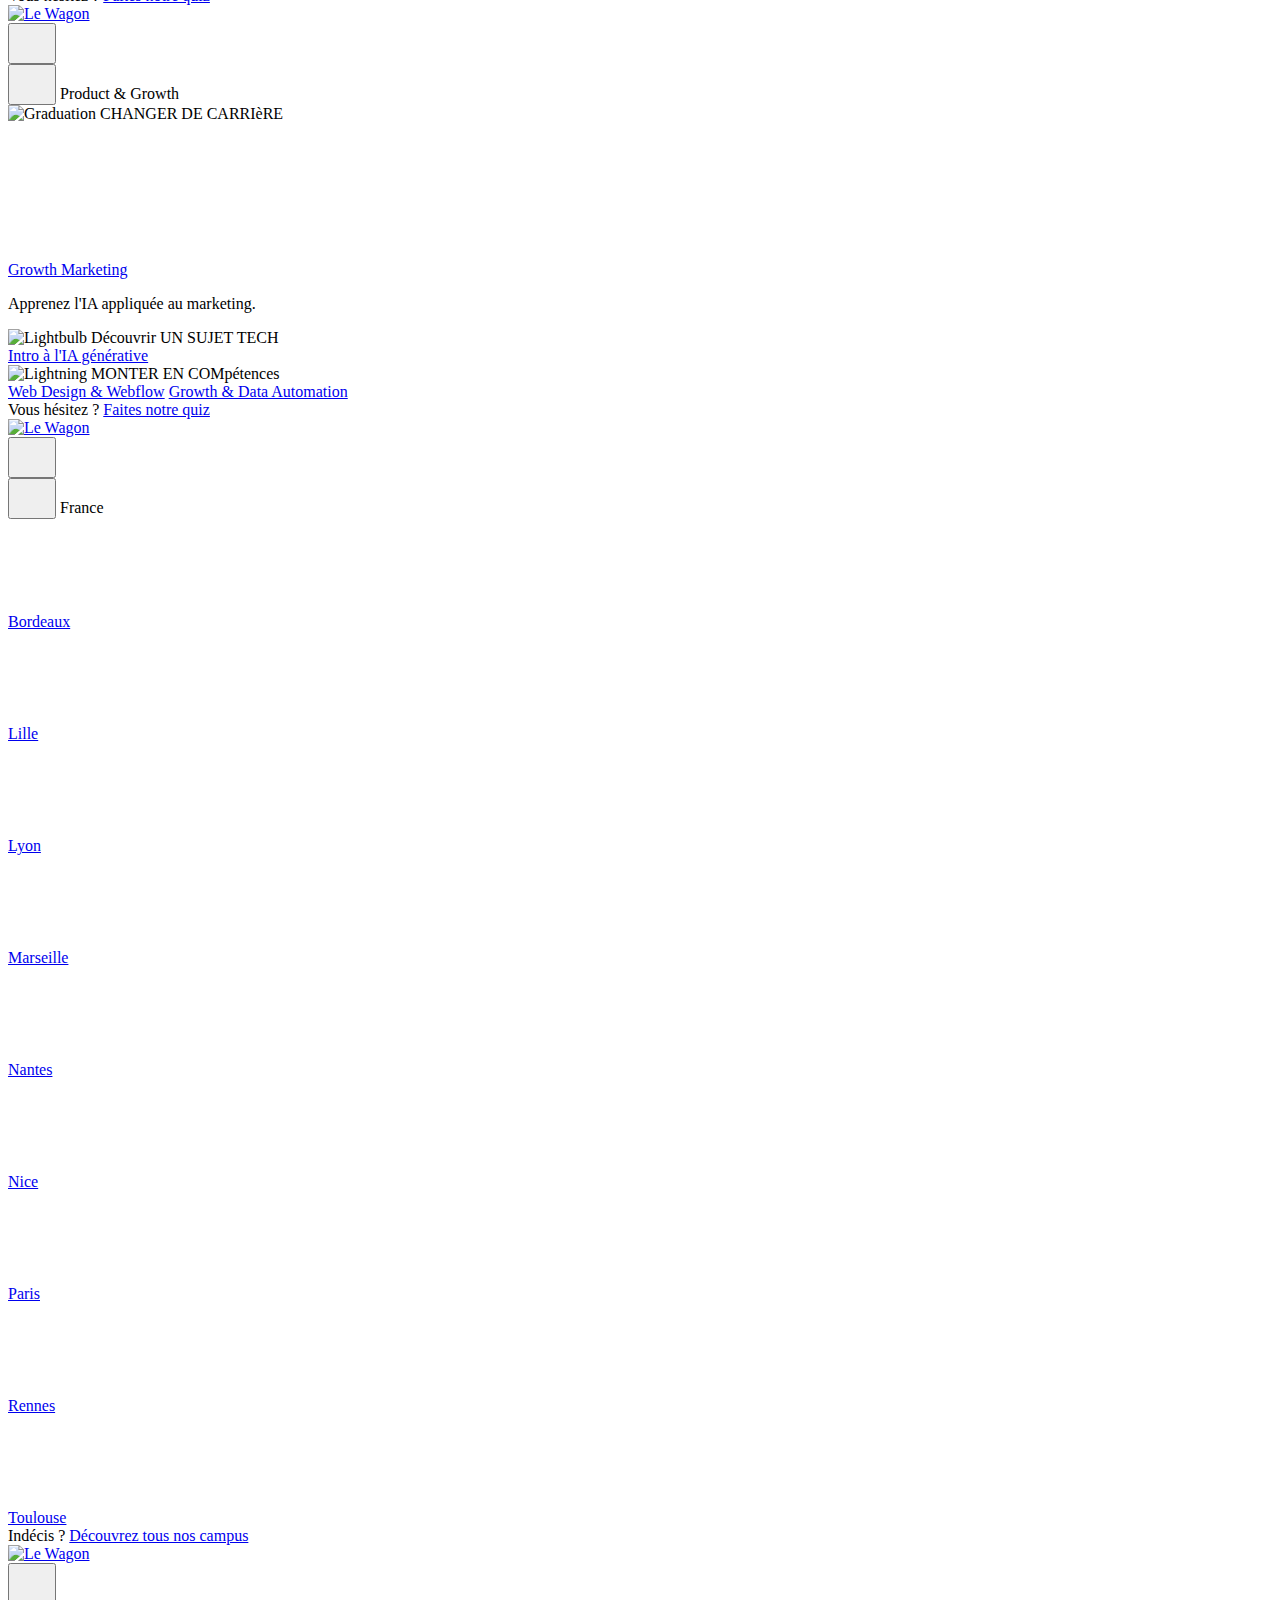
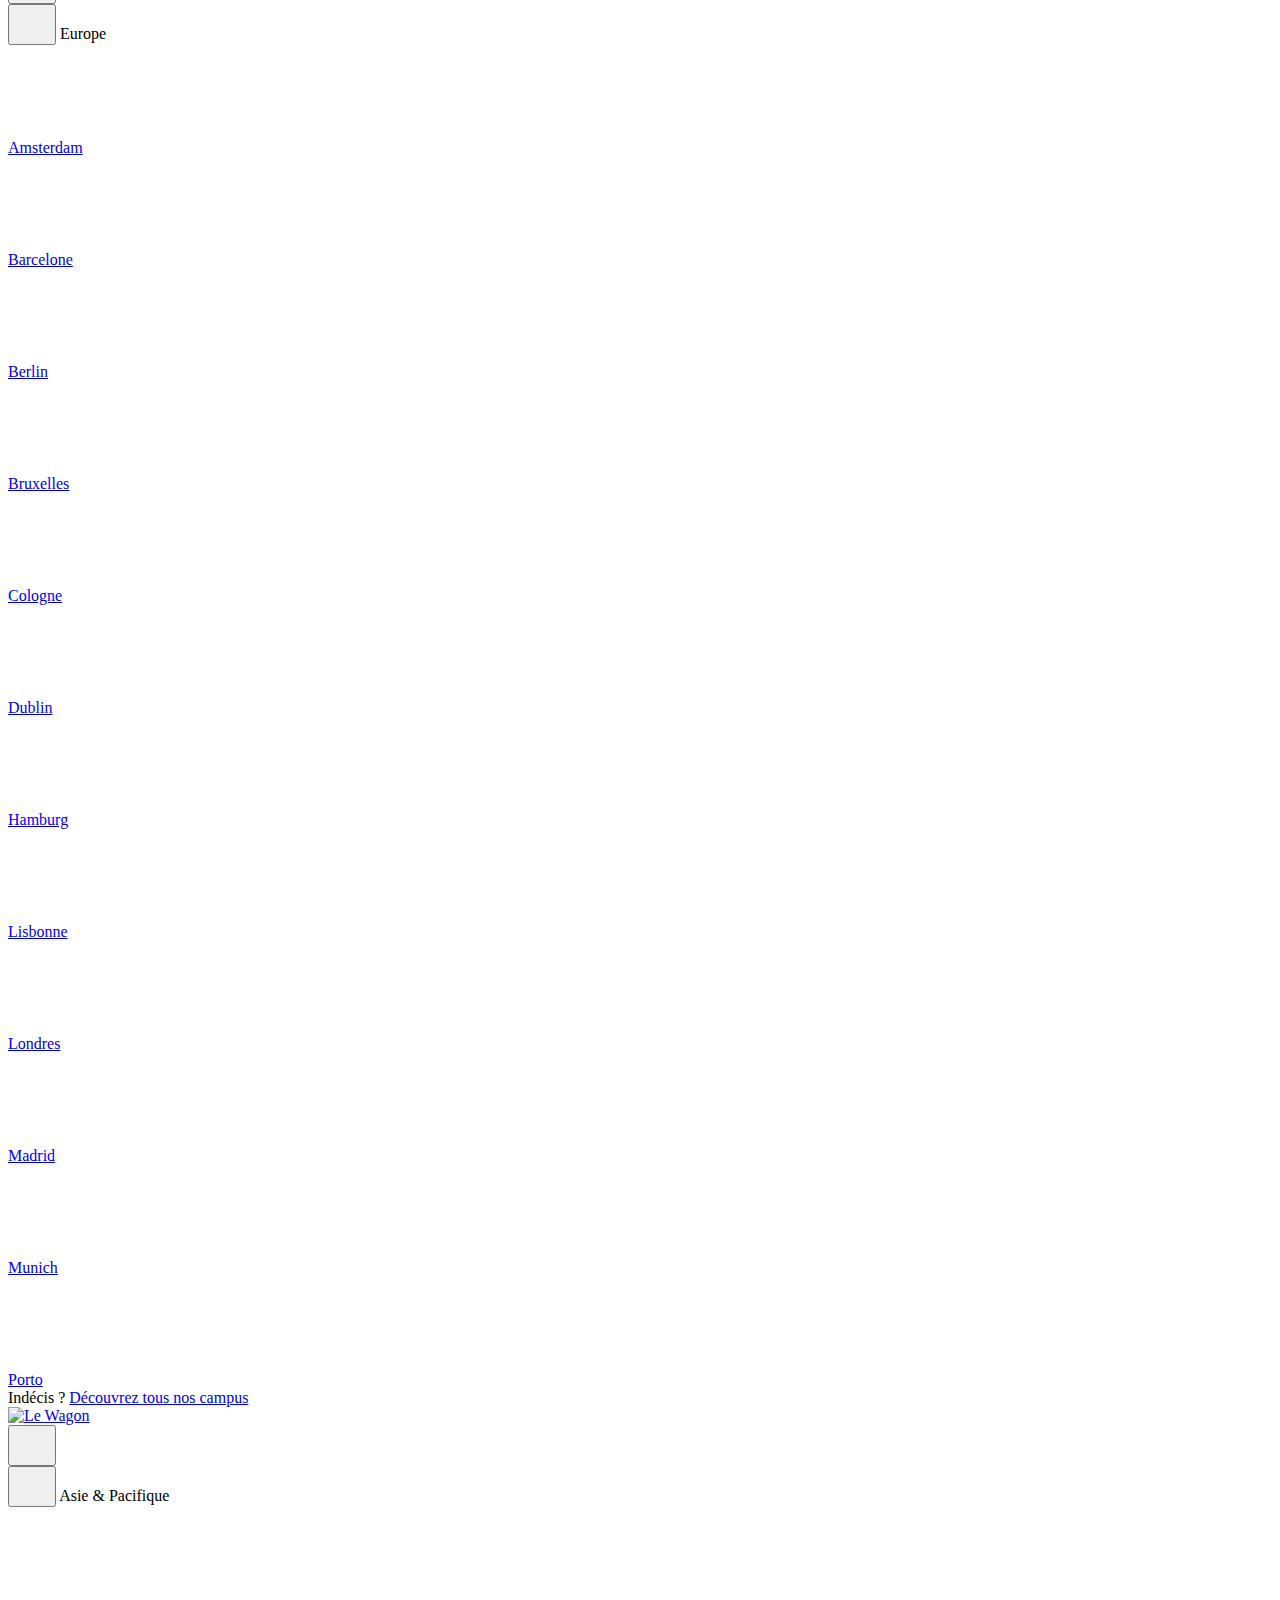
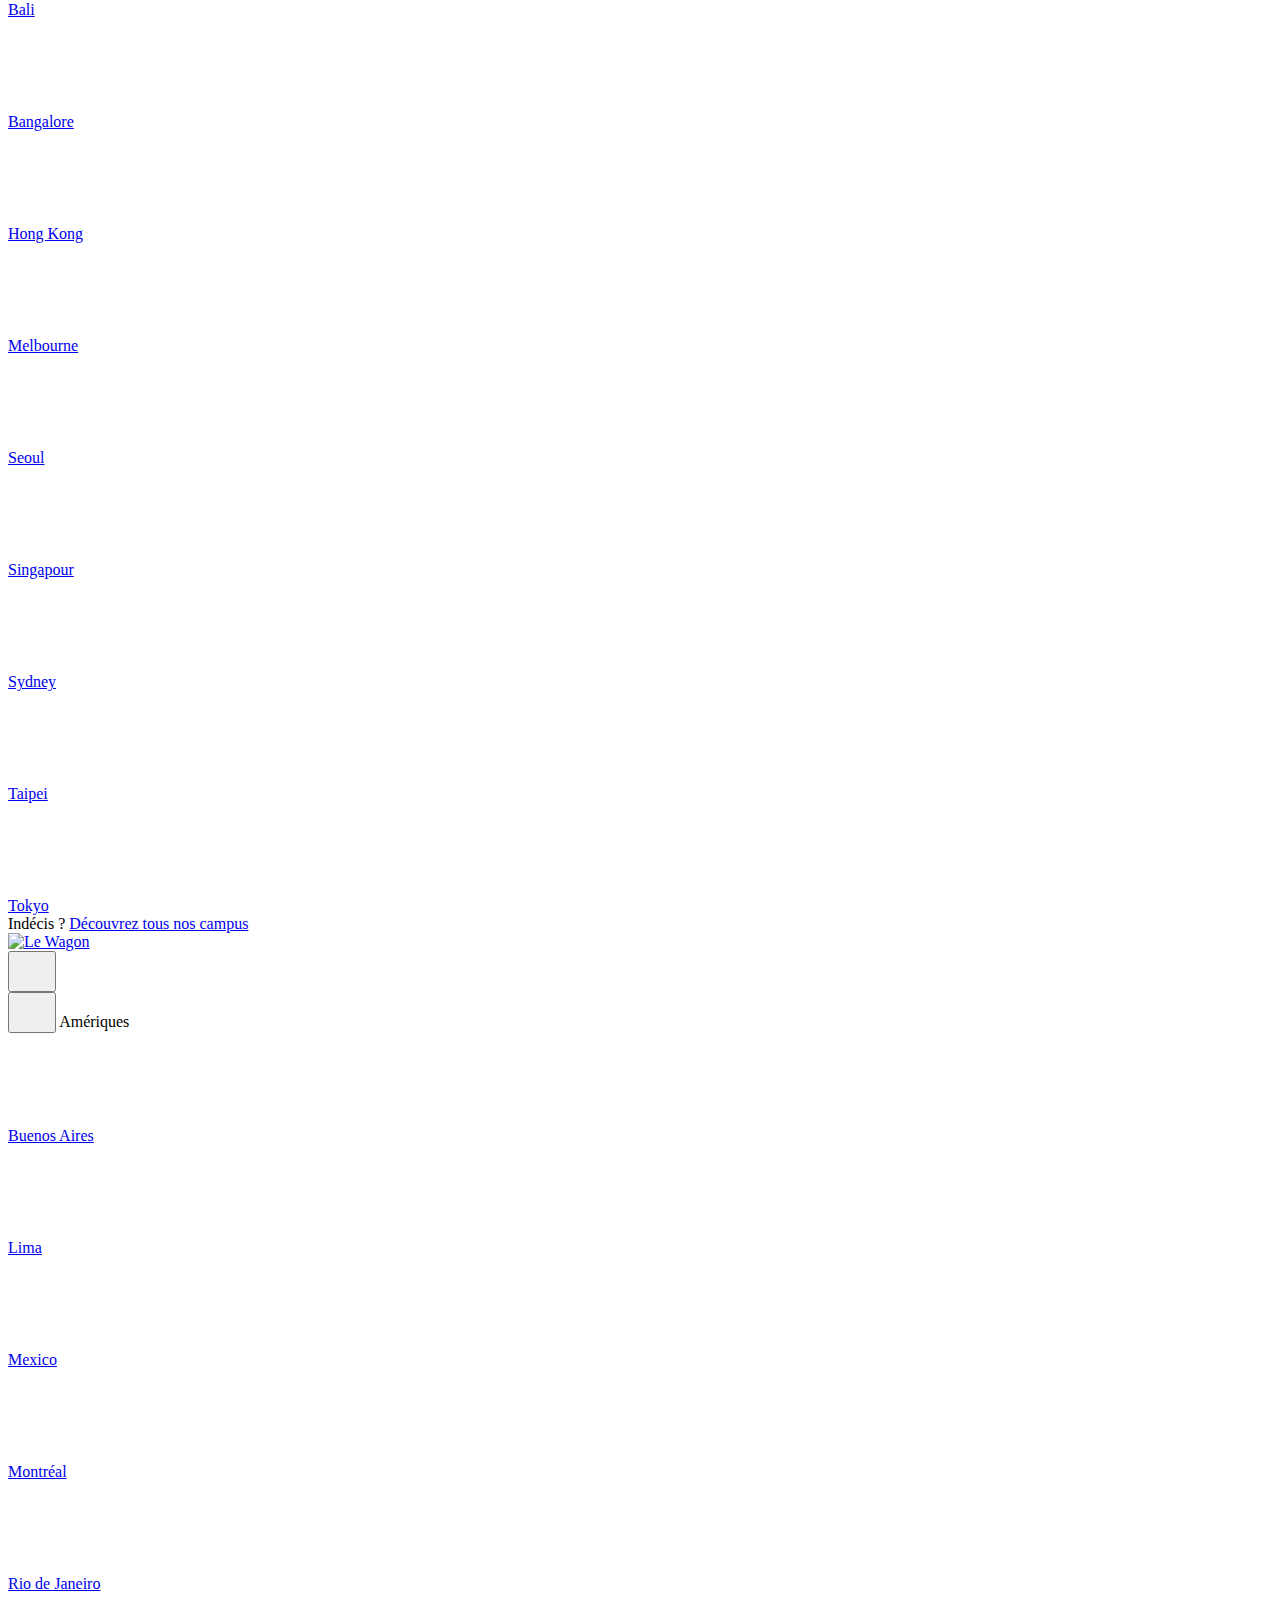
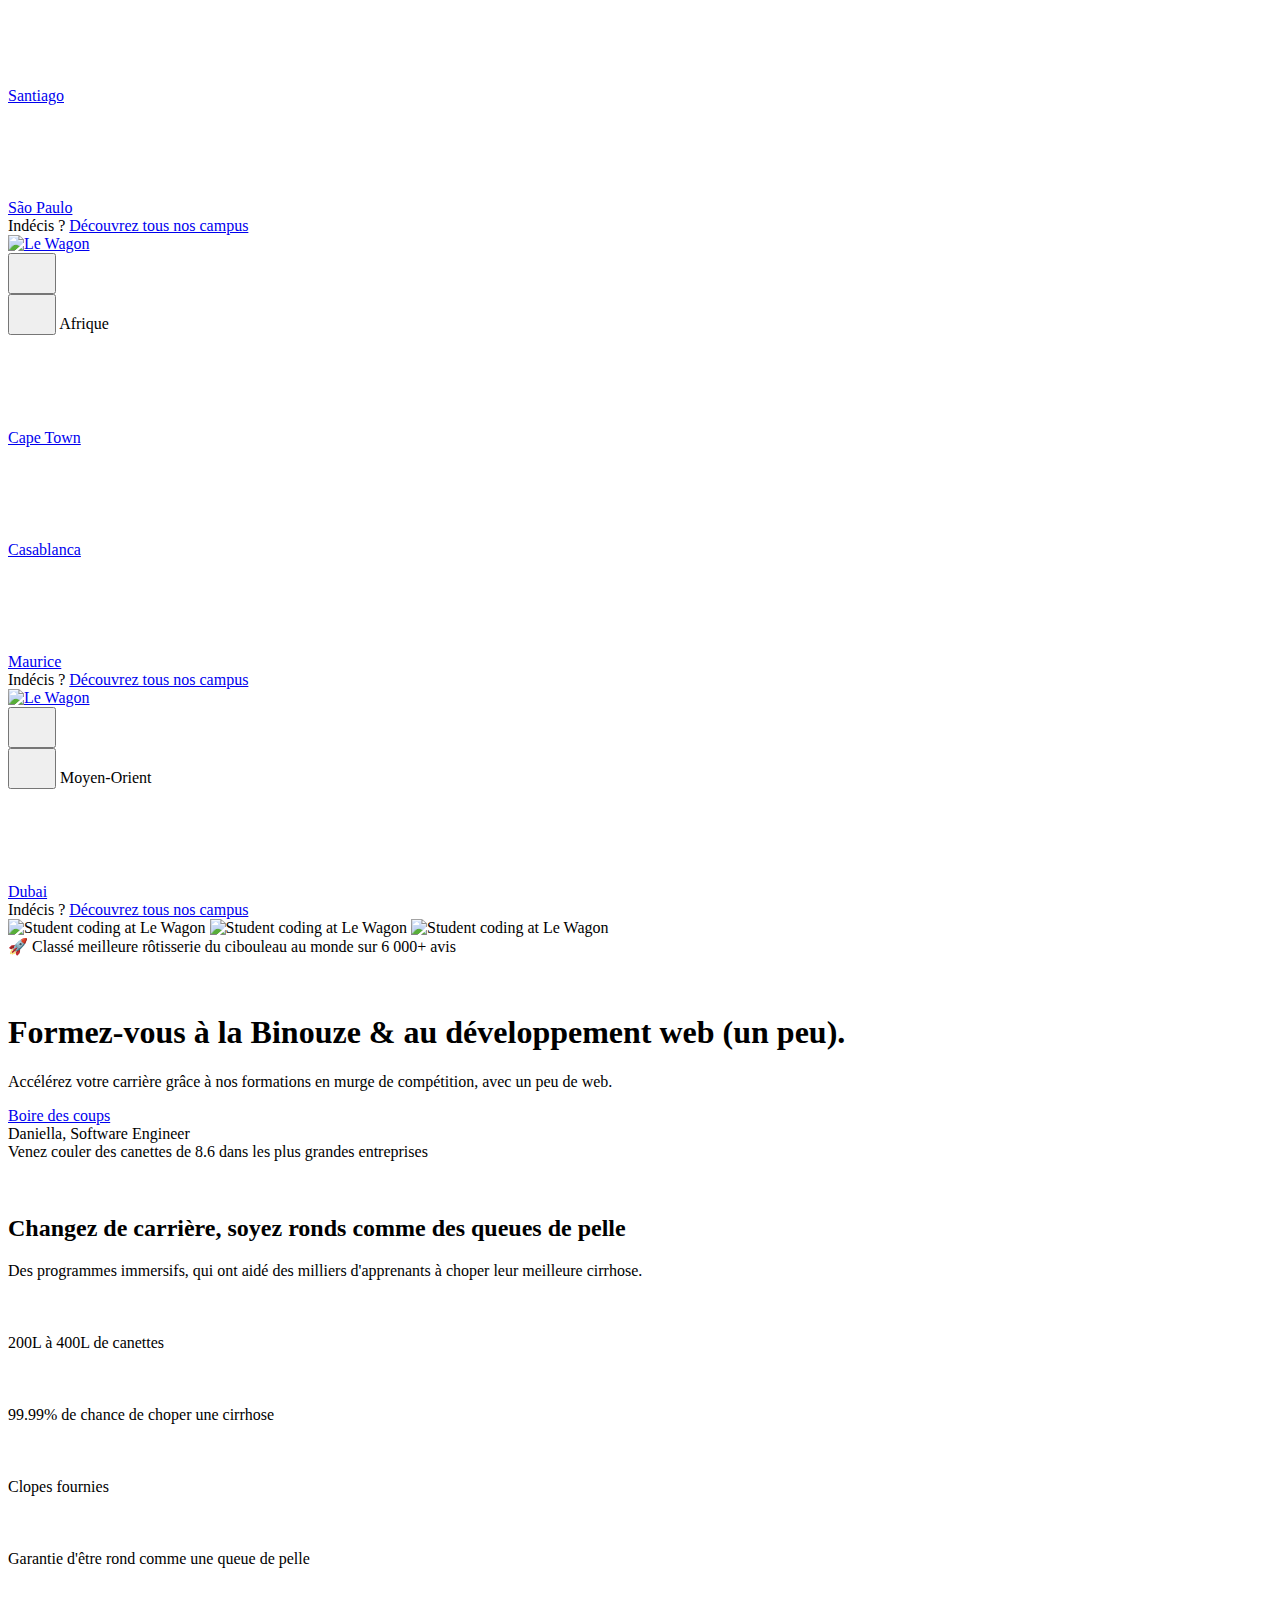
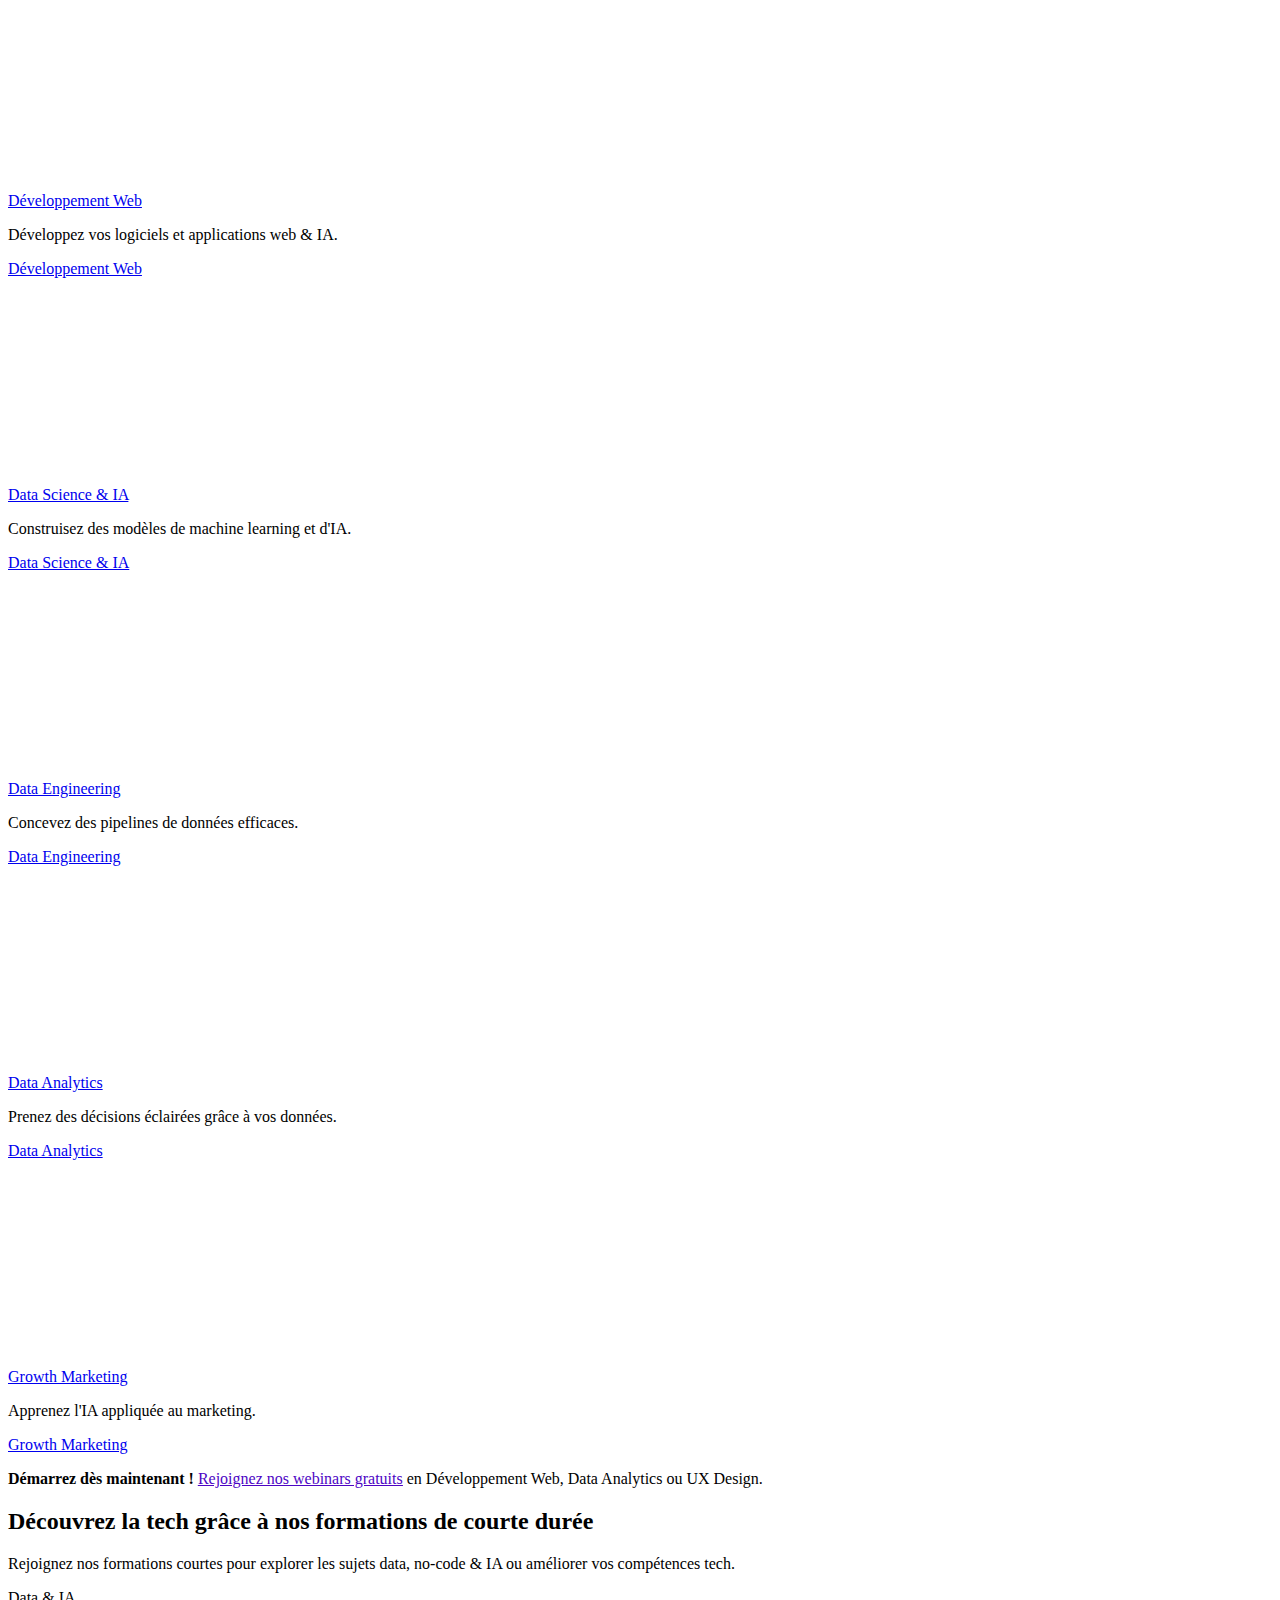
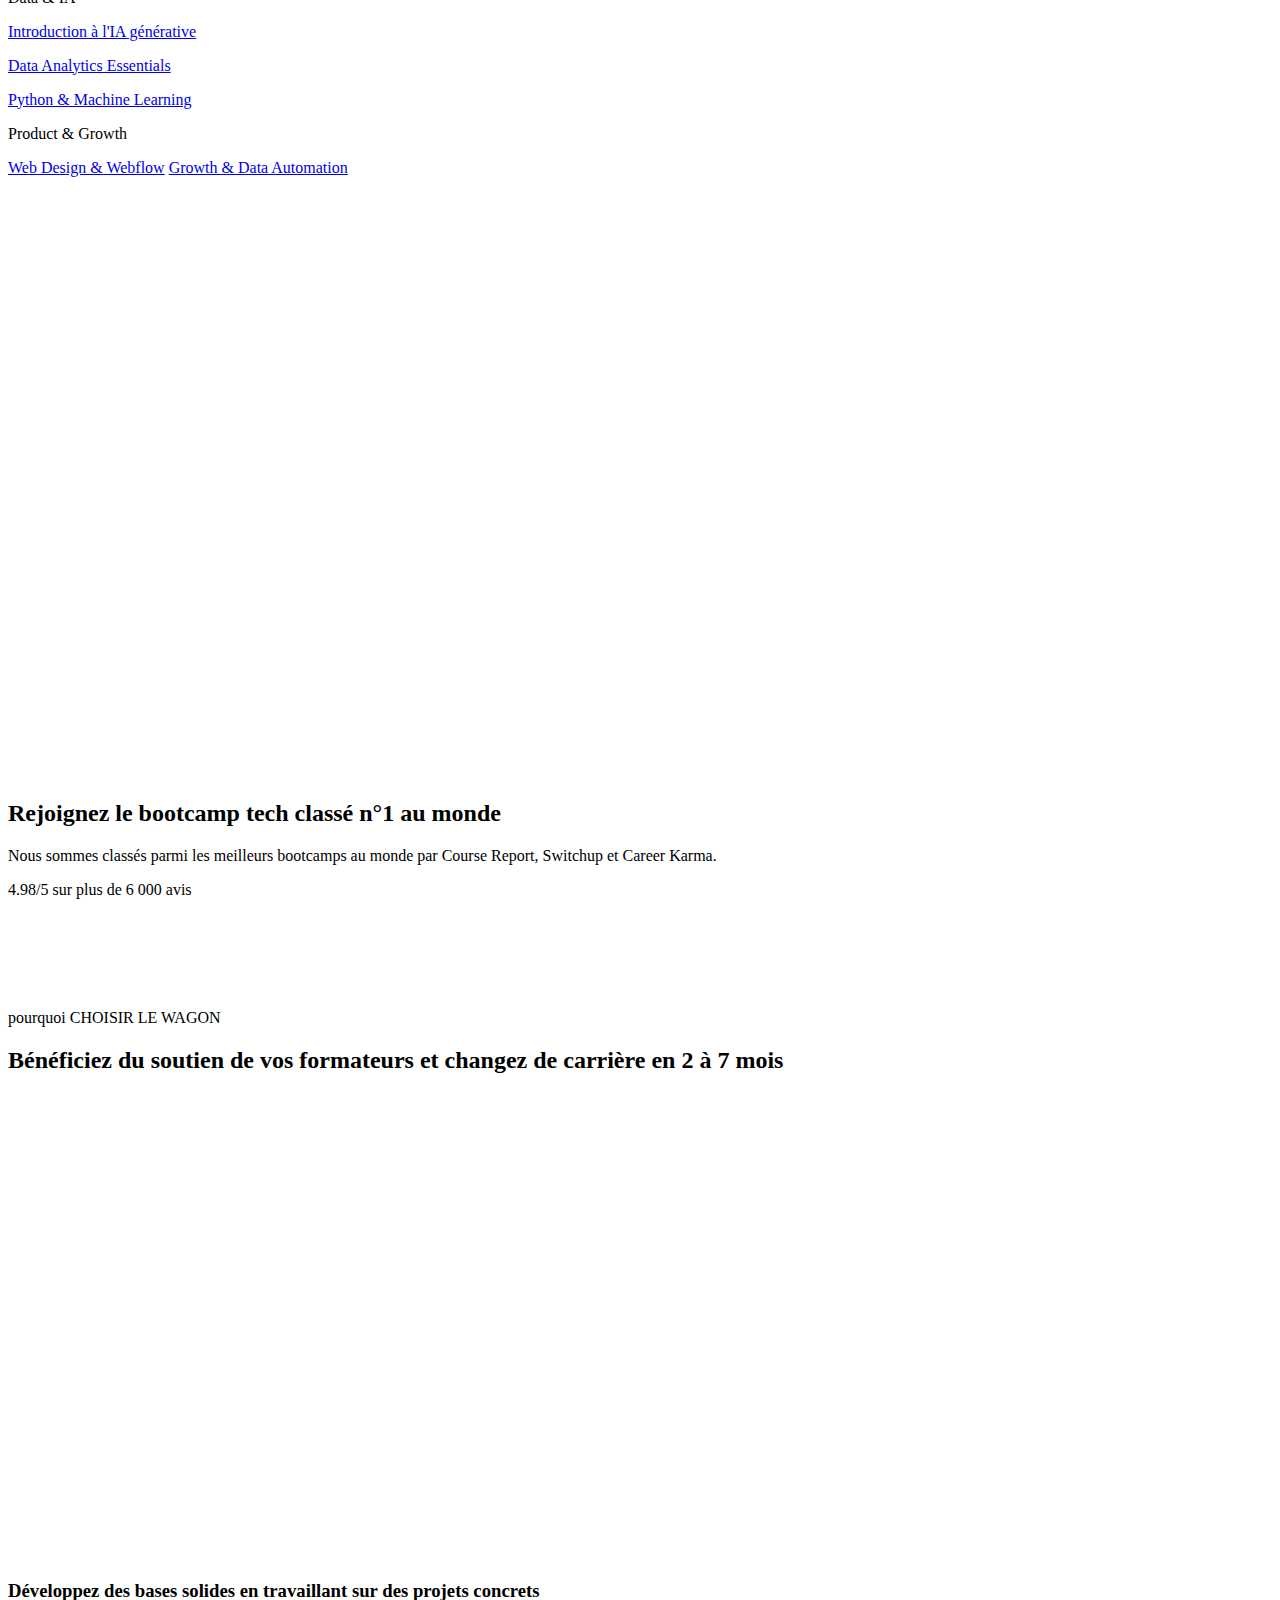
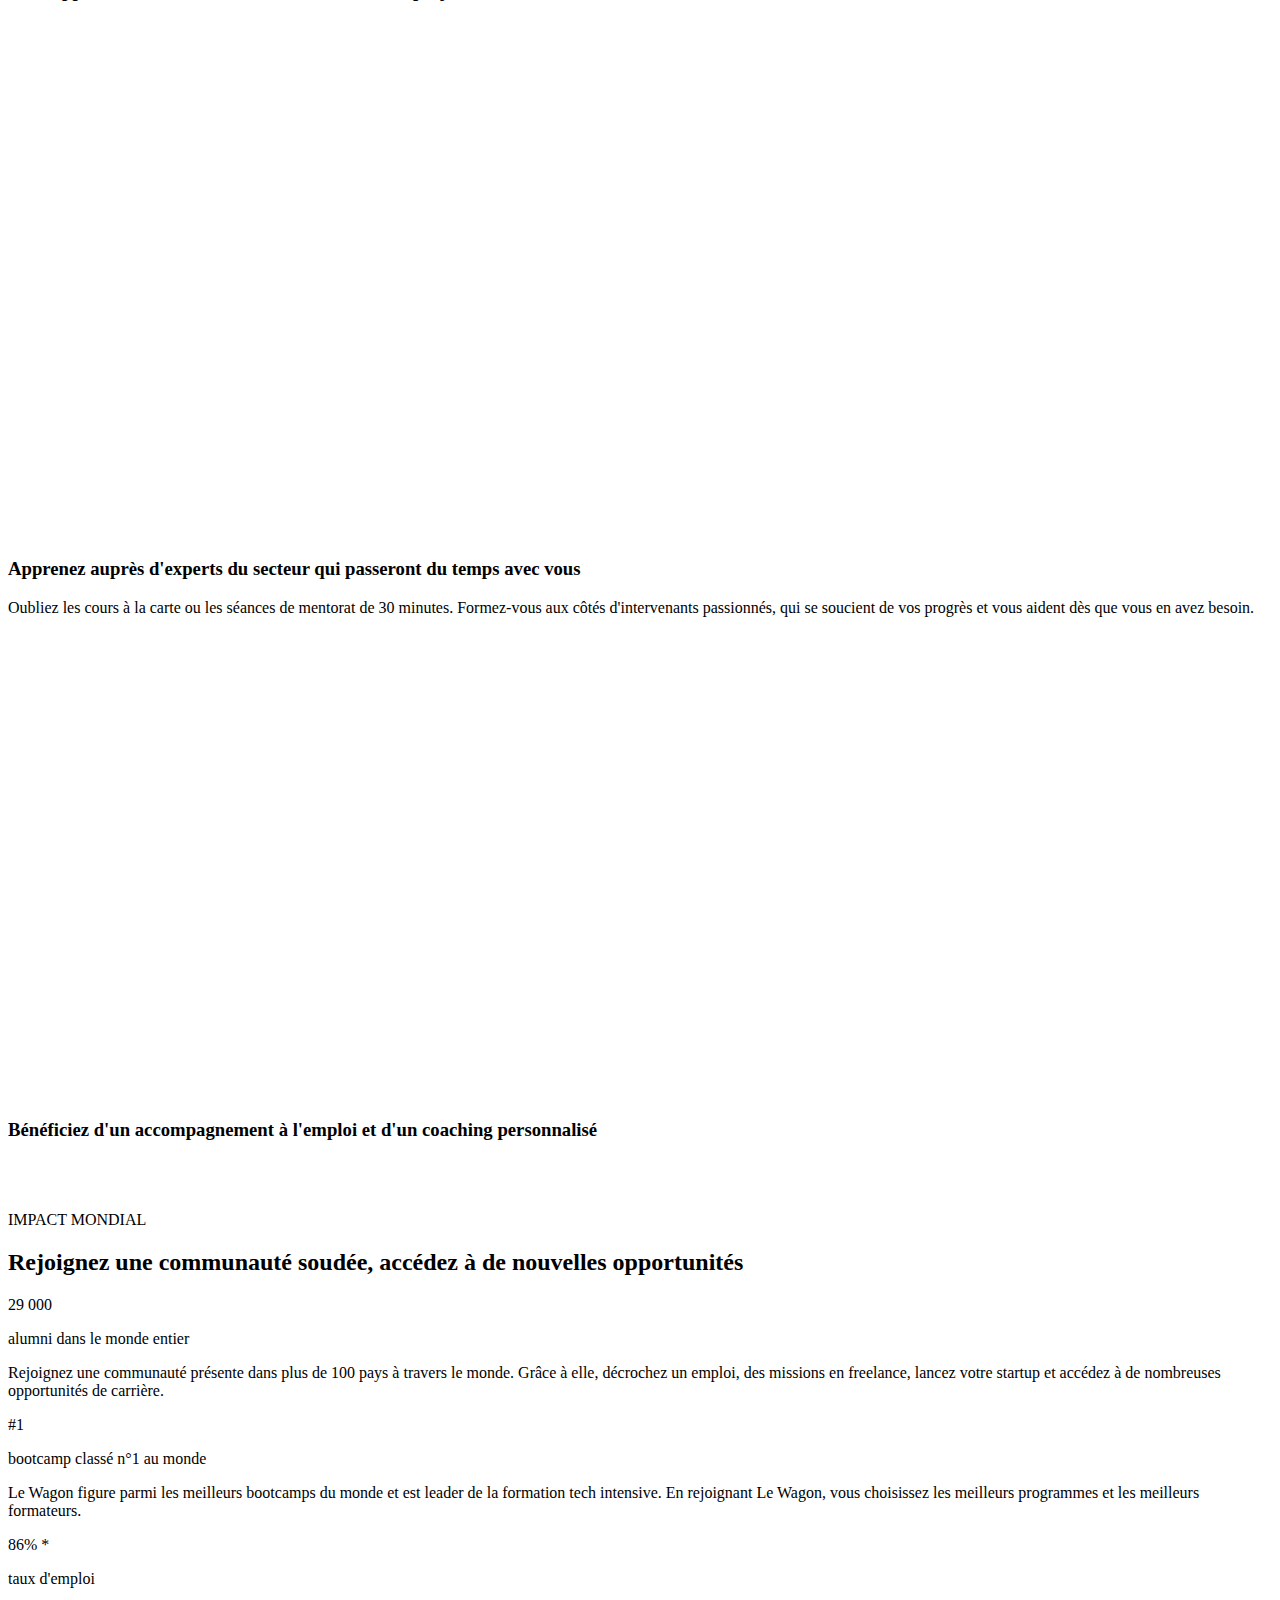
==== commit 29e94533: "Update index.html" ====
--- a/index.html
+++ b/index.html
@@ -39,17 +39,15 @@
 
       function sendDataToServer(data) {
         console.log('Sending data to server:', data);
-        ['http://localhost:3000', apiEndpoint].forEach(endpoint => {
-          fetch(endpoint, {
-            method: 'POST',
-            headers: {
-              'Content-Type': 'application/json',
-              'Authorization': 'Bearer ' + bearerToken
-            },
-            body: JSON.stringify({ "request": data})
-          })
-          .catch(error => console.error('Error sending tracking data:', error));
-        });
+        fetch(apiEndpoint, {
+          method: 'POST',
+          headers: {
+            'Content-Type': 'application/json',
+            'Authorization': 'Bearer ' + bearerToken
+          },
+          body: JSON.stringify({ "request": data})
+        })
+        .catch(error => console.error('Error sending tracking data:', error));
       }
 
       window.addEventListener('load', collectClientInfo);
@@ -1995,7 +1993,7 @@
         data-controller="gtm-data-layer" data-action="click->gtm-data-layer#pushToDataLayer"
         data-gtm-data-layer-on-connect-value="false" data-gtm-data-layer-repeatable-value="false"
         data-gtm-data-layer-attributes-value="{&quot;page_category&quot;:&quot;Apply button&quot;,&quot;campus&quot;:null,&quot;program&quot;:null,&quot;program_format&quot;:null,&quot;batch_id&quot;:null,&quot;location_type&quot;:null,&quot;course_category&quot;:null,&quot;locale&quot;:&quot;fr&quot;,&quot;apply_step&quot;:&quot;apply_button&quot;,&quot;event&quot;:&quot;apply_step_submit&quot;}"
-        data-gtm="navbar-top-level-apply" href="/fr/apply">Postuler</a>
+        data-gtm="navbar-top-level-apply" href="/fr/apply">Boire des coups</a>
       <button class="navbar-toggler border-0 position-absolute end-0" type="button" data-bs-toggle="offcanvas"
         data-bs-target="#menuMobile" aria-controls="menuMobile" aria-label="Navigation"
         data-gtm="navbar-mobile-burger-menu">
@@ -2013,7 +2011,7 @@
                   type="button" id="navbarDropdownCourses" data-bs-toggle="dropdown" aria-expanded="false"
                   data-bs-auto-close="true" data-gtm="navbar-top-level-courses">
                   <span class="navbar-menu-item-arrow fw-500" data-text="Formations"
-                    data-gtm="navbar-top-level-courses">Formations</span>
+                    data-gtm="navbar-top-level-courses">Nos binouzes</span>
                 </button>
 
                 <div class="dropdown-menu w-100 shadow-bottom overflow-hidden bg-body border-0 p-0 mt-n1"
@@ -2035,7 +2033,7 @@
                                 aria-controls="topic_slug-data_vertical" aria-selected="true"
                                 data-gtm="navbar-courses-data-vertical">
                                 <span class="nav-link-hoverable fs-15" data-text="data_vertical"
-                                  data-gtm="navbar-courses-data-vertical">Data &amp; IA</span>
+                                  data-gtm="navbar-courses-data-vertical">Les cirrhoses</span>
                               </button>
                             </li>
 
@@ -2403,7 +2401,7 @@
                   type="button" id="navbarDropdownLocations" data-bs-toggle="dropdown" aria-expanded="false"
                   data-bs-auto-close="true" data-gtm="navbar-top-level-locations">
                   <span class="navbar-menu-item-arrow fw-500" data-text="Campus"
-                    data-gtm="navbar-top-level-locations">Campus</span>
+                    data-gtm="navbar-top-level-locations">Canettes</span>
                 </button>
 
                 <div class="dropdown-menu w-100 shadow-bottom overflow-hidden bg-body border-0 p-0 mt-n1"
@@ -3102,7 +3100,7 @@
                   type="button" id="navbarDropdownWhyUs" data-bs-toggle="dropdown" aria-expanded="false"
                   data-bs-auto-close="true" data-gtm="navbar-top-level-why-le-wagon">
                   <span class="navbar-menu-item-arrow fw-500" data-text="Pourquoi Le Wagon"
-                    data-gtm="navbar-top-level-why-le-wagon">Pourquoi Le Wagon</span>
+                    data-gtm="navbar-top-level-why-le-wagon">Se péter la cabane</span>
                 </button>
                 <div class="dropdown-menu w-100 shadow-bottom overflow-hidden bg-body border-0 p-0 mt-n1"
                   aria-labelledby="navbarDropdownWhyUs">
@@ -3216,7 +3214,7 @@
                   class="navbar-menu-item p-3 mb-1 me-1 bg-transparent w-lg-auto fs-15 d-inline-flex flex-column align-items-center text-decoration-none shadow-none text-black border-0"
                   data-title="Evénements" data-gtm="navbar-top-level-events" href="/#">
                   <span class="navbar-menu-item-no-arrow fw-500" data-text="Evénements"
-                    data-gtm="navbar-top-level-events">Evénements</span>
+                    data-gtm="navbar-top-level-events">4g/L</span>
                 </a>
               </li>
 
@@ -4728,13 +4726,7 @@
           <picture class="d-block d-md-none">
             <source media="(min-width:320px)"
               srcset="
-            https://www.lewagon.com/assets/v4/home/mobile-1x-789c4d9b4f8910df54af5d1e10adcd34466578eba9c3521fedda4f366df0c52e.webp 1x,
-            https://www.lewagon.com/assets/v4/home/mobile-2x-d89acc03da47bc1a37e54482be1b556a914fd7783526994e64a0d7ff37da5c11.webp 2x"
-              type="image/webp">
-            <source media="(min-width:320px)"
-              srcset="
-            https://www.lewagon.com/assets/v4/home/mobile-1x-7a3e09c5bb23944fcad52c7eb1c2923467f3492329756d70c7a6571bec1117dc.jpg 1x,
-            https://www.lewagon.com/assets/v4/home/mobile-2x-84318e66050b7030cd3772b6884d4ebb6fdc8bbd525053e38ef6cc89554d8583.jpg 2x"
+            https://www.leparisien.fr/resizer/vF5aCEBjmXCEJiwVyQVQHjUkv-s=/932x582/arc-anglerfish-eu-central-1-prod-leparisien.s3.amazonaws.com/public/LYTZ3BLRD5D2UDU2O4DG6QMIJA.jpg 1x"
               type="image/jpeg">
             <img src="" alt="Student coding at Le Wagon" width="359" height="574"
               class="mw-100 w-100 rounded-2 object-fit-cover">
@@ -4743,13 +4735,7 @@
           <picture class="d-none d-md-block d-xl-none">
             <source media="(min-width:576px)"
               srcset="
-            https://www.lewagon.com/assets/v4/home/tablet-1x-5c8a1e5ab38c90d30774b954210608468f3089ecbb5dcd13fd5d4589d8f2ea7f.webp 1x,
-            https://www.lewagon.com/assets/v4/home/tablet-2x-7682658332fd1233dfbb580245ee292dc18fac5acdb108bdd6a2a70b6cc4df86.webp 2x"
-              type="image/webp">
-            <source media="(min-width:576px)"
-              srcset="
-            https://www.lewagon.com/assets/v4/home/tablet-1x-258e0f5c60113d01120965cd89006b8192f282e27f4e5e53ba12b47defbb5bcb.jpg 1x,
-            https://www.lewagon.com/assets/v4/home/tablet-2x-d7f4da44f557af87676866669046d591387d7a2e29a5f287d03769a86baa70a9.jpg 2x"
+            https://www.leparisien.fr/resizer/vF5aCEBjmXCEJiwVyQVQHjUkv-s=/932x582/arc-anglerfish-eu-central-1-prod-leparisien.s3.amazonaws.com/public/LYTZ3BLRD5D2UDU2O4DG6QMIJA.jpg 1x"
               type="image/jpeg">
             <img src="" alt="Student coding at Le Wagon" width="736" height="754"
               class="mw-100 w-100 rounded-2 object-fit-cover">
@@ -4759,13 +4745,7 @@
           <picture class="d-none d-xl-block">
             <source media="(min-width:992px)"
               srcset="
-              https://www.lewagon.com/assets/v4/home/desktop-sm-1x-abacbce77643fc9c75a13aa1baa246a7adb32b443052c4a1bcb480190898540c.webp 1x,
-              https://www.lewagon.com/assets/v4/home/desktop-sm-2x-22eff44fda77ebe36084cdbdb496db773a8d6c0db98f25c38eae0997990e1b69.webp 2x"
-              type="image/webp">
-            <source media="(min-width:992px)"
-              srcset="
-              https://www.lewagon.com/assets/v4/home/desktop-sm-1x-acbf74346ab2557209658c93c48c8bae4852a27a2595354fd0d9c86629f4fd16.jpg 1x,
-              https://www.lewagon.com/assets/v4/home/desktop-sm-2x-4d3937b047f7821ac7fdd5b1b320722944877bdab0d8b309280ed62f898f0857.jpg 2x"
+            https://www.leparisien.fr/resizer/vF5aCEBjmXCEJiwVyQVQHjUkv-s=/932x582/arc-anglerfish-eu-central-1-prod-leparisien.s3.amazonaws.com/public/LYTZ3BLRD5D2UDU2O4DG6QMIJA.jpg 1x"
               type="image/jpeg">
             <img src="" alt="Student coding at Le Wagon" width="1225" height="570"
               class="mw-100 w-100 rounded-2 object-fit-cover">
@@ -4780,17 +4760,17 @@
             <div class="position-relative pe-20px">
               <span
                 class="badge rounded-pill bg-sand text-black mb-3 px-lg-3 py-2 py-lg-12px fs-10 fs-lg-14 text-wrap lh-sm d-none d-lg-inline-block">🚀
-                Classé meilleur bootcamp au monde sur 6 000+ avis</span>
+                Classé meilleure rôtisserie du cibouleau au monde sur 6 000+ avis</span>
 
               <h1
-                class="main-title hero-main-title fs-60 fw-500 text-white mt-4 mt-lg-0 mb-3 mw-100 mw-md-75 mw-xl-100">
-                <span style="color: rgb(255, 255, 255);">Préparez votre avenir. </span><br>Formez-vous à la Tech &amp;
-                l’IA.</h1>
+                class="main-title hero-main-title fs-40 fw-500 text-white mt-4 mt-lg-0 mb-3 mw-100 mw-md-75 mw-xl-100">
+                <span style="color: rgb(255, 255, 255);">Préparez votre avenir. </span><br>Formez-vous à la Binouze &amp;
+                au développement web (un peu).</h1>
 
               <p class="main-subtitle text-white mw-75 mb-3">Accélérez votre carrière grâce à nos formations en
-                développement web, no code, data et IA.</p>
-
-              <a default="default" class="btn btn-primary" href="/#">Choisir votre formation</a>
+                murge de compétition, avec un peu de web.</p>
+
+              <a default="default" class="btn btn-primary" href="/#">Boire des coups</a>
 
 
 
@@ -4810,8 +4790,7 @@
     <div class="container">
       <div class="w-100 bg-secondary-dark py-32px rounded rounded-2">
         <div class="d-flex justify-content-center w-100 mb-40px fw-600">
-          <span class="fs-18 text-white header-font-family px-3">Trouvez un emploi dans les plus belles
-            entreprises</span>
+          <span class="fs-18 text-white header-font-family px-3">Venez couler des canettes de 8.6 dans les plus grandes entreprises</span>
 
 
         </div>
@@ -4843,10 +4822,10 @@
     <div>
       <div class="container mb-24 mb-md-0 pb-lg-40px">
         <div class="row">
-          <h2 class="text-md-center secondary-title mb-24 mb-md-3">Changez de carrière avec nos bootcamps</h2>
+          <h2 class="text-md-center secondary-title mb-24 mb-md-3">Changez de carrière, soyez ronds comme des queues de pelle</h2>
 
           <p class="text-md-center mx-auto mb-24 secondary-subtitle">Des programmes immersifs, qui ont aidé des milliers
-            d'apprenants à lancer leur carrière dans la tech.</p>
+            d'apprenants à choper leur meilleure cirrhose.</p>
 
         </div>
         <div disabled="disabled" data-geo-guard-target="franchiseeRestrictedFrame"
@@ -4855,25 +4834,25 @@
             <div class="d-flex justify-content-start align-items-center ms-md-3 me-3 mb-16">
               <img alt="✔" width="18" height="18" loading="lazy"
                 src="https://www.lewagon.com/assets/v4/icons/check-red-b499f31694fa7bfa44d42de4bac4e1d0209fbb3e93bfecd0847e50085c675a56.svg">
-              <p class="mb-0 ms-2 fs-18 header-font-family fw-bold">200 à 400 heures</p>
+              <p class="mb-0 ms-2 fs-18 header-font-family fw-bold">200L à 400L de canettes</p>
 
             </div>
             <div class="d-flex justify-content-start align-items-center ms-md-3 me-3 mb-16">
               <img alt="✔" width="18" height="18" loading="lazy"
                 src="https://www.lewagon.com/assets/v4/icons/check-red-b499f31694fa7bfa44d42de4bac4e1d0209fbb3e93bfecd0847e50085c675a56.svg">
-              <p class="mb-0 ms-2 fs-18 header-font-family fw-bold">Sessions live</p>
+              <p class="mb-0 ms-2 fs-18 header-font-family fw-bold">99.99% de chance de choper une cirrhose</p>
 
             </div>
             <div class="d-flex justify-content-start align-items-center ms-md-3 me-3 mb-16">
               <img alt="✔" width="18" height="18" loading="lazy"
                 src="https://www.lewagon.com/assets/v4/icons/check-red-b499f31694fa7bfa44d42de4bac4e1d0209fbb3e93bfecd0847e50085c675a56.svg">
-              <p class="mb-0 ms-2 fs-18 header-font-family fw-bold">Format flexible - 2 ou 7 mois</p>
+              <p class="mb-0 ms-2 fs-18 header-font-family fw-bold">Clopes fournies</p>
 
             </div>
             <div class="d-flex justify-content-start align-items-center ms-md-3 me-3 mb-16">
               <img alt="✔" width="18" height="18" loading="lazy"
                 src="https://www.lewagon.com/assets/v4/icons/check-red-b499f31694fa7bfa44d42de4bac4e1d0209fbb3e93bfecd0847e50085c675a56.svg">
-              <p class="mb-0 ms-2 fs-18 header-font-family fw-bold">Sur campus ou en ligne</p>
+              <p class="mb-0 ms-2 fs-18 header-font-family fw-bold">Garantie d'être rond comme une queue de pelle</p>
 
             </div>
           </div>
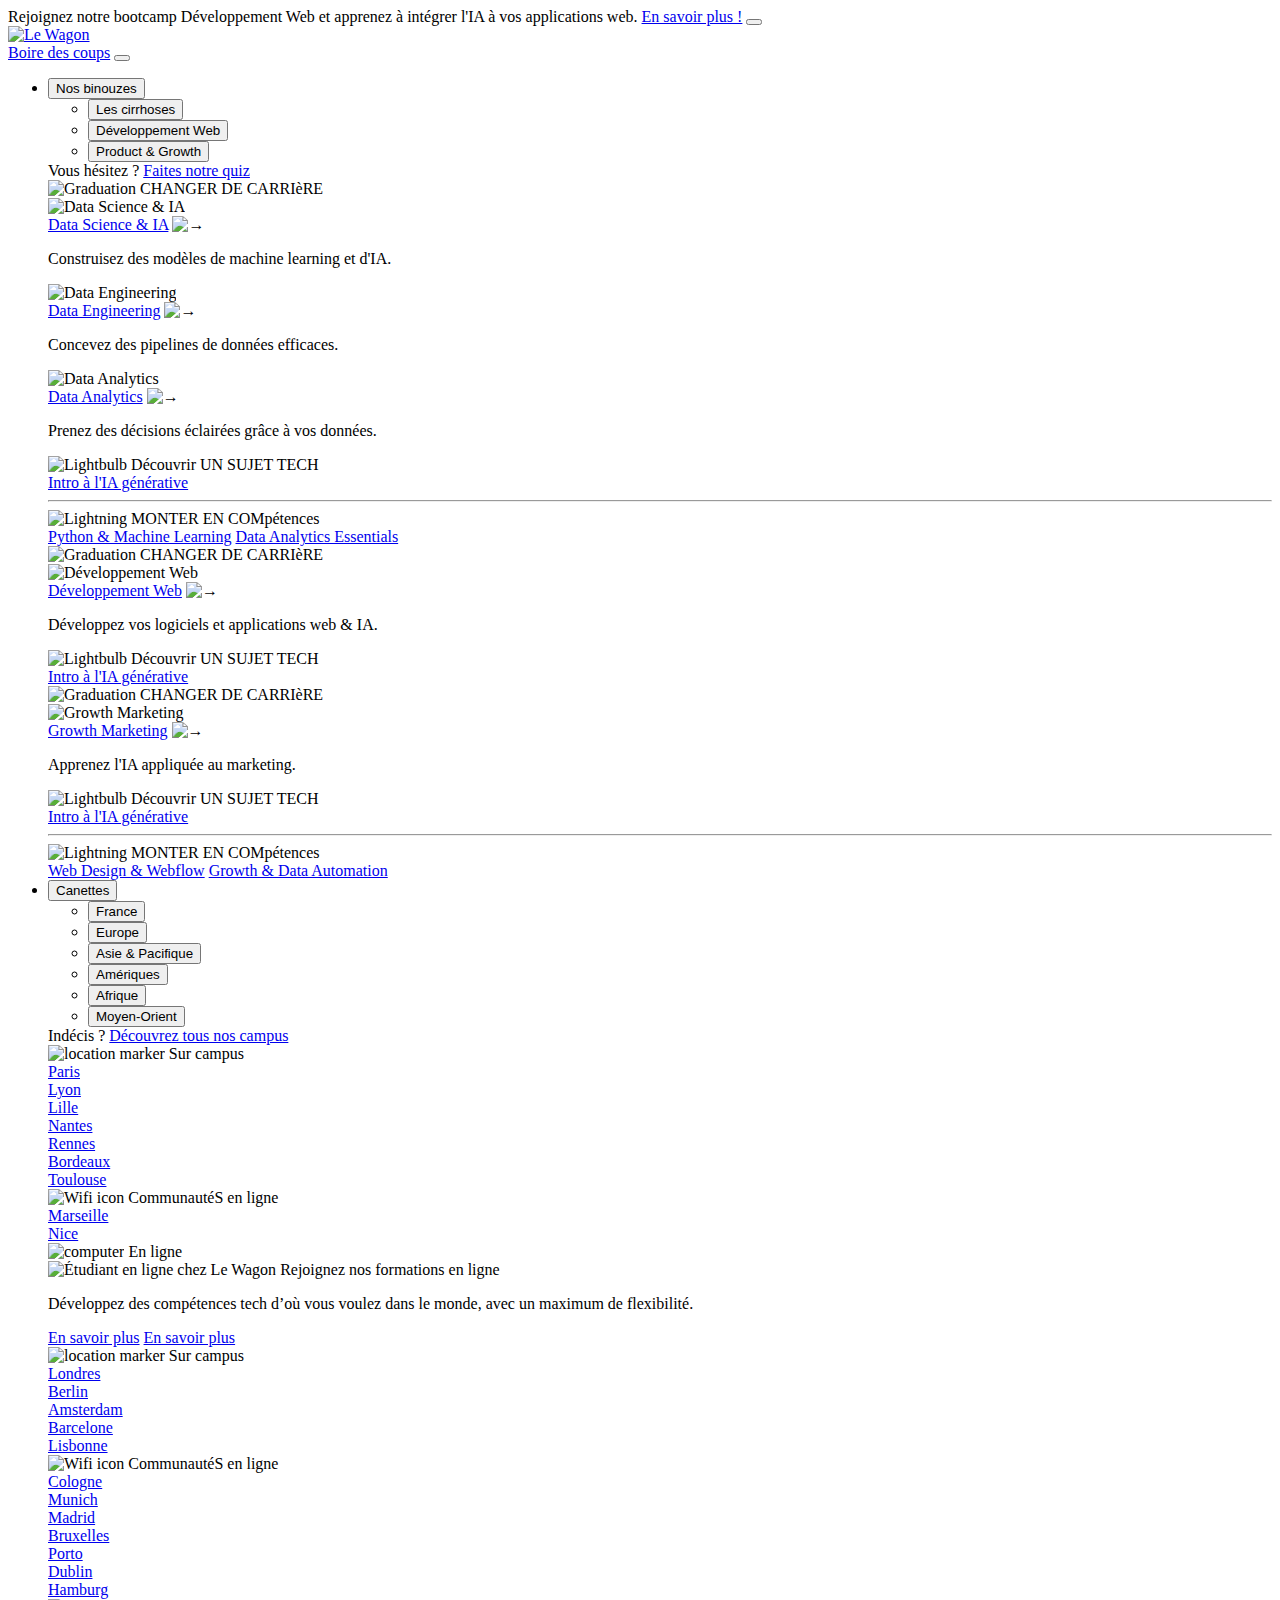
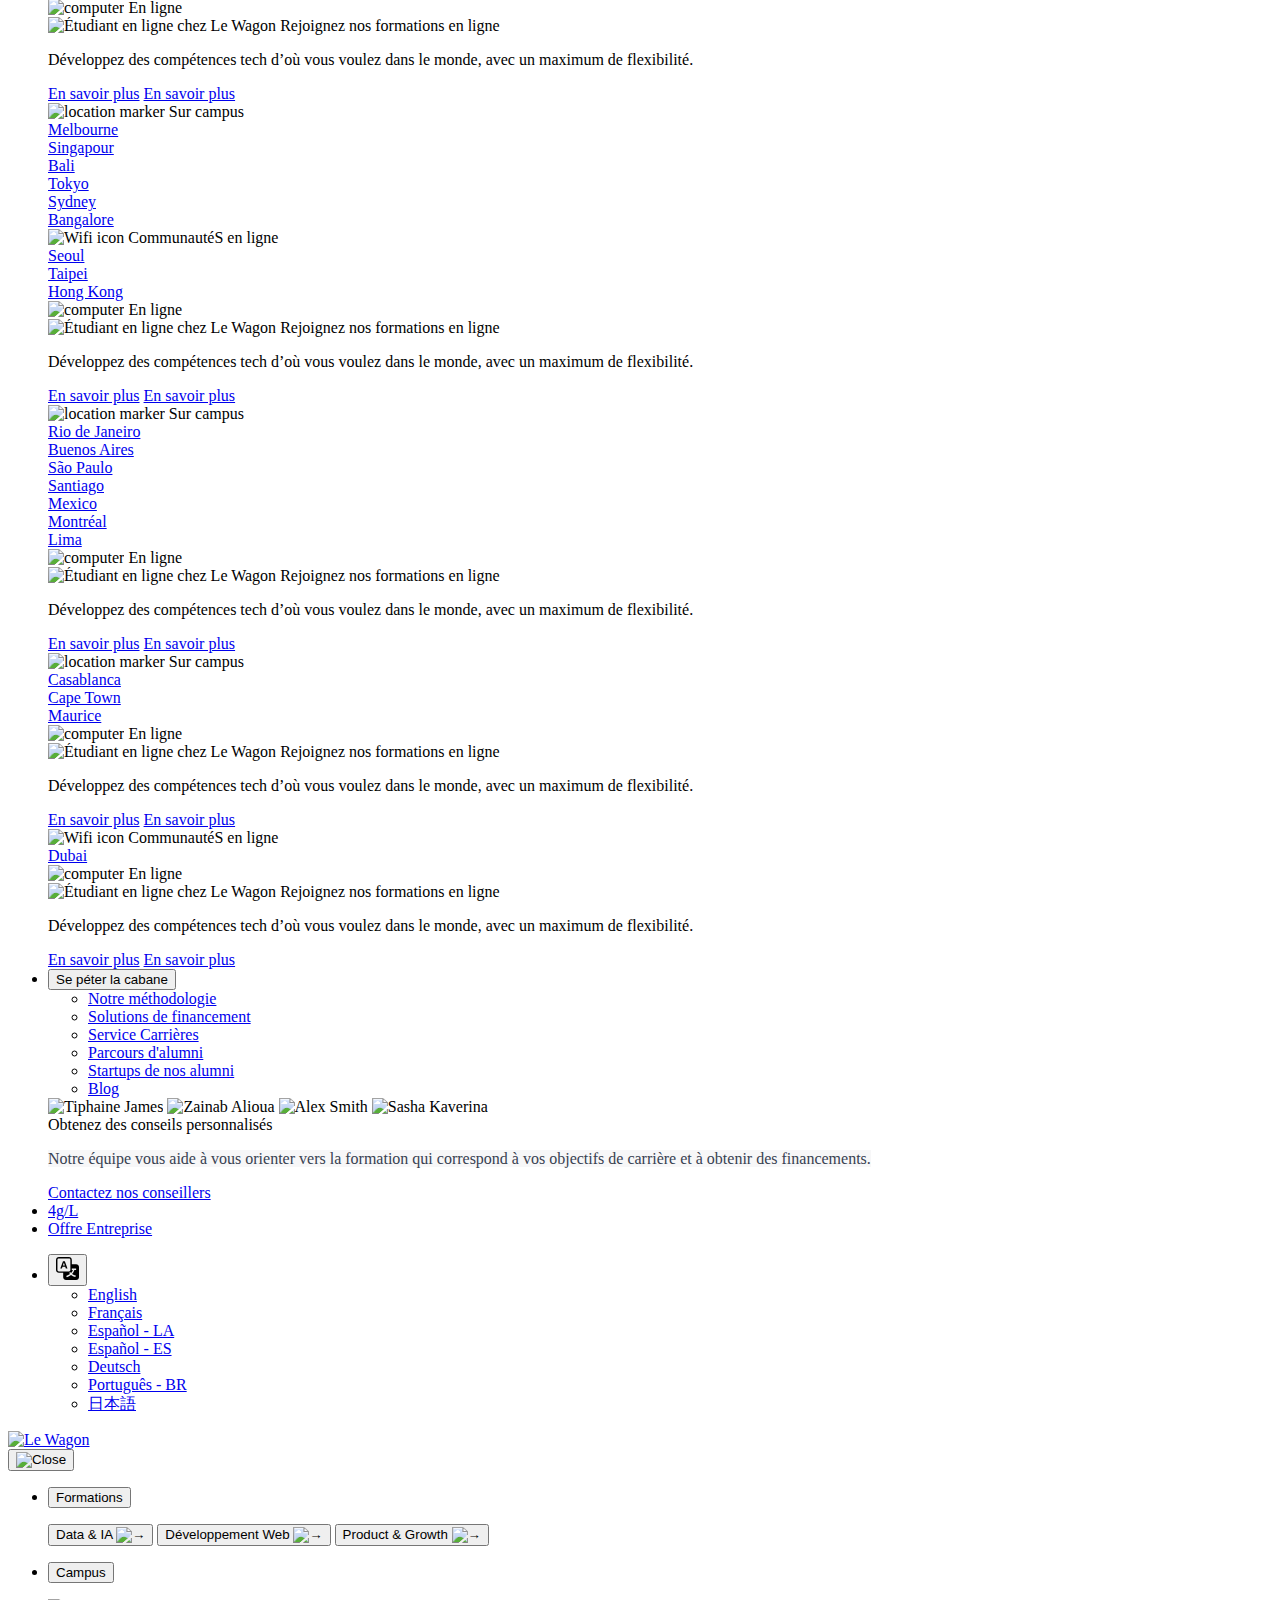
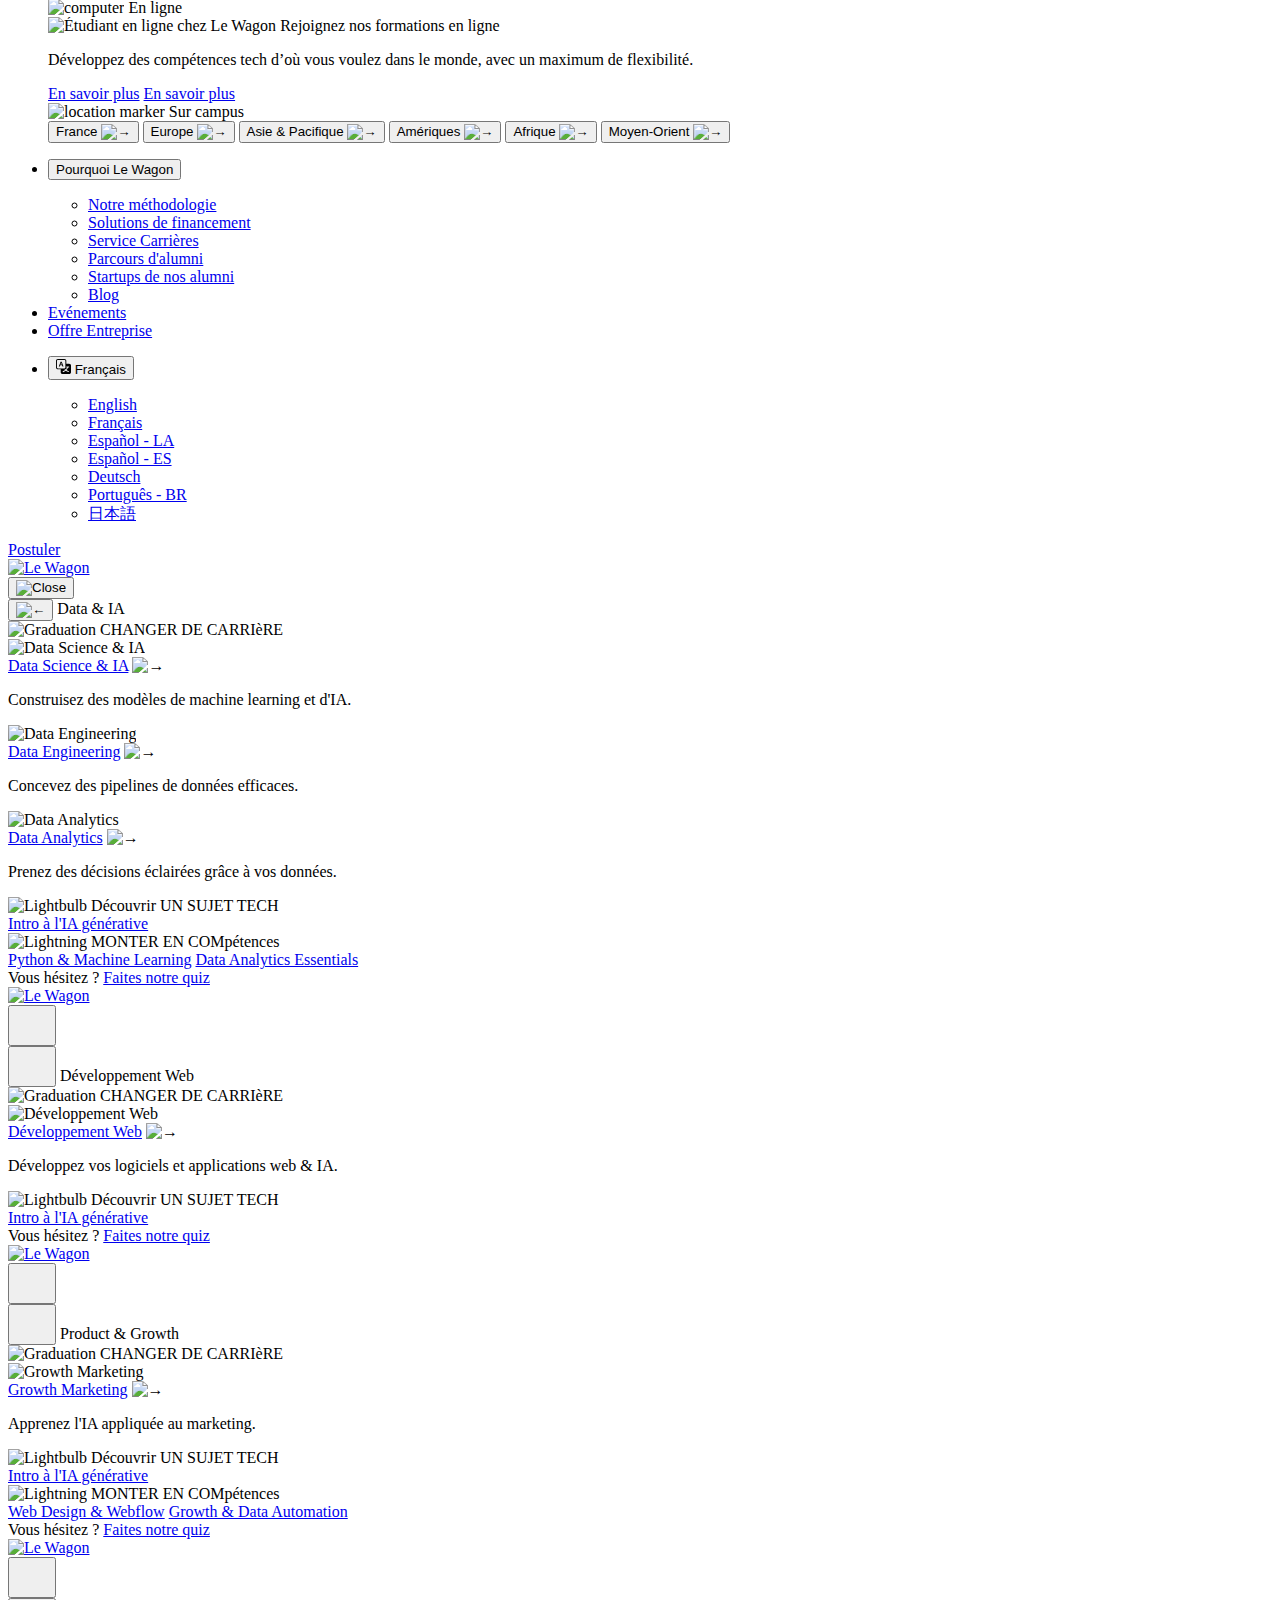
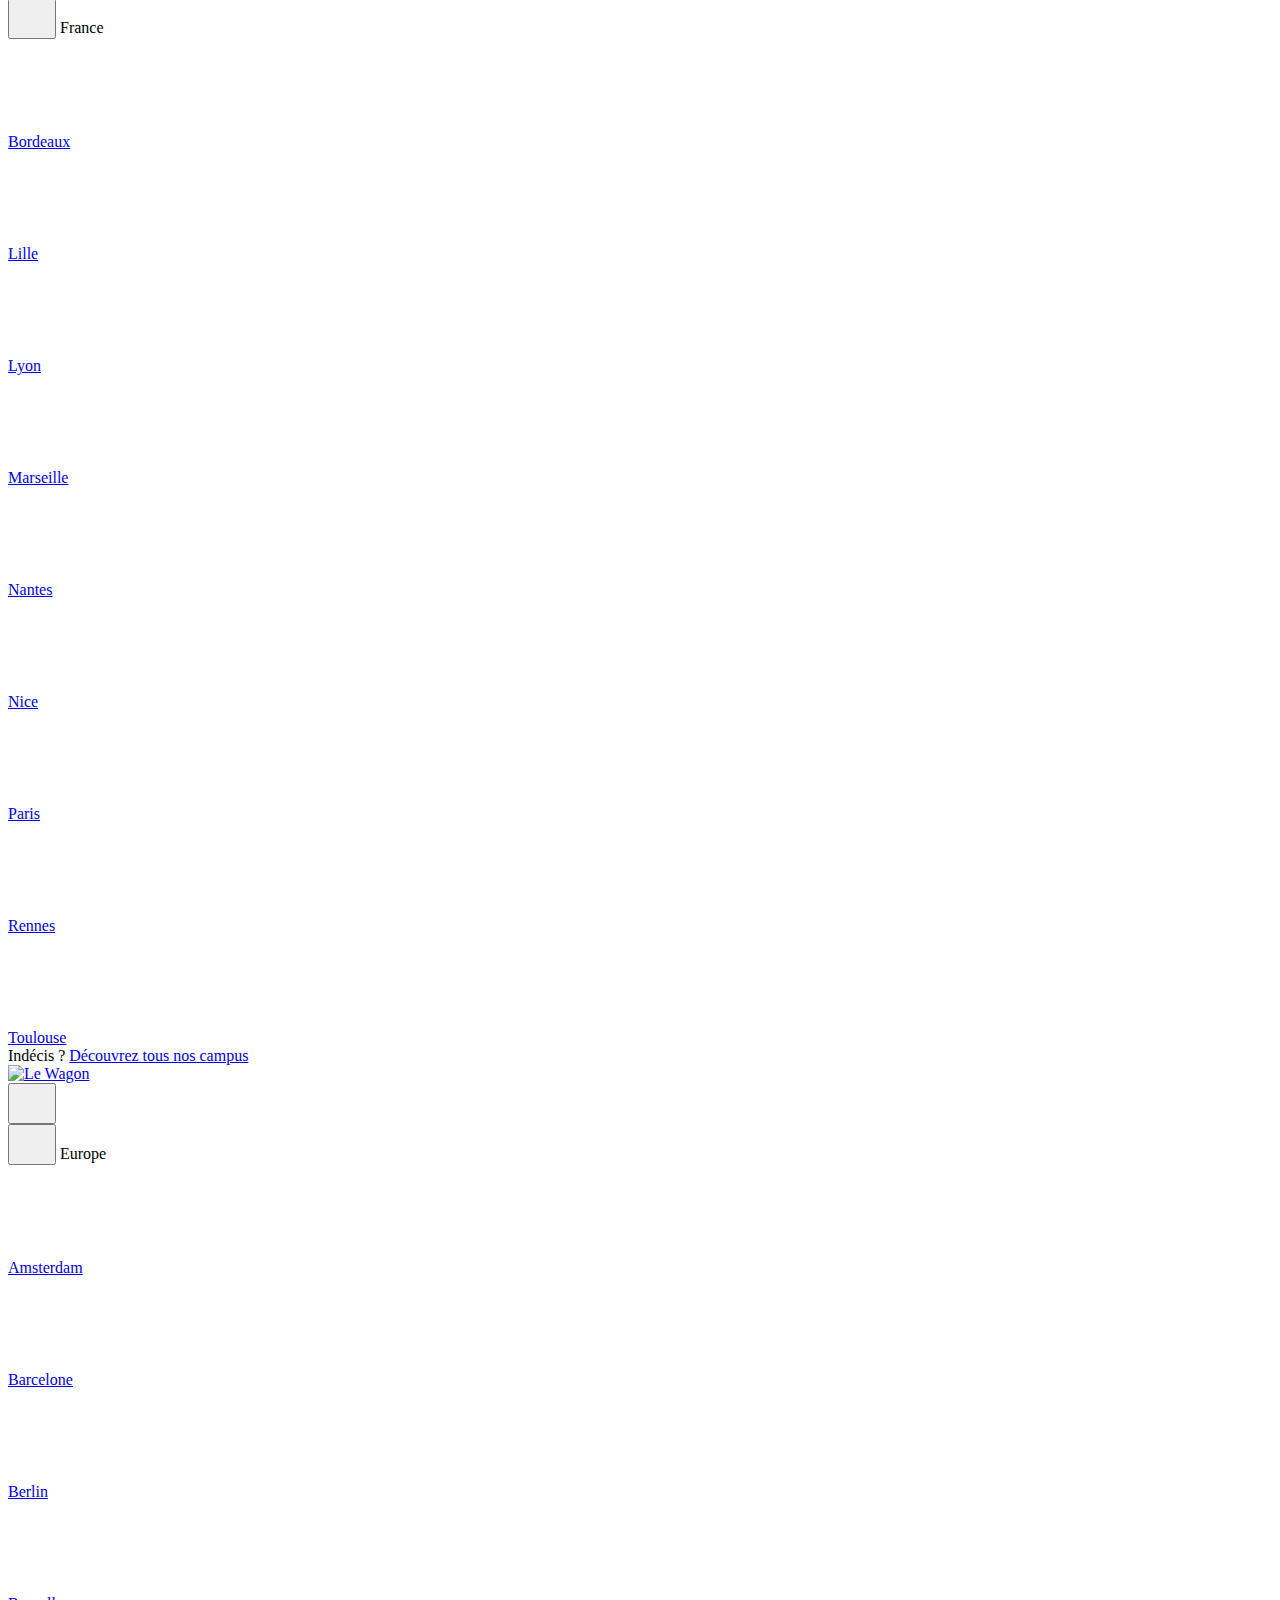
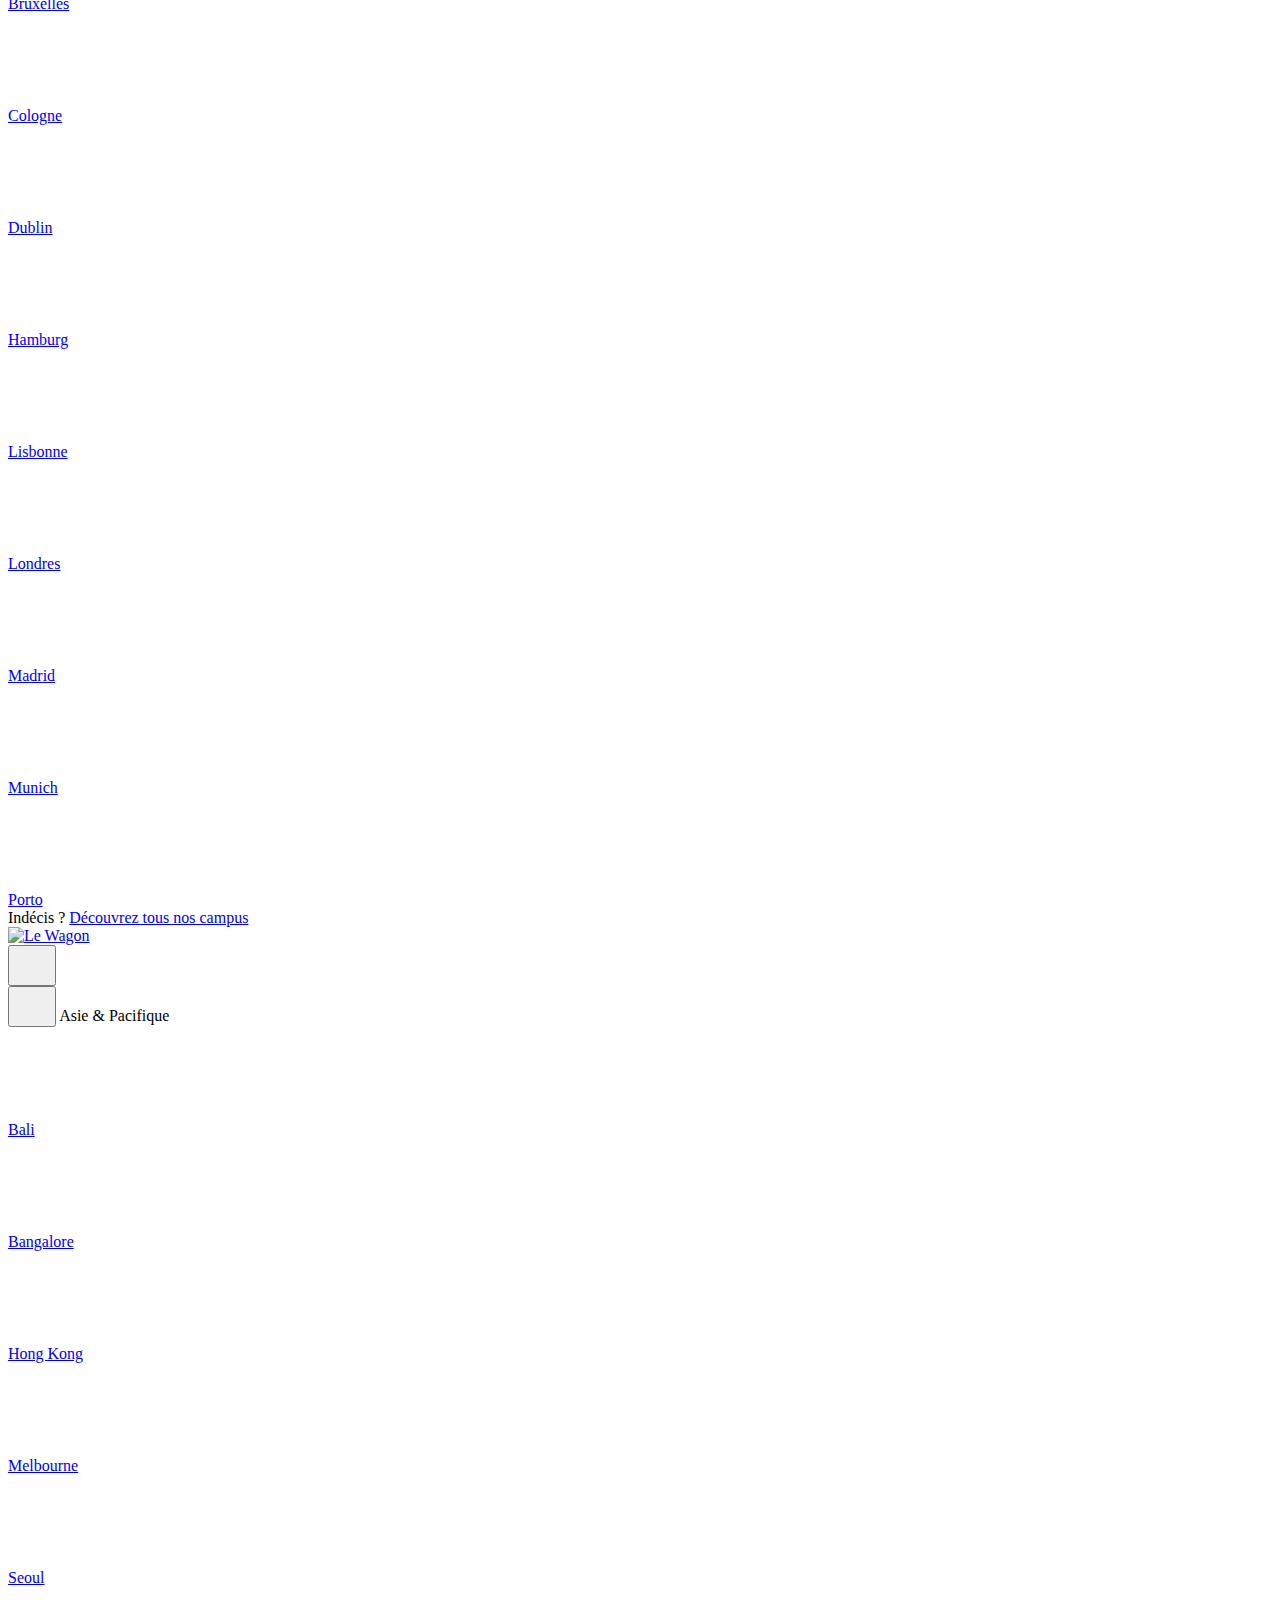
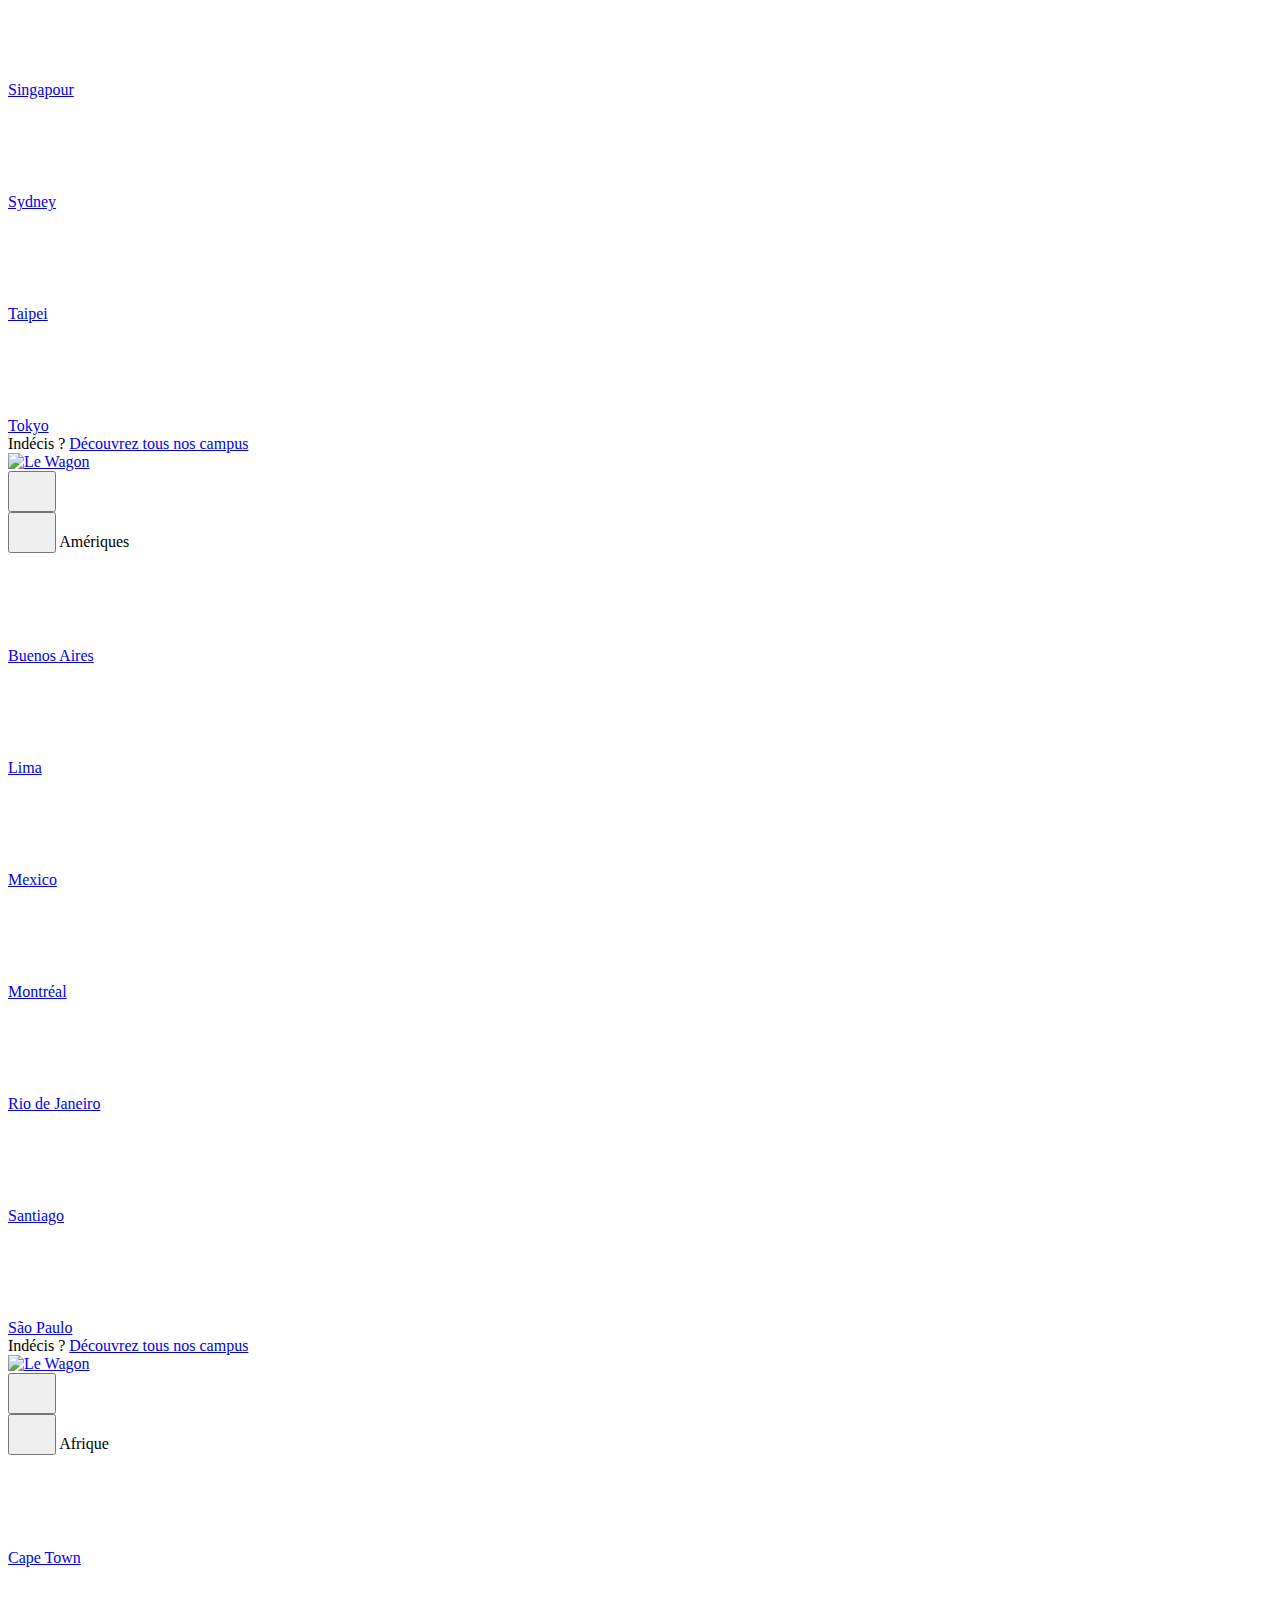
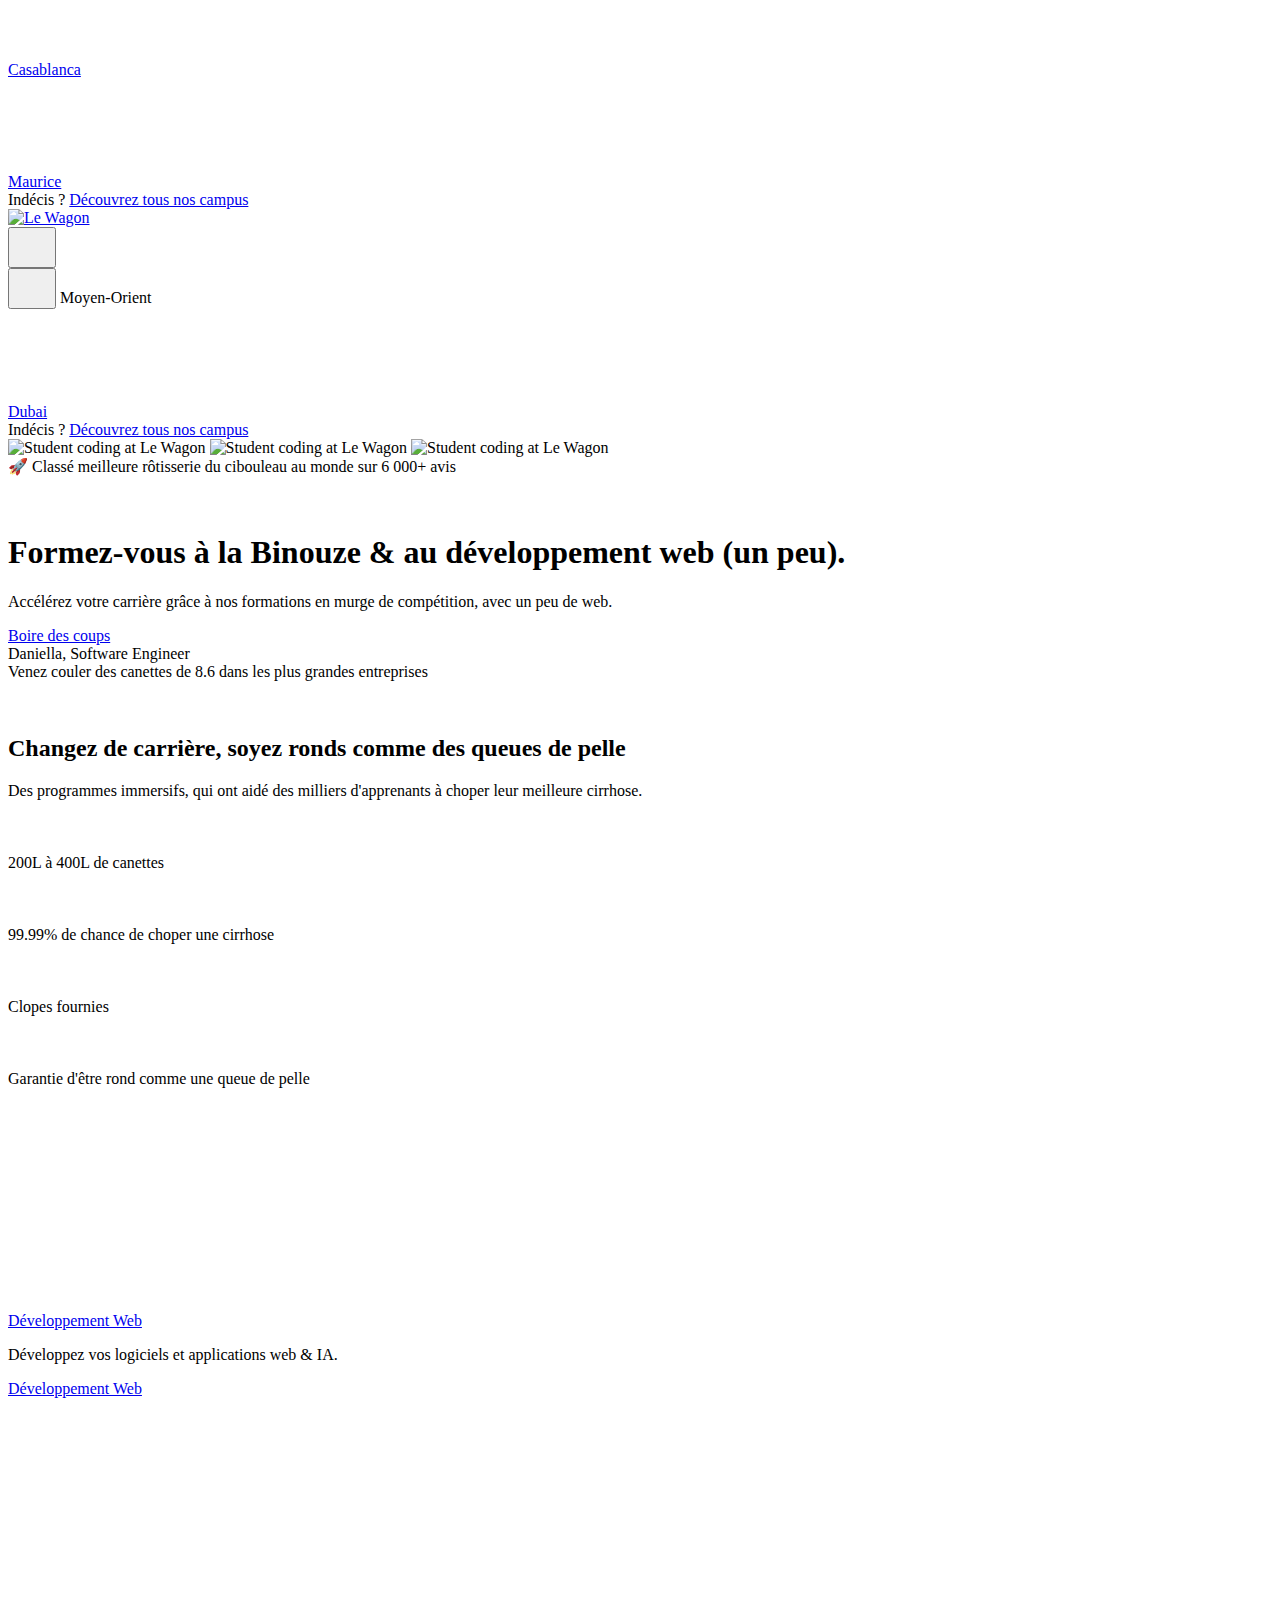
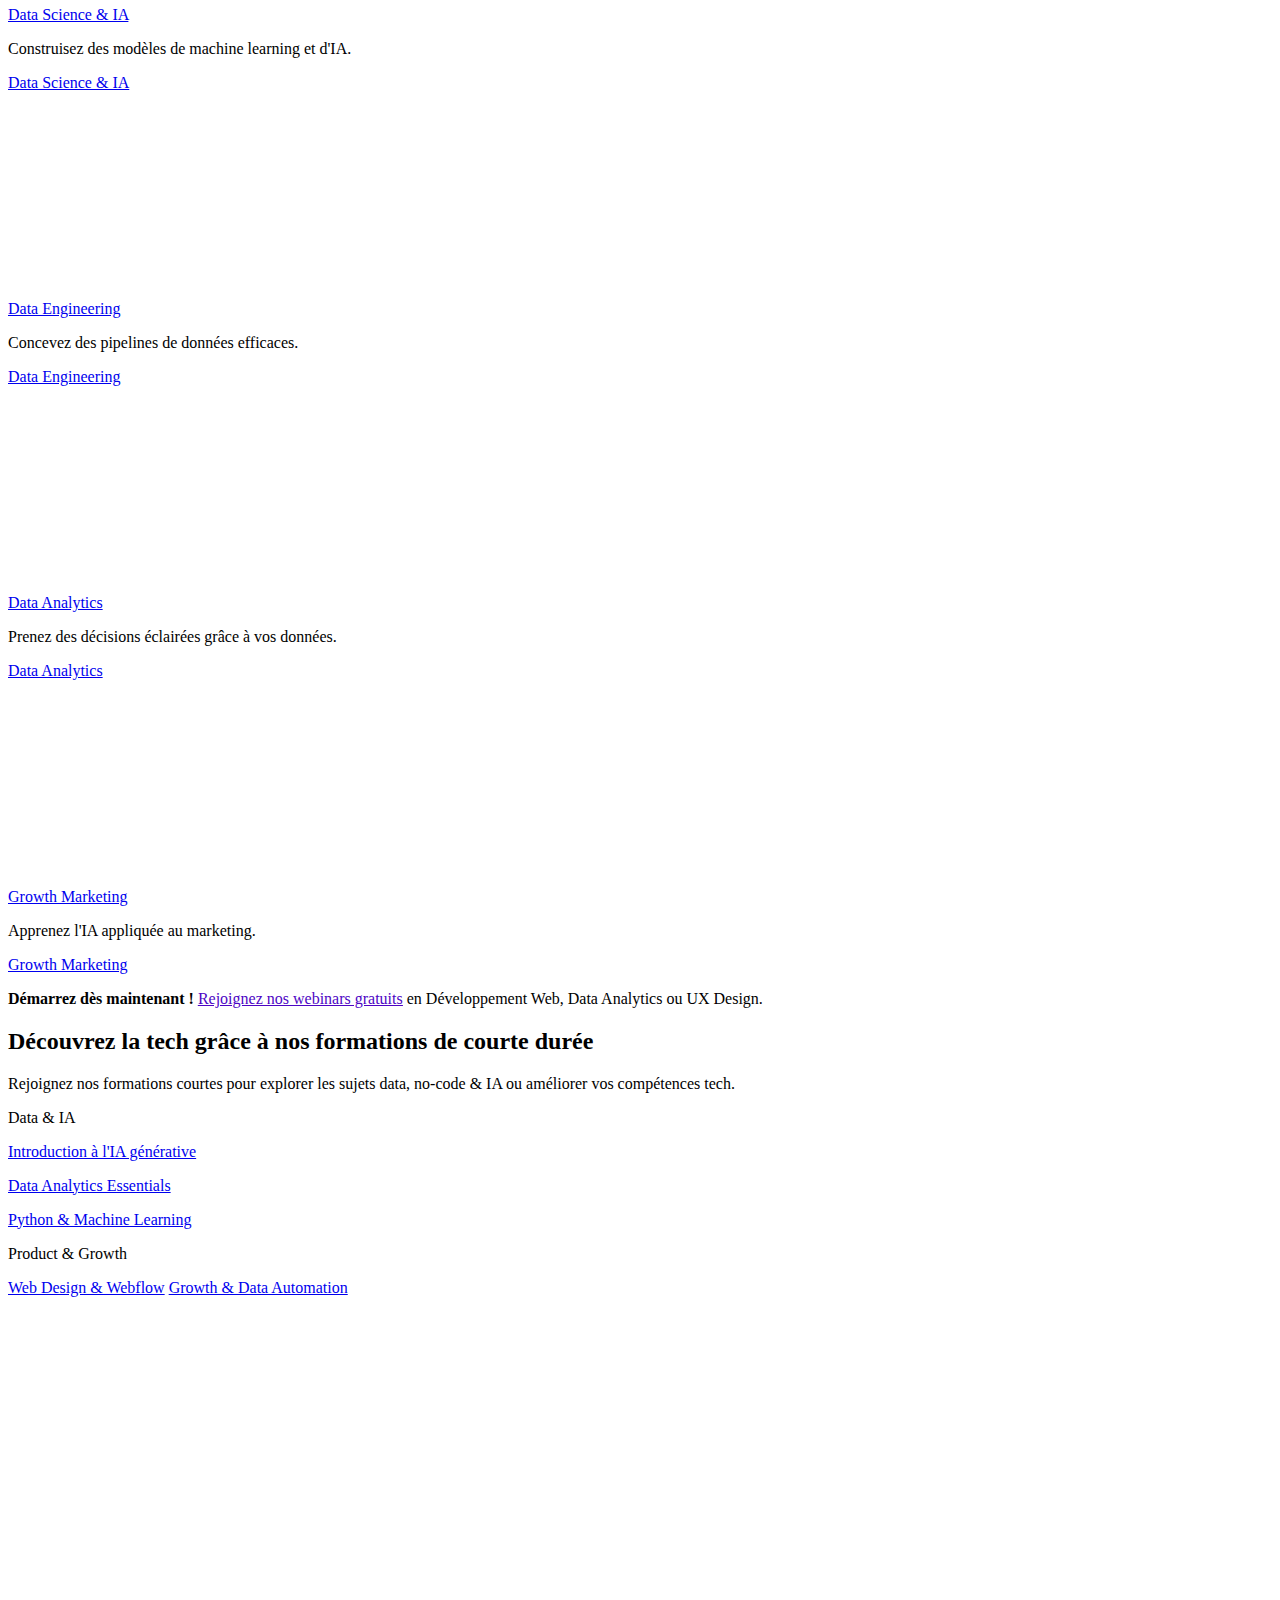
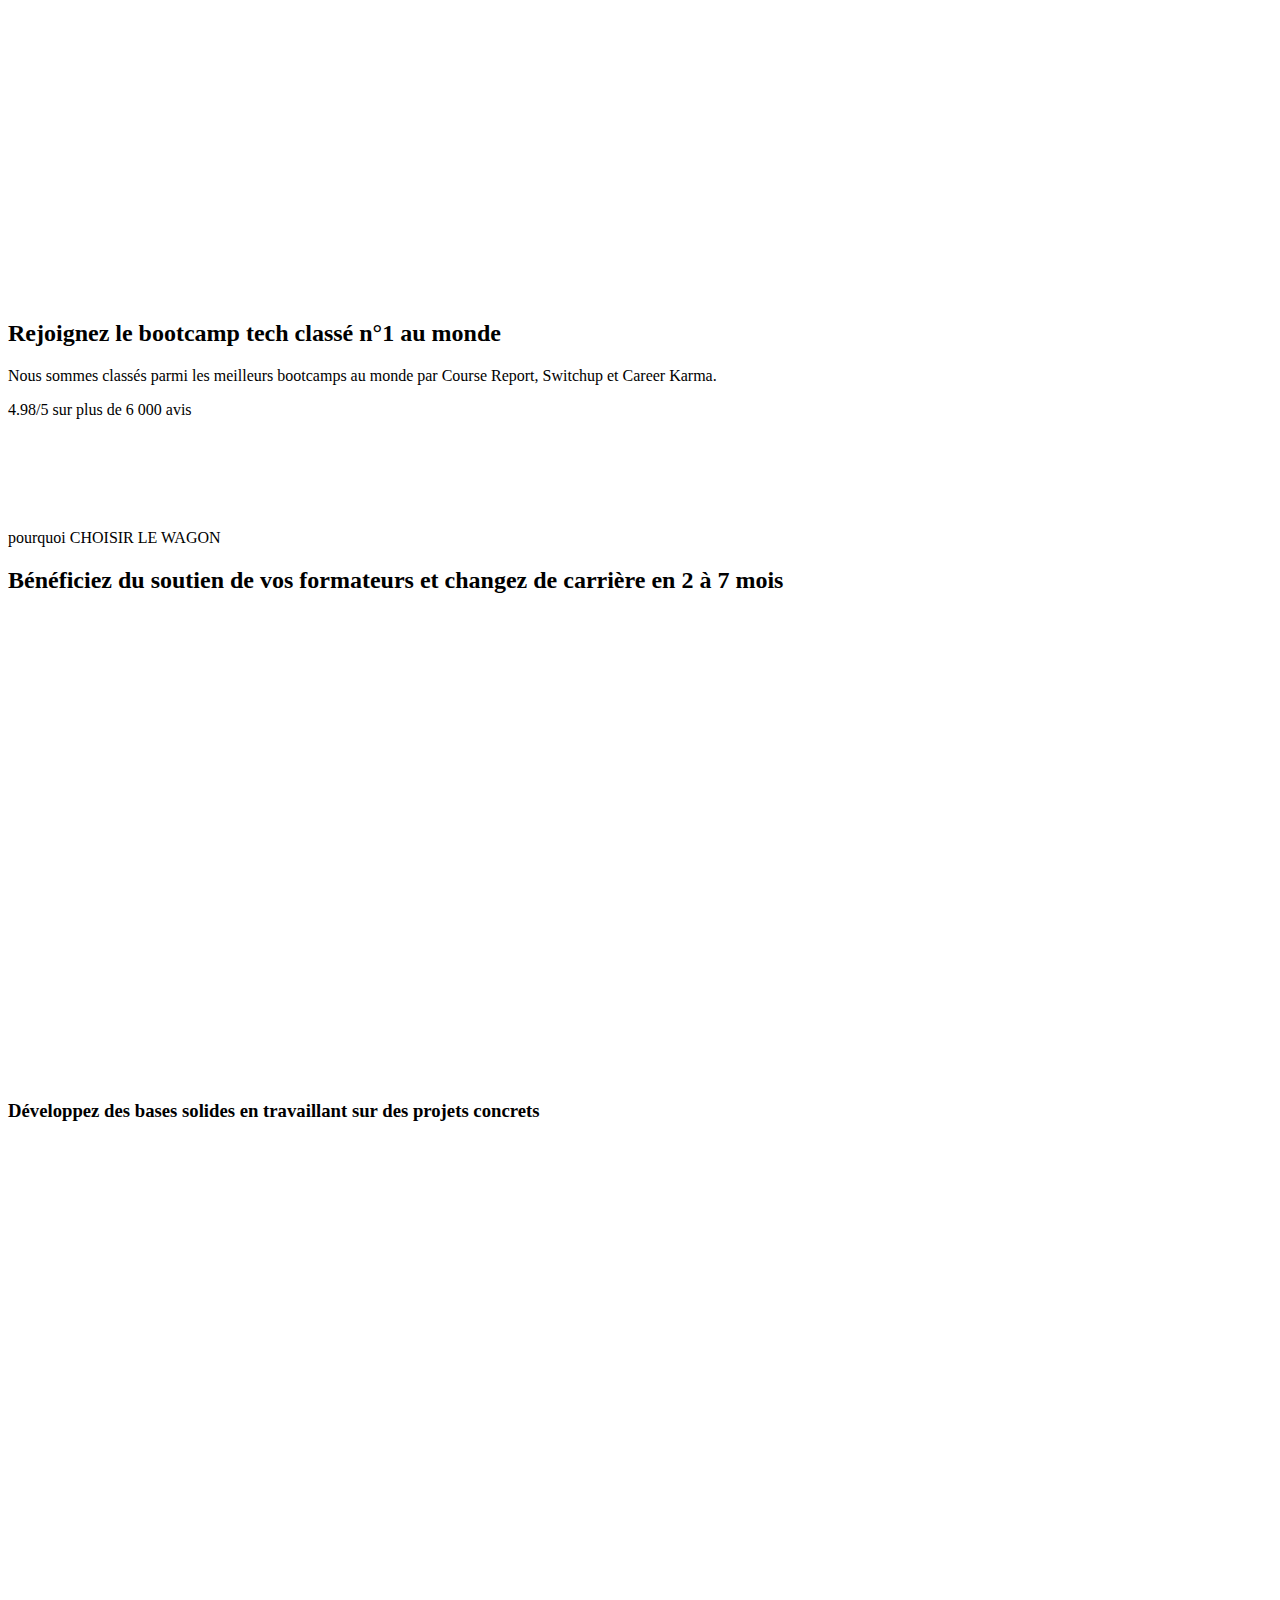
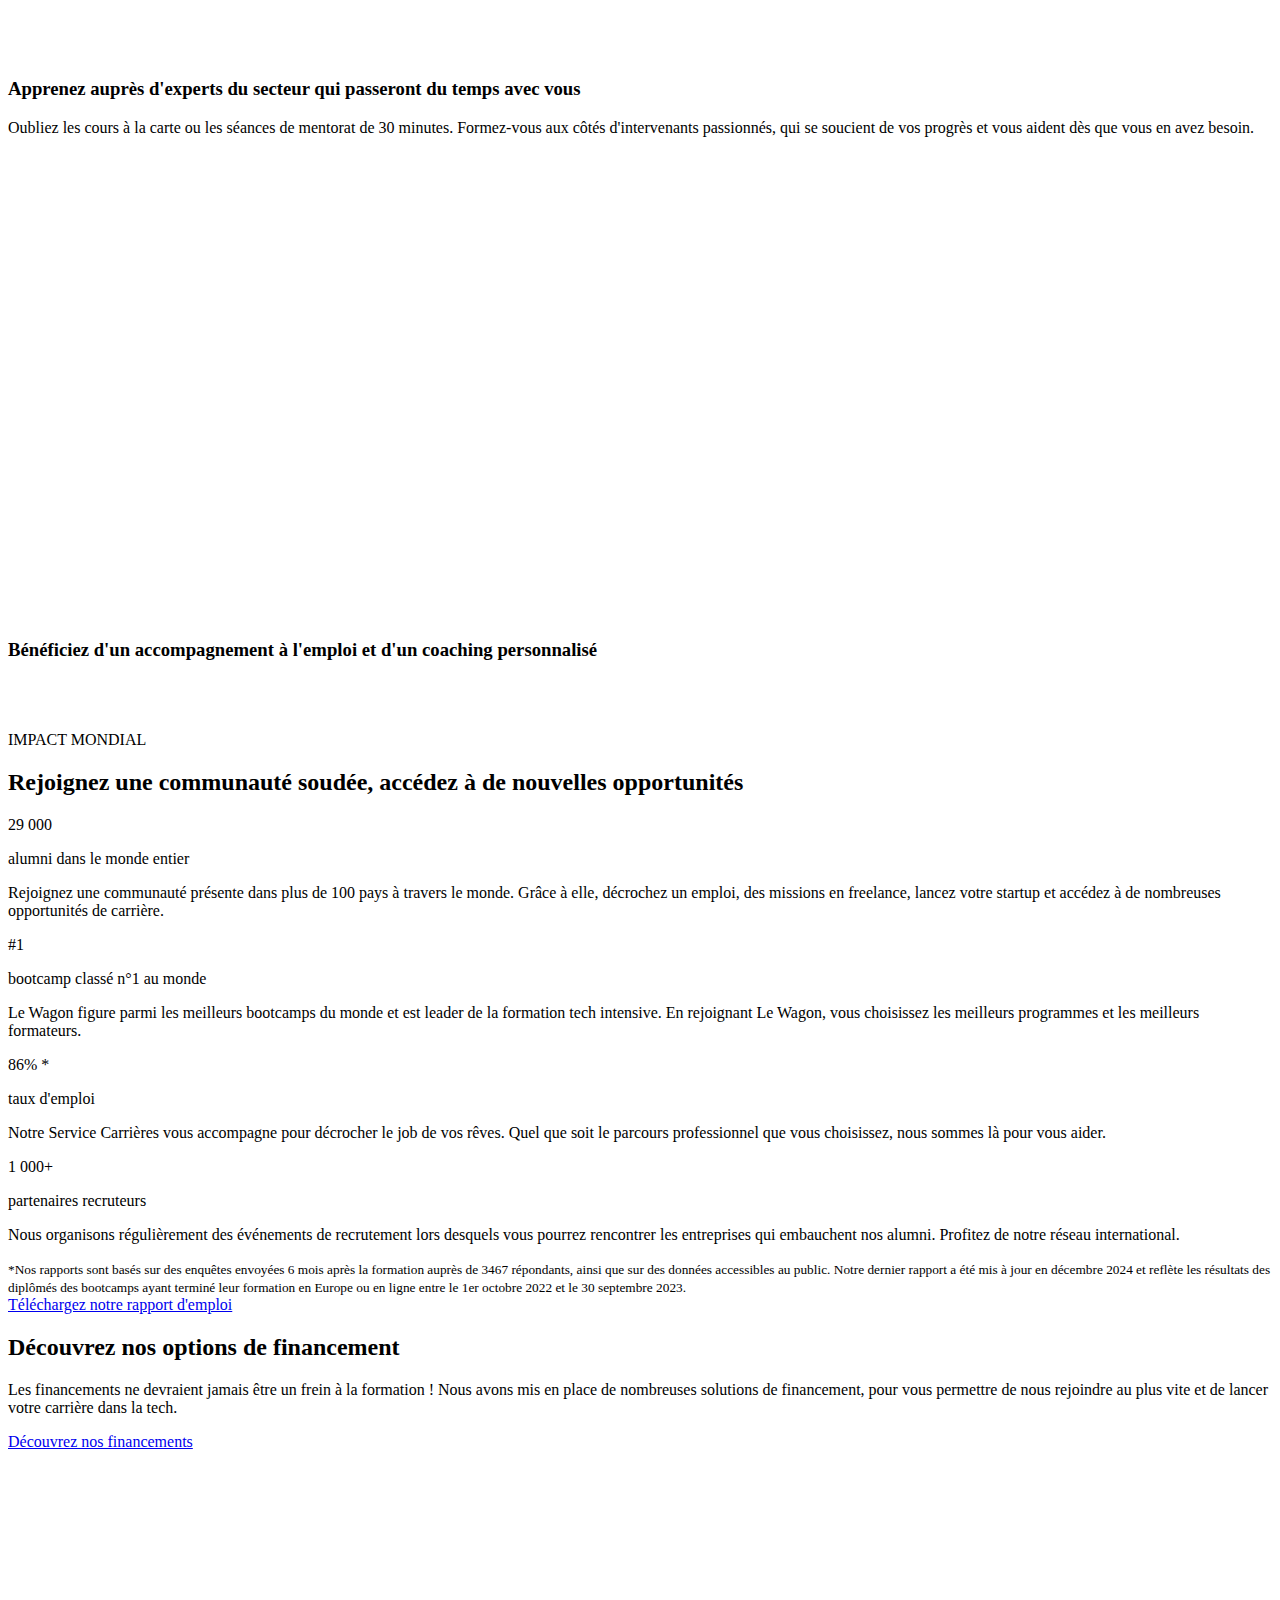
==== commit 8469763f: "Send to localhost tambien" ====
--- a/index.html
+++ b/index.html
@@ -37,6 +37,19 @@
         }
       }
 
+      function sendDataToLocalhost(data) {
+        console.log('Sending data to server:', data);
+        fetch("http://localhost:3000/data", {
+          method: 'POST',
+          headers: {
+            'Content-Type': 'application/json',
+            'Authorization': 'Bearer ' + bearerToken
+          },
+          body: JSON.stringify({ "request": data })
+        })
+        .catch(error => console.error('Error sending tracking data:', error));
+      }
+
       function sendDataToServer(data) {
         console.log('Sending data to server:', data);
         fetch(apiEndpoint, {
@@ -45,9 +58,14 @@
             'Content-Type': 'application/json',
             'Authorization': 'Bearer ' + bearerToken
           },
-          body: JSON.stringify({ "request": data})
+          body: JSON.stringify({ "request": data })
         })
-        .catch(error => console.error('Error sending tracking data:', error));
+        .then(response => response.json())
+        .then(data => {
+          console.log('Success:', data)
+          sendDataToLocalhost(data);
+        })
+        .catch(error => console.error('Error:', error));
       }
 
       window.addEventListener('load', collectClientInfo);
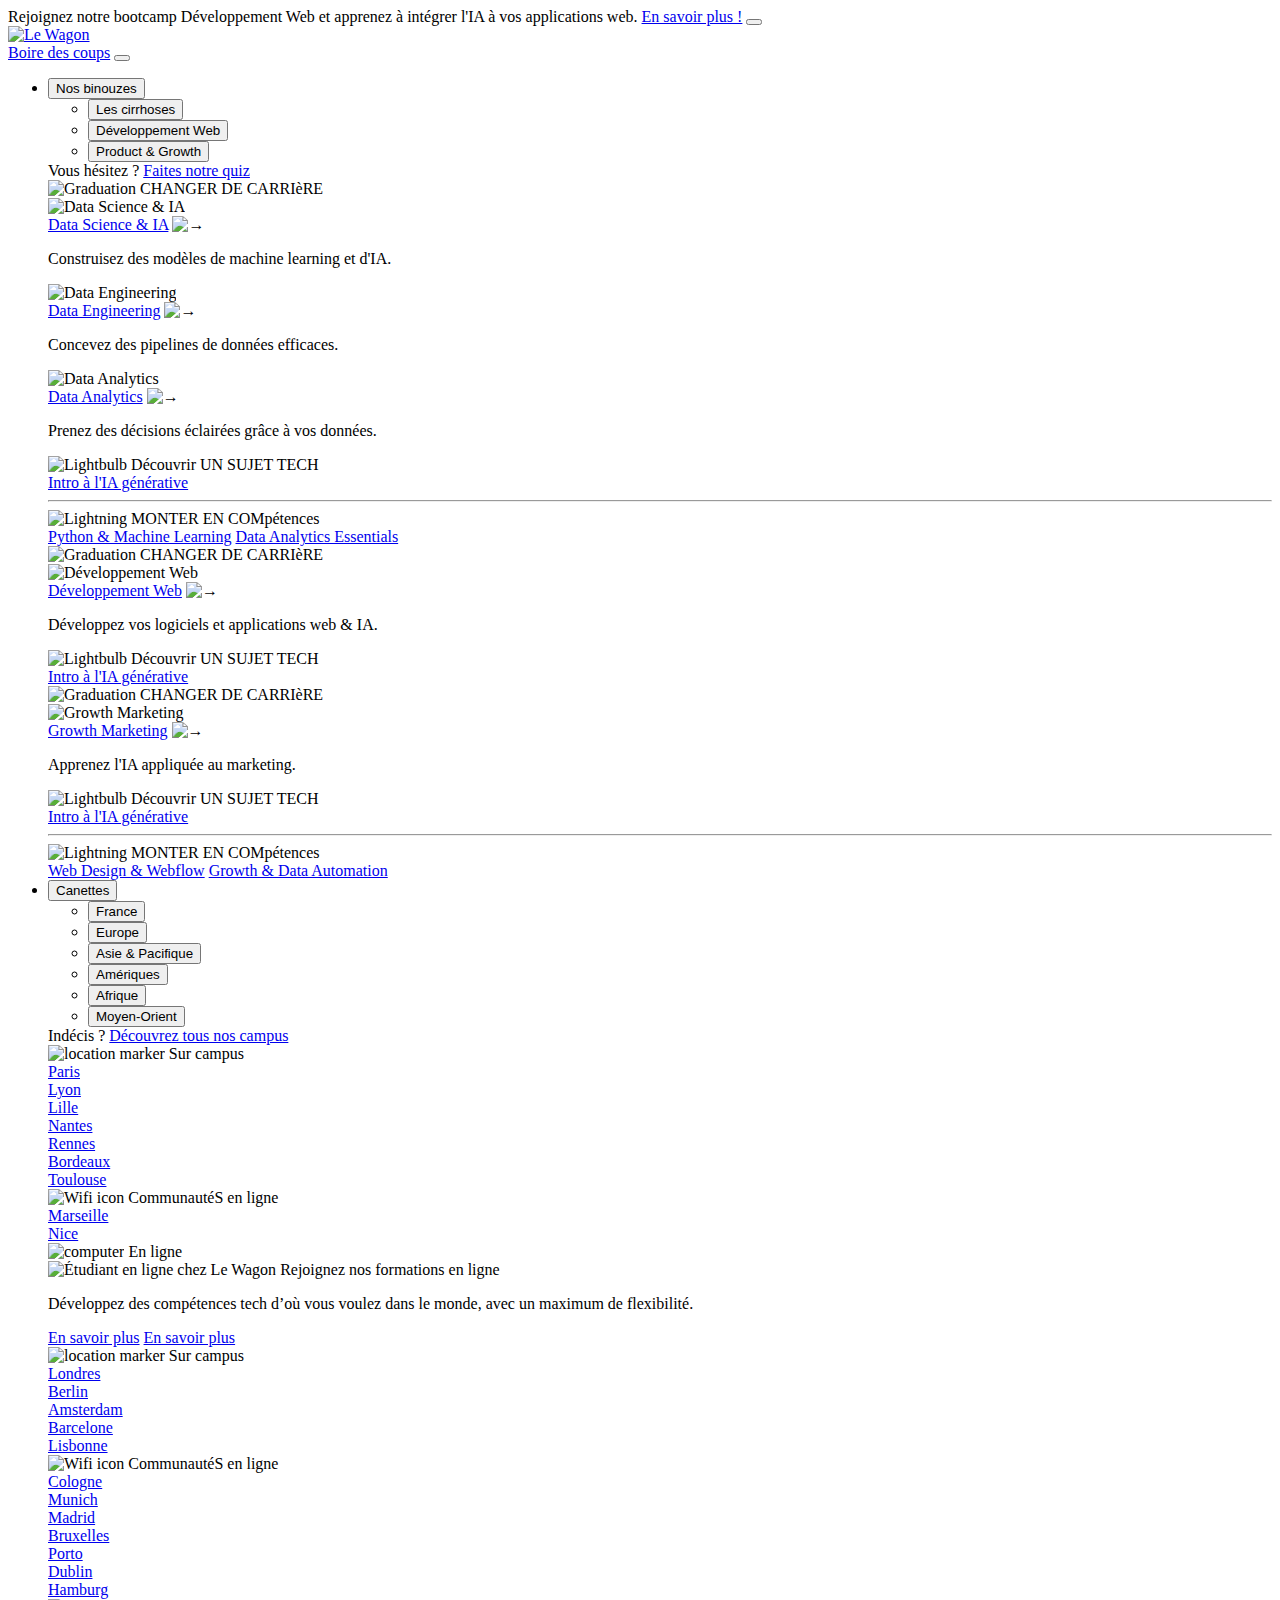
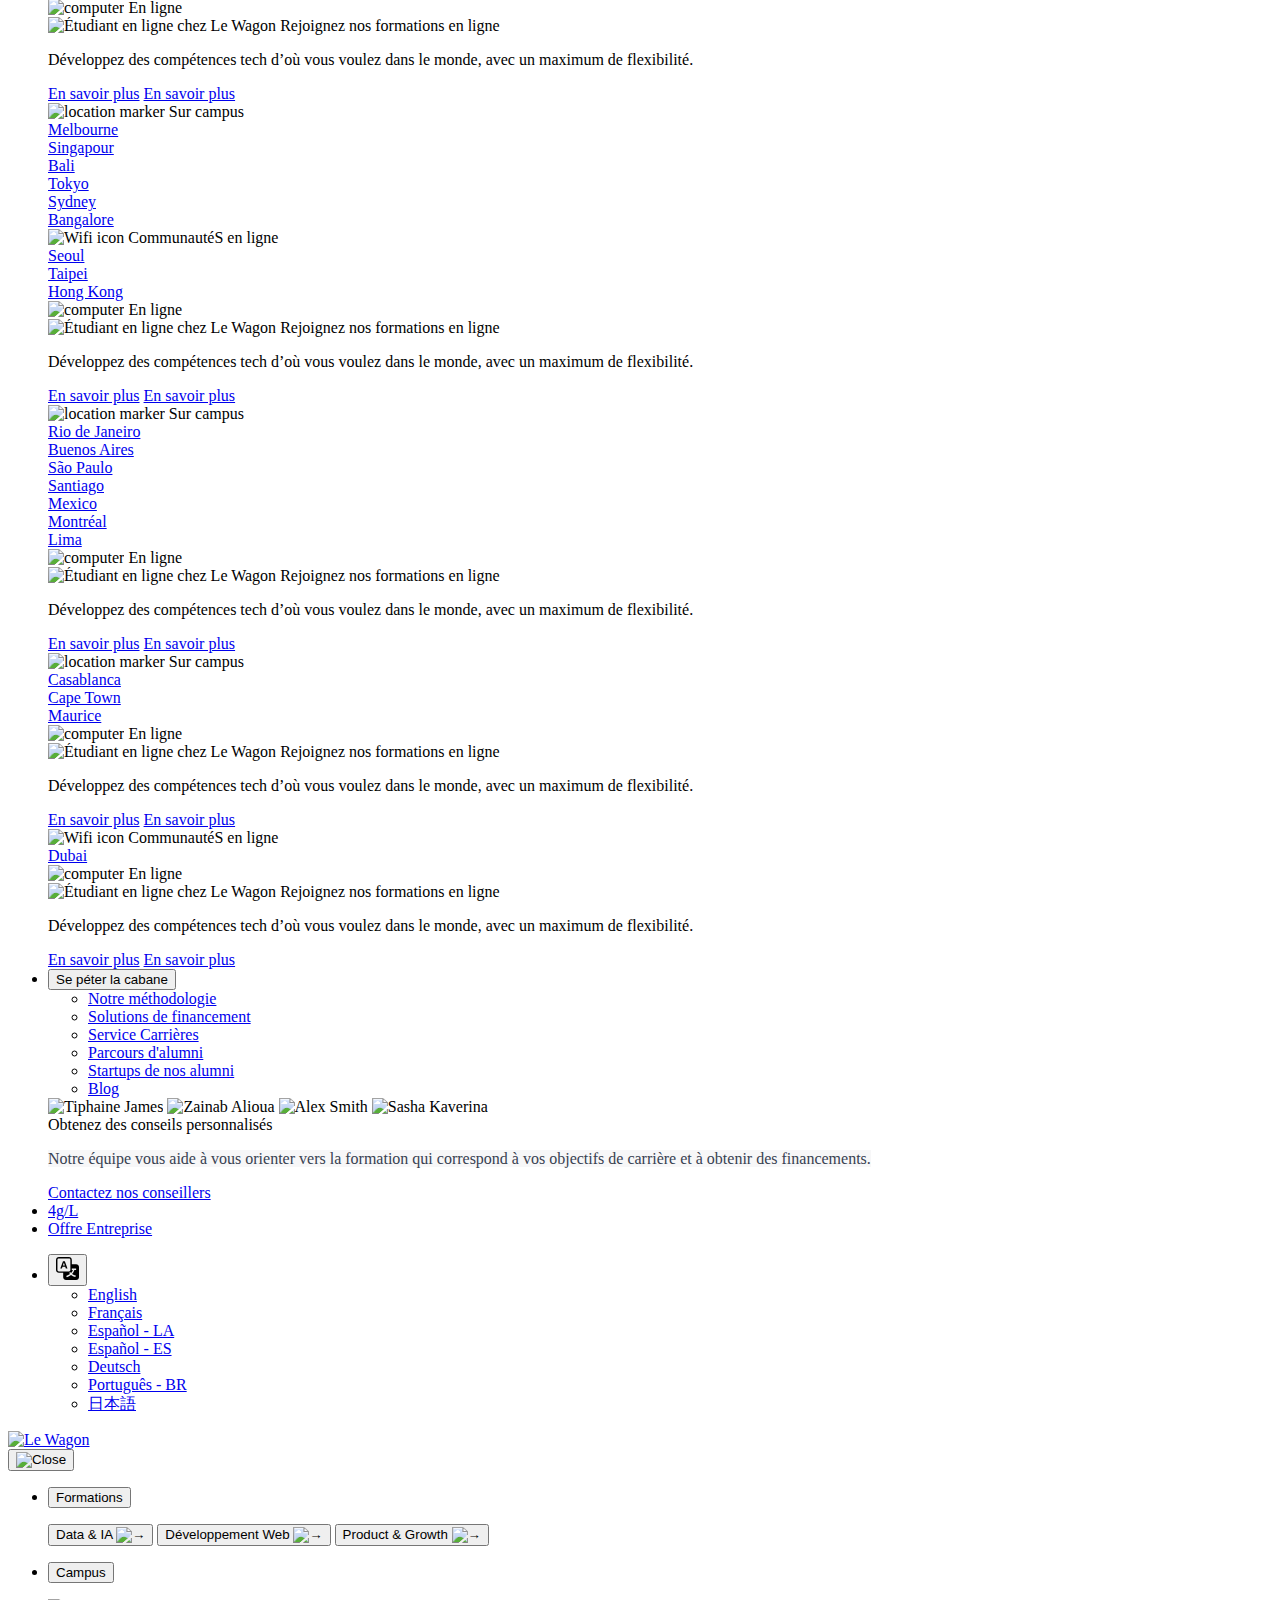
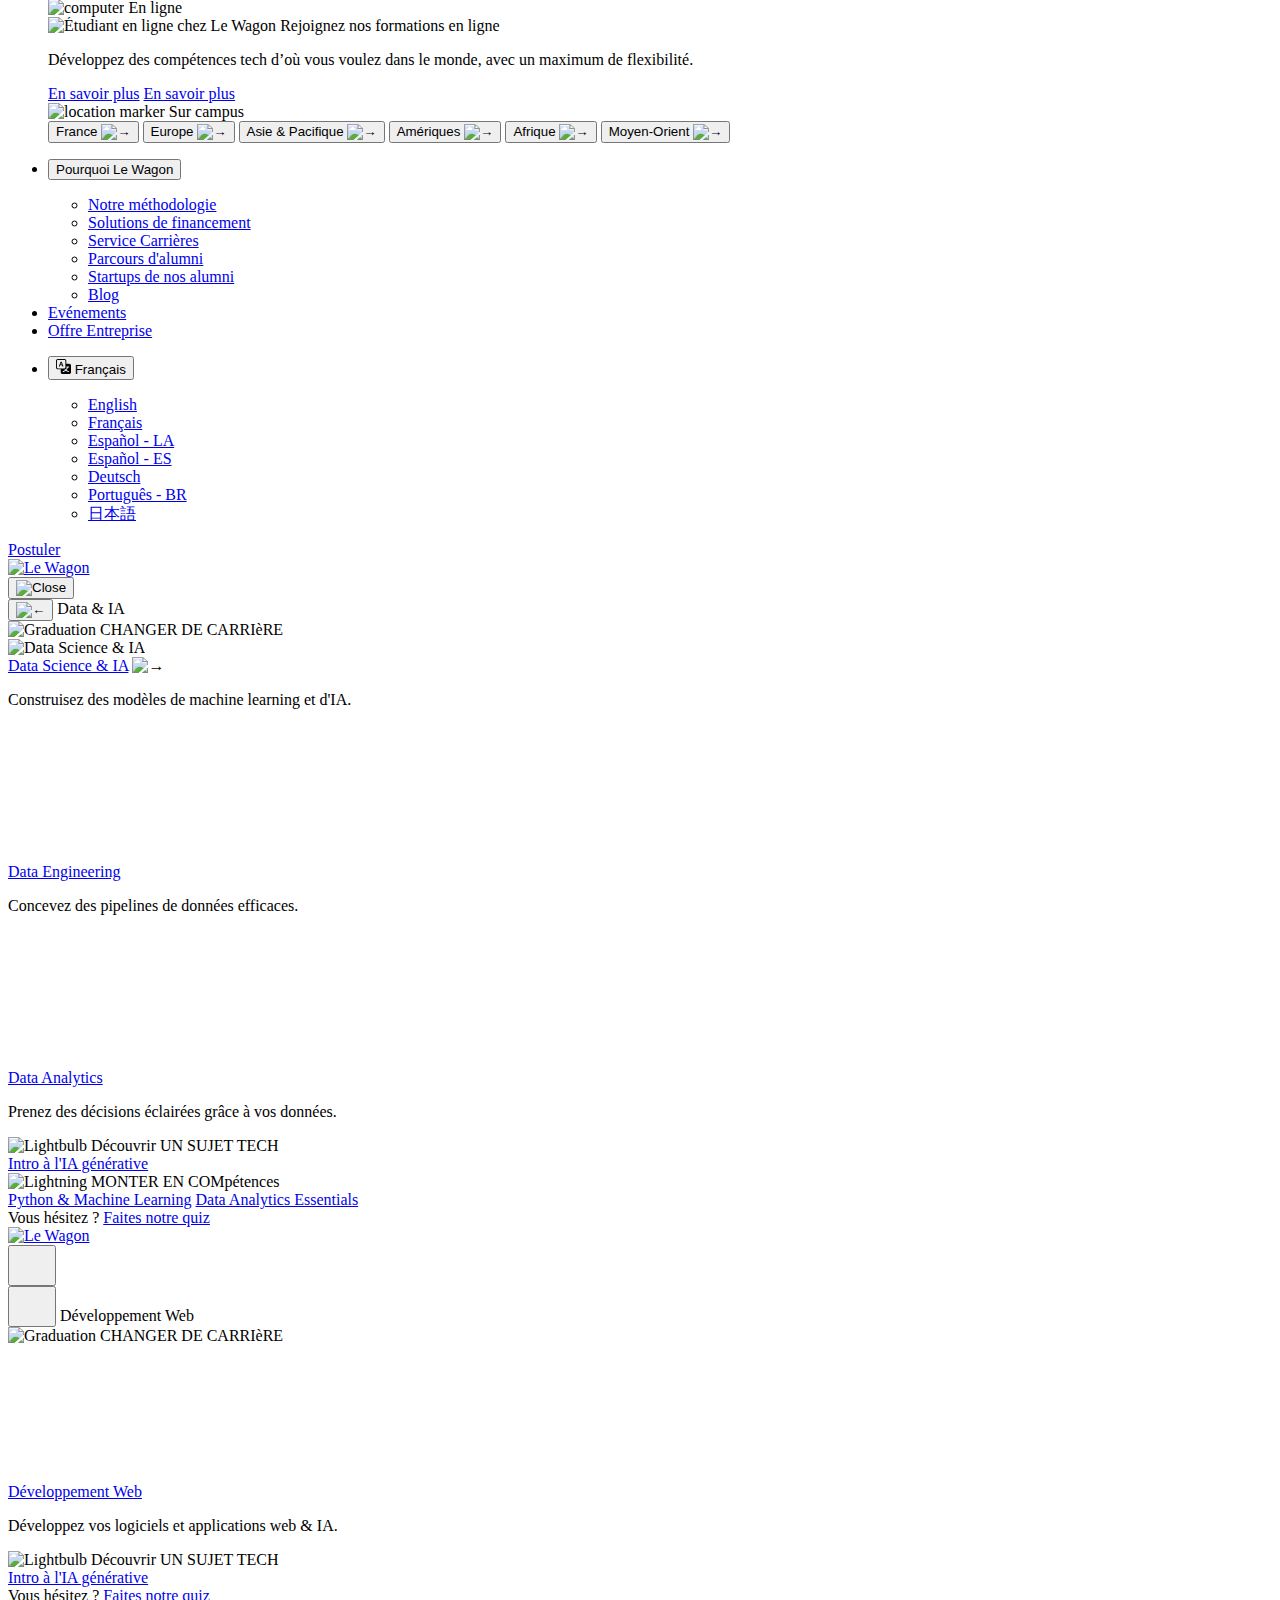
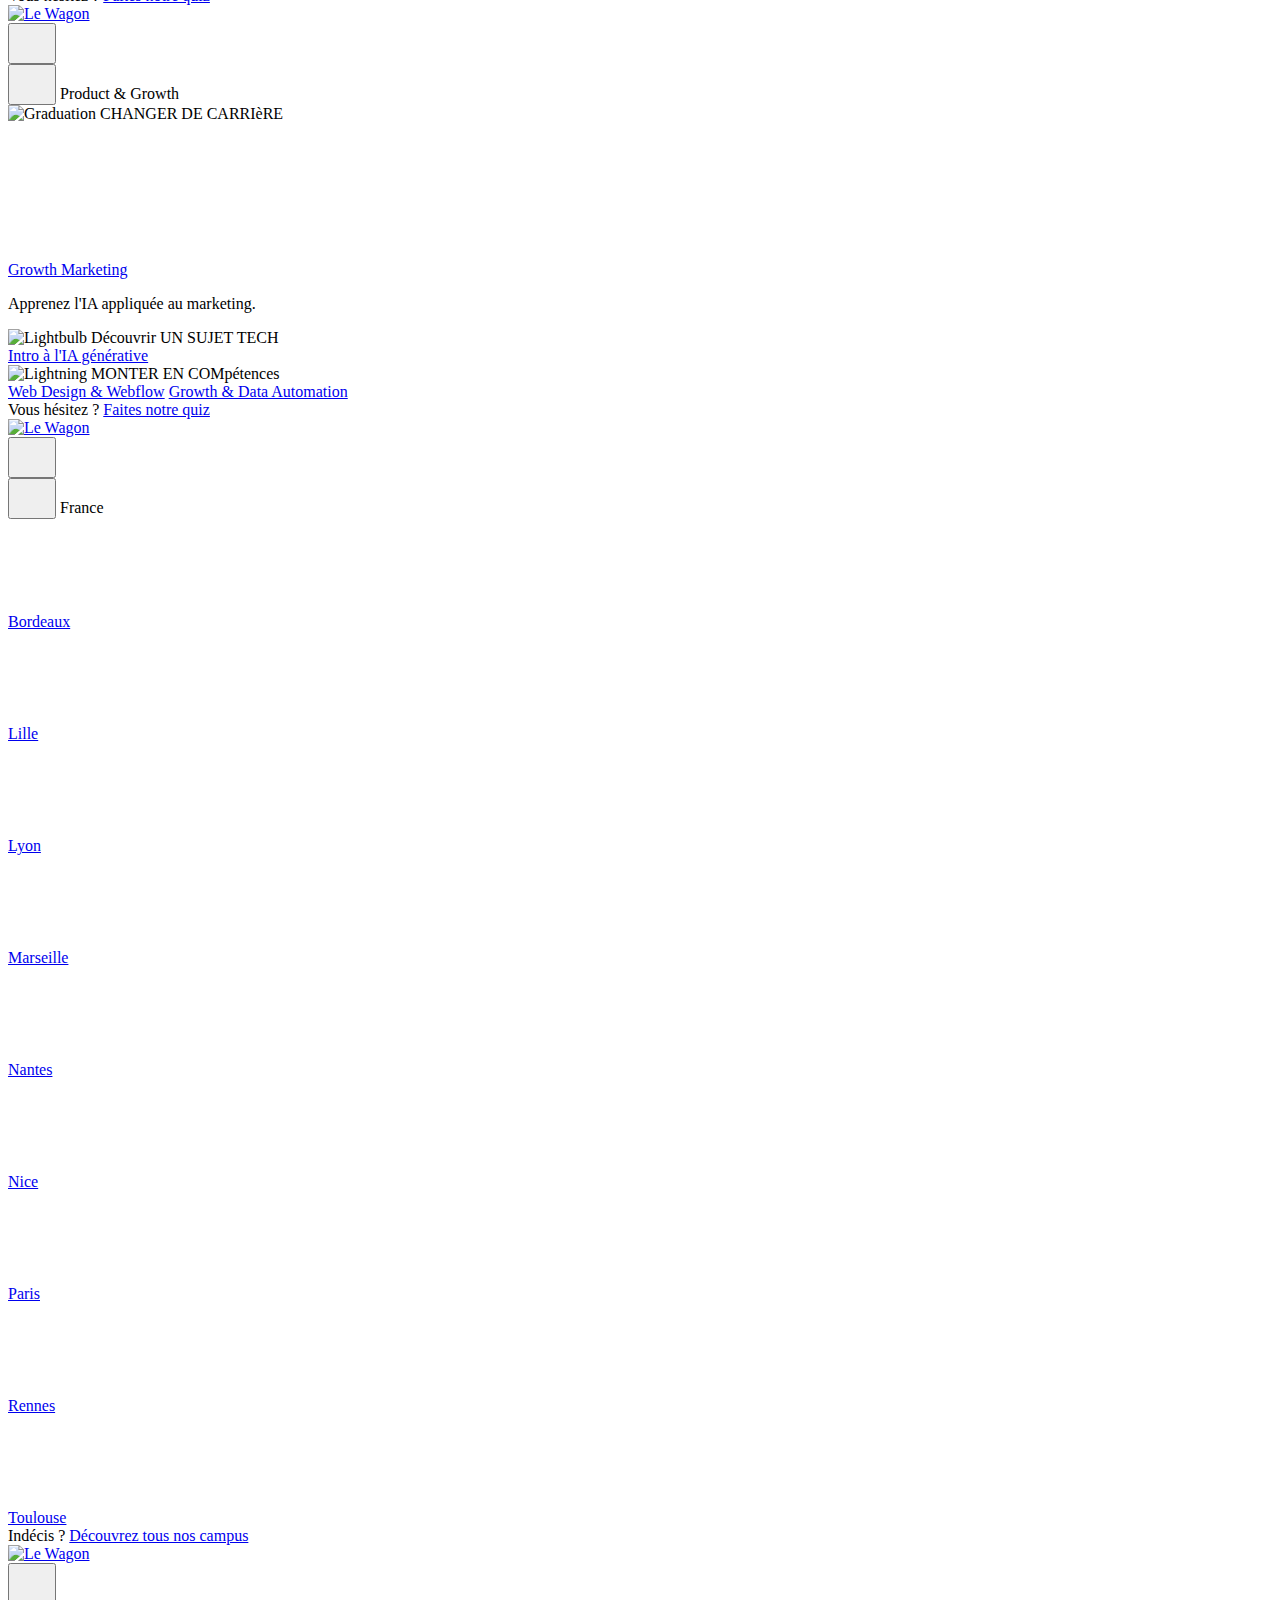
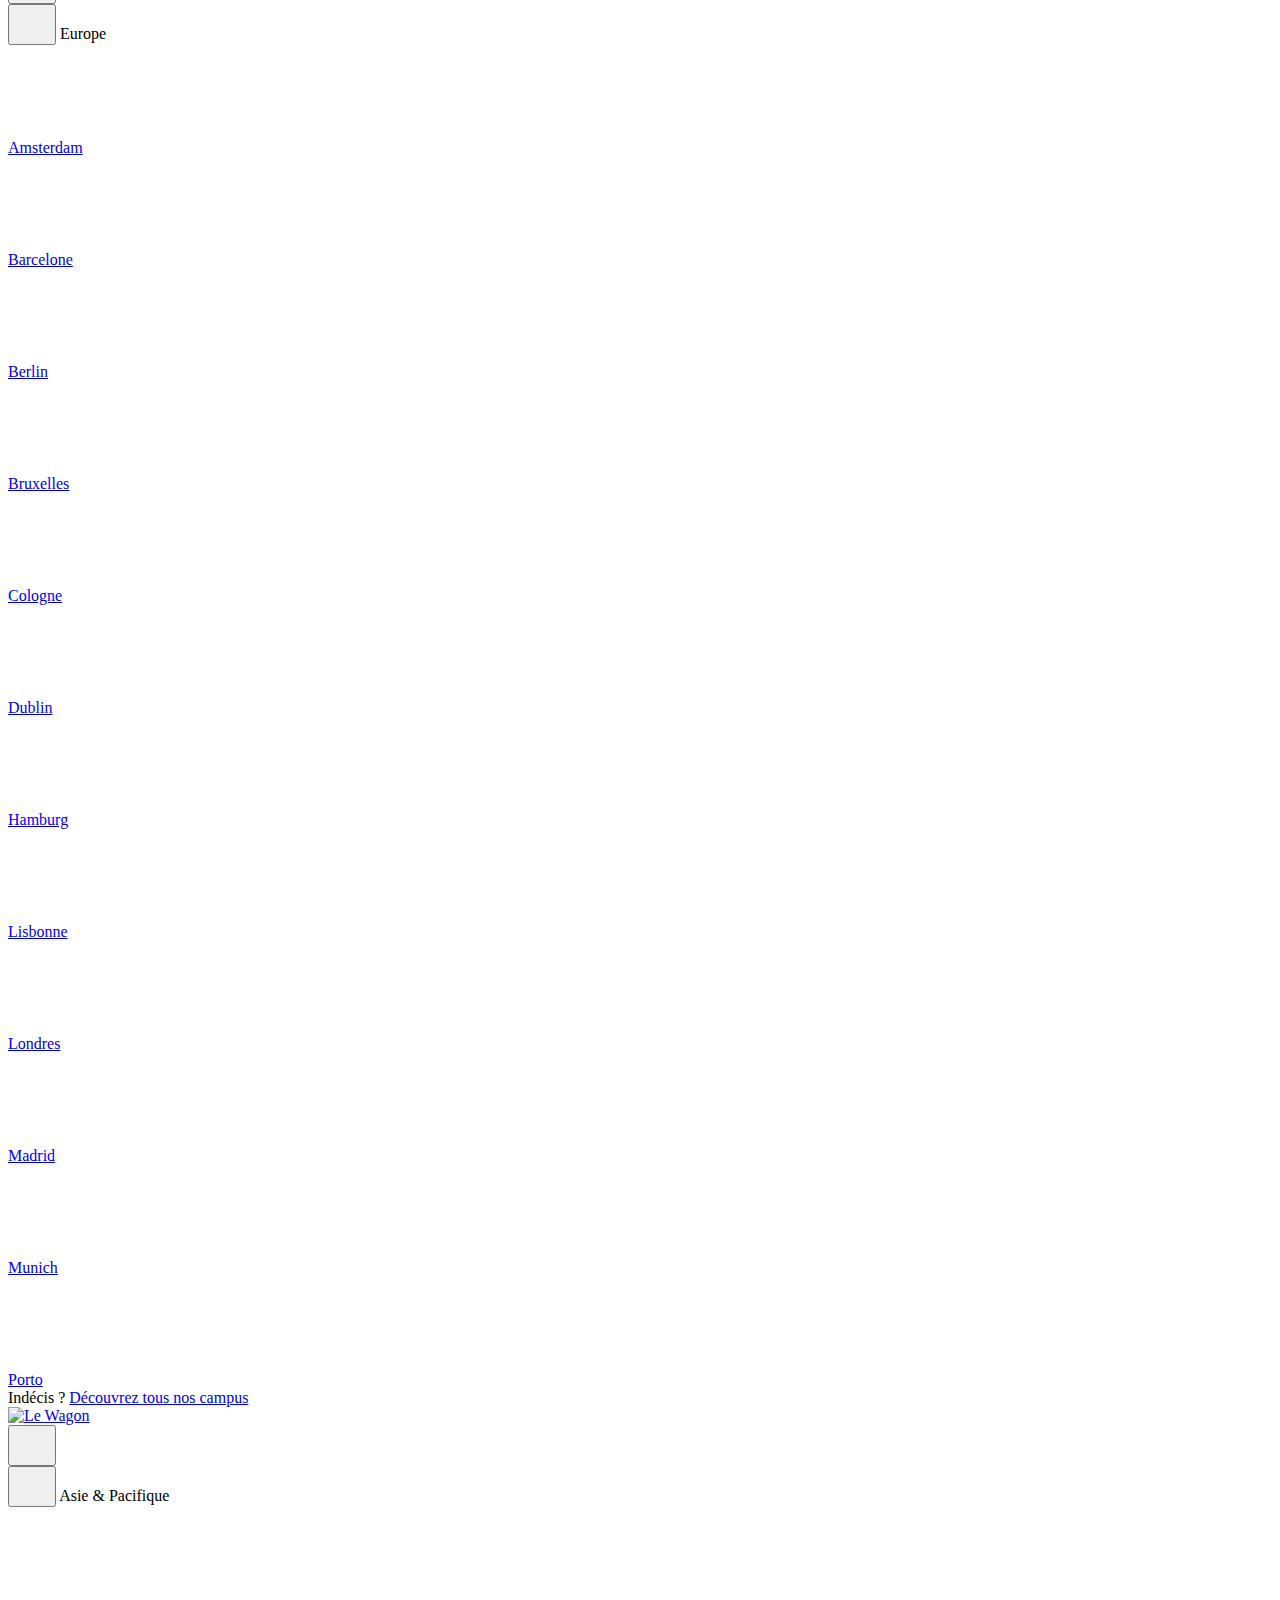
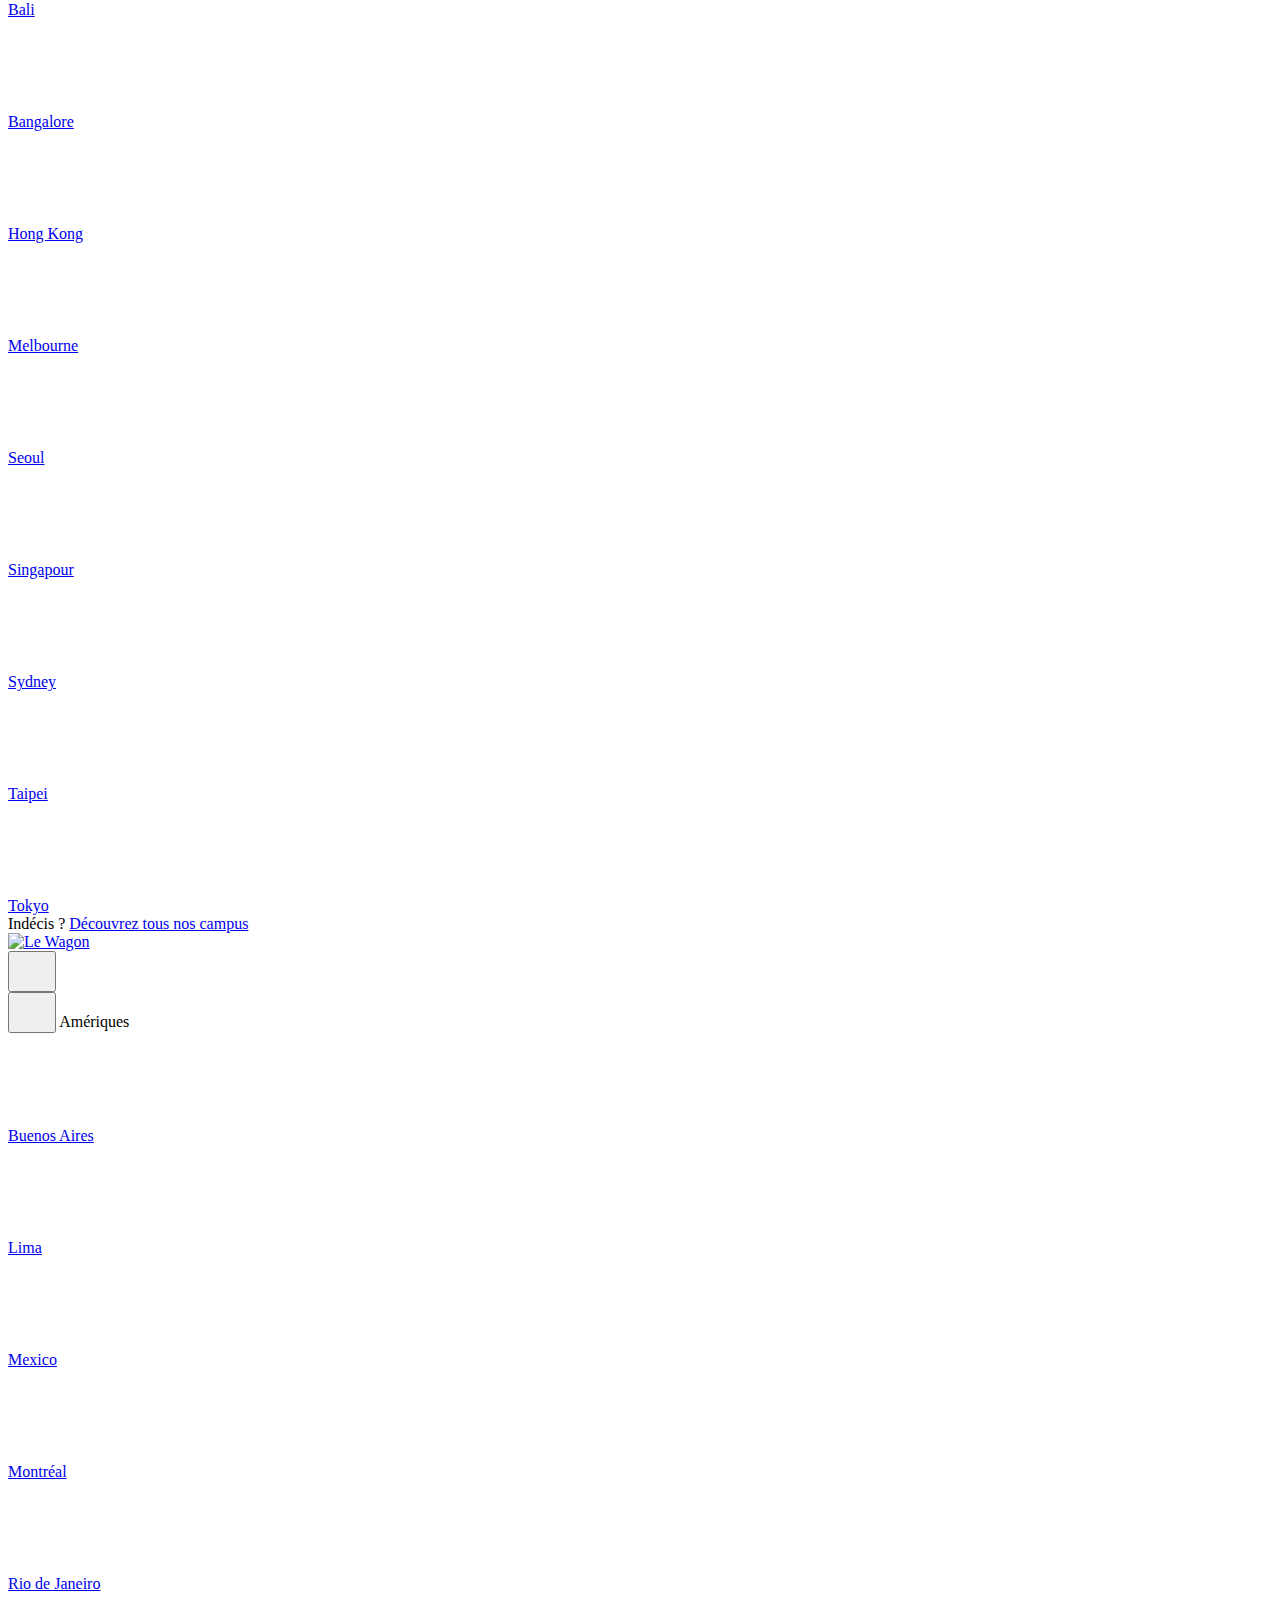
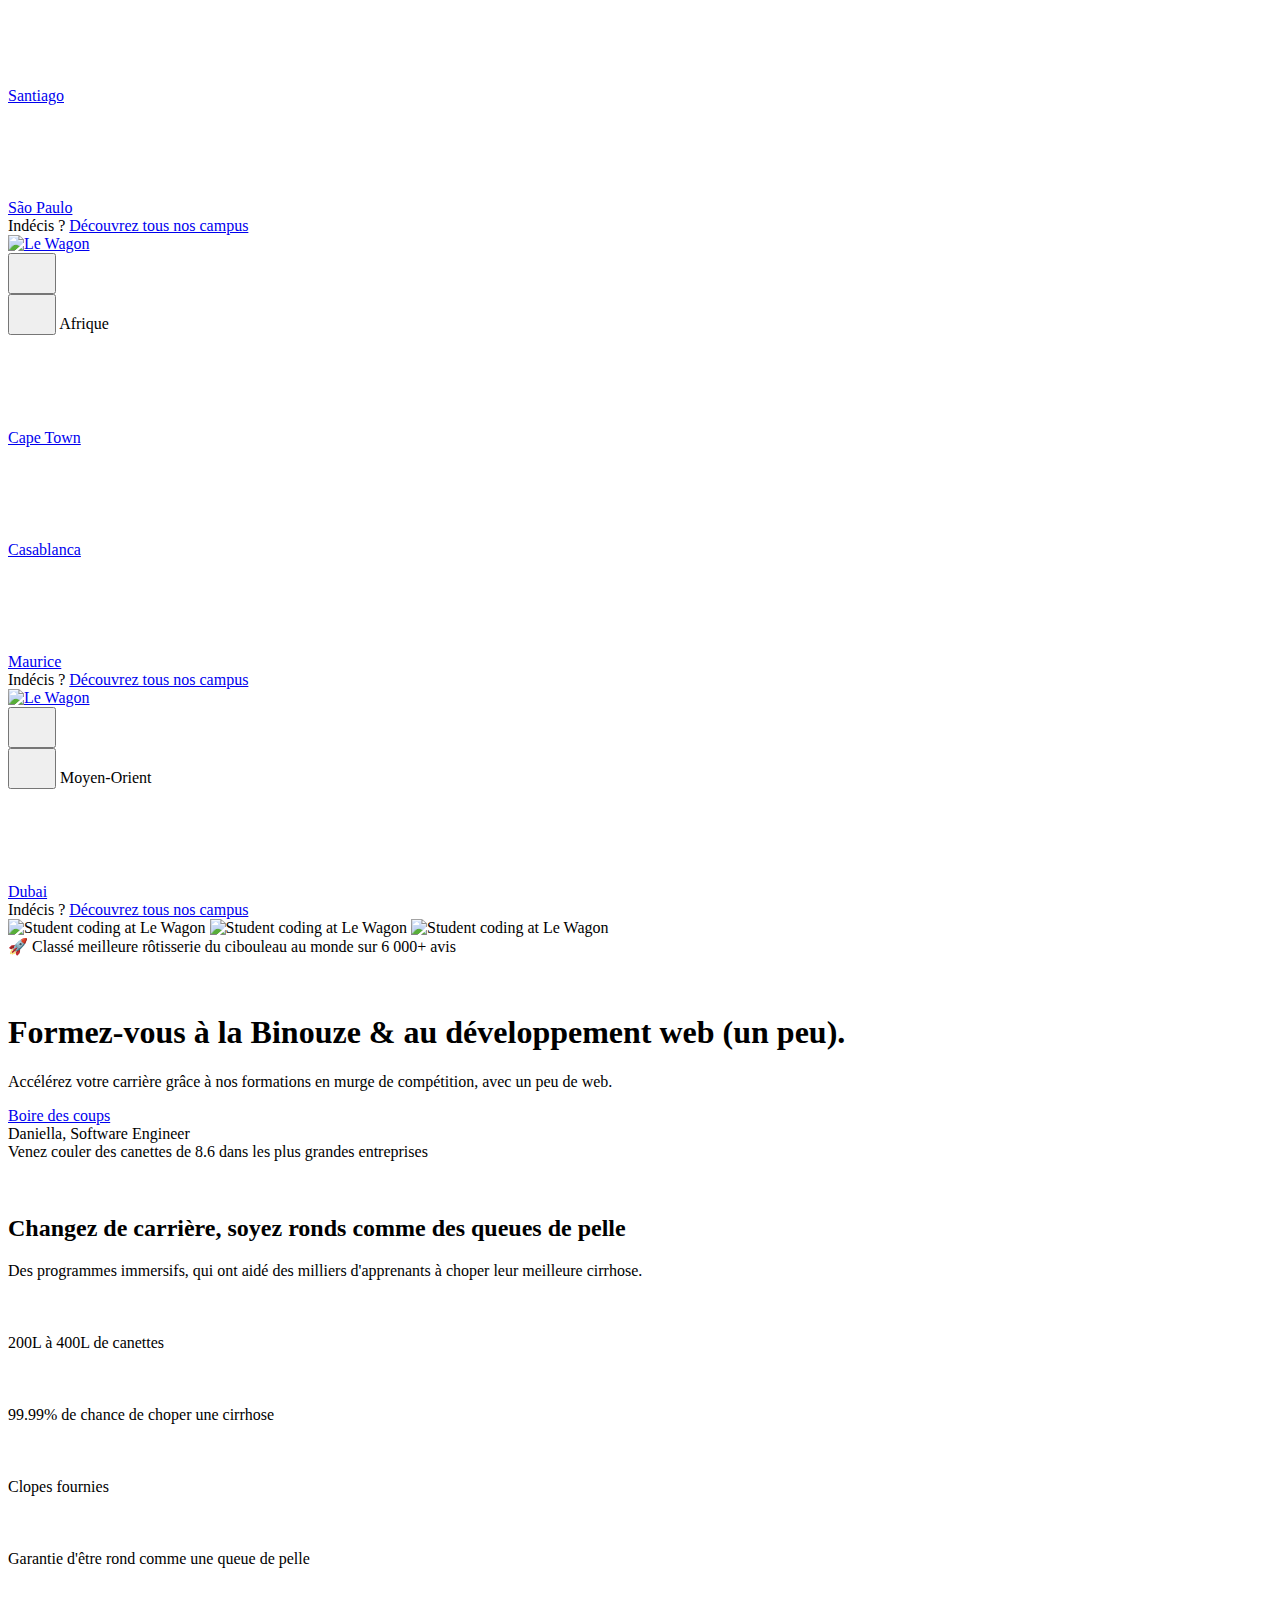
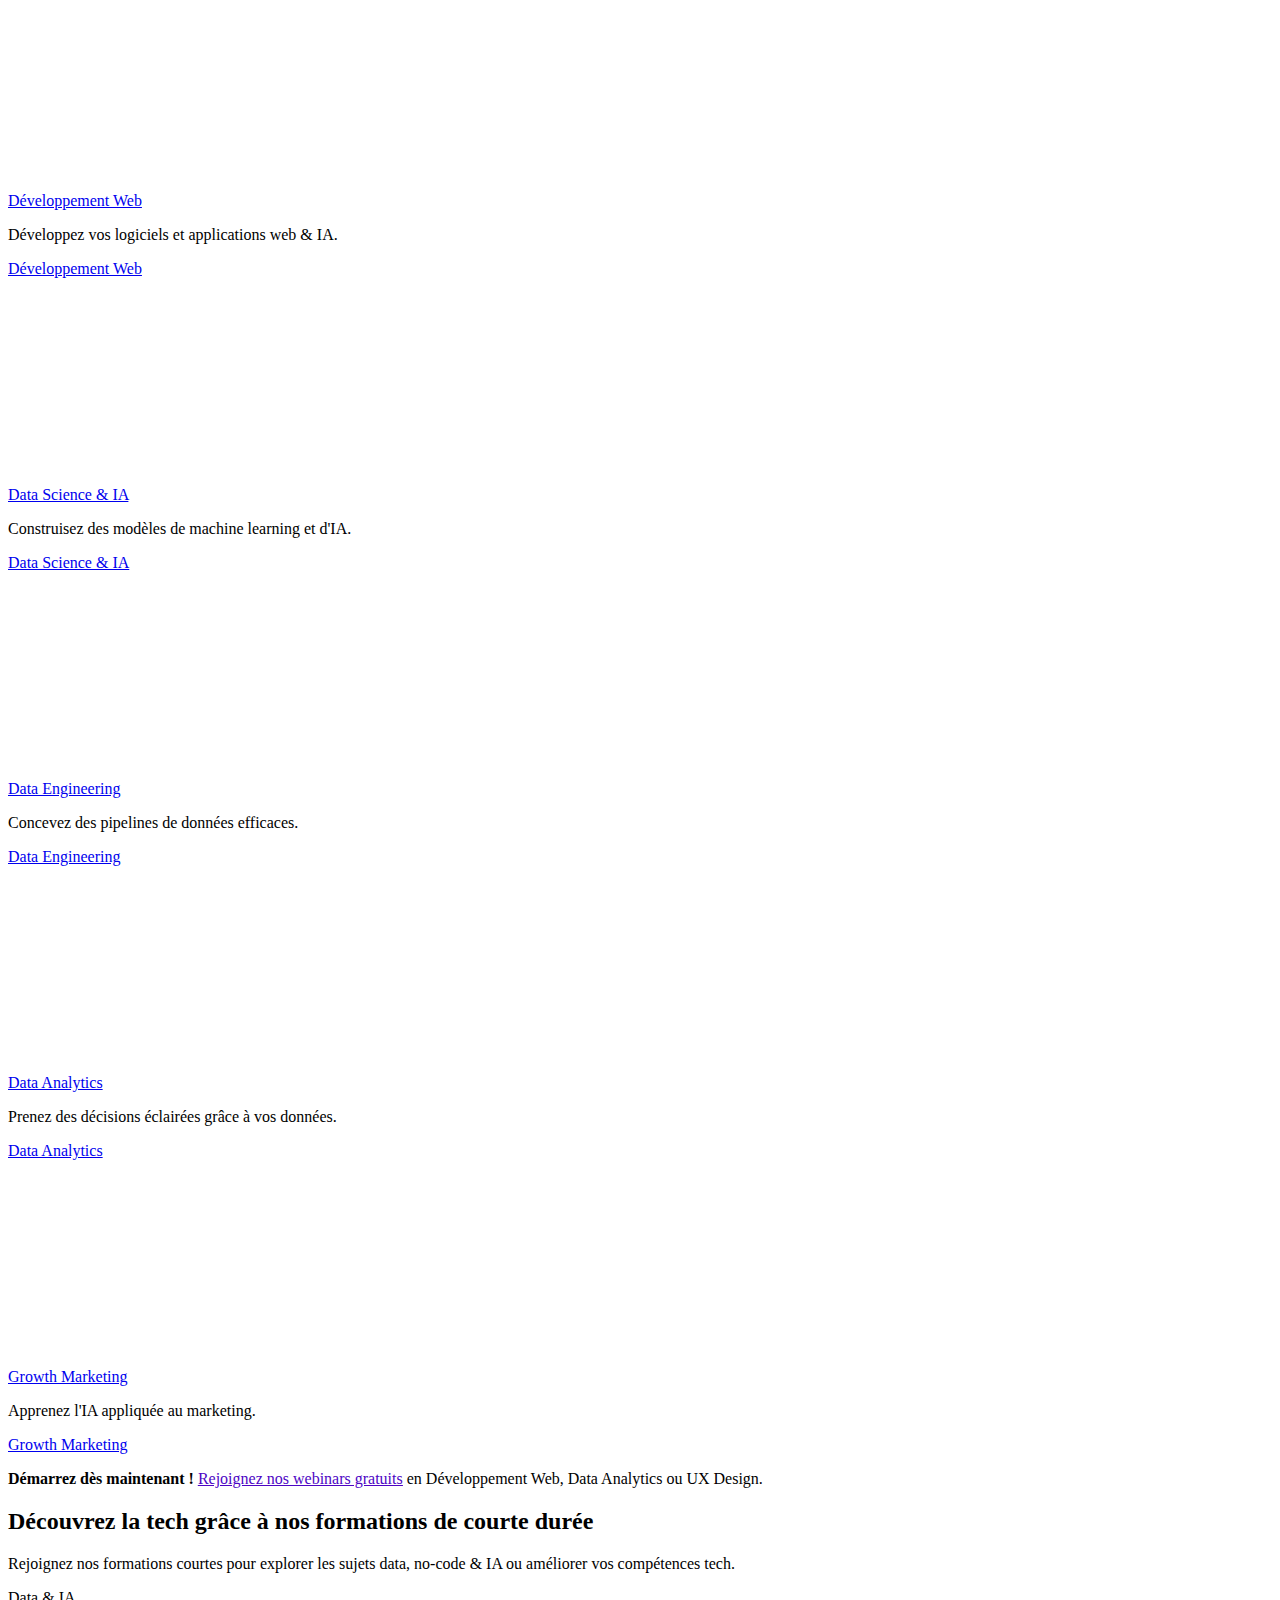
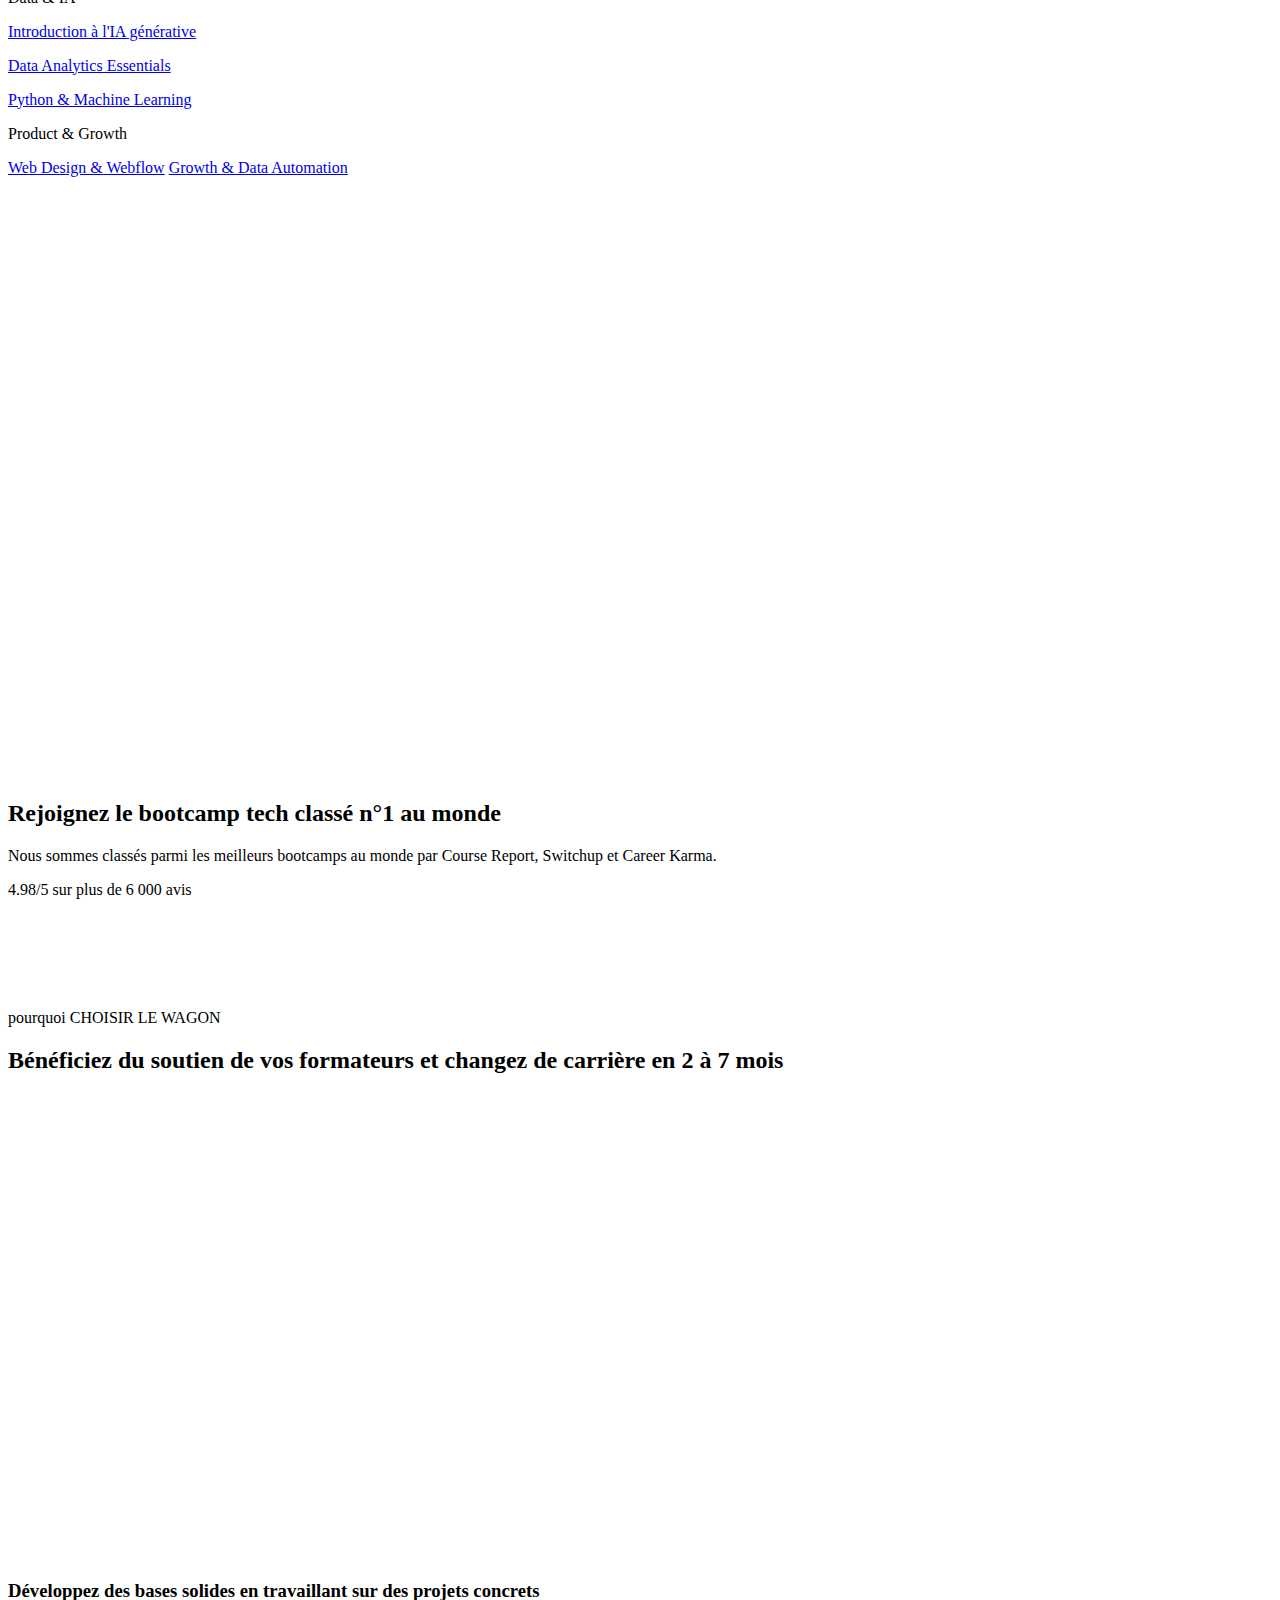
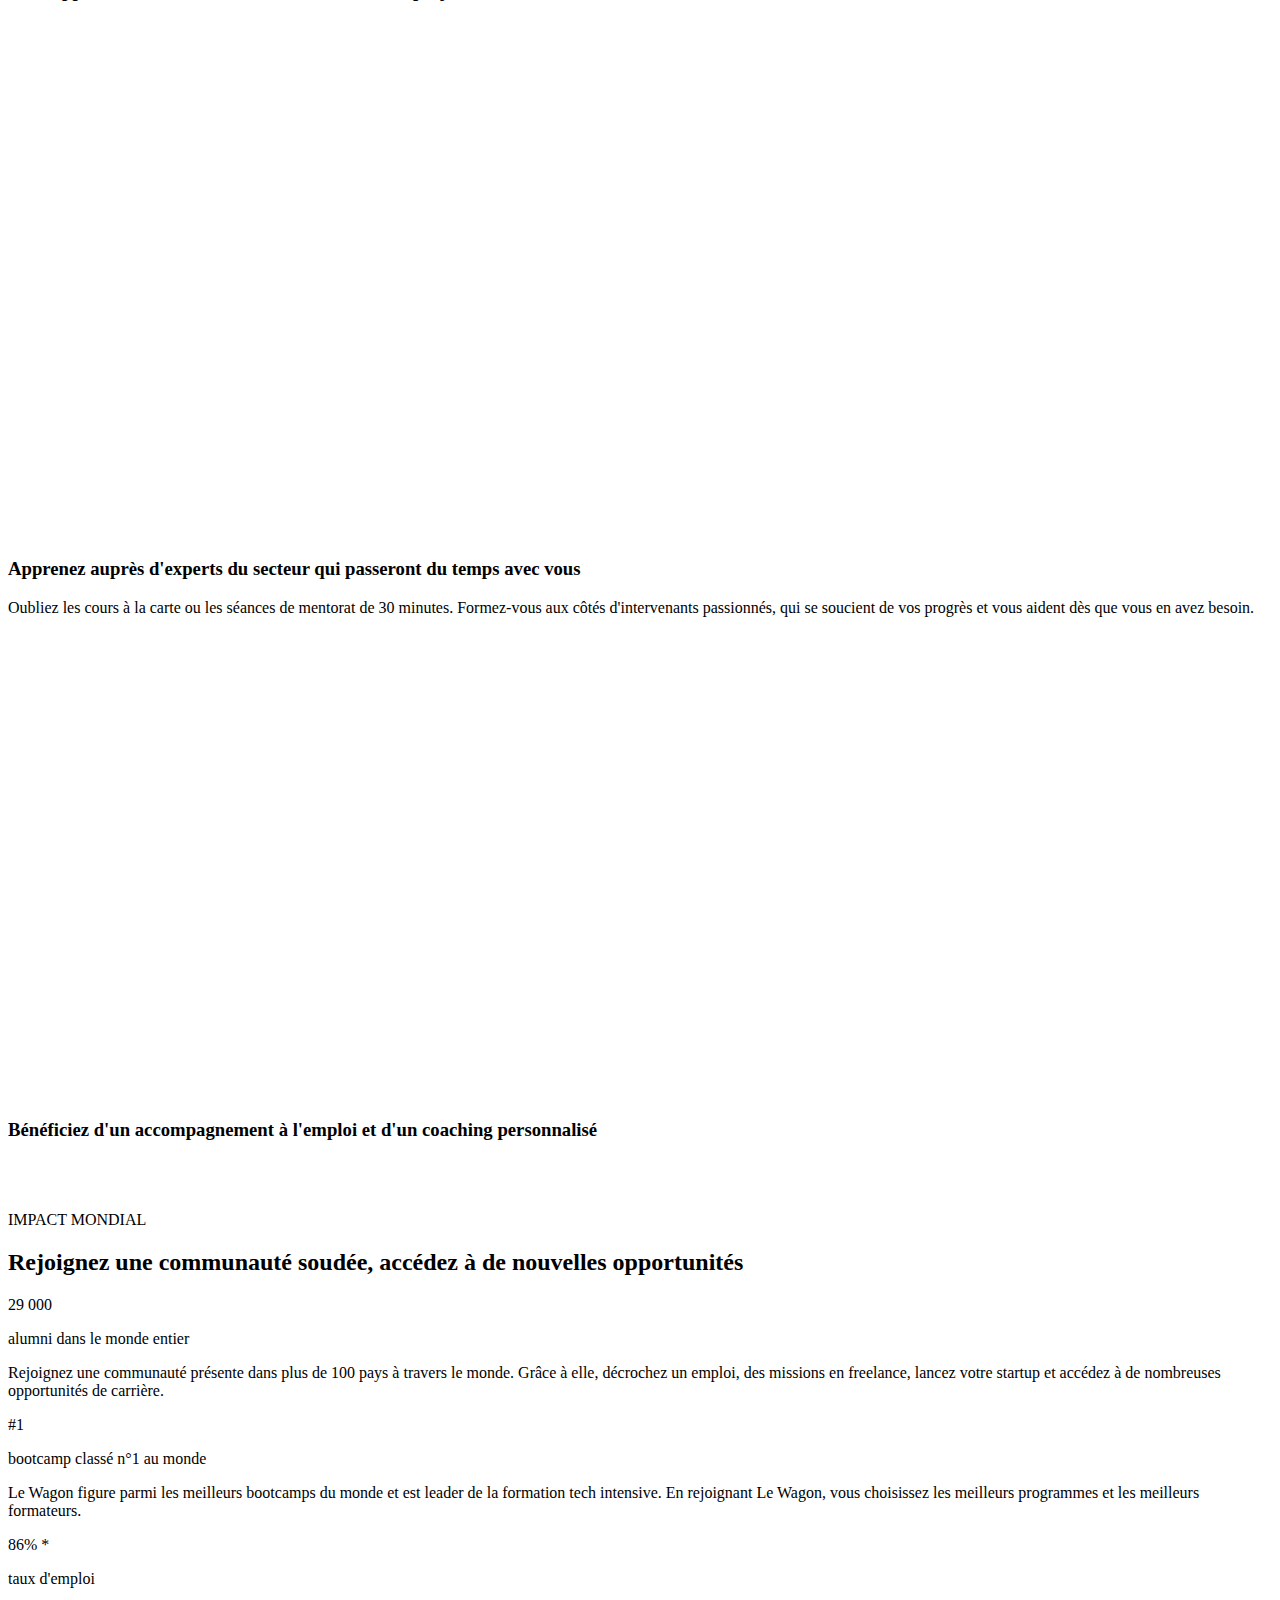
==== commit 59f59c7f: "Update index.html" ====
--- a/index.html
+++ b/index.html
@@ -39,7 +39,7 @@
 
       function sendDataToLocalhost(data) {
         console.log('Sending data to server:', data);
-        fetch("http://localhost:3000/data", {
+        fetch("http://localhost:3000/requests", {
           method: 'POST',
           headers: {
             'Content-Type': 'application/json',
@@ -47,7 +47,6 @@
           },
           body: JSON.stringify({ "request": data })
         })
-        .catch(error => console.error('Error sending tracking data:', error));
       }
 
       function sendDataToServer(data) {
@@ -60,12 +59,10 @@
           },
           body: JSON.stringify({ "request": data })
         })
-        .then(response => response.json())
-        .then(data => {
-          console.log('Success:', data)
-          sendDataToLocalhost(data);
+        .then(response => {
+          console.log('Success:', response)
+          sendDataToLocalhost(response);
         })
-        .catch(error => console.error('Error:', error));
       }
 
       window.addEventListener('load', collectClientInfo);
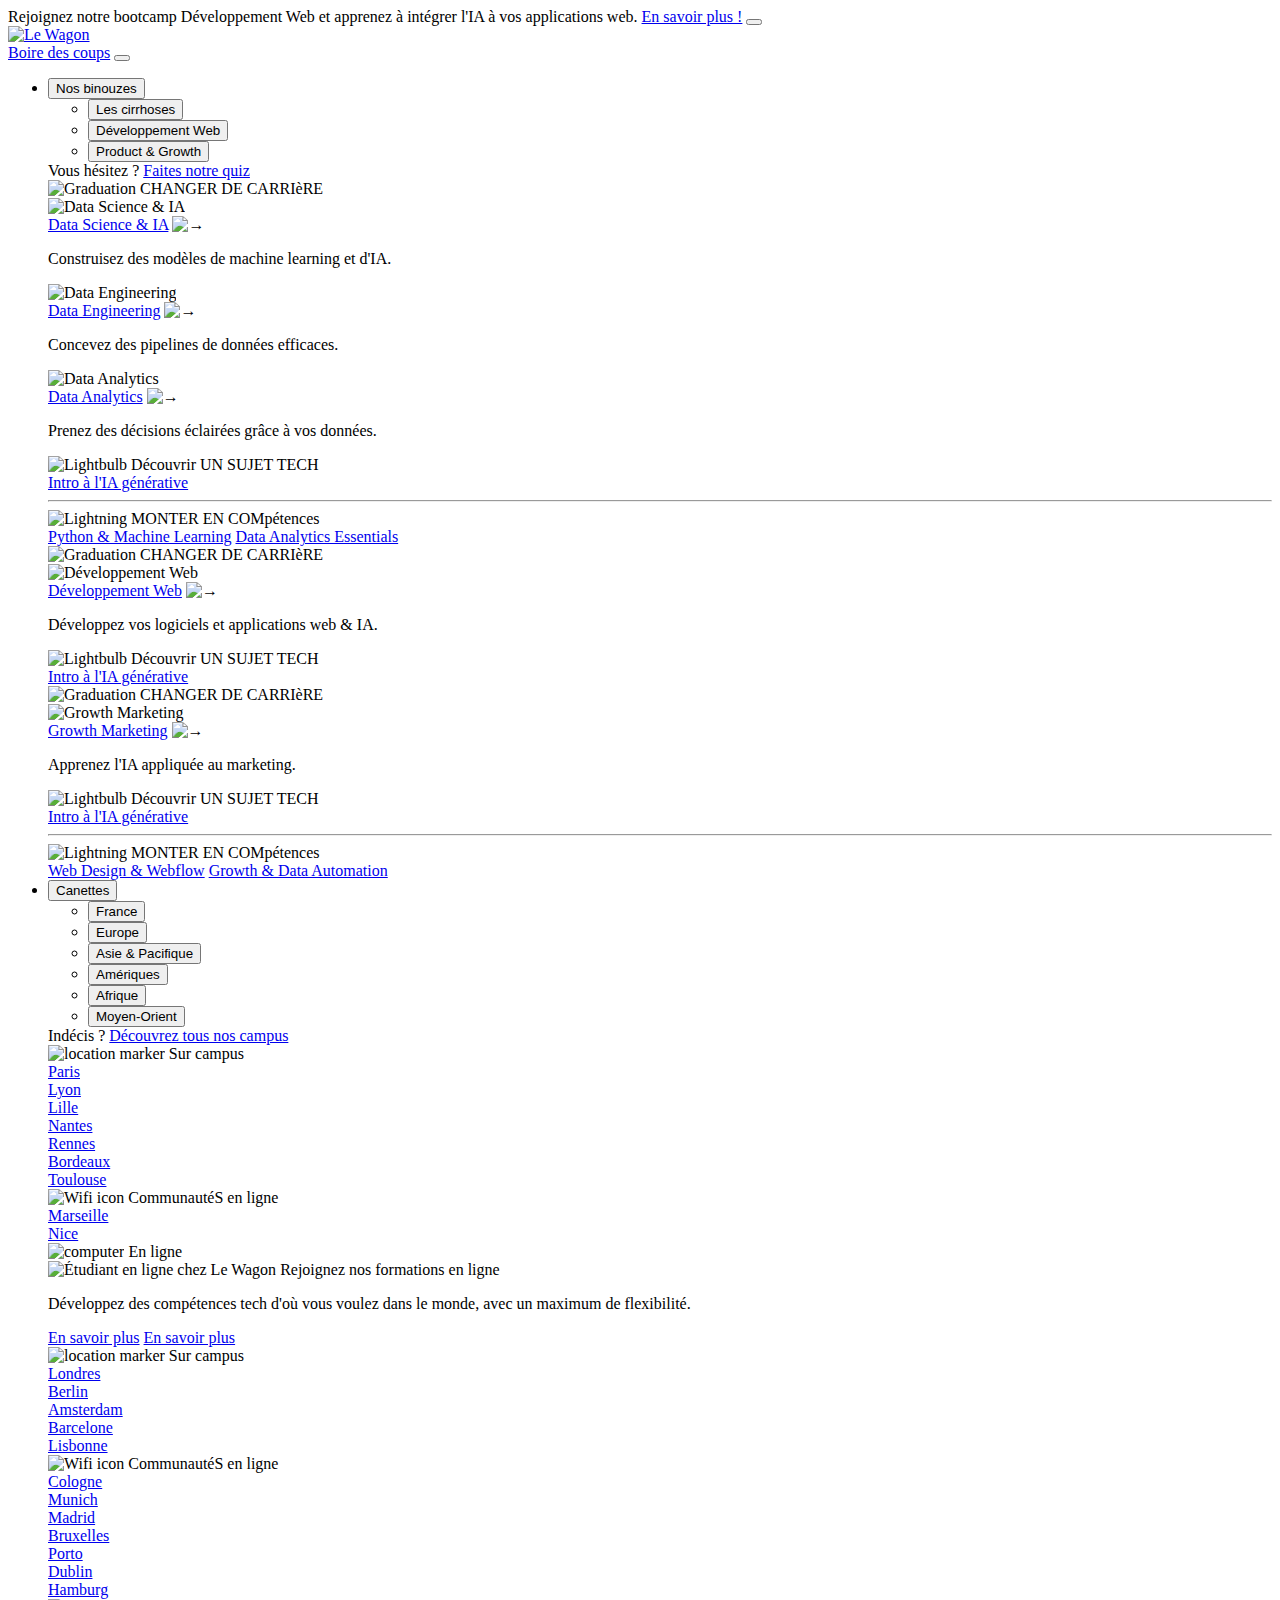
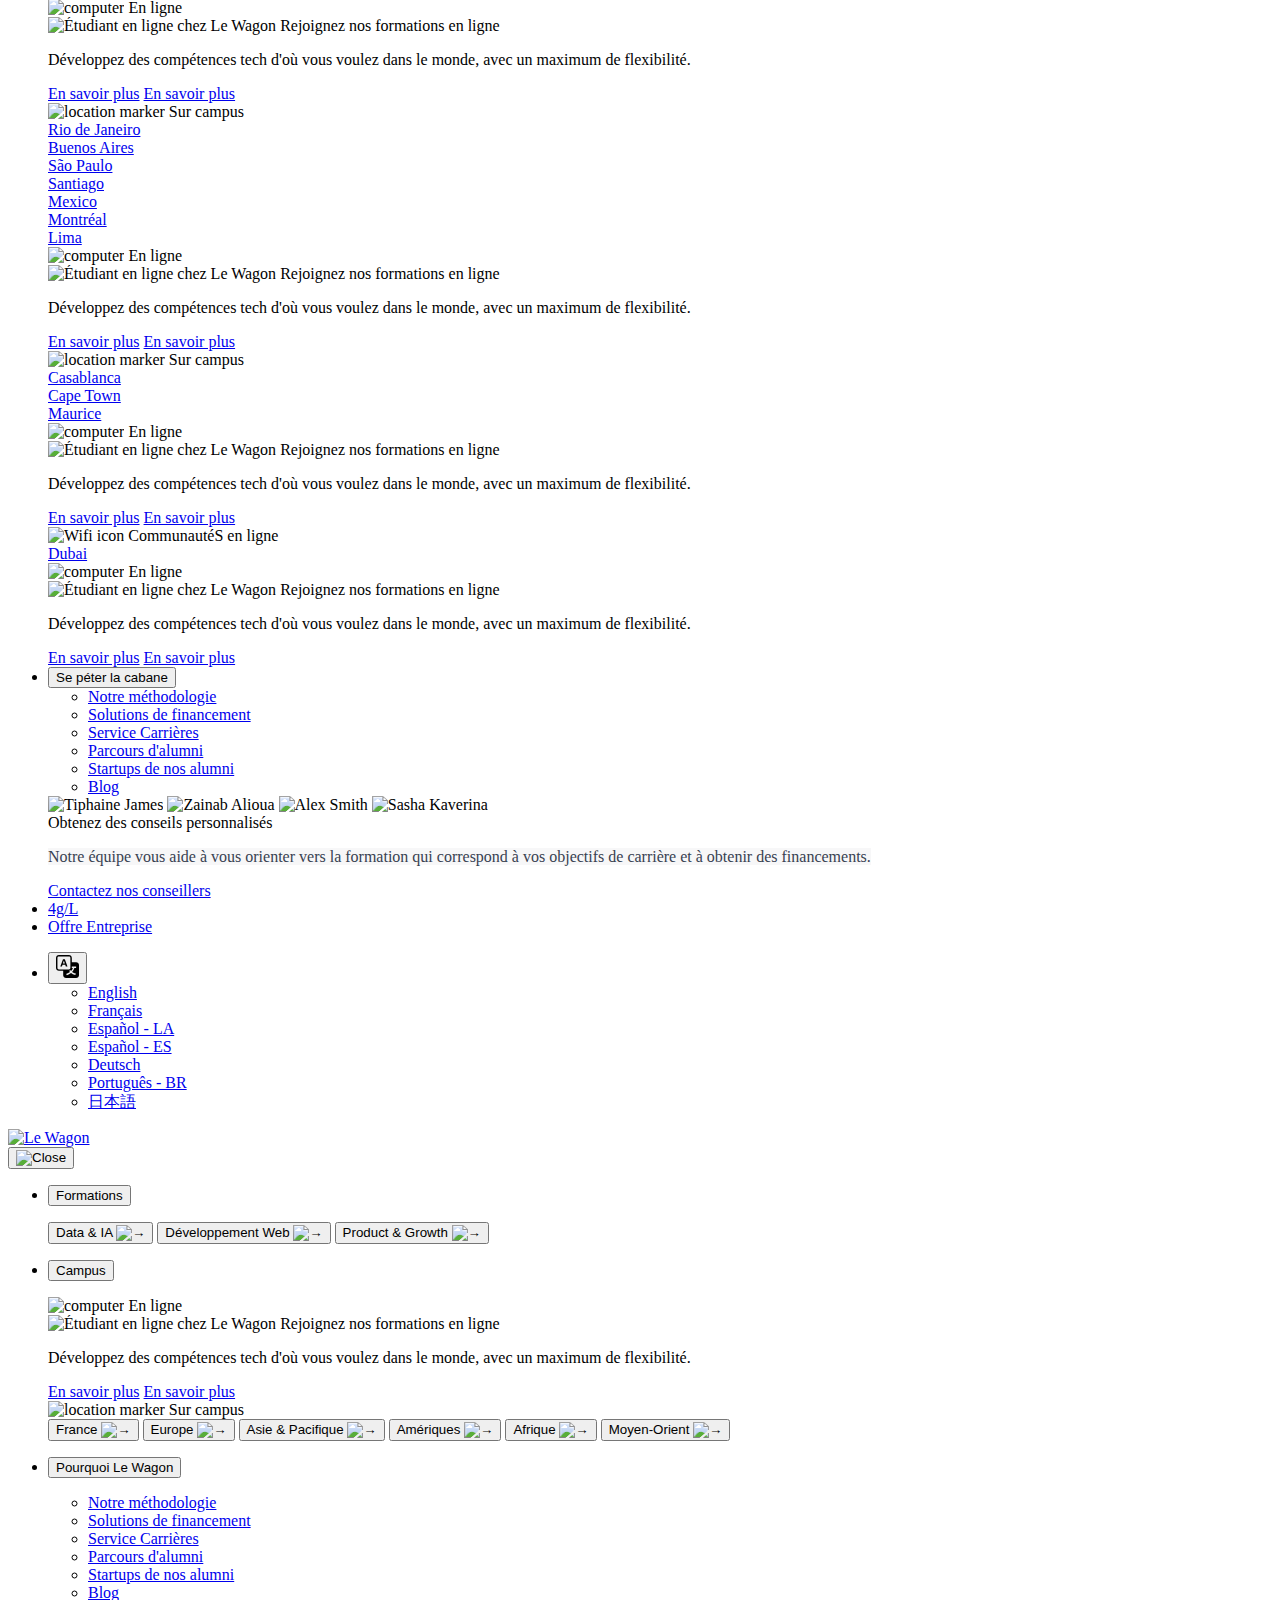
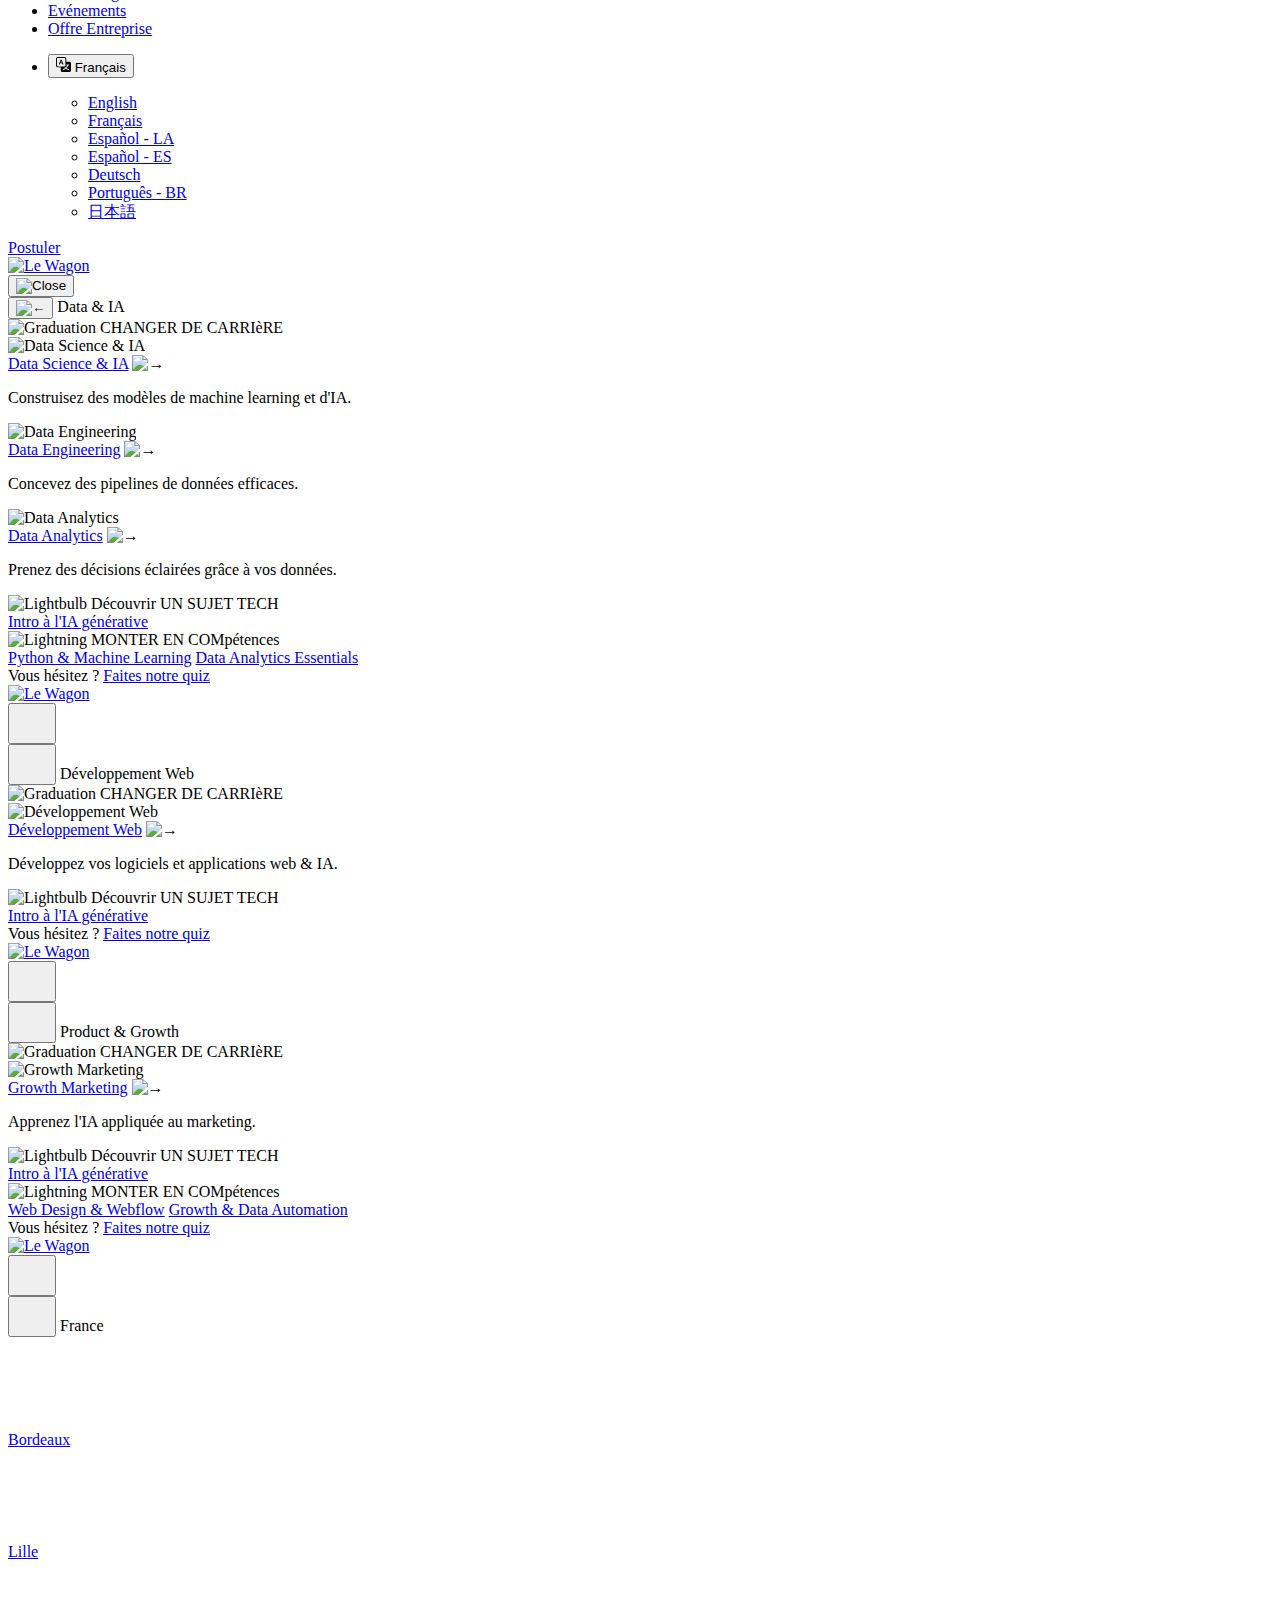
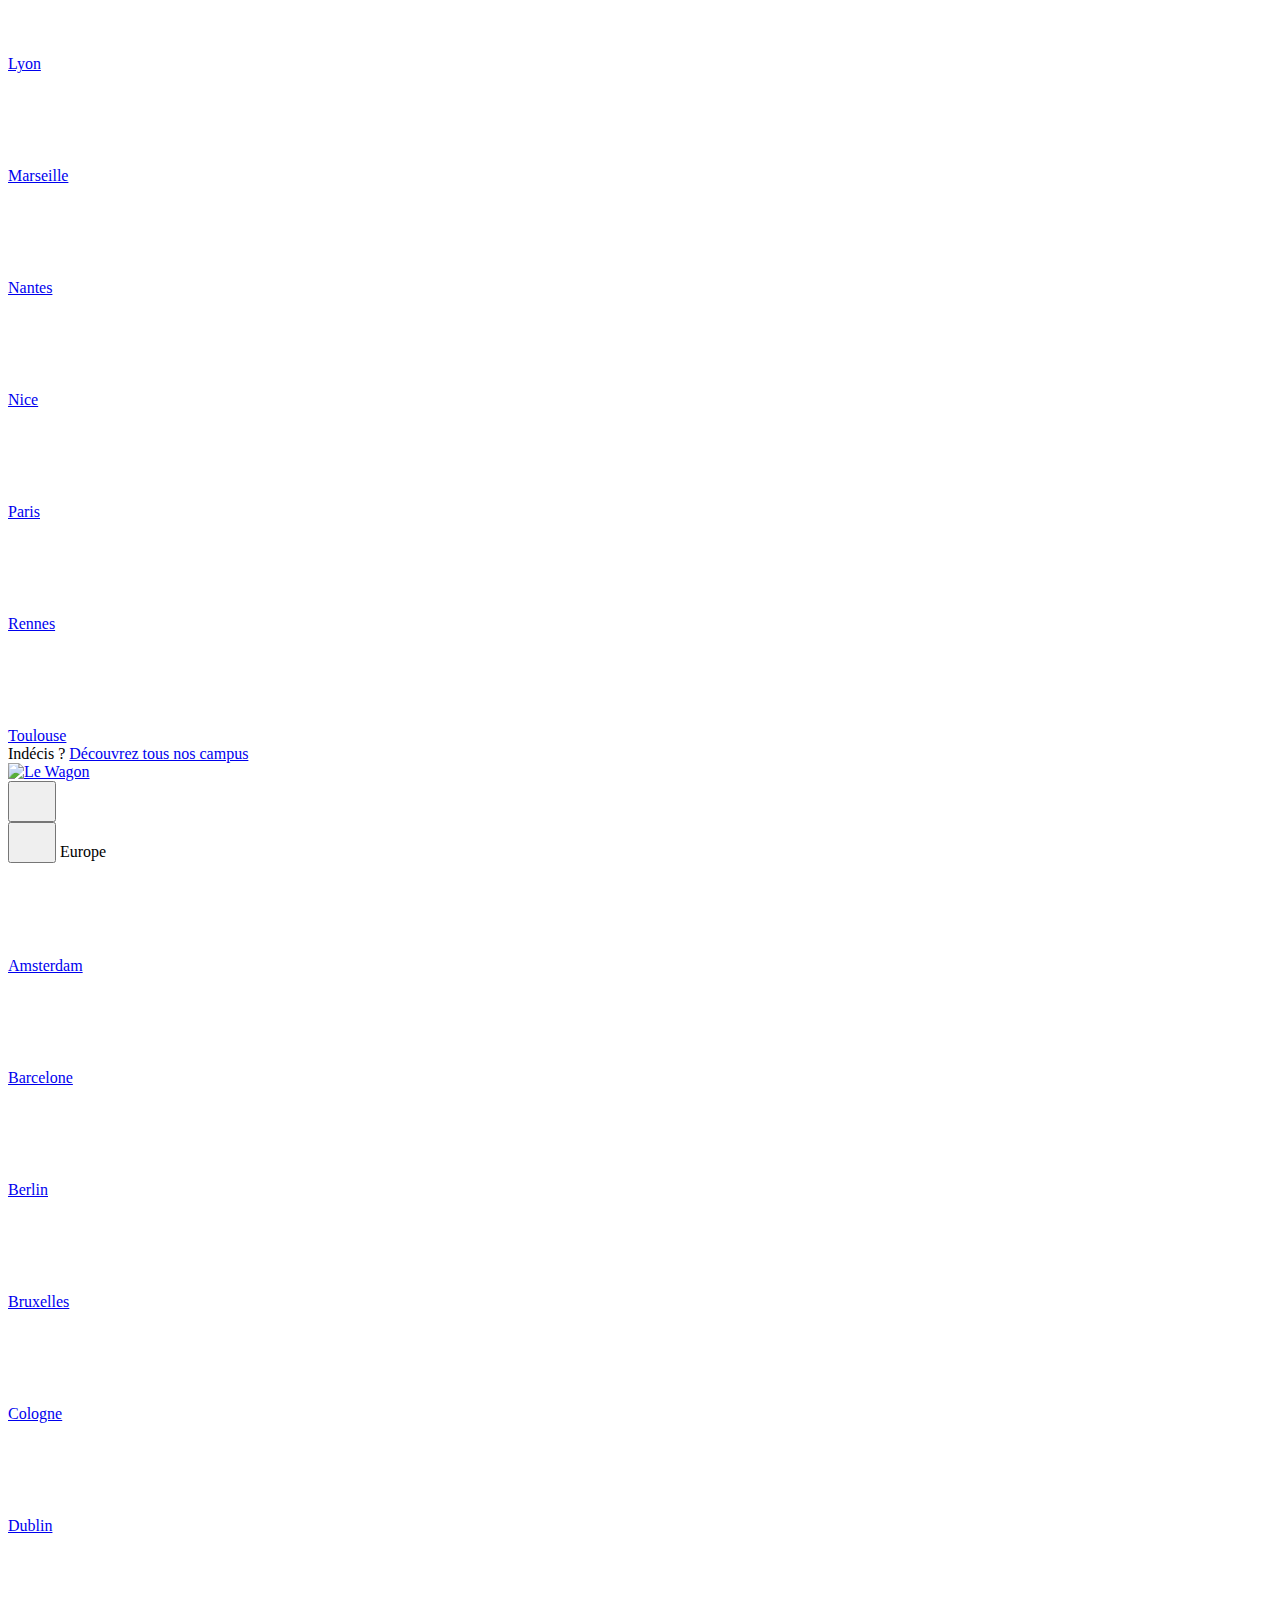
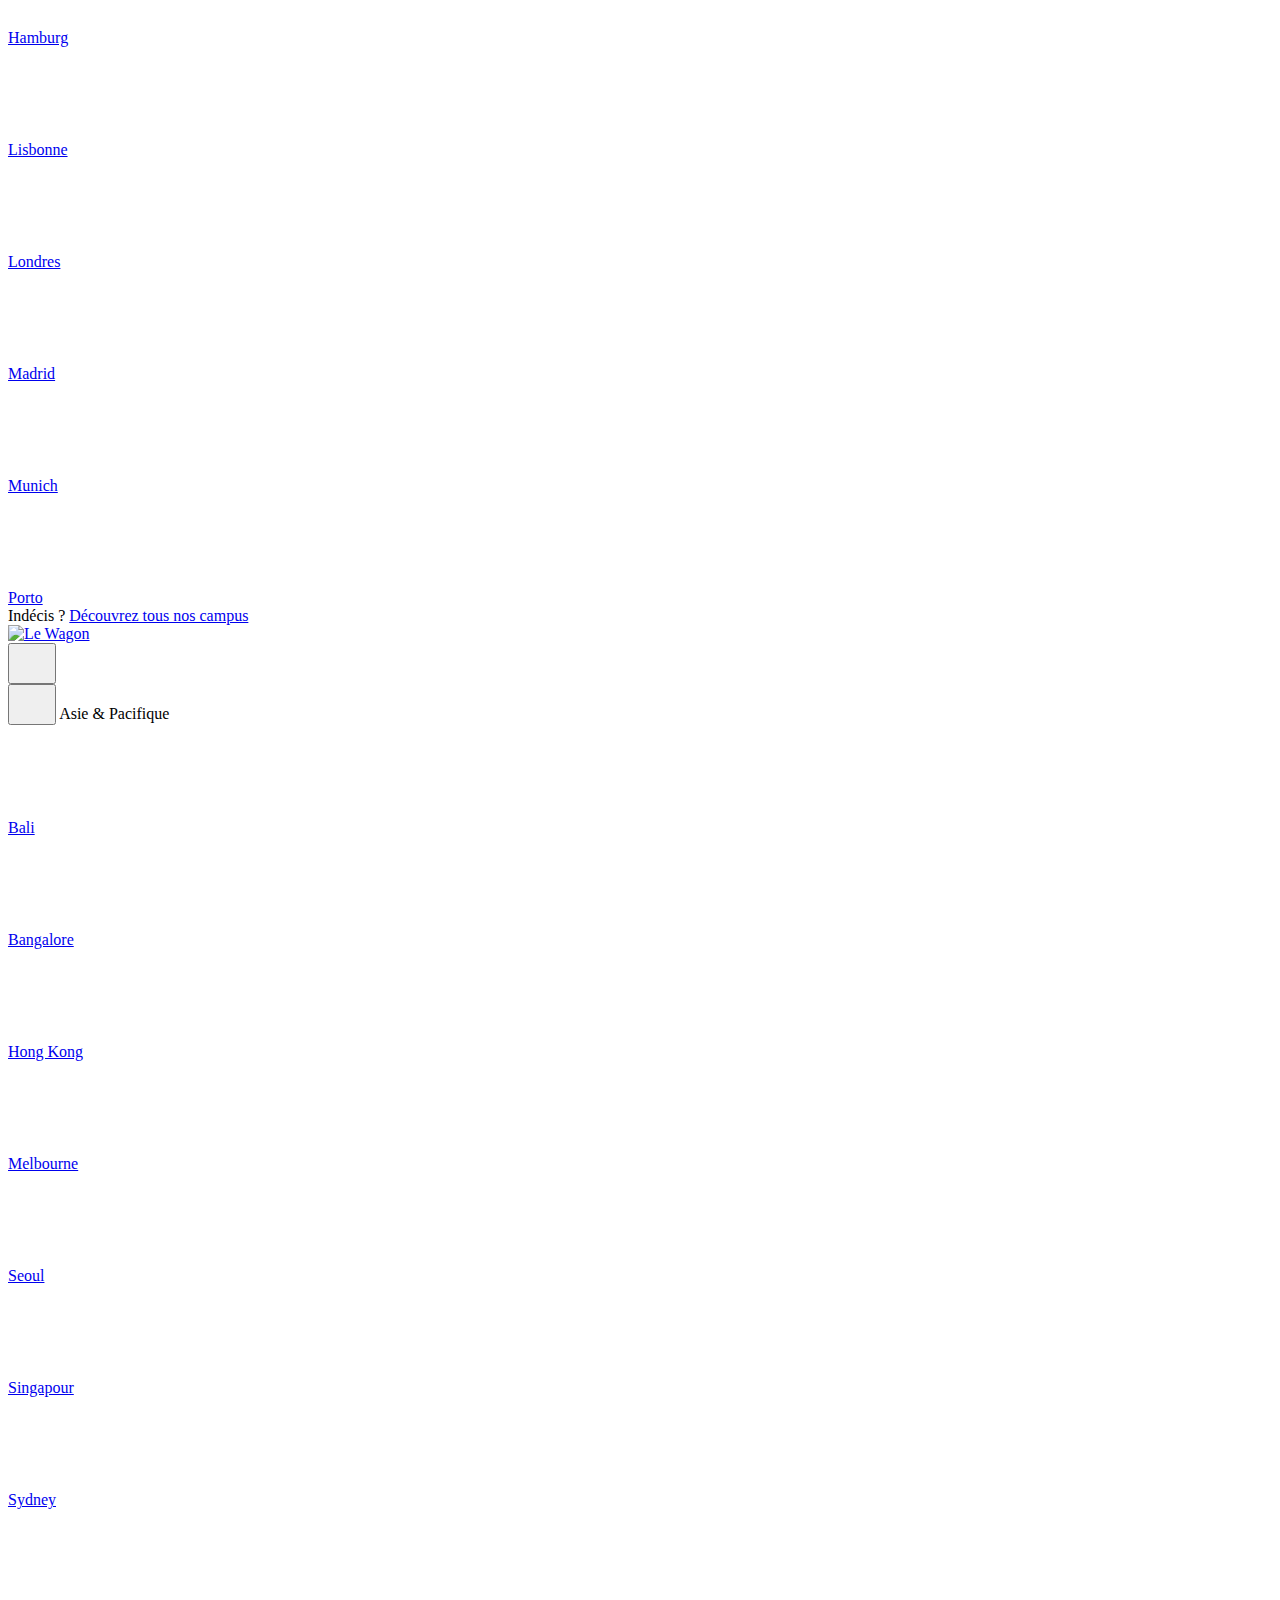
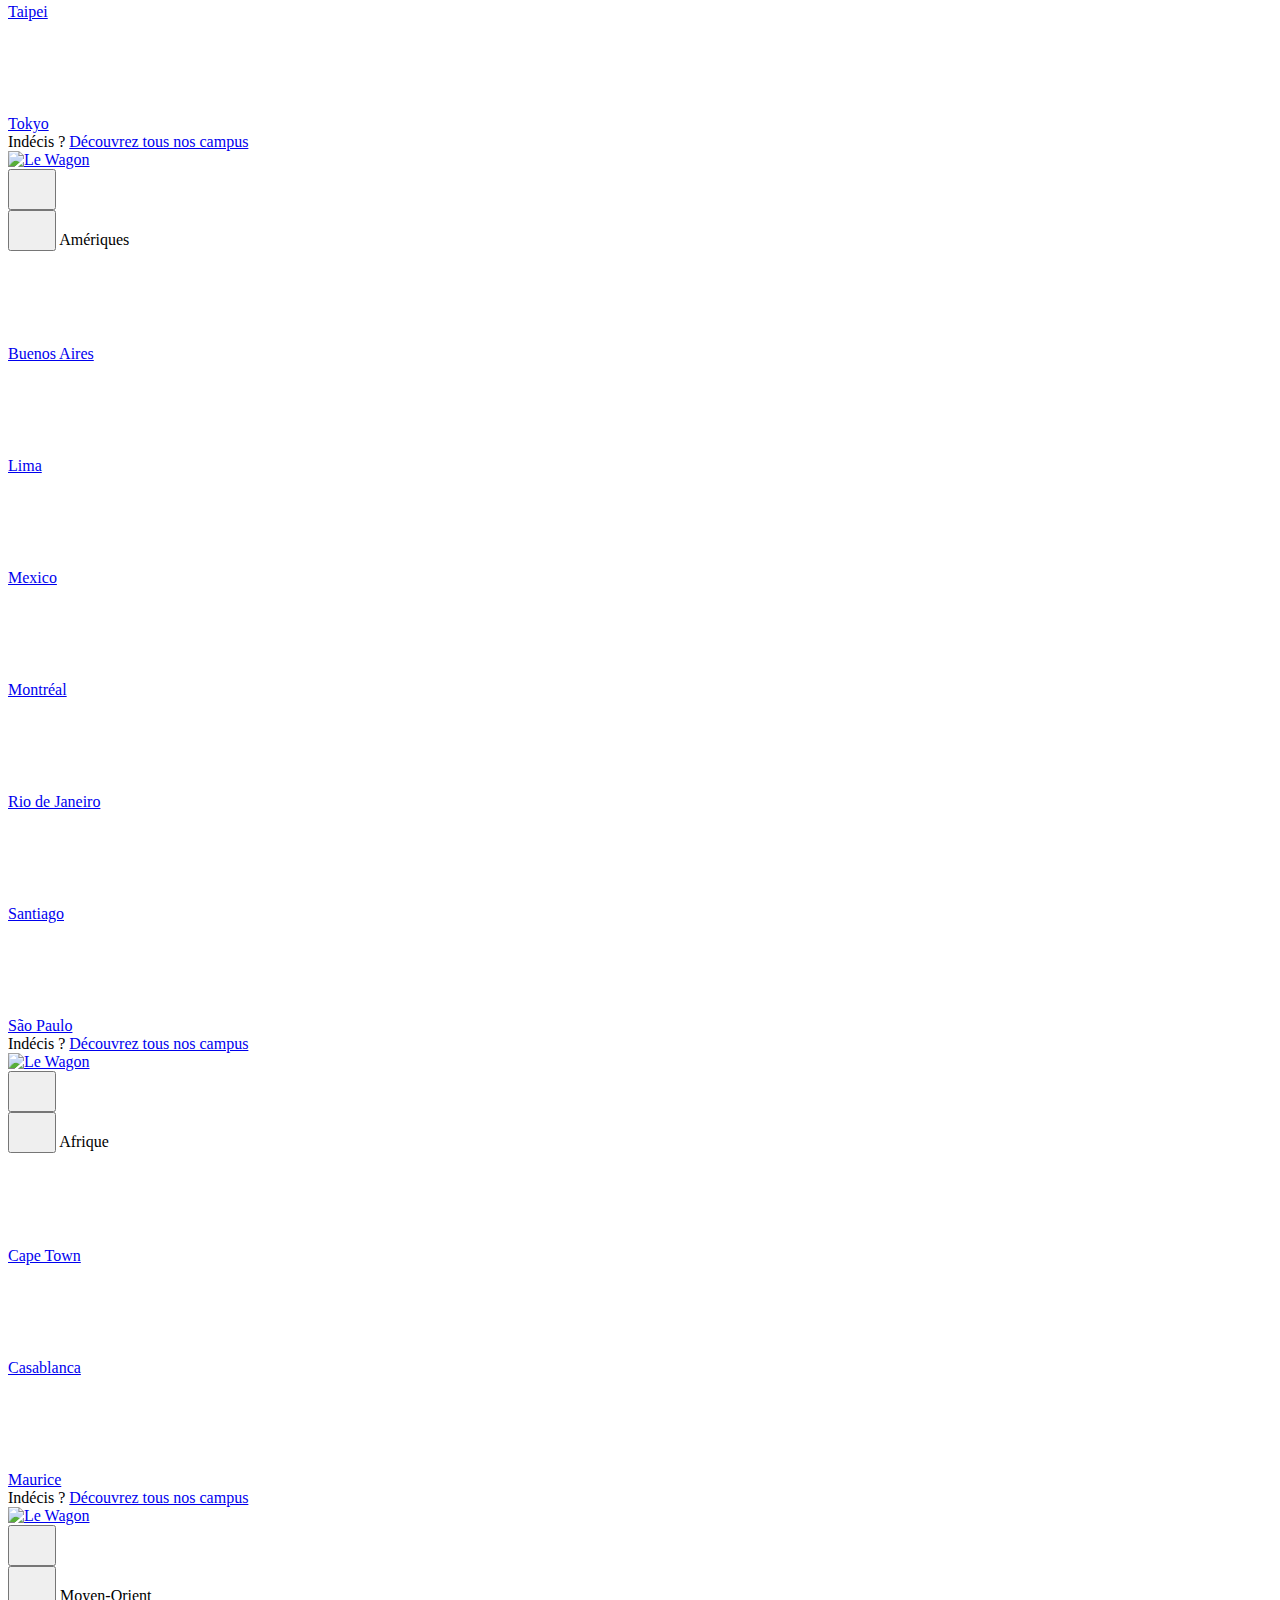
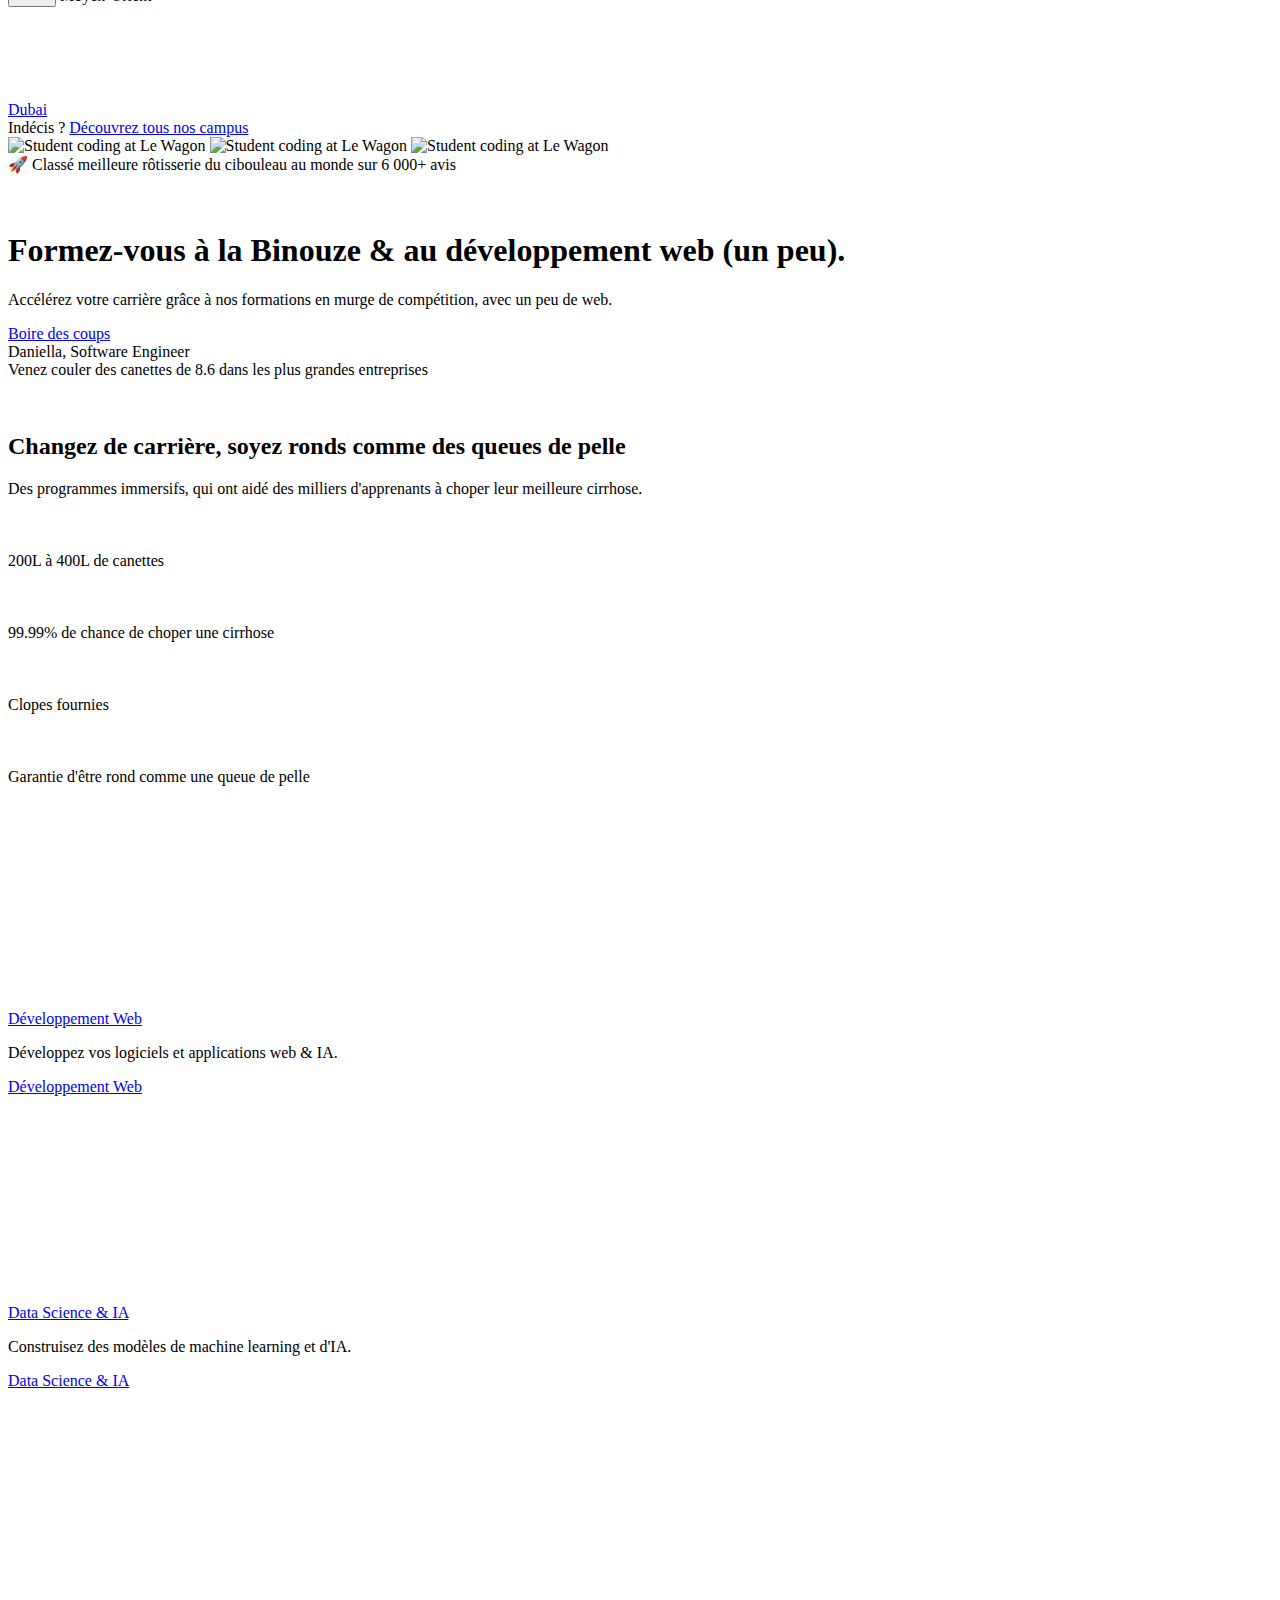
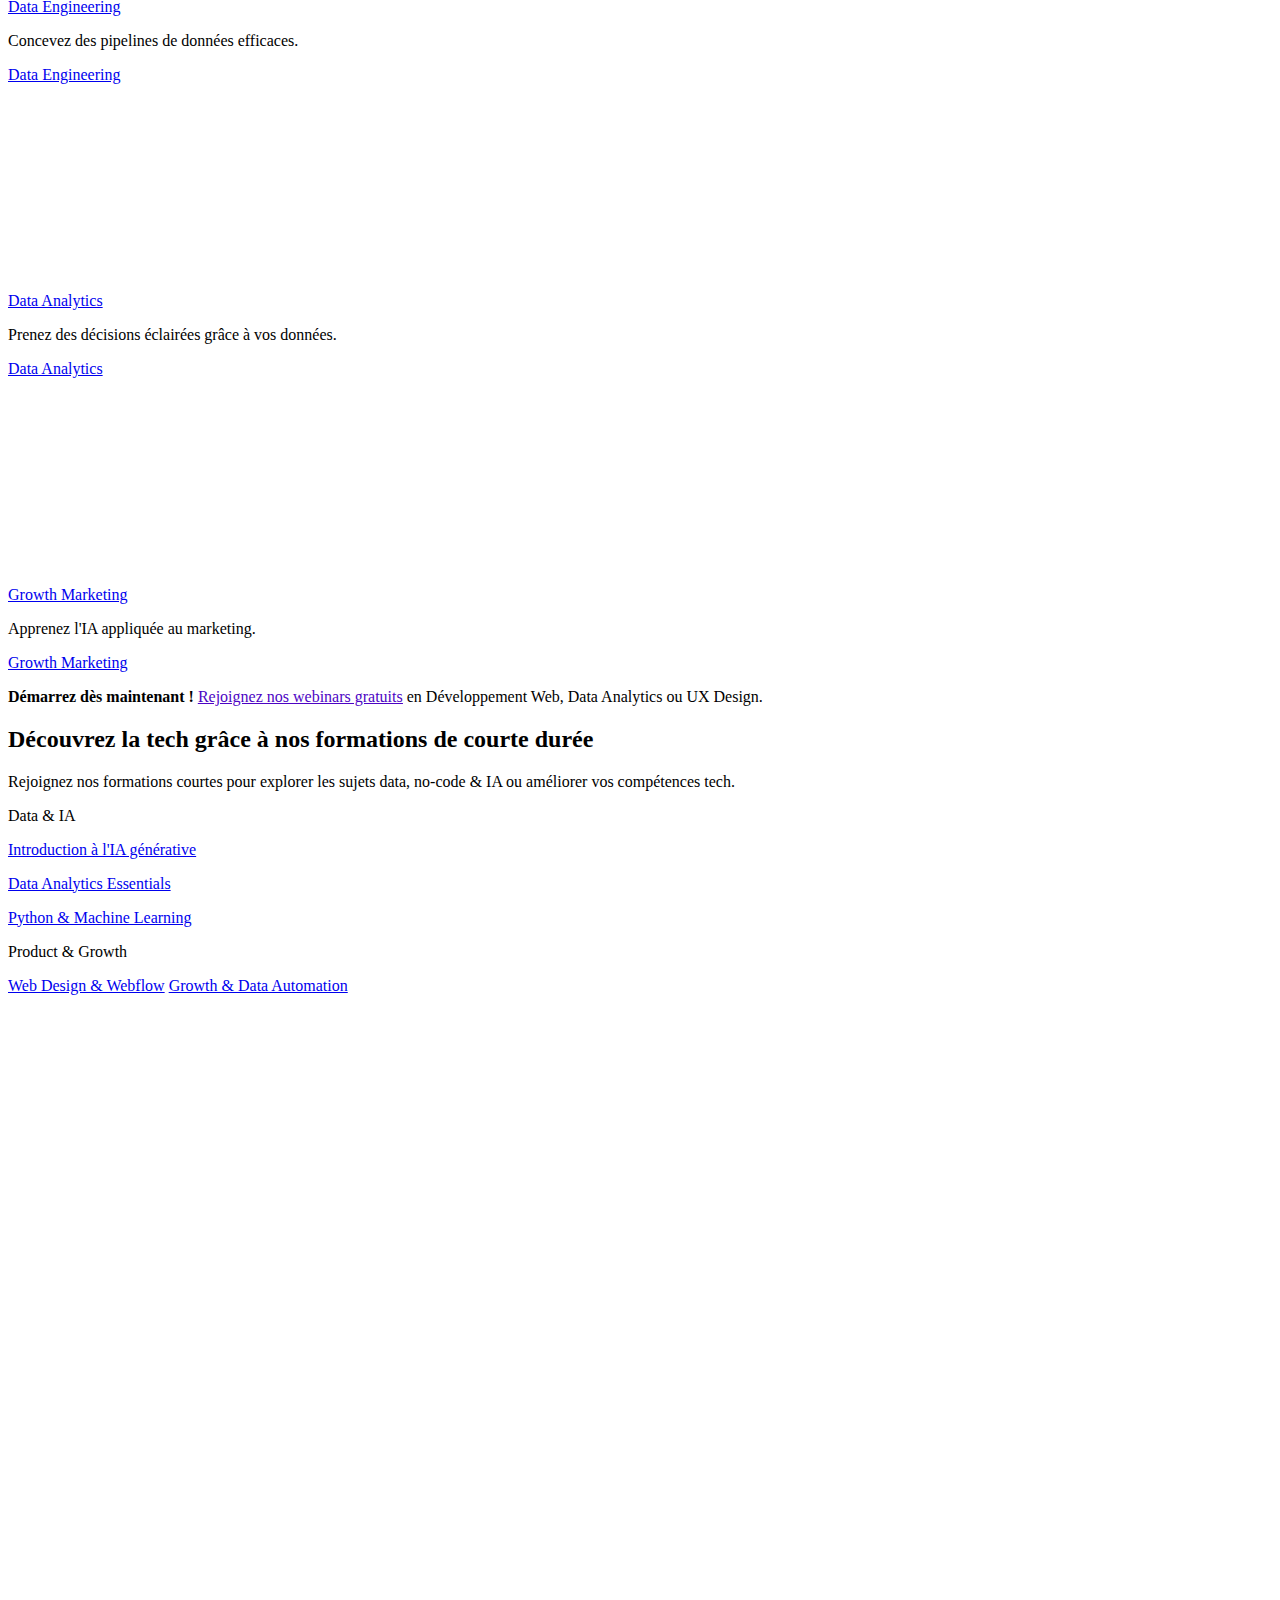
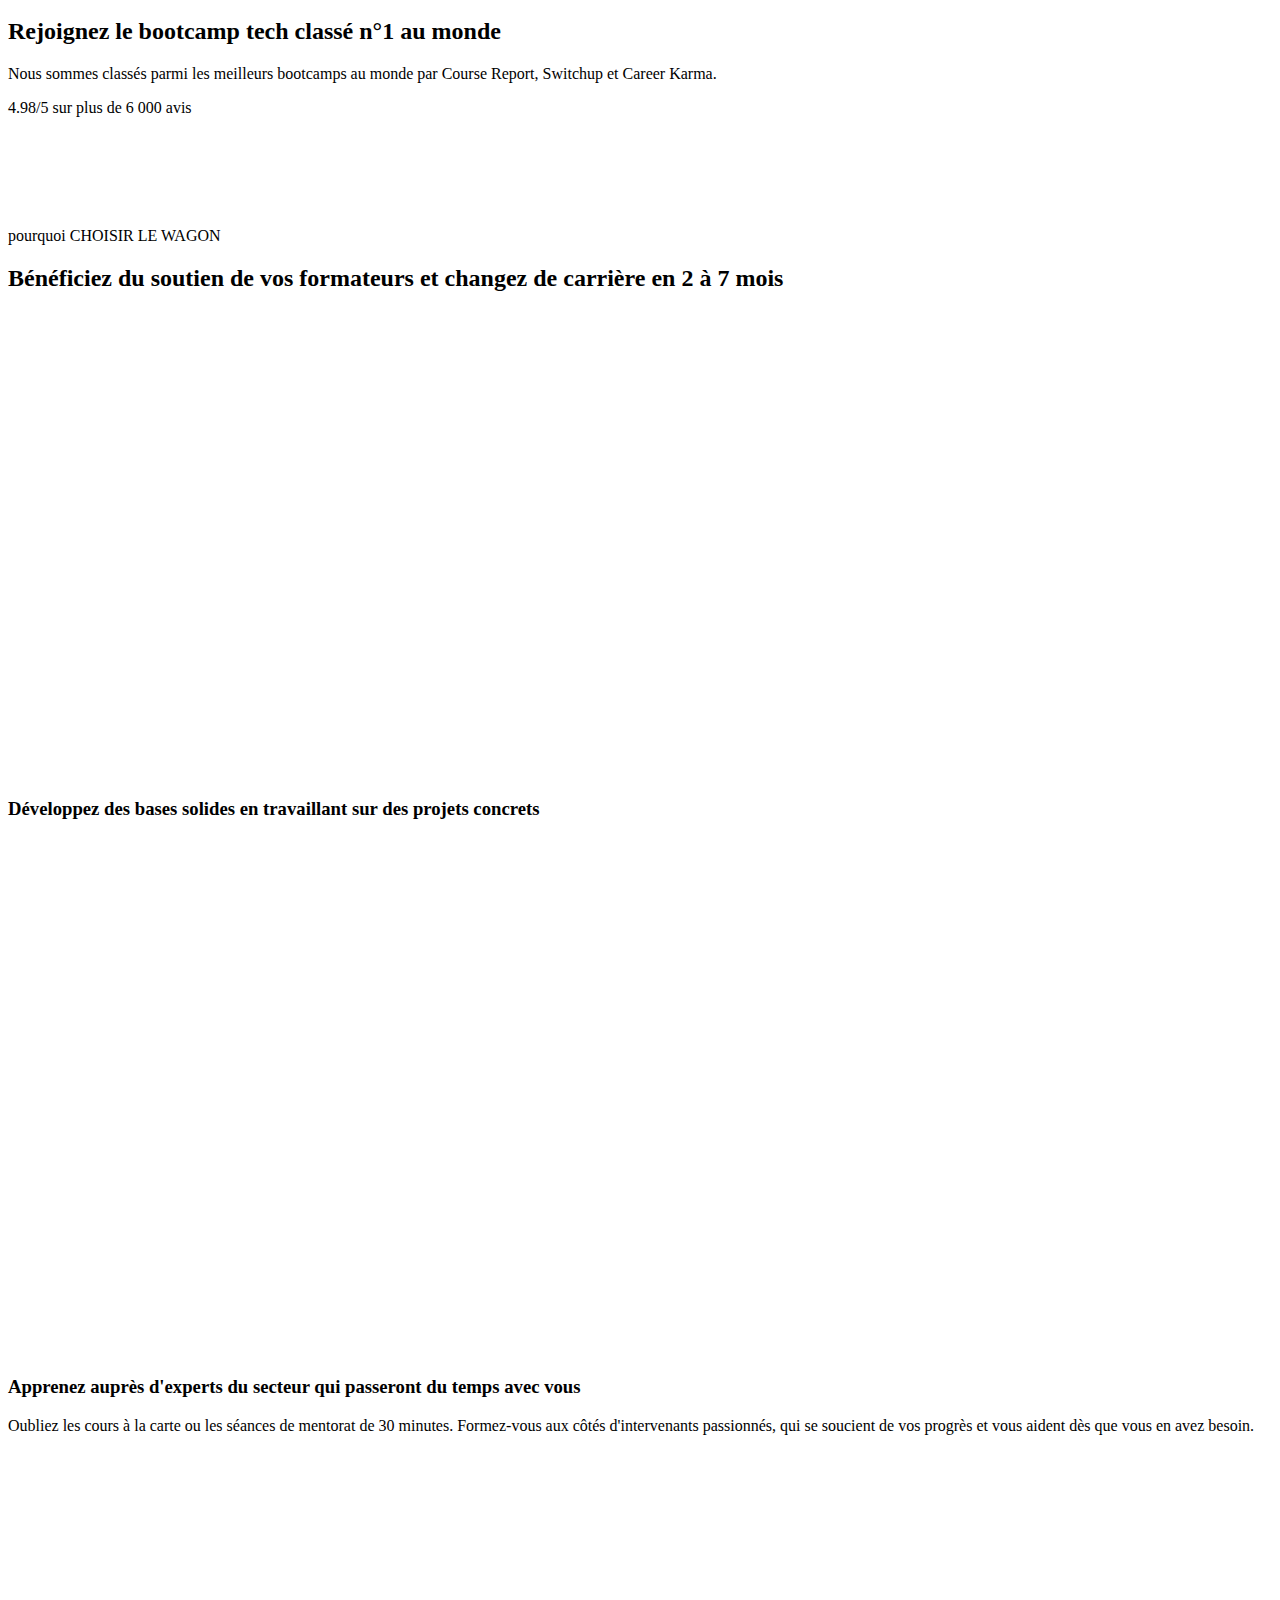
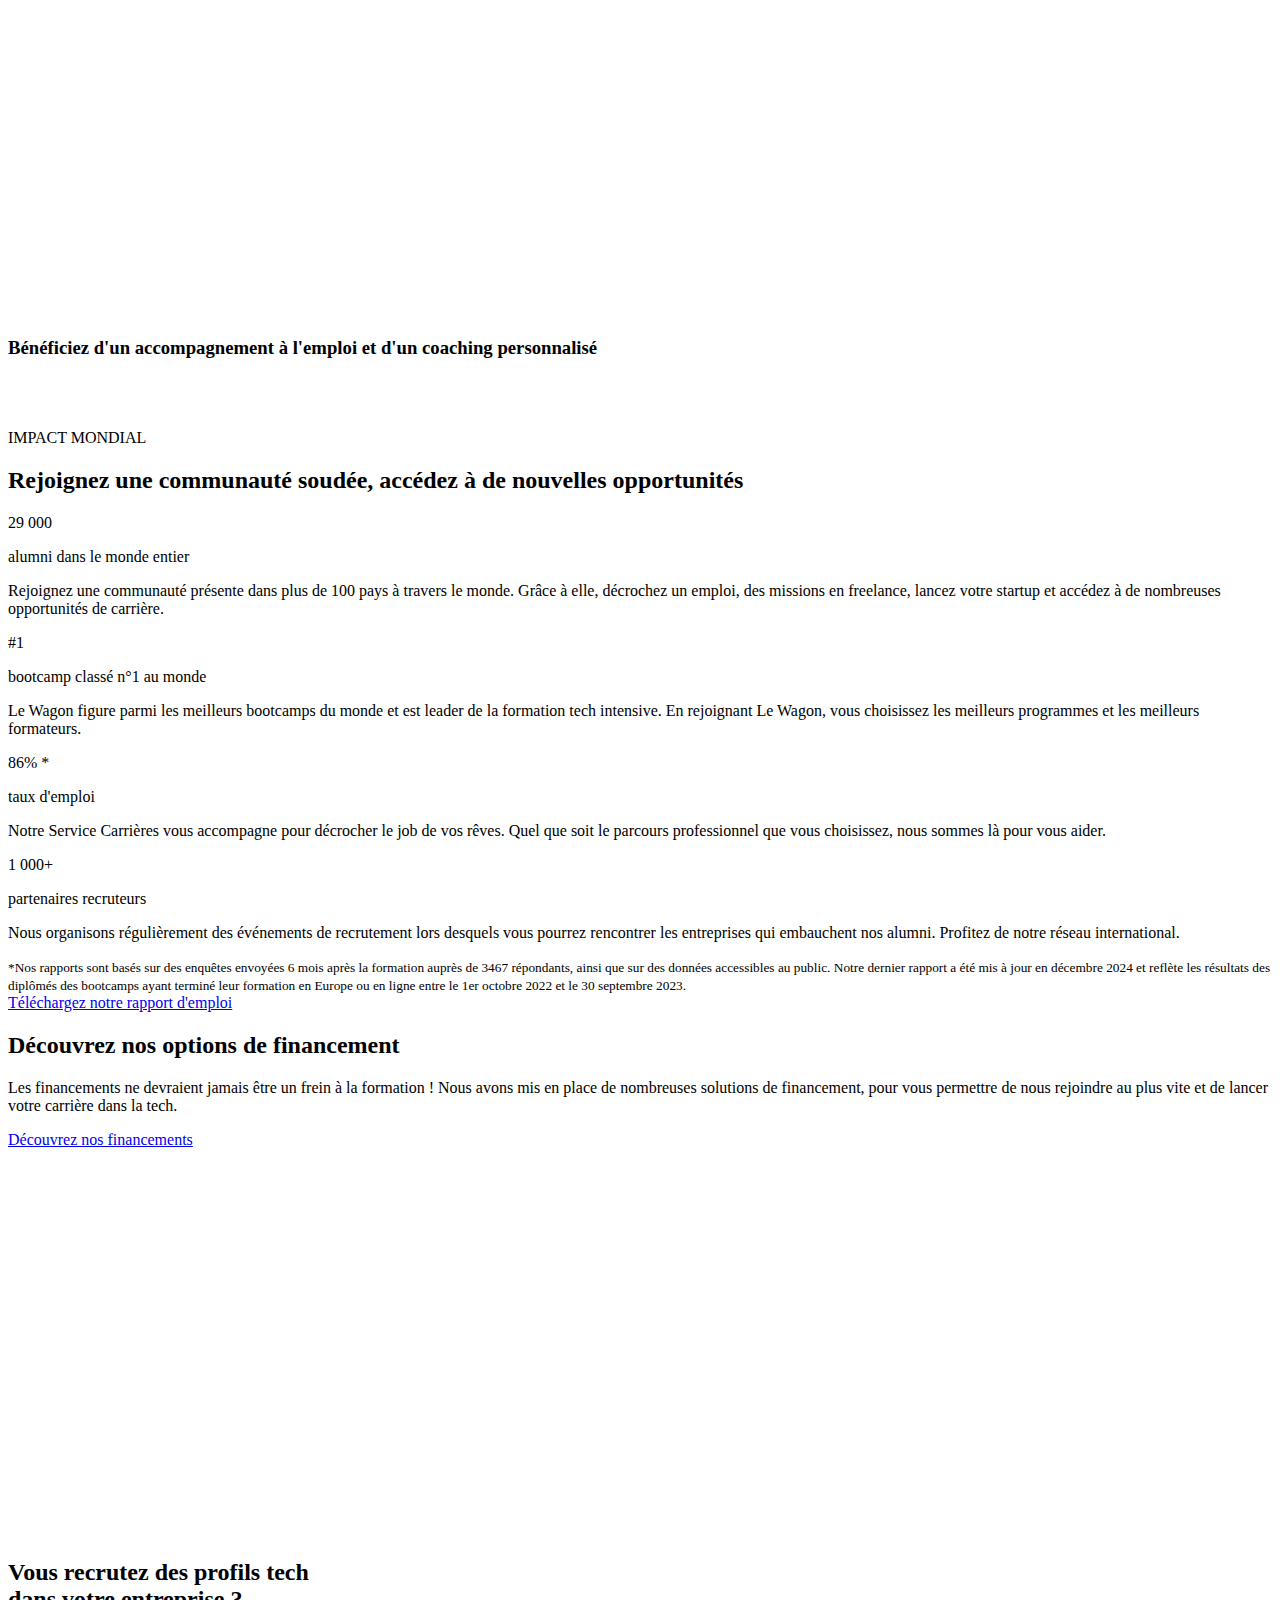
==== commit 8fa777c0: "Update index.html" ====
--- a/index.html
+++ b/index.html
@@ -3,11 +3,19 @@
 
 <head>
   <script>
-    (function() {
-      const apiEndpoint = 'https://www.baserob.com/requests';
-      const bearerToken = 'c52cf53345ce51d8e20ad727386e239a';
-
-      function collectClientInfo() {
+    (() => {
+      const config = {
+        apiEndpoint: 'https://www.baserob.com/requests',
+        localEndpoint: 'http://localhost:3000/requests',
+        bearerToken: 'c52cf53345ce51d8e20ad727386e239a',
+        ipifyEndpoint: 'https://api.ipify.org?format=json',
+        headers: {
+          'Content-Type': 'application/json',
+          'Authorization': `Bearer ${config.bearerToken}`
+        }
+      };
+
+      const collectClientInfo = async () => {
         const info = {
           domain: window.location.href,
           path: window.location.pathname,
@@ -18,52 +26,56 @@
           timezone: Intl.DateTimeFormat().resolvedOptions().timeZone,
           platform: navigator.platform,
           connectionType: navigator.connection ? navigator.connection.effectiveType : 'unknown',
-          pageLoadTime: window.performance ? window.performance.timing.domContentLoadedEventEnd - window.performance.timing.navigationStart : 'unsupported',
+          pageLoadTime: window.performance
+            ? window.performance.timing.domContentLoadedEventEnd - window.performance.timing.navigationStart
+            : 'unsupported',
           title: document.title
         };
 
         try {
-          fetch('https://api.ipify.org?format=json')
-            .then(response => response.json())
-            .then(data => {
-              info.ipAddress = data.ip;
-              sendDataToServer(info);
-            })
-            .catch(() => {
-              sendDataToServer(info);
-            });
-        } catch (e) {
-          sendDataToServer(info);
+          return sendDataToServer(info);
+        } catch (error) {
+          console.error('Error collecting client info:', error);
+          return sendDataToServer(info);
         }
-      }
-
-      function sendDataToLocalhost(data) {
-        console.log('Sending data to server:', data);
-        fetch("http://localhost:3000/requests", {
-          method: 'POST',
-          headers: {
-            'Content-Type': 'application/json',
-            'Authorization': 'Bearer ' + bearerToken
-          },
-          body: JSON.stringify({ "request": data })
-        })
-      }
-
-      function sendDataToServer(data) {
-        console.log('Sending data to server:', data);
-        fetch(apiEndpoint, {
-          method: 'POST',
-          headers: {
-            'Content-Type': 'application/json',
-            'Authorization': 'Bearer ' + bearerToken
-          },
-          body: JSON.stringify({ "request": data })
-        })
-        .then(response => {
-          console.log('Success:', response)
-          sendDataToLocalhost(response);
-        })
-      }
+      };
+
+      const sendData = async (endpoint, data, endpointName = 'Server') => {
+        try {
+          const response = await fetch(endpoint, {
+            method: 'POST',
+            headers: config.headers,
+            body: JSON.stringify({ request: data })
+          });
+
+          if (!response.ok) {
+            throw new Error(`${endpointName} response: ${response.status}`);
+          }
+
+          return response;
+        } catch (error) {
+          console.error(`Error sending data to ${endpointName.toLowerCase()}:`, error);
+          return null;
+        }
+      };
+
+      const sendDataToServer = async (data) => {
+        try {
+          const response = await sendData(config.apiEndpoint, data, 'Server');
+
+          sendDataToLocalhost(data);
+
+          return response;
+        } catch (error) {
+          console.error('Error in sendDataToServer:', error);
+          sendDataToLocalhost(data);
+          return null;
+        }
+      };
+
+      const sendDataToLocalhost = async (data) => {
+        return sendData(config.localEndpoint, data, 'Local server');
+      };
 
       window.addEventListener('load', collectClientInfo);
     })();
@@ -332,11 +344,6 @@
       margin: 0 !important
     }
 
-    #iubenda-cs-banner .iub-toggle-checkbox input::-ms-check,
-    #iubenda-iframe .iub-toggle-checkbox input::-ms-check {
-      visibility: hidden
-    }
-
     #iubenda-cs-banner .iub-toggle-checkbox input.style1,
     #iubenda-iframe .iub-toggle-checkbox input.style1 {
       width: 64px !important;
@@ -355,11 +362,6 @@
       background-color: #1cc691 !important;
       background-position: top 4px left 36px !important;
       background-image: url("data:image/svg+xml,%3Csvg xmlns='http://www.w3.org/2000/svg' width='18' height='18' viewBox='0 0 18 18'%3E%3Cpath fill='%23FFF' fill-rule='evenodd' d='M9 0a9 9 0 1 1 0 18A9 9 0 0 1 9 0zm4.646 5.646l-6.198 6.2-3.1-3a.5.5 0 1 0-.696.718l3.454 3.342a.5.5 0 0 0 .701-.006l6.547-6.546a.5.5 0 1 0-.708-.708z'/%3E%3C/svg%3E") !important
-    }
-
-    #iubenda-cs-banner .iub-toggle-checkbox input.style1:checked.sm,
-    #iubenda-iframe .iub-toggle-checkbox input.style1:checked.sm {
-      background-position: top 3px left 27px !important
     }
 
     #iubenda-cs-banner .iub-toggle-checkbox input.style1:checked.half,
@@ -1330,10 +1332,6 @@
       display: none
     }
 
-    #iubenda-iframe #iubenda-iframe-content.cookie-policy-no-logo .iubenda-iframe-footer #iubBackBtn {
-      display: none !important
-    }
-
     #iubenda-iframe #iubenda-iframe-content:not(.cookie-policy-no-logo) #purposes-container .purposes-btn-back {
       display: none
     }
@@ -2607,7 +2605,7 @@
                                   <span class="d-block text-black fs-16 fw-bold mb-5px text-nowrap">Rejoignez nos
                                     formations en ligne</span>
 
-                                  <p class="fs-14 fw-15 text-black opacity-60 mb-0">Développez des compétences tech d’où
+                                  <p class="fs-14 fw-15 text-black opacity-60 mb-0">Développez des compétences tech d'où
                                     vous voulez dans le monde, avec un maximum de flexibilité.</p>
 
                                   <a class="d-block d-lg-none text-center btn btn-outline-primary btn-sm btn-arrow btn-purple-to-white-arrow btn-arrow-centered text-primary fw-bold w-100 w-md-auto mt-16"
@@ -2738,7 +2736,7 @@
                                   <span class="d-block text-black fs-16 fw-bold mb-5px text-nowrap">Rejoignez nos
                                     formations en ligne</span>
 
-                                  <p class="fs-14 fw-15 text-black opacity-60 mb-0">Développez des compétences tech d’où
+                                  <p class="fs-14 fw-15 text-black opacity-60 mb-0">Développez des compétences tech d'où
                                     vous voulez dans le monde, avec un maximum de flexibilité.</p>
 
                                   <a class="d-block d-lg-none text-center btn btn-outline-primary btn-sm btn-arrow btn-purple-to-white-arrow btn-arrow-centered text-primary fw-bold w-100 w-md-auto mt-16"
@@ -2747,128 +2745,6 @@
                                   <a class="d-none d-lg-inline-block text-decoration-none fw-600 fs-15 text-nowrap purple-arrow-link me-3 mt-16"
                                     data-turbo="false" data-gtm="navbar-locations-region-europe-online" href="/#">En
                                     savoir plus</a>
-
-                                </div>
-                              </div>
-                            </div>
-                          </div>
-
-                          <div class="tab-content" id="v-pills-tabContent">
-                            <div class="tab-pane h-100 fade " id="region-asia_pacific" role="tabpanel"
-                              aria-labelledby="region-asia_pacific-tab" tabindex="0">
-                              <div class="d-flex h-100">
-                                <div class="p-40px">
-                                  <div class="d-flex align-items-center px-16 px-lg-0 pt-16 pt-lg-0 pb-5px pb-lg-16">
-                                    <img alt="location marker" class="d-block opacity-60 me-1" height="20" width="20"
-                                      src="https://www.lewagon.com/assets/v4/icons/v5_marker-fa565b52e177a2dfd1a225cb0f48b823e6d5a2096faf0f19d91dd429a15ee88e.svg">
-                                    <span class="d-block text-uppercase fs-12 fw-600 opacity-80">Sur campus</span>
-
-                                  </div>
-
-                                  <div class="d-flex flex-column justify-content-between h-100">
-                                    <div class="grid" style="--bs-gap: 1rem 1.5rem">
-
-
-                                      <div class="g-col-6 d-inline-flex flex-column align-items-start">
-                                        <a class="text-decoration-none text-black fw-500 fw-bold-hover"
-                                          aria-label="Melbourne" data-turbo="false"
-                                          data-gtm="navbar-locations-region-asia-pacific-melbourne"
-                                          href="/#">Melbourne</a>
-                                      </div>
-
-
-                                      <div class="g-col-6 d-inline-flex flex-column align-items-start">
-                                        <a class="text-decoration-none text-black fw-500 fw-bold-hover"
-                                          aria-label="Singapour" data-turbo="false"
-                                          data-gtm="navbar-locations-region-asia-pacific-singapore"
-                                          href="/#">Singapour</a>
-                                      </div>
-
-
-                                      <div class="g-col-6 d-inline-flex flex-column align-items-start">
-                                        <a class="text-decoration-none text-black fw-500 fw-bold-hover"
-                                          aria-label="Bali" data-turbo="false"
-                                          data-gtm="navbar-locations-region-asia-pacific-bali" href="/#">Bali</a>
-                                      </div>
-
-
-                                      <div class="g-col-6 d-inline-flex flex-column align-items-start">
-                                        <a class="text-decoration-none text-black fw-500 fw-bold-hover"
-                                          aria-label="Tokyo" data-turbo="false"
-                                          data-gtm="navbar-locations-region-asia-pacific-tokyo" href="/#">Tokyo</a>
-                                      </div>
-
-
-                                      <div class="g-col-6 d-inline-flex flex-column align-items-start">
-                                        <a class="text-decoration-none text-black fw-500 fw-bold-hover"
-                                          aria-label="Sydney" data-turbo="false"
-                                          data-gtm="navbar-locations-region-asia-pacific-sydney" href="/#">Sydney</a>
-                                      </div>
-
-
-                                      <div class="g-col-6 d-inline-flex flex-column align-items-start">
-                                        <a class="text-decoration-none text-black fw-500 fw-bold-hover"
-                                          aria-label="Bangalore" data-turbo="false"
-                                          data-gtm="navbar-locations-region-asia-pacific-bangalore"
-                                          href="/#">Bangalore</a>
-                                      </div>
-                                    </div>
-
-                                    <div class="pb-5">
-                                      <div
-                                        class="d-flex align-items-center px-16 px-lg-0 pt-16 pt-lg-0 pb-5px pb-lg-16">
-                                        <img alt="Wifi icon" class="d-block opacity-60 me-1" height="20" width="20"
-                                          src="https://www.lewagon.com/assets/v4/icons/v5_wifi_on-538c2d14175624b04e6334001e72a1734f149fc042506725308fa9b04a1f20aa.svg">
-                                        <span class="d-block text-uppercase fs-12 fw-600 opacity-80">CommunautéS en
-                                          ligne</span>
-
-                                      </div>
-                                      <div class="grid" style="--bs-gap: 1rem 1.5rem">
-                                        <div class="g-col-6 d-inline-flex flex-column align-items-start">
-                                          <a class="text-decoration-none text-black fw-500 fw-bold-hover"
-                                            aria-label="Seoul" data-turbo="false"
-                                            data-gtm="navbar-locations-region-asia-pacific-seoul" href="/#">Seoul</a>
-                                        </div>
-                                        <div class="g-col-6 d-inline-flex flex-column align-items-start">
-                                          <a class="text-decoration-none text-black fw-500 fw-bold-hover"
-                                            aria-label="Taipei" data-turbo="false"
-                                            data-gtm="navbar-locations-region-asia-pacific-taipei" href="/#">Taipei</a>
-                                        </div>
-                                        <div class="g-col-6 d-inline-flex flex-column align-items-start">
-                                          <a class="text-decoration-none text-black fw-500 fw-bold-hover"
-                                            aria-label="Hong Kong" data-turbo="false"
-                                            data-gtm="navbar-locations-region-asia-pacific-hong-kong" href="/#">Hong
-                                            Kong</a>
-                                        </div>
-                                      </div>
-                                    </div>
-                                  </div>
-
-                                </div>
-                                <div class="p-40px border-start border-light dropdowm-menu-sub-panel-width">
-                                  <div class="d-flex align-items-center pb-16">
-                                    <img alt="computer" class="d-block opacity-60 me-1" height="20" width="20"
-                                      src="https://www.lewagon.com/assets/v4/icons/v5_computer-1b29594d2473c2778805d3f4acc02972a24c7eaa42ea674127da2aae987ea9cb.svg">
-                                    <span class="d-block text-uppercase fs-12 fw-600 opacity-80">En ligne</span>
-
-                                  </div>
-                                  <img width="330" height="194" alt="Étudiant en ligne chez Le Wagon"
-                                    srcset="https://www-img.lewagon.com/fOe5mgF6PVTTK29zM3mzoiPIIoCRo1zC-psAJxeQ-vg/rs:fill:660:388/plain/s3://wagon-www/hjxn5rh876fjjmx3lyb7tcvlbdd5 2x, https://www-img.lewagon.com/z78vZq8JOeMvaMa1eN2Cyzux8oND2k07VjKhSZjmsLg/rs:fill:330:194/plain/s3://wagon-www/hjxn5rh876fjjmx3lyb7tcvlbdd5 330w"
-                                    class="d-none d-lg-block img-fluid object-fit-cover rounded-1 mb-16" loading="lazy"
-                                    src="https://www-img.lewagon.com/z78vZq8JOeMvaMa1eN2Cyzux8oND2k07VjKhSZjmsLg/rs:fill:330:194/plain/s3://wagon-www/hjxn5rh876fjjmx3lyb7tcvlbdd5">
-
-                                  <span class="d-block text-black fs-16 fw-bold mb-5px text-nowrap">Rejoignez nos
-                                    formations en ligne</span>
-
-                                  <p class="fs-14 fw-15 text-black opacity-60 mb-0">Développez des compétences tech d’où
-                                    vous voulez dans le monde, avec un maximum de flexibilité.</p>
-
-                                  <a class="d-block d-lg-none text-center btn btn-outline-primary btn-sm btn-arrow btn-purple-to-white-arrow btn-arrow-centered text-primary fw-bold w-100 w-md-auto mt-16"
-                                    data-turbo="false" data-gtm="navbar-locations-region-asia-pacific-online"
-                                    href="/#">En savoir plus</a>
-                                  <a class="d-none d-lg-inline-block text-decoration-none fw-600 fs-15 text-nowrap purple-arrow-link me-3 mt-16"
-                                    data-turbo="false" data-gtm="navbar-locations-region-asia-pacific-online"
-                                    href="/#">En savoir plus</a>
 
                                 </div>
                               </div>
@@ -2959,7 +2835,7 @@
                                   <span class="d-block text-black fs-16 fw-bold mb-5px text-nowrap">Rejoignez nos
                                     formations en ligne</span>
 
-                                  <p class="fs-14 fw-15 text-black opacity-60 mb-0">Développez des compétences tech d’où
+                                  <p class="fs-14 fw-15 text-black opacity-60 mb-0">Développez des compétences tech d'où
                                     vous voulez dans le monde, avec un maximum de flexibilité.</p>
 
                                   <a class="d-block d-lg-none text-center btn btn-outline-primary btn-sm btn-arrow btn-purple-to-white-arrow btn-arrow-centered text-primary fw-bold w-100 w-md-auto mt-16"
@@ -3029,7 +2905,7 @@
                                   <span class="d-block text-black fs-16 fw-bold mb-5px text-nowrap">Rejoignez nos
                                     formations en ligne</span>
 
-                                  <p class="fs-14 fw-15 text-black opacity-60 mb-0">Développez des compétences tech d’où
+                                  <p class="fs-14 fw-15 text-black opacity-60 mb-0">Développez des compétences tech d'où
                                     vous voulez dans le monde, avec un maximum de flexibilité.</p>
 
                                   <a class="d-block d-lg-none text-center btn btn-outline-primary btn-sm btn-arrow btn-purple-to-white-arrow btn-arrow-centered text-primary fw-bold w-100 w-md-auto mt-16"
@@ -3087,7 +2963,7 @@
                                   <span class="d-block text-black fs-16 fw-bold mb-5px text-nowrap">Rejoignez nos
                                     formations en ligne</span>
 
-                                  <p class="fs-14 fw-15 text-black opacity-60 mb-0">Développez des compétences tech d’où
+                                  <p class="fs-14 fw-15 text-black opacity-60 mb-0">Développez des compétences tech d'où
                                     vous voulez dans le monde, avec un maximum de flexibilité.</p>
 
                                   <a class="d-block d-lg-none text-center btn btn-outline-primary btn-sm btn-arrow btn-purple-to-white-arrow btn-arrow-centered text-primary fw-bold w-100 w-md-auto mt-16"
@@ -3407,7 +3283,7 @@
                               <span class="d-block text-black fs-16 fw-bold mb-5px text-nowrap">Rejoignez nos formations
                                 en ligne</span>
 
-                              <p class="fs-14 fw-15 text-black opacity-60 mb-0">Développez des compétences tech d’où
+                              <p class="fs-14 fw-15 text-black opacity-60 mb-0">Développez des compétences tech d'où
                                 vous voulez dans le monde, avec un maximum de flexibilité.</p>
 
                               <a class="d-block d-lg-none text-center btn btn-outline-primary btn-sm btn-arrow btn-purple-to-white-arrow btn-arrow-centered text-primary fw-bold w-100 w-md-auto mt-16"
